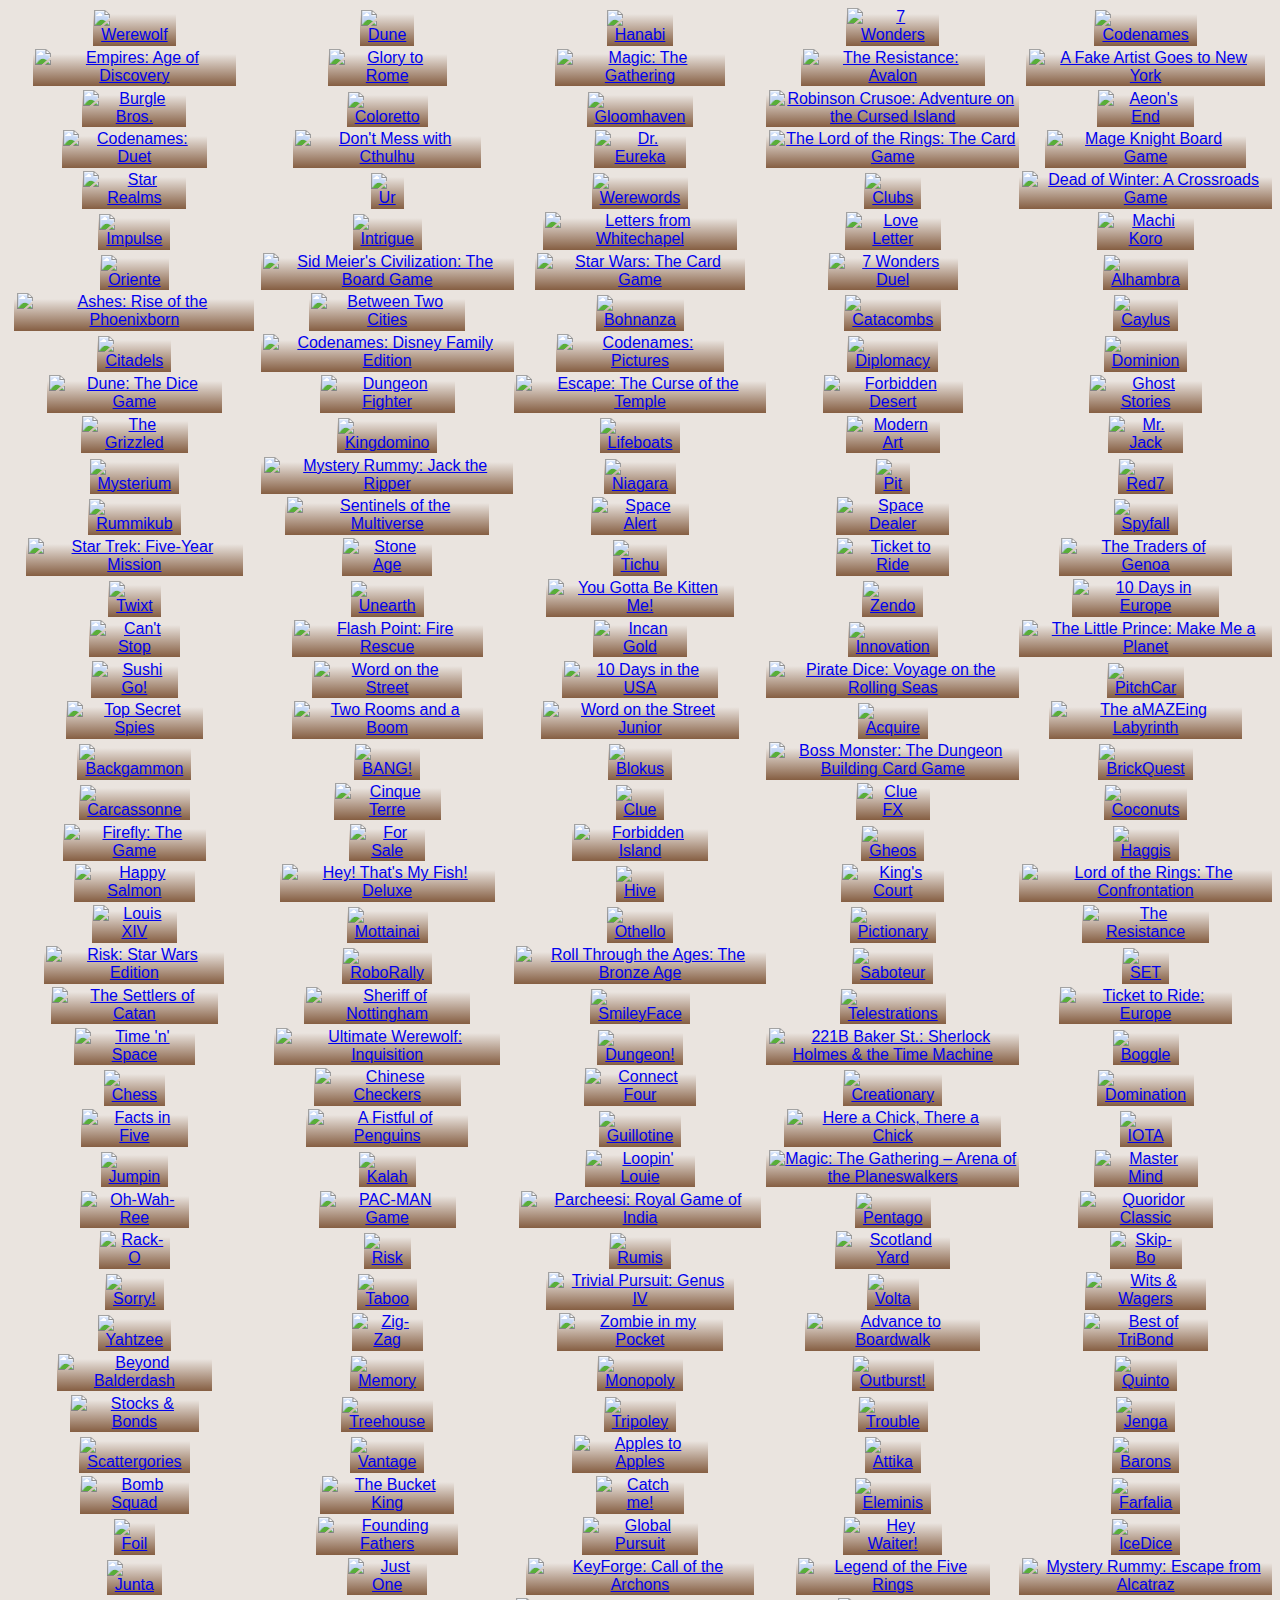
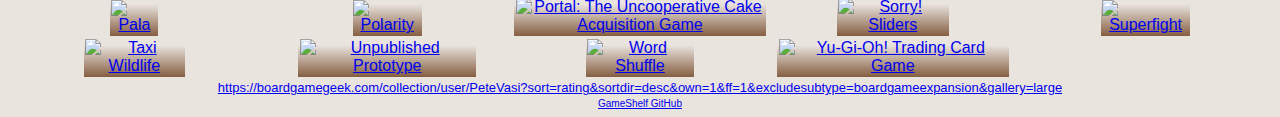
==== docs/PeteVasi.html @ 7de62c11 "Initial commit" ====
<!DOCTYPE html>
<html lang="en">
<head><meta charset="utf-8"><meta name="viewport" content="width=device-width,initial-scale=1,shrink-to-fit=no"><title>GameShelf - PeteVasi</title><link rel="stylesheet" type="text/css" href="gameshelf.css"></head>
<body>
<div class="game"><a href="https://boardgamegeek.com/boardgame/925"><img src="https://cf.geekdo-images.com/original/img/_e-looNUIllsQOCA_R_z2omMkGY=/0x0/pic1327840.jpg" alt="Werewolf"></a></div>
<div class="game"><a href="https://boardgamegeek.com/boardgame/121"><img src="https://cf.geekdo-images.com/original/img/d7LVl0jTBxCGrtiCZnUWFj3LaIc=/0x0/pic279251.jpg" alt="Dune"></a></div>
<div class="game"><a href="https://boardgamegeek.com/boardgame/98778"><img src="https://cf.geekdo-images.com/original/img/Wkrf8z3pMlOFKwxafbw9-Ob404s=/0x0/pic2007286.jpg" alt="Hanabi"></a></div>
<div class="game"><a href="https://boardgamegeek.com/boardgame/68448"><img src="https://cf.geekdo-images.com/original/img/3DP_RW5lTX0WrV67s8qi8CsiXoQ=/0x0/pic860217.jpg" alt="7 Wonders"></a></div>
<div class="game"><a href="https://boardgamegeek.com/boardgame/178900"><img src="https://cf.geekdo-images.com/original/img/MJ6MNz8-_rb1C2VUTnYBTYOiiy0=/0x0/pic2582929.jpg" alt="Codenames"></a></div>
<div class="game"><a href="https://boardgamegeek.com/boardgame/173442"><img src="https://cf.geekdo-images.com/original/img/bKPO6t0X4N952-rXc2W7CxbBfgA=/0x0/pic2420342.jpg" alt="Empires: Age of Discovery"></a></div>
<div class="game"><a href="https://boardgamegeek.com/boardgame/19857"><img src="https://cf.geekdo-images.com/original/img/iQCHNzUcG_az-DZ4khEz0vAa2qs=/0x0/pic1079512.png" alt="Glory to Rome"></a></div>
<div class="game"><a href="https://boardgamegeek.com/boardgame/463"><img src="https://cf.geekdo-images.com/original/img/ikdZhkufC7FFx9v5KEaGpWqo13Y=/0x0/pic163749.jpg" alt="Magic: The Gathering"></a></div>
<div class="game"><a href="https://boardgamegeek.com/boardgame/128882"><img src="https://cf.geekdo-images.com/original/img/kFDTpCfe476T1bzZUtNAbGyIjNg=/0x0/pic1398895.jpg" alt="The Resistance: Avalon"></a></div>
<div class="game"><a href="https://boardgamegeek.com/boardgame/135779"><img src="https://cf.geekdo-images.com/original/img/qo2q33P2BAPmeDDwWMwXEMk282g=/0x0/pic3678404.png" alt="A Fake Artist Goes to New York"></a></div>
<div class="game"><a href="https://boardgamegeek.com/boardgame/172081"><img src="https://cf.geekdo-images.com/original/img/EZzi2Jvp8pY5SWfOG5gD0eTabdM=/0x0/pic2439102.png" alt="Burgle Bros."></a></div>
<div class="game"><a href="https://boardgamegeek.com/boardgame/5782"><img src="https://cf.geekdo-images.com/original/img/YDS-_1noWJnB9GYf0VMdxgXscVI=/0x0/pic149765.jpg" alt="Coloretto"></a></div>
<div class="game"><a href="https://boardgamegeek.com/boardgame/174430"><img src="https://cf.geekdo-images.com/original/img/lDN358RgcYvQfYYN6Oy2TXpifyM=/0x0/pic2437871.jpg" alt="Gloomhaven"></a></div>
<div class="game"><a href="https://boardgamegeek.com/boardgame/121921"><img src="https://cf.geekdo-images.com/original/img/tnu6X1ej2jmMEUWC9tsr4kUDjNo=/0x0/pic1413154.jpg" alt="Robinson Crusoe: Adventure on the Cursed Island"></a></div>
<div class="game"><a href="https://boardgamegeek.com/boardgame/191189"><img src="https://cf.geekdo-images.com/original/img/FMyNWbquUF9zkxFGrZK2qQk94os=/0x0/pic3189350.jpg" alt="Aeon's End"></a></div>
<div class="game"><a href="https://boardgamegeek.com/boardgame/224037"><img src="https://cf.geekdo-images.com/original/img/2_ZxcqriVqf3AzVwzfibM6iGzG4=/0x0/pic3596681.jpg" alt="Codenames: Duet"></a></div>
<div class="game"><a href="https://boardgamegeek.com/boardgame/170587"><img src="https://cf.geekdo-images.com/original/img/WAN-wvLE9EfaucN8qWRU6DRvnjg=/0x0/pic2951242.jpg" alt="Don't Mess with Cthulhu"></a></div>
<div class="game"><a href="https://boardgamegeek.com/boardgame/181345"><img src="https://cf.geekdo-images.com/original/img/JVI8pXwZ6GfIu0Fc47Wn3czf7o4=/0x0/pic2881000.jpg" alt="Dr. Eureka"></a></div>
<div class="game"><a href="https://boardgamegeek.com/boardgame/77423"><img src="https://cf.geekdo-images.com/original/img/TdAxQnbevAwD1oQ91K1KPckgjTk=/0x0/pic906495.jpg" alt="The Lord of the Rings: The Card Game"></a></div>
<div class="game"><a href="https://boardgamegeek.com/boardgame/96848"><img src="https://cf.geekdo-images.com/original/img/AGyvx6NYd6Kq4HUztAObQVLEFWY=/0x0/pic1083380.jpg" alt="Mage Knight Board Game"></a></div>
<div class="game"><a href="https://boardgamegeek.com/boardgame/147020"><img src="https://cf.geekdo-images.com/original/img/XRgMJVv4YweLlANgVvxeZsQ4lm0=/0x0/pic1903816.jpg" alt="Star Realms"></a></div>
<div class="game"><a href="https://boardgamegeek.com/boardgame/25420"><img src="https://cf.geekdo-images.com/original/img/XjEYZmQeD7r2Fj4ZsZc6gIvU1pM=/0x0/pic145204.jpg" alt="Ur"></a></div>
<div class="game"><a href="https://boardgamegeek.com/boardgame/219215"><img src="https://cf.geekdo-images.com/original/img/b-7wQfUdQClH5p9dmNiCo2loKQo=/0x0/pic4415135.jpg" alt="Werewords"></a></div>
<div class="game"><a href="https://boardgamegeek.com/boardgame/125924"><img src="https://cf.geekdo-images.com/original/img/yt_qfrY77x_T2ViaP-wG0_Y4_es=/0x0/pic1467459.jpg" alt="Clubs"></a></div>
<div class="game"><a href="https://boardgamegeek.com/boardgame/150376"><img src="https://cf.geekdo-images.com/original/img/pOYQOSR1CnXcN6pEPx3yFDjKFaA=/0x0/pic3016500.jpg" alt="Dead of Winter: A Crossroads Game"></a></div>
<div class="game"><a href="https://boardgamegeek.com/boardgame/144239"><img src="https://cf.geekdo-images.com/original/img/qG_ejGvTHzFsj-xBVIux90ZlvIo=/0x0/pic2008721.jpg" alt="Impulse"></a></div>
<div class="game"><a href="https://boardgamegeek.com/boardgame/265"><img src="https://cf.geekdo-images.com/original/img/rNTb4D0iJalJ6wrNz96WaxVZRUc=/0x0/pic720446.jpg" alt="Intrigue"></a></div>
<div class="game"><a href="https://boardgamegeek.com/boardgame/59959"><img src="https://cf.geekdo-images.com/original/img/aplDuDGjSKmneJ-Df5OFZjBNdZ4=/0x0/pic1545654.jpg" alt="Letters from Whitechapel"></a></div>
<div class="game"><a href="https://boardgamegeek.com/boardgame/129622"><img src="https://cf.geekdo-images.com/original/img/GuLL8qnP2Kv6cJatUQskLg9Ad0s=/0x0/pic1401448.jpg" alt="Love Letter"></a></div>
<div class="game"><a href="https://boardgamegeek.com/boardgame/143884"><img src="https://cf.geekdo-images.com/original/img/-0UXAhHj3Q992K_q2lOVDkjgjTo=/0x0/pic4783831.png" alt="Machi Koro"></a></div>
<div class="game"><a href="https://boardgamegeek.com/boardgame/9792"><img src="https://cf.geekdo-images.com/original/img/i2Kd3WRnuOQyS99gtjK1chq1iIQ=/0x0/pic57808.jpg" alt="Oriente"></a></div>
<div class="game"><a href="https://boardgamegeek.com/boardgame/77130"><img src="https://cf.geekdo-images.com/original/img/mEWG51yAFGkZlQjSFxMNZ2fsWK0=/0x0/pic798666.jpg" alt="Sid Meier's Civilization: The Board Game"></a></div>
<div class="game"><a href="https://boardgamegeek.com/boardgame/103886"><img src="https://cf.geekdo-images.com/original/img/PcT6ZMjgIXTwpmI9lVp4gMk8eyU=/0x0/pic1474141.jpg" alt="Star Wars: The Card Game"></a></div>
<div class="game"><a href="https://boardgamegeek.com/boardgame/173346"><img src="https://cf.geekdo-images.com/original/img/M6wL1YFgW-PsdtJ328m2QiJf1K8=/0x0/pic3376065.jpg" alt="7 Wonders Duel"></a></div>
<div class="game"><a href="https://boardgamegeek.com/boardgame/6249"><img src="https://cf.geekdo-images.com/original/img/kw2inREfU-Jpbpbv9VV1hGa0LWU=/0x0/pic4893652.jpg" alt="Alhambra"></a></div>
<div class="game"><a href="https://boardgamegeek.com/boardgame/167400"><img src="https://cf.geekdo-images.com/original/img/FVTm0TS7YhdfG9k9ru9QfOC6IMM=/0x0/pic2479679.jpg" alt="Ashes: Rise of the Phoenixborn"></a></div>
<div class="game"><a href="https://boardgamegeek.com/boardgame/168435"><img src="https://cf.geekdo-images.com/original/img/Su50y56tW7OpjmkxtJSobo5-U-0=/0x0/pic2326114.jpg" alt="Between Two Cities"></a></div>
<div class="game"><a href="https://boardgamegeek.com/boardgame/11"><img src="https://cf.geekdo-images.com/original/img/Hwyjq4cYfXY2l07Hm9mncHlrI4U=/0x0/pic69366.jpg" alt="Bohnanza"></a></div>
<div class="game"><a href="https://boardgamegeek.com/boardgame/57390"><img src="https://cf.geekdo-images.com/original/img/zL-tfwegRplpKtOu1KD24rbcSnw=/0x0/pic1258597.jpg" alt="Catacombs"></a></div>
<div class="game"><a href="https://boardgamegeek.com/boardgame/18602"><img src="https://cf.geekdo-images.com/original/img/lfIN2VQs3ZxG_F3p98QLrB_9HXw=/0x0/pic1975475.jpg" alt="Caylus"></a></div>
<div class="game"><a href="https://boardgamegeek.com/boardgame/478"><img src="https://cf.geekdo-images.com/original/img/URnubCk0xqx2UN9dW10JO22V4qg=/0x0/pic3239104.jpg" alt="Citadels"></a></div>
<div class="game"><a href="https://boardgamegeek.com/boardgame/220775"><img src="https://cf.geekdo-images.com/original/img/l18VOE9jJuDlcpq0Oady6fSizA8=/0x0/pic3626220.jpg" alt="Codenames: Disney Family Edition"></a></div>
<div class="game"><a href="https://boardgamegeek.com/boardgame/198773"><img src="https://cf.geekdo-images.com/original/img/3eKT0zKPngjPLWx2aIr2Mgv1IMI=/0x0/pic3476592.jpg" alt="Codenames: Pictures"></a></div>
<div class="game"><a href="https://boardgamegeek.com/boardgame/483"><img src="https://cf.geekdo-images.com/original/img/Krw9_cDRv8h9A4Laj2tCnhrVZgE=/0x0/pic288149.jpg" alt="Diplomacy"></a></div>
<div class="game"><a href="https://boardgamegeek.com/boardgame/36218"><img src="https://cf.geekdo-images.com/original/img/oN8CHUZ8CF6P1dFnhMCJXvE8SOk=/0x0/pic394356.jpg" alt="Dominion"></a></div>
<div class="game"><a href="https://boardgamegeek.com/boardgame/173486"><img src="https://cf.geekdo-images.com/original/img/preFe_vQjqTTceiYGdhz0vK2gvU=/0x0/pic2427360.jpg" alt="Dune: The Dice Game"></a></div>
<div class="game"><a href="https://boardgamegeek.com/boardgame/102548"><img src="https://cf.geekdo-images.com/original/img/iPlI0qufM7kXjYE44nYQVMMaIJ0=/0x0/pic2411495.png" alt="Dungeon Fighter"></a></div>
<div class="game"><a href="https://boardgamegeek.com/boardgame/113294"><img src="https://cf.geekdo-images.com/original/img/SrdNn3Q5PScNpgUP85VFfAXR3mY=/0x0/pic3328521.jpg" alt="Escape: The Curse of the Temple"></a></div>
<div class="game"><a href="https://boardgamegeek.com/boardgame/136063"><img src="https://cf.geekdo-images.com/original/img/wYvf6LExNhb3rflp_QYmCK_NhMc=/0x0/pic1528722.jpg" alt="Forbidden Desert"></a></div>
<div class="game"><a href="https://boardgamegeek.com/boardgame/37046"><img src="https://cf.geekdo-images.com/original/img/Bq2ZwuE3S3RHZ4YA5yHmnrYn96Q=/0x0/pic1790243.jpg" alt="Ghost Stories"></a></div>
<div class="game"><a href="https://boardgamegeek.com/boardgame/171668"><img src="https://cf.geekdo-images.com/original/img/7_qWC5F5DdSXCpmADUDUsuW9mNg=/0x0/pic3719610.png" alt="The Grizzled"></a></div>
<div class="game"><a href="https://boardgamegeek.com/boardgame/204583"><img src="https://cf.geekdo-images.com/original/img/iDSCIiCAd9SQHv3WoYX0QdvDE_0=/0x0/pic3132685.png" alt="Kingdomino"></a></div>
<div class="game"><a href="https://boardgamegeek.com/boardgame/249"><img src="https://cf.geekdo-images.com/original/img/CyT6AYwanmiOR5IJbZQxMmVNxEs=/0x0/pic166390.jpg" alt="Lifeboats"></a></div>
<div class="game"><a href="https://boardgamegeek.com/boardgame/118"><img src="https://cf.geekdo-images.com/original/img/R2ONfhKUvJmCWT4tyJLRy9tAbWM=/0x0/pic149747.jpg" alt="Modern Art"></a></div>
<div class="game"><a href="https://boardgamegeek.com/boardgame/21763"><img src="https://cf.geekdo-images.com/original/img/EMVEbNvm38lZHe6Jw12f7CnCiPY=/0x0/pic3066125.jpg" alt="Mr. Jack"></a></div>
<div class="game"><a href="https://boardgamegeek.com/boardgame/181304"><img src="https://cf.geekdo-images.com/original/img/0Roco0dhRvVW8QUZjUl2N-Yn9bg=/0x0/pic2601683.jpg" alt="Mysterium"></a></div>
<div class="game"><a href="https://boardgamegeek.com/boardgame/106"><img src="https://cf.geekdo-images.com/original/img/tfTyq2650PaCX8hrfldGngj2jdU=/0x0/pic592086.jpg" alt="Mystery Rummy: Jack the Ripper"></a></div>
<div class="game"><a href="https://boardgamegeek.com/boardgame/13308"><img src="https://cf.geekdo-images.com/original/img/2kkDtrlAWsz6SHAdVh1TrsH9i0M=/0x0/pic180873.jpg" alt="Niagara"></a></div>
<div class="game"><a href="https://boardgamegeek.com/boardgame/140"><img src="https://cf.geekdo-images.com/original/img/6Bk_0RHFu1863OEWAa27XBmv1-Y=/0x0/pic423644.jpg" alt="Pit"></a></div>
<div class="game"><a href="https://boardgamegeek.com/boardgame/161417"><img src="https://cf.geekdo-images.com/original/img/BlQg-C_qu02XAyIXZICX9znzfF0=/0x0/pic2247258.png" alt="Red7"></a></div>
<div class="game"><a href="https://boardgamegeek.com/boardgame/811"><img src="https://cf.geekdo-images.com/original/img/AhgkCtsEMp6XMsEWIia6JHzpRV4=/0x0/pic752217.jpg" alt="Rummikub"></a></div>
<div class="game"><a href="https://boardgamegeek.com/boardgame/102652"><img src="https://cf.geekdo-images.com/original/img/8iUgi62Jau7TF00eudHL_n_zxuA=/0x0/pic1296144.jpg" alt="Sentinels of the Multiverse"></a></div>
<div class="game"><a href="https://boardgamegeek.com/boardgame/38453"><img src="https://cf.geekdo-images.com/original/img/bASSKEPd4V_exZ73z4EG0pg9ZrI=/0x0/pic384313.jpg" alt="Space Alert"></a></div>
<div class="game"><a href="https://boardgamegeek.com/boardgame/23451"><img src="https://cf.geekdo-images.com/original/img/ZIHwiqHcSLUkjApBFtKHe8ynxxI=/0x0/pic147924.jpg" alt="Space Dealer"></a></div>
<div class="game"><a href="https://boardgamegeek.com/boardgame/166384"><img src="https://cf.geekdo-images.com/original/img/yiOudtz0yeRa8axxBWr94WuCwbM=/0x0/pic2453926.jpg" alt="Spyfall"></a></div>
<div class="game"><a href="https://boardgamegeek.com/boardgame/178613"><img src="https://cf.geekdo-images.com/original/img/qs6Sq-eoeFfCxsBw_rWdAP4MuGo=/0x0/pic2560621.jpg" alt="Star Trek: Five-Year Mission"></a></div>
<div class="game"><a href="https://boardgamegeek.com/boardgame/34635"><img src="https://cf.geekdo-images.com/original/img/Dt2tBgnvuWww89kSQqOW0vvEJr4=/0x0/pic1632539.jpg" alt="Stone Age"></a></div>
<div class="game"><a href="https://boardgamegeek.com/boardgame/215"><img src="https://cf.geekdo-images.com/original/img/4mtym39nvO7r5AkNoYVxdvPbyOc=/0x0/pic169494.jpg" alt="Tichu"></a></div>
<div class="game"><a href="https://boardgamegeek.com/boardgame/9209"><img src="https://cf.geekdo-images.com/original/img/bOcAJxw-W-B2Gz0x67z8bjqzJgY=/0x0/pic38668.jpg" alt="Ticket to Ride"></a></div>
<div class="game"><a href="https://boardgamegeek.com/boardgame/1345"><img src="https://cf.geekdo-images.com/original/img/G796Z9Vy8cinElKngXi5Zxwuy9o=/0x0/pic143815.jpg" alt="The Traders of Genoa"></a></div>
<div class="game"><a href="https://boardgamegeek.com/boardgame/949"><img src="https://cf.geekdo-images.com/original/img/4XyIFK44fTaEy_8zTgyG8UZcUEM=/0x0/pic146608.jpg" alt="Twixt"></a></div>
<div class="game"><a href="https://boardgamegeek.com/boardgame/217085"><img src="https://cf.geekdo-images.com/original/img/XWIq4HzCPMIu3L7IR1XFCmXcK-8=/0x0/pic3579391.jpg" alt="Unearth"></a></div>
<div class="game"><a href="https://boardgamegeek.com/boardgame/204892"><img src="https://cf.geekdo-images.com/original/img/jVOOg1iyeaUHQNCsmPXAGFtnzLQ=/0x0/pic3123194.png" alt="You Gotta Be Kitten Me!"></a></div>
<div class="game"><a href="https://boardgamegeek.com/boardgame/6830"><img src="https://cf.geekdo-images.com/original/img/eKqEv6GdeQHmg1dTIxnulYZ6plw=/0x0/pic3808891.jpg" alt="Zendo"></a></div>
<div class="game"><a href="https://boardgamegeek.com/boardgame/5867"><img src="https://cf.geekdo-images.com/original/img/JJ6hN2UlO9n_pQPi4zXdQ6ceG-w=/0x0/pic4895073.png" alt="10 Days in Europe"></a></div>
<div class="game"><a href="https://boardgamegeek.com/boardgame/41"><img src="https://cf.geekdo-images.com/original/img/KhE25akKpyfWirTyNTqThTidb0o=/0x0/pic1046518.jpg" alt="Can't Stop"></a></div>
<div class="game"><a href="https://boardgamegeek.com/boardgame/100901"><img src="https://cf.geekdo-images.com/original/img/iYoZCeHO5Zyd7kkEMK2e-KHAuDU=/0x0/pic1129370.jpg" alt="Flash Point: Fire Rescue"></a></div>
<div class="game"><a href="https://boardgamegeek.com/boardgame/15512"><img src="https://cf.geekdo-images.com/original/img/KLhl05MLU6mJ_b5Xa1gssKQhEPo=/0x0/pic440071.jpg" alt="Incan Gold"></a></div>
<div class="game"><a href="https://boardgamegeek.com/boardgame/63888"><img src="https://cf.geekdo-images.com/original/img/1byV87YVtOKa8VLBHs6jNZR98NY=/0x0/pic1159562.jpg" alt="Innovation"></a></div>
<div class="game"><a href="https://boardgamegeek.com/boardgame/134453"><img src="https://cf.geekdo-images.com/original/img/2crLFZyx1ruz5OIoFWMcCk2yhGM=/0x0/pic3083205.jpg" alt="The Little Prince: Make Me a Planet"></a></div>
<div class="game"><a href="https://boardgamegeek.com/boardgame/133473"><img src="https://cf.geekdo-images.com/original/img/IlYW00i351ucPwf_aHiE0v-HNdM=/0x0/pic1900075.jpg" alt="Sushi Go!"></a></div>
<div class="game"><a href="https://boardgamegeek.com/boardgame/40990"><img src="https://cf.geekdo-images.com/original/img/TIYWAAYCbrIFpyVpYEeA5inbeGg=/0x0/pic2313658.jpg" alt="Word on the Street"></a></div>
<div class="game"><a href="https://boardgamegeek.com/boardgame/7866"><img src="https://cf.geekdo-images.com/original/img/o_Hf8NLkSI-Ou96lNvEwQd8Y8yM=/0x0/pic4306793.jpg" alt="10 Days in the USA"></a></div>
<div class="game"><a href="https://boardgamegeek.com/boardgame/124047"><img src="https://cf.geekdo-images.com/original/img/FpMfQCGEMWr3xgQ87gRp8W74UtI=/0x0/pic1364948.png" alt="Pirate Dice: Voyage on the Rolling Seas"></a></div>
<div class="game"><a href="https://boardgamegeek.com/boardgame/150"><img src="https://cf.geekdo-images.com/original/img/aFDFOGgN52kiEQxdoxF9KTb6NjU=/0x0/pic215555.jpg" alt="PitchCar"></a></div>
<div class="game"><a href="https://boardgamegeek.com/boardgame/382"><img src="https://cf.geekdo-images.com/original/img/J6rGd71dF8idu-2LRdhg9FGjjy0=/0x0/pic302703.jpg" alt="Top Secret Spies"></a></div>
<div class="game"><a href="https://boardgamegeek.com/boardgame/134352"><img src="https://cf.geekdo-images.com/original/img/59vCXZGUYwAeoe2nILFyiCmuDZA=/0x0/pic2335221.png" alt="Two Rooms and a Boom"></a></div>
<div class="game"><a href="https://boardgamegeek.com/boardgame/63778"><img src="https://cf.geekdo-images.com/original/img/exX7xiqiGs_lYVJWpghdpZ_YosA=/0x0/pic1229364.jpg" alt="Word on the Street Junior"></a></div>
<div class="game"><a href="https://boardgamegeek.com/boardgame/5"><img src="https://cf.geekdo-images.com/original/img/9GF68W7NmfF7qvxatmiNgg9cM50=/0x0/pic974106.jpg" alt="Acquire"></a></div>
<div class="game"><a href="https://boardgamegeek.com/boardgame/1219"><img src="https://cf.geekdo-images.com/original/img/R-_1MmIOvD9Cq-Q9ZJA9gNBafUE=/0x0/pic70446.jpg" alt="The aMAZEing Labyrinth"></a></div>
<div class="game"><a href="https://boardgamegeek.com/boardgame/2397"><img src="https://cf.geekdo-images.com/original/img/xAF3cm3sKRHjIDTlfJyKNdZKI7c=/0x0/pic1361122.jpg" alt="Backgammon"></a></div>
<div class="game"><a href="https://boardgamegeek.com/boardgame/3955"><img src="https://cf.geekdo-images.com/original/img/ZgLAhswnvphPH_FplkciAQ-J9ic=/0x0/pic1170986.jpg" alt="BANG!"></a></div>
<div class="game"><a href="https://boardgamegeek.com/boardgame/2453"><img src="https://cf.geekdo-images.com/original/img/YAFla7Wy8VSzT6RGTGQOCt-9JfI=/0x0/pic2197702.jpg" alt="Blokus"></a></div>
<div class="game"><a href="https://boardgamegeek.com/boardgame/131835"><img src="https://cf.geekdo-images.com/original/img/qcHZp-8X-yYTElPJP9NYDc-x_k0=/0x0/pic1732644.jpg" alt="Boss Monster: The Dungeon Building Card Game"></a></div>
<div class="game"><a href="https://boardgamegeek.com/boardgame/7603"><img src="https://cf.geekdo-images.com/original/img/i2UfQfkIE63mgsnraufCLJqR-Qw=/0x0/pic88283.jpg" alt="BrickQuest"></a></div>
<div class="game"><a href="https://boardgamegeek.com/boardgame/822"><img src="https://cf.geekdo-images.com/original/img/FMAxASU59TswXng1zooA64QUv14=/0x0/pic87874.jpg" alt="Carcassonne"></a></div>
<div class="game"><a href="https://boardgamegeek.com/boardgame/124052"><img src="https://cf.geekdo-images.com/original/img/JDXDPXqhhHHaxuGGcJ5P4Cmer_M=/0x0/pic1299610.jpg" alt="Cinque Terre"></a></div>
<div class="game"><a href="https://boardgamegeek.com/boardgame/1294"><img src="https://cf.geekdo-images.com/original/img/XUR24DQbxy3OHRC8lSJg6INzxCU=/0x0/pic5146918.png" alt="Clue"></a></div>
<div class="game"><a href="https://boardgamegeek.com/boardgame/8069"><img src="https://cf.geekdo-images.com/original/img/HknbWxCGGhtfr44iSEuFlHTIoQE=/0x0/pic238451.jpg" alt="Clue FX"></a></div>
<div class="game"><a href="https://boardgamegeek.com/boardgame/145639"><img src="https://cf.geekdo-images.com/original/img/5yzkmVRC9ctDmcGtoedfduWPdOA=/0x0/pic2777466.png" alt="Coconuts"></a></div>
<div class="game"><a href="https://boardgamegeek.com/boardgame/138161"><img src="https://cf.geekdo-images.com/original/img/pzB4DckWkbp0mh1bOBvBwouuDbc=/0x0/pic1727008.png" alt="Firefly: The Game"></a></div>
<div class="game"><a href="https://boardgamegeek.com/boardgame/172"><img src="https://cf.geekdo-images.com/original/img/vw0xKvS_ZIxGKFVSDtvPnebUI9A=/0x0/pic1513085.jpg" alt="For Sale"></a></div>
<div class="game"><a href="https://boardgamegeek.com/boardgame/65244"><img src="https://cf.geekdo-images.com/original/img/GxHuu04GdLw8PAnt9SOYRU5gR1A=/0x0/pic646458.jpg" alt="Forbidden Island"></a></div>
<div class="game"><a href="https://boardgamegeek.com/boardgame/23730"><img src="https://cf.geekdo-images.com/original/img/jDHieuQ6w5y63qlS-18EzpM7zmc=/0x0/pic134109.jpg" alt="Gheos"></a></div>
<div class="game"><a href="https://boardgamegeek.com/boardgame/37628"><img src="https://cf.geekdo-images.com/original/img/LlHrWl-ucstd7IxQ-Sj_KEsdVNk=/0x0/pic807564.jpg" alt="Haggis"></a></div>
<div class="game"><a href="https://boardgamegeek.com/boardgame/194626"><img src="https://cf.geekdo-images.com/original/img/3tGsZH7ZvxEXyc0IYY_gWwERsS8=/0x0/pic2913980.png" alt="Happy Salmon"></a></div>
<div class="game"><a href="https://boardgamegeek.com/boardgame/8203"><img src="https://cf.geekdo-images.com/original/img/7Mp_c4faNeZq1eShsTOWLoRWeNU=/0x0/pic382232.jpg" alt="Hey! That's My Fish! Deluxe"></a></div>
<div class="game"><a href="https://boardgamegeek.com/boardgame/2655"><img src="https://cf.geekdo-images.com/original/img/_EUpzmJKbLkOwYMZA_sOmyjGnlI=/0x0/pic791151.jpg" alt="Hive"></a></div>
<div class="game"><a href="https://boardgamegeek.com/boardgame/5157"><img src="https://cf.geekdo-images.com/original/img/9EK5pL-5RrbbtlvGmYOBfZvuspc=/0x0/pic318469.jpg" alt="King's Court"></a></div>
<div class="game"><a href="https://boardgamegeek.com/boardgame/18833"><img src="https://cf.geekdo-images.com/original/img/KTdCZeRym5uqGyfHNs6SmiKMycw=/0x0/pic1680704.jpg" alt="Lord of the Rings: The Confrontation"></a></div>
<div class="game"><a href="https://boardgamegeek.com/boardgame/13642"><img src="https://cf.geekdo-images.com/original/img/VjDT7UhY6VNILDWQFqLuRhheyyg=/0x0/pic63296.jpg" alt="Louis XIV"></a></div>
<div class="game"><a href="https://boardgamegeek.com/boardgame/175199"><img src="https://cf.geekdo-images.com/original/img/RWI7_orMS0UJYSqdiWVVUsWLqmI=/0x0/pic2688214.jpg" alt="Mottainai"></a></div>
<div class="game"><a href="https://boardgamegeek.com/boardgame/2389"><img src="https://cf.geekdo-images.com/original/img/vnnXOq0LrmzR04v6C3bzkg3hzVk=/0x0/pic2762209.jpg" alt="Othello"></a></div>
<div class="game"><a href="https://boardgamegeek.com/boardgame/2281"><img src="https://cf.geekdo-images.com/original/img/UGy7I7whYb-DPXkgJUY0fpc9ujE=/0x0/pic94939.jpg" alt="Pictionary"></a></div>
<div class="game"><a href="https://boardgamegeek.com/boardgame/41114"><img src="https://cf.geekdo-images.com/original/img/VDXFwn8wDc4yObdS5kUABZK6nhI=/0x0/pic2576459.jpg" alt="The Resistance"></a></div>
<div class="game"><a href="https://boardgamegeek.com/boardgame/183880"><img src="https://cf.geekdo-images.com/original/img/oIcifOXWq9a2CszTI-YRbOedobY=/0x0/pic4915114.jpg" alt="Risk: Star Wars Edition"></a></div>
<div class="game"><a href="https://boardgamegeek.com/boardgame/18"><img src="https://cf.geekdo-images.com/original/img/6Qod68Kgmb6NgXWdOglFnfAZiiE=/0x0/pic1000553.jpg" alt="RoboRally"></a></div>
<div class="game"><a href="https://boardgamegeek.com/boardgame/37380"><img src="https://cf.geekdo-images.com/original/img/AmNmhlFJf2wsJATReIpddyWhfUI=/0x0/pic986758.jpg" alt="Roll Through the Ages: The Bronze Age"></a></div>
<div class="game"><a href="https://boardgamegeek.com/boardgame/9220"><img src="https://cf.geekdo-images.com/original/img/liFybHbXvcjMbY7FSzfyxXIsKWE=/0x0/pic1901679.jpg" alt="Saboteur"></a></div>
<div class="game"><a href="https://boardgamegeek.com/boardgame/1198"><img src="https://cf.geekdo-images.com/original/img/5kE_nqZgM9sYlV0gYgWA2BzlmmA=/0x0/pic3524881.jpg" alt="SET"></a></div>
<div class="game"><a href="https://boardgamegeek.com/boardgame/13"><img src="https://cf.geekdo-images.com/original/img/eAxGb-93iOMuQtozfn7k2m4Lspk=/0x0/pic2730.jpg" alt="The Settlers of Catan"></a></div>
<div class="game"><a href="https://boardgamegeek.com/boardgame/157969"><img src="https://cf.geekdo-images.com/original/img/LhRnbdwJ77VnRI_yQg2ZFiwEq1E=/0x0/pic2075830.jpg" alt="Sheriff of Nottingham"></a></div>
<div class="game"><a href="https://boardgamegeek.com/boardgame/72766"><img src="https://cf.geekdo-images.com/original/img/nAALEPuaqzgA2zkCaiF0_ijPZrg=/0x0/pic741402.jpg" alt="SmileyFace"></a></div>
<div class="game"><a href="https://boardgamegeek.com/boardgame/46213"><img src="https://cf.geekdo-images.com/original/img/E8wGa46usehtN1a081shjC8B5Nk=/0x0/pic4991936.jpg" alt="Telestrations"></a></div>
<div class="game"><a href="https://boardgamegeek.com/boardgame/14996"><img src="https://cf.geekdo-images.com/original/img/lN5ivSfgaJwEMXgyLijCtyKVUBs=/0x0/pic66668.jpg" alt="Ticket to Ride: Europe"></a></div>
<div class="game"><a href="https://boardgamegeek.com/boardgame/137238"><img src="https://cf.geekdo-images.com/original/img/AH870ugdmaNXLLeOvWBtIBQuLEQ=/0x0/pic1547400.jpg" alt="Time 'n' Space"></a></div>
<div class="game"><a href="https://boardgamegeek.com/boardgame/140457"><img src="https://cf.geekdo-images.com/original/img/_bj8bPu6sY1kXGzZOMHr6A6TJAA=/0x0/pic1616566.jpg" alt="Ultimate Werewolf: Inquisition"></a></div>
<div class="game"><a href="https://boardgamegeek.com/boardgame/1339"><img src="https://cf.geekdo-images.com/original/img/X9Q8mOqv5BHNWhogsAeYbr2_OIM=/0x0/pic1998857.jpg" alt="Dungeon!"></a></div>
<div class="game"><a href="https://boardgamegeek.com/boardgame/2119"><img src="https://cf.geekdo-images.com/original/img/6v_YSF6MVi9JN_17NYZknJwEcic=/0x0/pic205804.jpg" alt="221B Baker St.: Sherlock Holmes & the Time Machine"></a></div>
<div class="game"><a href="https://boardgamegeek.com/boardgame/1293"><img src="https://cf.geekdo-images.com/original/img/tVaz9o8w_JGsrDQ9vynyXYjJGno=/0x0/pic1596638.jpg" alt="Boggle"></a></div>
<div class="game"><a href="https://boardgamegeek.com/boardgame/171"><img src="https://cf.geekdo-images.com/original/img/kjE_203UAzAopd1voyWKAvXqFHw=/0x0/pic260745.jpg" alt="Chess"></a></div>
<div class="game"><a href="https://boardgamegeek.com/boardgame/2386"><img src="https://cf.geekdo-images.com/original/img/WSm7Es8pOB1y560l5aiJpR96Ryk=/0x0/pic113974.jpg" alt="Chinese Checkers"></a></div>
<div class="game"><a href="https://boardgamegeek.com/boardgame/2719"><img src="https://cf.geekdo-images.com/original/img/lrJ1p0AI4ghZdmZkEzwIle3YDUw=/0x0/pic859430.jpg" alt="Connect Four"></a></div>
<div class="game"><a href="https://boardgamegeek.com/boardgame/41833"><img src="https://cf.geekdo-images.com/original/img/S8kHIf6zvVj8zps9MWAVhVGZU4Q=/0x0/pic508464.jpg" alt="Creationary"></a></div>
<div class="game"><a href="https://boardgamegeek.com/boardgame/789"><img src="https://cf.geekdo-images.com/original/img/EhsPY2c4dwtUXGHpXKSPpPPdFaI=/0x0/pic376733.jpg" alt="Domination"></a></div>
<div class="game"><a href="https://boardgamegeek.com/boardgame/1233"><img src="https://cf.geekdo-images.com/original/img/h9R43m3rn2b5Nehw7hPnA0Wkn8U=/0x0/pic1651611.jpg" alt="Facts in Five"></a></div>
<div class="game"><a href="https://boardgamegeek.com/boardgame/109451"><img src="https://cf.geekdo-images.com/original/img/kkGzbLfxWT3Vp3QqIg4HaCvm6sg=/0x0/pic1105910.jpg" alt="A Fistful of Penguins"></a></div>
<div class="game"><a href="https://boardgamegeek.com/boardgame/116"><img src="https://cf.geekdo-images.com/original/img/kRxzkuN_djr8NjnrklqpEYTDzFM=/0x0/pic143139.jpg" alt="Guillotine"></a></div>
<div class="game"><a href="https://boardgamegeek.com/boardgame/19819"><img src="https://cf.geekdo-images.com/original/img/ftAAY4Xe7IEHrIpMc66sIBpNOXI=/0x0/pic422521.jpg" alt="Here a Chick, There a Chick"></a></div>
<div class="game"><a href="https://boardgamegeek.com/boardgame/119632"><img src="https://cf.geekdo-images.com/original/img/dWnBLfDren61VagGwt_01C6FFAQ=/0x0/pic1337203.jpg" alt="IOTA"></a></div>
<div class="game"><a href="https://boardgamegeek.com/boardgame/336"><img src="https://cf.geekdo-images.com/original/img/ooAYM8fJFi_uhOYLdlO1ETidtL4=/0x0/pic58614.jpg" alt="Jumpin"></a></div>
<div class="game"><a href="https://boardgamegeek.com/boardgame/2448"><img src="https://cf.geekdo-images.com/original/img/PhTRgPh-gKWABgGG00TZjRUOvPg=/0x0/pic1274349.jpg" alt="Kalah"></a></div>
<div class="game"><a href="https://boardgamegeek.com/boardgame/327"><img src="https://cf.geekdo-images.com/original/img/omJ-D8Exi6YrZTJmLoUkBFg9elc=/0x0/pic4025029.png" alt="Loopin' Louie"></a></div>
<div class="game"><a href="https://boardgamegeek.com/boardgame/167698"><img src="https://cf.geekdo-images.com/original/img/YG4ruK8bTC_ZA1z8FFz0WoXW2AI=/0x0/pic2411639.jpg" alt="Magic: The Gathering – Arena of the Planeswalkers"></a></div>
<div class="game"><a href="https://boardgamegeek.com/boardgame/2392"><img src="https://cf.geekdo-images.com/original/img/xveqrgITVFRamZDmNdLXZVHcKqY=/0x0/pic2060775.jpg" alt="Master Mind"></a></div>
<div class="game"><a href="https://boardgamegeek.com/boardgame/1970"><img src="https://cf.geekdo-images.com/original/img/CmTy9Afs8spIZj7S6MyuK6LCvoo=/0x0/pic1514641.jpg" alt="Oh-Wah-Ree"></a></div>
<div class="game"><a href="https://boardgamegeek.com/boardgame/4907"><img src="https://cf.geekdo-images.com/original/img/EioN-4QRgryX0LzMx1J7dxRfGnE=/0x0/pic480222.jpg" alt="PAC-MAN Game"></a></div>
<div class="game"><a href="https://boardgamegeek.com/boardgame/2136"><img src="https://cf.geekdo-images.com/original/img/kH4D9bln0DuxIhT6askBauSCawA=/0x0/pic1748270.jpg" alt="Parcheesi: Royal Game of India"></a></div>
<div class="game"><a href="https://boardgamegeek.com/boardgame/19841"><img src="https://cf.geekdo-images.com/original/img/1YsBR4ZinpptAeodsa5l3i5v1Iw=/0x0/pic177351.jpg" alt="Pentago"></a></div>
<div class="game"><a href="https://boardgamegeek.com/boardgame/624"><img src="https://cf.geekdo-images.com/original/img/cWMqqRbysSAB9UNcKK1KMYf76EI=/0x0/pic1001084.jpg" alt="Quoridor Classic"></a></div>
<div class="game"><a href="https://boardgamegeek.com/boardgame/917"><img src="https://cf.geekdo-images.com/original/img/nyoATiPMQP3Tj0JB9AMfwiFnOdw=/0x0/pic3485850.jpg" alt="Rack-O"></a></div>
<div class="game"><a href="https://boardgamegeek.com/boardgame/181"><img src="https://cf.geekdo-images.com/original/img/ZB3Foph-y0DYBnSQ-MkcNYMPIXI=/0x0/pic1038903.jpg" alt="Risk"></a></div>
<div class="game"><a href="https://boardgamegeek.com/boardgame/6411"><img src="https://cf.geekdo-images.com/original/img/13kV3QblG1HhLoe79xLOwoowcCY=/0x0/pic87631.jpg" alt="Rumis"></a></div>
<div class="game"><a href="https://boardgamegeek.com/boardgame/438"><img src="https://cf.geekdo-images.com/original/img/lTZgHF6-R9Xfht7HDmmljkJwecY=/0x0/pic4527702.jpg" alt="Scotland Yard"></a></div>
<div class="game"><a href="https://boardgamegeek.com/boardgame/1269"><img src="https://cf.geekdo-images.com/original/img/eaH89JasCBfpP26_PxGSyzI97YY=/0x0/pic5134553.jpg" alt="Skip-Bo"></a></div>
<div class="game"><a href="https://boardgamegeek.com/boardgame/2407"><img src="https://cf.geekdo-images.com/original/img/IzDr7EwSlYtqzKrz2h3OVnNg5xY=/0x0/pic1187187.jpg" alt="Sorry!"></a></div>
<div class="game"><a href="https://boardgamegeek.com/boardgame/1111"><img src="https://cf.geekdo-images.com/original/img/SPs7DpPr-bzxD0-dNsS-_3YFdMo=/0x0/pic212946.jpg" alt="Taboo"></a></div>
<div class="game"><a href="https://boardgamegeek.com/boardgame/1299"><img src="https://cf.geekdo-images.com/original/img/AyR0ckkBnos4nm5IokH5XsgIDGA=/0x0/pic147621.jpg" alt="Trivial Pursuit: Genus IV"></a></div>
<div class="game"><a href="https://boardgamegeek.com/boardgame/39976"><img src="https://cf.geekdo-images.com/original/img/StXsvnj3K4ZpYLb7C98esWKedhE=/0x0/pic414250.jpg" alt="Volta"></a></div>
<div class="game"><a href="https://boardgamegeek.com/boardgame/20100"><img src="https://cf.geekdo-images.com/original/img/lAFWaPYAyrgX10Yt8UZ5o9t6ujE=/0x0/pic2558555.jpg" alt="Wits & Wagers"></a></div>
<div class="game"><a href="https://boardgamegeek.com/boardgame/2243"><img src="https://cf.geekdo-images.com/original/img/S9AmoNh3ZPyVXLxoqhOA7MBCN7M=/0x0/pic378237.jpg" alt="Yahtzee"></a></div>
<div class="game"><a href="https://boardgamegeek.com/boardgame/22266"><img src="https://cf.geekdo-images.com/original/img/ah8AOuftPFXwIr_RzJ79y3bjsck=/0x0/pic134514.jpg" alt="Zig-Zag"></a></div>
<div class="game"><a href="https://boardgamegeek.com/boardgame/41372"><img src="https://cf.geekdo-images.com/original/img/RiSRp6MjOYEfcqbI2pajbce6wb4=/0x0/pic452783.jpg" alt="Zombie in my Pocket"></a></div>
<div class="game"><a href="https://boardgamegeek.com/boardgame/334"><img src="https://cf.geekdo-images.com/original/img/TOxSczCCA7iK00K0pui5y81X5pA=/0x0/pic194793.jpg" alt="Advance to Boardwalk"></a></div>
<div class="game"><a href="https://boardgamegeek.com/boardgame/5430"><img src="https://cf.geekdo-images.com/original/img/9RDkG-SMjIHYR_aORh03c1jI3II=/0x0/pic1681384.jpg" alt="Best of TriBond"></a></div>
<div class="game"><a href="https://boardgamegeek.com/boardgame/1544"><img src="https://cf.geekdo-images.com/original/img/FOxmNtw5zc5PMg6XrDIeAtH-Hd8=/0x0/pic3364.jpg" alt="Beyond Balderdash"></a></div>
<div class="game"><a href="https://boardgamegeek.com/boardgame/7688"><img src="https://cf.geekdo-images.com/original/img/n4SBVP-UOBy7a73oU05-jLzG7PA=/0x0/pic286567.jpg" alt="Memory"></a></div>
<div class="game"><a href="https://boardgamegeek.com/boardgame/1406"><img src="https://cf.geekdo-images.com/original/img/5Fosmc8g7a-5vGx_3A-vveOmjE8=/0x0/pic1544485.jpg" alt="Monopoly"></a></div>
<div class="game"><a href="https://boardgamegeek.com/boardgame/4862"><img src="https://cf.geekdo-images.com/original/img/EjzwRA3AxLFCQ8aQ-o-tPt9NoHo=/0x0/pic300350.jpg" alt="Outburst!"></a></div>
<div class="game"><a href="https://boardgamegeek.com/boardgame/2366"><img src="https://cf.geekdo-images.com/original/img/Gx-xJCr_LO0SUCg7VtDG1V31lrE=/0x0/pic1514688.jpg" alt="Quinto"></a></div>
<div class="game"><a href="https://boardgamegeek.com/boardgame/1590"><img src="https://cf.geekdo-images.com/original/img/HOVmmWtdHJ4ovBER7zSmJZpx6N0=/0x0/pic245248.jpg" alt="Stocks & Bonds"></a></div>
<div class="game"><a href="https://boardgamegeek.com/boardgame/21955"><img src="https://cf.geekdo-images.com/original/img/QXPdUZptGbnHXEinZQ6Wwez74JY=/0x0/pic1469212.jpg" alt="Treehouse"></a></div>
<div class="game"><a href="https://boardgamegeek.com/boardgame/4853"><img src="https://cf.geekdo-images.com/original/img/pPfqJTM9DeDCsSxfloLnhGBRvRo=/0x0/pic3049220.jpg" alt="Tripoley"></a></div>
<div class="game"><a href="https://boardgamegeek.com/boardgame/1410"><img src="https://cf.geekdo-images.com/original/img/LS2tq2EYkQE5eZWpeyIiULfp11w=/0x0/pic135797.jpg" alt="Trouble"></a></div>
<div class="game"><a href="https://boardgamegeek.com/boardgame/2452"><img src="https://cf.geekdo-images.com/original/img/F-2wyspWoNz_9x-JD-fqd4eqbe0=/0x0/pic5140451.jpg" alt="Jenga"></a></div>
<div class="game"><a href="https://boardgamegeek.com/boardgame/2381"><img src="https://cf.geekdo-images.com/original/img/sN6GwoL0fEVWxgiQdCtrGBRO7a0=/0x0/pic4994410.jpg" alt="Scattergories"></a></div>
<div class="game"><a href="https://boardgamegeek.com/boardgame/2782"><img src="https://cf.geekdo-images.com/original/img/6H5FvLgpD_wPbHw7f1IEa36Dfm0=/0x0/pic469398.jpg" alt="Vantage"></a></div>
<div class="game"><a href="https://boardgamegeek.com/boardgame/74"><img src="https://cf.geekdo-images.com/original/img/hk2t6NE3MDErfwv0A4vbsImnSWY=/0x0/pic213515.jpg" alt="Apples to Apples"></a></div>
<div class="game"><a href="https://boardgamegeek.com/boardgame/8051"><img src="https://cf.geekdo-images.com/original/img/oUdIB3_4f4H9u6S6_3ceZkAkRXo=/0x0/pic33096.jpg" alt="Attika"></a></div>
<div class="game"><a href="https://boardgamegeek.com/boardgame/86128"><img src="https://cf.geekdo-images.com/original/img/zcbG_7ZbEcNTTq7qMucdxyFRnG4=/0x0/pic899791.jpg" alt="Barons"></a></div>
<div class="game"><a href="https://boardgamegeek.com/boardgame/142267"><img src="https://cf.geekdo-images.com/original/img/WILhNIn8CL_As0Tl24wfs60je1Y=/0x0/pic2162016.png" alt="Bomb Squad"></a></div>
<div class="game"><a href="https://boardgamegeek.com/boardgame/3141"><img src="https://cf.geekdo-images.com/original/img/8U6i6k6omoeRG9JyPGol9tDNdrg=/0x0/pic48604.jpg" alt="The Bucket King"></a></div>
<div class="game"><a href="https://boardgamegeek.com/boardgame/16403"><img src="https://cf.geekdo-images.com/original/img/qZUCPxhMtpm7KzLDAeAQaJ1QYxo=/0x0/pic221748.jpg" alt="Catch me!"></a></div>
<div class="game"><a href="https://boardgamegeek.com/boardgame/90050"><img src="https://cf.geekdo-images.com/original/img/l7adikHDP2qt5F15zGdlsk9rZXs=/0x0/pic2935376.jpg" alt="Eleminis"></a></div>
<div class="game"><a href="https://boardgamegeek.com/boardgame/11002"><img src="https://cf.geekdo-images.com/original/img/05pudesUopfTE0xEk3j81t9dEnE=/0x0/pic1220400.jpg" alt="Farfalia"></a></div>
<div class="game"><a href="https://boardgamegeek.com/boardgame/794"><img src="https://cf.geekdo-images.com/original/img/gOE0ZsLC59ROGps7Tu6DeMJaUzk=/0x0/pic174890.jpg" alt="Foil"></a></div>
<div class="game"><a href="https://boardgamegeek.com/boardgame/37358"><img src="https://cf.geekdo-images.com/original/img/UsTEGG9L2Fr6mjlDQ-AJkQSuMWo=/0x0/pic600733.jpg" alt="Founding Fathers"></a></div>
<div class="game"><a href="https://boardgamegeek.com/boardgame/3676"><img src="https://cf.geekdo-images.com/original/img/onoOn3_okriWeQgbIUiED3-kW1o=/0x0/pic473222.jpg" alt="Global Pursuit"></a></div>
<div class="game"><a href="https://boardgamegeek.com/boardgame/67309"><img src="https://cf.geekdo-images.com/original/img/oAdebFK_bdizjXorTkiGK86FVSs=/0x0/pic674003.jpg" alt="Hey Waiter!"></a></div>
<div class="game"><a href="https://boardgamegeek.com/boardgame/93001"><img src="https://cf.geekdo-images.com/original/img/ImoBh9CY_4FvyKZrcxmcOom0oZ8=/0x0/pic988888.jpg" alt="IceDice"></a></div>
<div class="game"><a href="https://boardgamegeek.com/boardgame/242"><img src="https://cf.geekdo-images.com/original/img/EmJBPmV4WoPCvLSPZTMib3pMPI4=/0x0/pic2497596.jpg" alt="Junta"></a></div>
<div class="game"><a href="https://boardgamegeek.com/boardgame/254640"><img src="https://cf.geekdo-images.com/original/img/WFsA4z8bPaByWIDS_QwC5lFwIIM=/0x0/pic4268499.jpg" alt="Just One"></a></div>
<div class="game"><a href="https://boardgamegeek.com/boardgame/257501"><img src="https://cf.geekdo-images.com/original/img/vu0eiTk2Bd3pJF-qvVVIzFsy63c=/0x0/pic4298867.jpg" alt="KeyForge: Call of the Archons"></a></div>
<div class="game"><a href="https://boardgamegeek.com/boardgame/1887"><img src="https://cf.geekdo-images.com/original/img/__KtDqh6iA2cRWFtC2S_04_swlQ=/0x0/pic151045.jpg" alt="Legend of the Five Rings"></a></div>
<div class="game"><a href="https://boardgamegeek.com/boardgame/66126"><img src="https://cf.geekdo-images.com/original/img/xJX05xtoTgQCdEo-1EGayzG9AQU=/0x0/pic2055686.jpg" alt="Mystery Rummy: Escape from Alcatraz"></a></div>
<div class="game"><a href="https://boardgamegeek.com/boardgame/37441"><img src="https://cf.geekdo-images.com/original/img/dzw2kWhF4hgV6mEo5p1HOePsd4M=/0x0/pic1109808.png" alt="Pala"></a></div>
<div class="game"><a href="https://boardgamegeek.com/boardgame/380"><img src="https://cf.geekdo-images.com/original/img/9PW0FweG2aTAa6CirtZO8FaB99o=/0x0/pic175963.jpg" alt="Polarity"></a></div>
<div class="game"><a href="https://boardgamegeek.com/boardgame/159406"><img src="https://cf.geekdo-images.com/original/img/jw8-TLmekCVcJVbv0XkVlNr-98M=/0x0/pic4245101.jpg" alt="Portal: The Uncooperative Cake Acquisition Game"></a></div>
<div class="game"><a href="https://boardgamegeek.com/boardgame/37196"><img src="https://cf.geekdo-images.com/original/img/6F8TS4wb29YqIfGKzwFRANRrOXI=/0x0/pic358058.jpg" alt="Sorry! Sliders"></a></div>
<div class="game"><a href="https://boardgamegeek.com/boardgame/139443"><img src="https://cf.geekdo-images.com/original/img/1unbvfjkPf5GzSSRSGtICGZu2aE=/0x0/pic2429251.png" alt="Superfight"></a></div>
<div class="game"><a href="https://boardgamegeek.com/boardgame/159573"><img src="https://cf.geekdo-images.com/original/img/THEnIREjCwo-R47IF0R77SjLqpc=/0x0/pic2527279.jpg" alt="Taxi Wildlife"></a></div>
<div class="game"><a href="https://boardgamegeek.com/boardgame/18291"><img src="https://cf.geekdo-images.com/original/img/6hIAFKweQN-r0YZpyfXhgi4G5Cw=/0x0/pic116113.jpg" alt="Unpublished Prototype"></a></div>
<div class="game"><a href="https://boardgamegeek.com/boardgame/182535"><img src="https://cf.geekdo-images.com/original/img/jNa34HH_a0ukwWjGqd1CnGcueTk=/0x0/pic2694170.jpg" alt="Word Shuffle"></a></div>
<div class="game"><a href="https://boardgamegeek.com/boardgame/4154"><img src="https://cf.geekdo-images.com/original/img/vm_DSglDCZHMfAoQa6kEKdgpSjM=/0x0/pic144665.jpg" alt="Yu-Gi-Oh! Trading Card Game"></a></div>
<div class="extra"><a href="https://boardgamegeek.com/collection/user/PeteVasi?sort=rating&sortdir=desc&own=1&ff=1&excludesubtype=boardgameexpansion&gallery=large">https://boardgamegeek.com/collection/user/PeteVasi?sort=rating&sortdir=desc&own=1&ff=1&excludesubtype=boardgameexpansion&gallery=large</a></div>
<div class="git"><a href="https://github.com/PeteVasi/GameShelf">GameShelf GitHub</a></div>
</body>
</html>
---- docs/gameshelf.css ----
body {
    background-color: #EAE4DF;
    font-family: Arial, Helvetica, sans-serif;
    display: grid;
    align-items: end;
    row-gap: 0.2em;
    justify-items: center;
    grid-template-columns: repeat(2, minmax(0, 1fr));
}

@media (min-width: 700px) {
    body {
        grid-template-columns: repeat(3, minmax(0, 1fr));
    }
}

@media (min-width: 1200px) {
    body {
        grid-template-columns: repeat(5, minmax(0, 1fr));
    }
}

.game {
    text-align: center;
    padding-bottom: 0.1em;
    background-image: linear-gradient(to top, #855E42 0, #EAE4DF 2em, #EAE4DF);
}

img {
    max-width: 98%;
}

.extra {
    font-size: small;
    text-align: center;
    grid-column: 1 / -1;
}

.git {
    font-size: x-small;
    text-align: center;
    grid-column: 1 / -1;
}
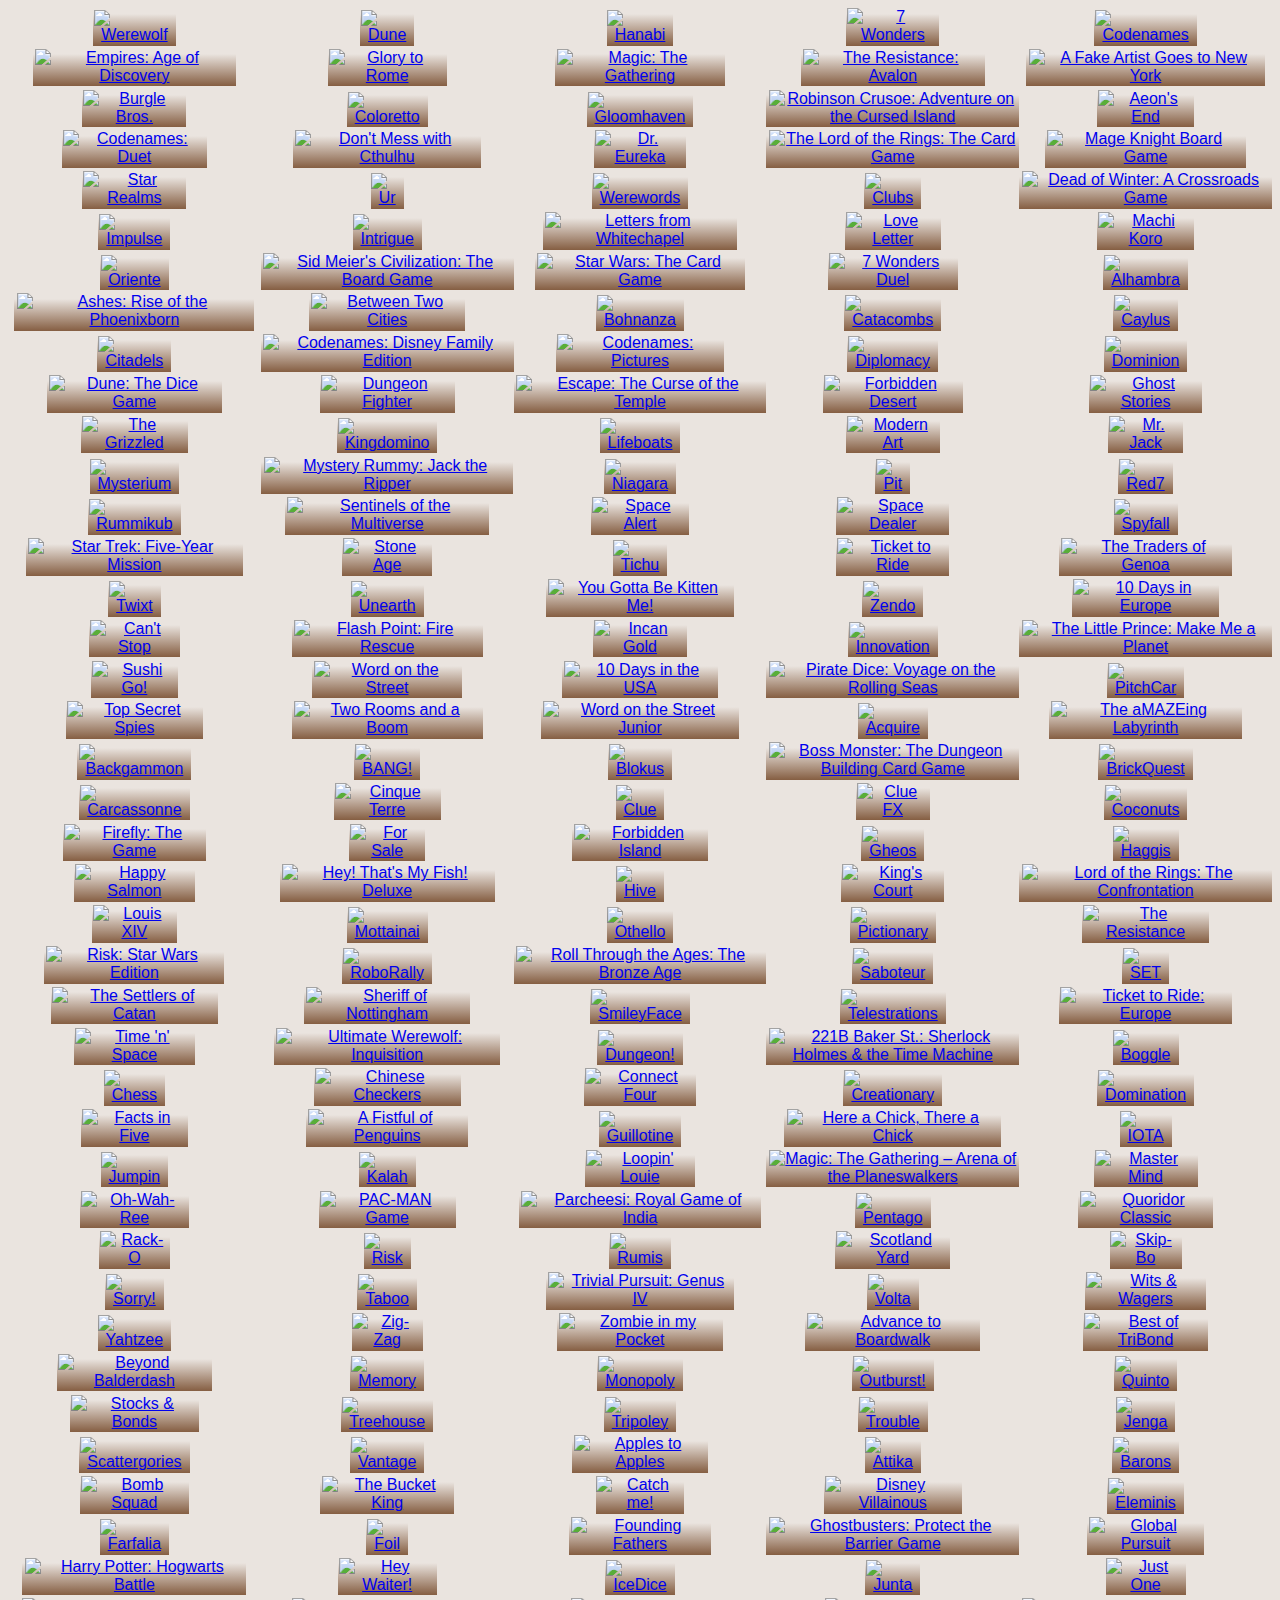
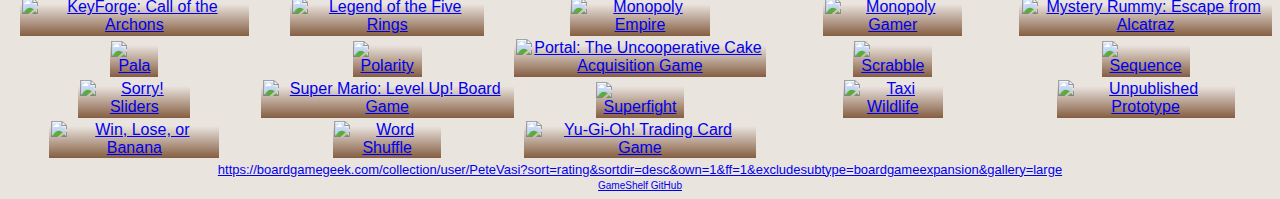
==== commit 9812e3df: "Added some missing games" ====
--- a/docs/PeteVasi.html
+++ b/docs/PeteVasi.html
@@ -185,25 +185,34 @@
 <div class="game"><a href="https://boardgamegeek.com/boardgame/142267"><img src="https://cf.geekdo-images.com/original/img/WILhNIn8CL_As0Tl24wfs60je1Y=/0x0/pic2162016.png" alt="Bomb Squad"></a></div>
 <div class="game"><a href="https://boardgamegeek.com/boardgame/3141"><img src="https://cf.geekdo-images.com/original/img/8U6i6k6omoeRG9JyPGol9tDNdrg=/0x0/pic48604.jpg" alt="The Bucket King"></a></div>
 <div class="game"><a href="https://boardgamegeek.com/boardgame/16403"><img src="https://cf.geekdo-images.com/original/img/qZUCPxhMtpm7KzLDAeAQaJ1QYxo=/0x0/pic221748.jpg" alt="Catch me!"></a></div>
+<div class="game"><a href="https://boardgamegeek.com/boardgame/256382"><img src="https://cf.geekdo-images.com/original/img/ldlfeWODbB_Ma5STQ5q1vqSxiHc=/0x0/pic4216110.jpg" alt="Disney Villainous"></a></div>
 <div class="game"><a href="https://boardgamegeek.com/boardgame/90050"><img src="https://cf.geekdo-images.com/original/img/l7adikHDP2qt5F15zGdlsk9rZXs=/0x0/pic2935376.jpg" alt="Eleminis"></a></div>
 <div class="game"><a href="https://boardgamegeek.com/boardgame/11002"><img src="https://cf.geekdo-images.com/original/img/05pudesUopfTE0xEk3j81t9dEnE=/0x0/pic1220400.jpg" alt="Farfalia"></a></div>
 <div class="game"><a href="https://boardgamegeek.com/boardgame/794"><img src="https://cf.geekdo-images.com/original/img/gOE0ZsLC59ROGps7Tu6DeMJaUzk=/0x0/pic174890.jpg" alt="Foil"></a></div>
 <div class="game"><a href="https://boardgamegeek.com/boardgame/37358"><img src="https://cf.geekdo-images.com/original/img/UsTEGG9L2Fr6mjlDQ-AJkQSuMWo=/0x0/pic600733.jpg" alt="Founding Fathers"></a></div>
+<div class="game"><a href="https://boardgamegeek.com/boardgame/201037"><img src="https://cf.geekdo-images.com/original/img/9TmFVxc8gCmx6hvXLDd0R_4opsg=/0x0/pic3038921.jpg" alt="Ghostbusters: Protect the Barrier Game"></a></div>
 <div class="game"><a href="https://boardgamegeek.com/boardgame/3676"><img src="https://cf.geekdo-images.com/original/img/onoOn3_okriWeQgbIUiED3-kW1o=/0x0/pic473222.jpg" alt="Global Pursuit"></a></div>
+<div class="game"><a href="https://boardgamegeek.com/boardgame/199042"><img src="https://cf.geekdo-images.com/original/img/QfSBPJDuntV80tNqwBqbJqtiJ90=/0x0/pic3518231.jpg" alt="Harry Potter: Hogwarts Battle"></a></div>
 <div class="game"><a href="https://boardgamegeek.com/boardgame/67309"><img src="https://cf.geekdo-images.com/original/img/oAdebFK_bdizjXorTkiGK86FVSs=/0x0/pic674003.jpg" alt="Hey Waiter!"></a></div>
 <div class="game"><a href="https://boardgamegeek.com/boardgame/93001"><img src="https://cf.geekdo-images.com/original/img/ImoBh9CY_4FvyKZrcxmcOom0oZ8=/0x0/pic988888.jpg" alt="IceDice"></a></div>
 <div class="game"><a href="https://boardgamegeek.com/boardgame/242"><img src="https://cf.geekdo-images.com/original/img/EmJBPmV4WoPCvLSPZTMib3pMPI4=/0x0/pic2497596.jpg" alt="Junta"></a></div>
 <div class="game"><a href="https://boardgamegeek.com/boardgame/254640"><img src="https://cf.geekdo-images.com/original/img/WFsA4z8bPaByWIDS_QwC5lFwIIM=/0x0/pic4268499.jpg" alt="Just One"></a></div>
 <div class="game"><a href="https://boardgamegeek.com/boardgame/257501"><img src="https://cf.geekdo-images.com/original/img/vu0eiTk2Bd3pJF-qvVVIzFsy63c=/0x0/pic4298867.jpg" alt="KeyForge: Call of the Archons"></a></div>
 <div class="game"><a href="https://boardgamegeek.com/boardgame/1887"><img src="https://cf.geekdo-images.com/original/img/__KtDqh6iA2cRWFtC2S_04_swlQ=/0x0/pic151045.jpg" alt="Legend of the Five Rings"></a></div>
+<div class="game"><a href="https://boardgamegeek.com/boardgame/145842"><img src="https://cf.geekdo-images.com/original/img/j9yq-oLO4IGK-SnbH1sXgVrATfM=/0x0/pic5235877.png" alt="Monopoly Empire"></a></div>
+<div class="game"><a href="https://boardgamegeek.com/boardgame/230408"><img src="https://cf.geekdo-images.com/original/img/YMLVzMt_L1-u_lfMBG7Y8IFHUMw=/0x0/pic3925506.png" alt="Monopoly Gamer"></a></div>
 <div class="game"><a href="https://boardgamegeek.com/boardgame/66126"><img src="https://cf.geekdo-images.com/original/img/xJX05xtoTgQCdEo-1EGayzG9AQU=/0x0/pic2055686.jpg" alt="Mystery Rummy: Escape from Alcatraz"></a></div>
 <div class="game"><a href="https://boardgamegeek.com/boardgame/37441"><img src="https://cf.geekdo-images.com/original/img/dzw2kWhF4hgV6mEo5p1HOePsd4M=/0x0/pic1109808.png" alt="Pala"></a></div>
 <div class="game"><a href="https://boardgamegeek.com/boardgame/380"><img src="https://cf.geekdo-images.com/original/img/9PW0FweG2aTAa6CirtZO8FaB99o=/0x0/pic175963.jpg" alt="Polarity"></a></div>
 <div class="game"><a href="https://boardgamegeek.com/boardgame/159406"><img src="https://cf.geekdo-images.com/original/img/jw8-TLmekCVcJVbv0XkVlNr-98M=/0x0/pic4245101.jpg" alt="Portal: The Uncooperative Cake Acquisition Game"></a></div>
+<div class="game"><a href="https://boardgamegeek.com/boardgame/320"><img src="https://cf.geekdo-images.com/original/img/lVqLm3lRviB_an3_gAqhvSJ6riA=/0x0/pic404651.jpg" alt="Scrabble"></a></div>
+<div class="game"><a href="https://boardgamegeek.com/boardgame/2375"><img src="https://cf.geekdo-images.com/original/img/j92TCxh6cdGu0S6GepM7_7jhI9E=/0x0/pic212893.jpg" alt="Sequence"></a></div>
 <div class="game"><a href="https://boardgamegeek.com/boardgame/37196"><img src="https://cf.geekdo-images.com/original/img/6F8TS4wb29YqIfGKzwFRANRrOXI=/0x0/pic358058.jpg" alt="Sorry! Sliders"></a></div>
+<div class="game"><a href="https://boardgamegeek.com/boardgame/224907"><img src="https://cf.geekdo-images.com/original/img/VQ77GKbhPLgCe02BzRUIKmwn3W8=/0x0/pic3513160.jpg" alt="Super Mario: Level Up! Board Game"></a></div>
 <div class="game"><a href="https://boardgamegeek.com/boardgame/139443"><img src="https://cf.geekdo-images.com/original/img/1unbvfjkPf5GzSSRSGtICGZu2aE=/0x0/pic2429251.png" alt="Superfight"></a></div>
 <div class="game"><a href="https://boardgamegeek.com/boardgame/159573"><img src="https://cf.geekdo-images.com/original/img/THEnIREjCwo-R47IF0R77SjLqpc=/0x0/pic2527279.jpg" alt="Taxi Wildlife"></a></div>
 <div class="game"><a href="https://boardgamegeek.com/boardgame/18291"><img src="https://cf.geekdo-images.com/original/img/6hIAFKweQN-r0YZpyfXhgi4G5Cw=/0x0/pic116113.jpg" alt="Unpublished Prototype"></a></div>
+<div class="game"><a href="https://boardgamegeek.com/boardgame/47082"><img src="https://cf.geekdo-images.com/original/img/I8Ww9zHXtQATjFqTh2kgn4X0FbQ=/0x0/pic1355334.jpg" alt="Win, Lose, or Banana"></a></div>
 <div class="game"><a href="https://boardgamegeek.com/boardgame/182535"><img src="https://cf.geekdo-images.com/original/img/jNa34HH_a0ukwWjGqd1CnGcueTk=/0x0/pic2694170.jpg" alt="Word Shuffle"></a></div>
 <div class="game"><a href="https://boardgamegeek.com/boardgame/4154"><img src="https://cf.geekdo-images.com/original/img/vm_DSglDCZHMfAoQa6kEKdgpSjM=/0x0/pic144665.jpg" alt="Yu-Gi-Oh! Trading Card Game"></a></div>
 <div class="extra"><a href="https://boardgamegeek.com/collection/user/PeteVasi?sort=rating&sortdir=desc&own=1&ff=1&excludesubtype=boardgameexpansion&gallery=large">https://boardgamegeek.com/collection/user/PeteVasi?sort=rating&sortdir=desc&own=1&ff=1&excludesubtype=boardgameexpansion&gallery=large</a></div>
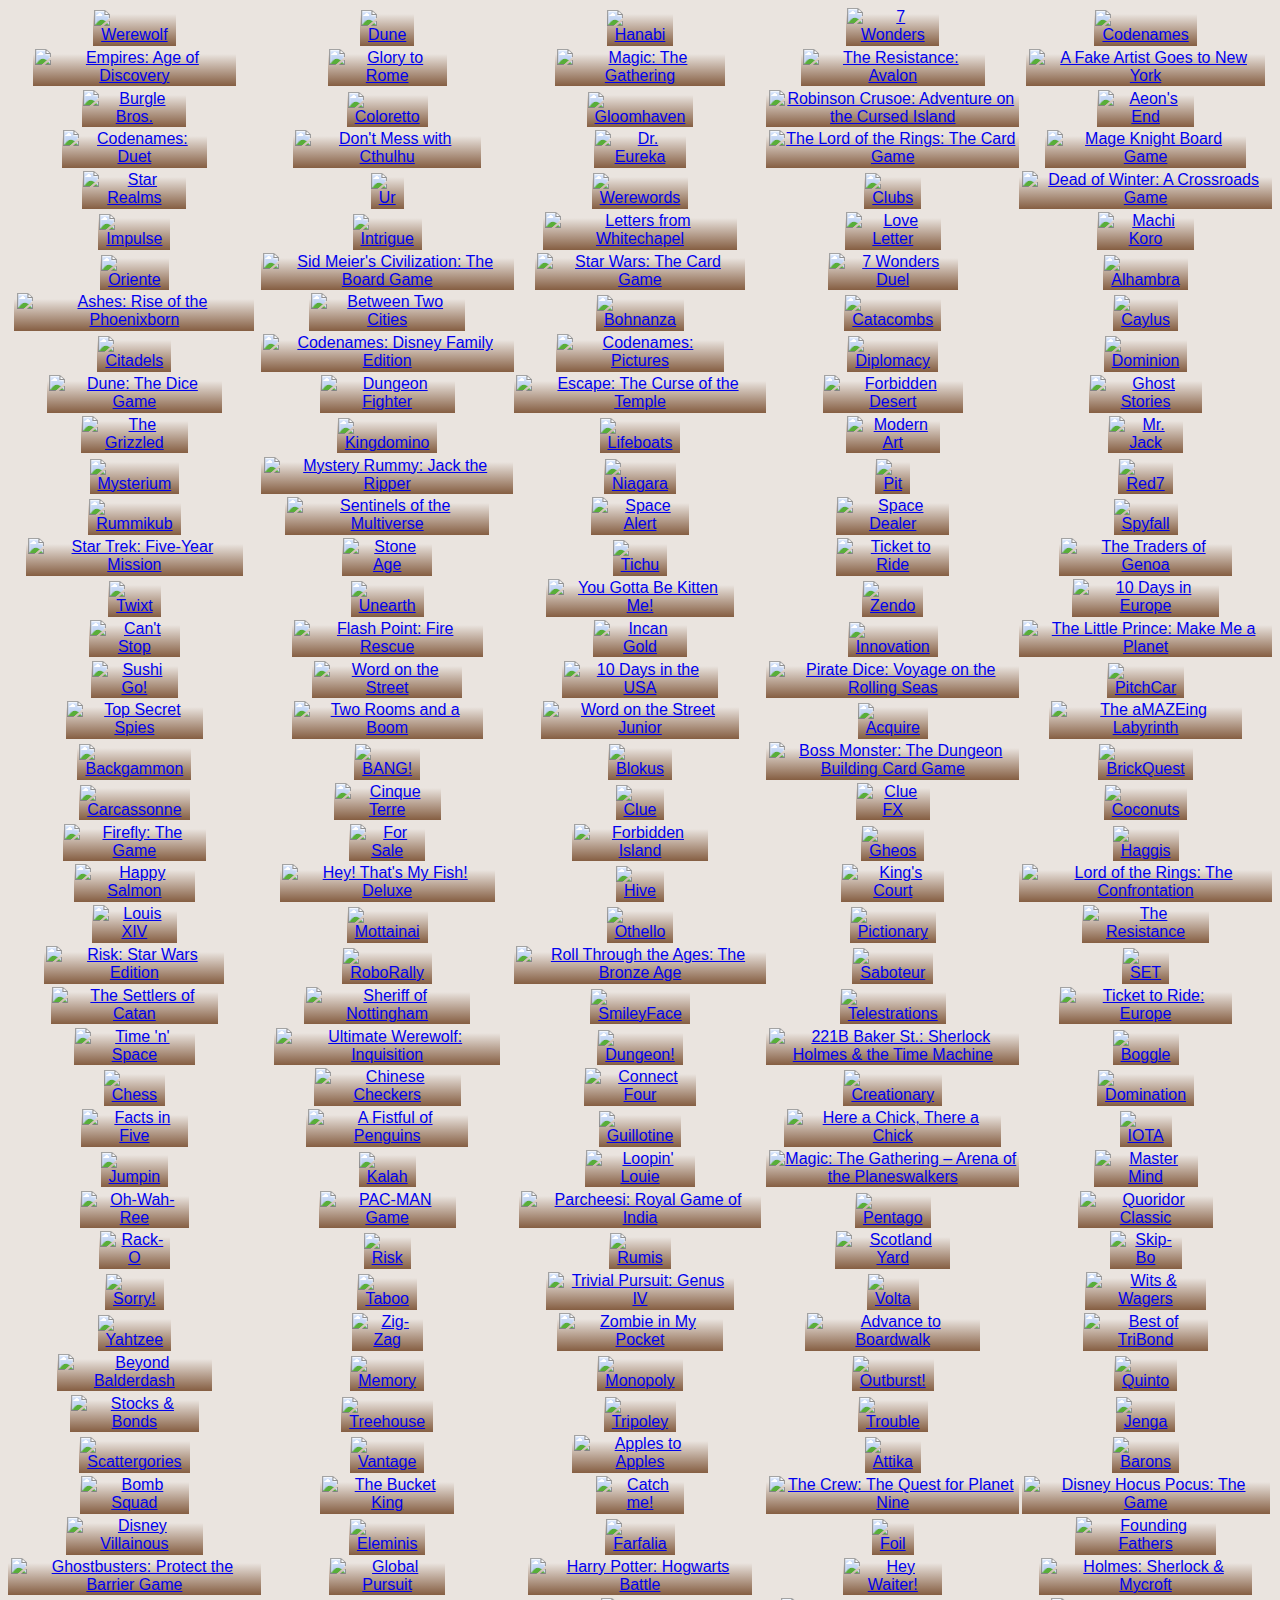
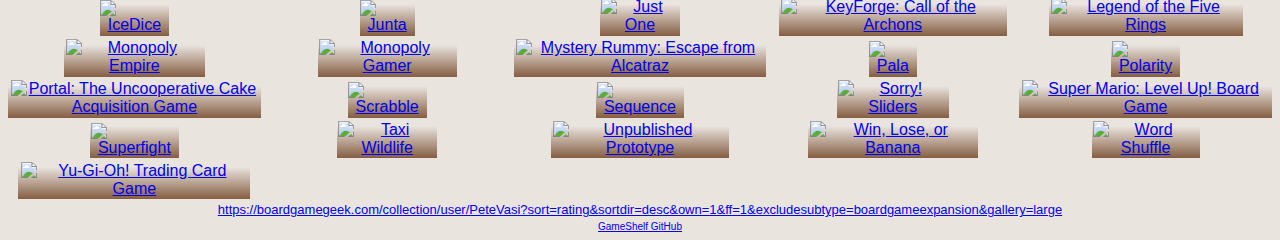
==== commit 4fa9d28d: "Game updates" ====
--- a/docs/PeteVasi.html
+++ b/docs/PeteVasi.html
@@ -2,219 +2,222 @@
 <html lang="en">
 <head><meta charset="utf-8"><meta name="viewport" content="width=device-width,initial-scale=1,shrink-to-fit=no"><title>GameShelf - PeteVasi</title><link rel="stylesheet" type="text/css" href="gameshelf.css"></head>
 <body>
-<div class="game"><a href="https://boardgamegeek.com/boardgame/925"><img src="https://cf.geekdo-images.com/original/img/_e-looNUIllsQOCA_R_z2omMkGY=/0x0/pic1327840.jpg" alt="Werewolf"></a></div>
-<div class="game"><a href="https://boardgamegeek.com/boardgame/121"><img src="https://cf.geekdo-images.com/original/img/d7LVl0jTBxCGrtiCZnUWFj3LaIc=/0x0/pic279251.jpg" alt="Dune"></a></div>
-<div class="game"><a href="https://boardgamegeek.com/boardgame/98778"><img src="https://cf.geekdo-images.com/original/img/Wkrf8z3pMlOFKwxafbw9-Ob404s=/0x0/pic2007286.jpg" alt="Hanabi"></a></div>
-<div class="game"><a href="https://boardgamegeek.com/boardgame/68448"><img src="https://cf.geekdo-images.com/original/img/3DP_RW5lTX0WrV67s8qi8CsiXoQ=/0x0/pic860217.jpg" alt="7 Wonders"></a></div>
-<div class="game"><a href="https://boardgamegeek.com/boardgame/178900"><img src="https://cf.geekdo-images.com/original/img/MJ6MNz8-_rb1C2VUTnYBTYOiiy0=/0x0/pic2582929.jpg" alt="Codenames"></a></div>
-<div class="game"><a href="https://boardgamegeek.com/boardgame/173442"><img src="https://cf.geekdo-images.com/original/img/bKPO6t0X4N952-rXc2W7CxbBfgA=/0x0/pic2420342.jpg" alt="Empires: Age of Discovery"></a></div>
-<div class="game"><a href="https://boardgamegeek.com/boardgame/19857"><img src="https://cf.geekdo-images.com/original/img/iQCHNzUcG_az-DZ4khEz0vAa2qs=/0x0/pic1079512.png" alt="Glory to Rome"></a></div>
-<div class="game"><a href="https://boardgamegeek.com/boardgame/463"><img src="https://cf.geekdo-images.com/original/img/ikdZhkufC7FFx9v5KEaGpWqo13Y=/0x0/pic163749.jpg" alt="Magic: The Gathering"></a></div>
-<div class="game"><a href="https://boardgamegeek.com/boardgame/128882"><img src="https://cf.geekdo-images.com/original/img/kFDTpCfe476T1bzZUtNAbGyIjNg=/0x0/pic1398895.jpg" alt="The Resistance: Avalon"></a></div>
-<div class="game"><a href="https://boardgamegeek.com/boardgame/135779"><img src="https://cf.geekdo-images.com/original/img/qo2q33P2BAPmeDDwWMwXEMk282g=/0x0/pic3678404.png" alt="A Fake Artist Goes to New York"></a></div>
-<div class="game"><a href="https://boardgamegeek.com/boardgame/172081"><img src="https://cf.geekdo-images.com/original/img/EZzi2Jvp8pY5SWfOG5gD0eTabdM=/0x0/pic2439102.png" alt="Burgle Bros."></a></div>
-<div class="game"><a href="https://boardgamegeek.com/boardgame/5782"><img src="https://cf.geekdo-images.com/original/img/YDS-_1noWJnB9GYf0VMdxgXscVI=/0x0/pic149765.jpg" alt="Coloretto"></a></div>
-<div class="game"><a href="https://boardgamegeek.com/boardgame/174430"><img src="https://cf.geekdo-images.com/original/img/lDN358RgcYvQfYYN6Oy2TXpifyM=/0x0/pic2437871.jpg" alt="Gloomhaven"></a></div>
-<div class="game"><a href="https://boardgamegeek.com/boardgame/121921"><img src="https://cf.geekdo-images.com/original/img/tnu6X1ej2jmMEUWC9tsr4kUDjNo=/0x0/pic1413154.jpg" alt="Robinson Crusoe: Adventure on the Cursed Island"></a></div>
-<div class="game"><a href="https://boardgamegeek.com/boardgame/191189"><img src="https://cf.geekdo-images.com/original/img/FMyNWbquUF9zkxFGrZK2qQk94os=/0x0/pic3189350.jpg" alt="Aeon's End"></a></div>
-<div class="game"><a href="https://boardgamegeek.com/boardgame/224037"><img src="https://cf.geekdo-images.com/original/img/2_ZxcqriVqf3AzVwzfibM6iGzG4=/0x0/pic3596681.jpg" alt="Codenames: Duet"></a></div>
-<div class="game"><a href="https://boardgamegeek.com/boardgame/170587"><img src="https://cf.geekdo-images.com/original/img/WAN-wvLE9EfaucN8qWRU6DRvnjg=/0x0/pic2951242.jpg" alt="Don't Mess with Cthulhu"></a></div>
-<div class="game"><a href="https://boardgamegeek.com/boardgame/181345"><img src="https://cf.geekdo-images.com/original/img/JVI8pXwZ6GfIu0Fc47Wn3czf7o4=/0x0/pic2881000.jpg" alt="Dr. Eureka"></a></div>
-<div class="game"><a href="https://boardgamegeek.com/boardgame/77423"><img src="https://cf.geekdo-images.com/original/img/TdAxQnbevAwD1oQ91K1KPckgjTk=/0x0/pic906495.jpg" alt="The Lord of the Rings: The Card Game"></a></div>
-<div class="game"><a href="https://boardgamegeek.com/boardgame/96848"><img src="https://cf.geekdo-images.com/original/img/AGyvx6NYd6Kq4HUztAObQVLEFWY=/0x0/pic1083380.jpg" alt="Mage Knight Board Game"></a></div>
-<div class="game"><a href="https://boardgamegeek.com/boardgame/147020"><img src="https://cf.geekdo-images.com/original/img/XRgMJVv4YweLlANgVvxeZsQ4lm0=/0x0/pic1903816.jpg" alt="Star Realms"></a></div>
-<div class="game"><a href="https://boardgamegeek.com/boardgame/25420"><img src="https://cf.geekdo-images.com/original/img/XjEYZmQeD7r2Fj4ZsZc6gIvU1pM=/0x0/pic145204.jpg" alt="Ur"></a></div>
-<div class="game"><a href="https://boardgamegeek.com/boardgame/219215"><img src="https://cf.geekdo-images.com/original/img/b-7wQfUdQClH5p9dmNiCo2loKQo=/0x0/pic4415135.jpg" alt="Werewords"></a></div>
-<div class="game"><a href="https://boardgamegeek.com/boardgame/125924"><img src="https://cf.geekdo-images.com/original/img/yt_qfrY77x_T2ViaP-wG0_Y4_es=/0x0/pic1467459.jpg" alt="Clubs"></a></div>
-<div class="game"><a href="https://boardgamegeek.com/boardgame/150376"><img src="https://cf.geekdo-images.com/original/img/pOYQOSR1CnXcN6pEPx3yFDjKFaA=/0x0/pic3016500.jpg" alt="Dead of Winter: A Crossroads Game"></a></div>
-<div class="game"><a href="https://boardgamegeek.com/boardgame/144239"><img src="https://cf.geekdo-images.com/original/img/qG_ejGvTHzFsj-xBVIux90ZlvIo=/0x0/pic2008721.jpg" alt="Impulse"></a></div>
-<div class="game"><a href="https://boardgamegeek.com/boardgame/265"><img src="https://cf.geekdo-images.com/original/img/rNTb4D0iJalJ6wrNz96WaxVZRUc=/0x0/pic720446.jpg" alt="Intrigue"></a></div>
-<div class="game"><a href="https://boardgamegeek.com/boardgame/59959"><img src="https://cf.geekdo-images.com/original/img/aplDuDGjSKmneJ-Df5OFZjBNdZ4=/0x0/pic1545654.jpg" alt="Letters from Whitechapel"></a></div>
-<div class="game"><a href="https://boardgamegeek.com/boardgame/129622"><img src="https://cf.geekdo-images.com/original/img/GuLL8qnP2Kv6cJatUQskLg9Ad0s=/0x0/pic1401448.jpg" alt="Love Letter"></a></div>
-<div class="game"><a href="https://boardgamegeek.com/boardgame/143884"><img src="https://cf.geekdo-images.com/original/img/-0UXAhHj3Q992K_q2lOVDkjgjTo=/0x0/pic4783831.png" alt="Machi Koro"></a></div>
-<div class="game"><a href="https://boardgamegeek.com/boardgame/9792"><img src="https://cf.geekdo-images.com/original/img/i2Kd3WRnuOQyS99gtjK1chq1iIQ=/0x0/pic57808.jpg" alt="Oriente"></a></div>
-<div class="game"><a href="https://boardgamegeek.com/boardgame/77130"><img src="https://cf.geekdo-images.com/original/img/mEWG51yAFGkZlQjSFxMNZ2fsWK0=/0x0/pic798666.jpg" alt="Sid Meier's Civilization: The Board Game"></a></div>
-<div class="game"><a href="https://boardgamegeek.com/boardgame/103886"><img src="https://cf.geekdo-images.com/original/img/PcT6ZMjgIXTwpmI9lVp4gMk8eyU=/0x0/pic1474141.jpg" alt="Star Wars: The Card Game"></a></div>
-<div class="game"><a href="https://boardgamegeek.com/boardgame/173346"><img src="https://cf.geekdo-images.com/original/img/M6wL1YFgW-PsdtJ328m2QiJf1K8=/0x0/pic3376065.jpg" alt="7 Wonders Duel"></a></div>
-<div class="game"><a href="https://boardgamegeek.com/boardgame/6249"><img src="https://cf.geekdo-images.com/original/img/kw2inREfU-Jpbpbv9VV1hGa0LWU=/0x0/pic4893652.jpg" alt="Alhambra"></a></div>
-<div class="game"><a href="https://boardgamegeek.com/boardgame/167400"><img src="https://cf.geekdo-images.com/original/img/FVTm0TS7YhdfG9k9ru9QfOC6IMM=/0x0/pic2479679.jpg" alt="Ashes: Rise of the Phoenixborn"></a></div>
-<div class="game"><a href="https://boardgamegeek.com/boardgame/168435"><img src="https://cf.geekdo-images.com/original/img/Su50y56tW7OpjmkxtJSobo5-U-0=/0x0/pic2326114.jpg" alt="Between Two Cities"></a></div>
-<div class="game"><a href="https://boardgamegeek.com/boardgame/11"><img src="https://cf.geekdo-images.com/original/img/Hwyjq4cYfXY2l07Hm9mncHlrI4U=/0x0/pic69366.jpg" alt="Bohnanza"></a></div>
-<div class="game"><a href="https://boardgamegeek.com/boardgame/57390"><img src="https://cf.geekdo-images.com/original/img/zL-tfwegRplpKtOu1KD24rbcSnw=/0x0/pic1258597.jpg" alt="Catacombs"></a></div>
-<div class="game"><a href="https://boardgamegeek.com/boardgame/18602"><img src="https://cf.geekdo-images.com/original/img/lfIN2VQs3ZxG_F3p98QLrB_9HXw=/0x0/pic1975475.jpg" alt="Caylus"></a></div>
-<div class="game"><a href="https://boardgamegeek.com/boardgame/478"><img src="https://cf.geekdo-images.com/original/img/URnubCk0xqx2UN9dW10JO22V4qg=/0x0/pic3239104.jpg" alt="Citadels"></a></div>
-<div class="game"><a href="https://boardgamegeek.com/boardgame/220775"><img src="https://cf.geekdo-images.com/original/img/l18VOE9jJuDlcpq0Oady6fSizA8=/0x0/pic3626220.jpg" alt="Codenames: Disney Family Edition"></a></div>
-<div class="game"><a href="https://boardgamegeek.com/boardgame/198773"><img src="https://cf.geekdo-images.com/original/img/3eKT0zKPngjPLWx2aIr2Mgv1IMI=/0x0/pic3476592.jpg" alt="Codenames: Pictures"></a></div>
-<div class="game"><a href="https://boardgamegeek.com/boardgame/483"><img src="https://cf.geekdo-images.com/original/img/Krw9_cDRv8h9A4Laj2tCnhrVZgE=/0x0/pic288149.jpg" alt="Diplomacy"></a></div>
-<div class="game"><a href="https://boardgamegeek.com/boardgame/36218"><img src="https://cf.geekdo-images.com/original/img/oN8CHUZ8CF6P1dFnhMCJXvE8SOk=/0x0/pic394356.jpg" alt="Dominion"></a></div>
-<div class="game"><a href="https://boardgamegeek.com/boardgame/173486"><img src="https://cf.geekdo-images.com/original/img/preFe_vQjqTTceiYGdhz0vK2gvU=/0x0/pic2427360.jpg" alt="Dune: The Dice Game"></a></div>
-<div class="game"><a href="https://boardgamegeek.com/boardgame/102548"><img src="https://cf.geekdo-images.com/original/img/iPlI0qufM7kXjYE44nYQVMMaIJ0=/0x0/pic2411495.png" alt="Dungeon Fighter"></a></div>
-<div class="game"><a href="https://boardgamegeek.com/boardgame/113294"><img src="https://cf.geekdo-images.com/original/img/SrdNn3Q5PScNpgUP85VFfAXR3mY=/0x0/pic3328521.jpg" alt="Escape: The Curse of the Temple"></a></div>
-<div class="game"><a href="https://boardgamegeek.com/boardgame/136063"><img src="https://cf.geekdo-images.com/original/img/wYvf6LExNhb3rflp_QYmCK_NhMc=/0x0/pic1528722.jpg" alt="Forbidden Desert"></a></div>
-<div class="game"><a href="https://boardgamegeek.com/boardgame/37046"><img src="https://cf.geekdo-images.com/original/img/Bq2ZwuE3S3RHZ4YA5yHmnrYn96Q=/0x0/pic1790243.jpg" alt="Ghost Stories"></a></div>
-<div class="game"><a href="https://boardgamegeek.com/boardgame/171668"><img src="https://cf.geekdo-images.com/original/img/7_qWC5F5DdSXCpmADUDUsuW9mNg=/0x0/pic3719610.png" alt="The Grizzled"></a></div>
-<div class="game"><a href="https://boardgamegeek.com/boardgame/204583"><img src="https://cf.geekdo-images.com/original/img/iDSCIiCAd9SQHv3WoYX0QdvDE_0=/0x0/pic3132685.png" alt="Kingdomino"></a></div>
-<div class="game"><a href="https://boardgamegeek.com/boardgame/249"><img src="https://cf.geekdo-images.com/original/img/CyT6AYwanmiOR5IJbZQxMmVNxEs=/0x0/pic166390.jpg" alt="Lifeboats"></a></div>
-<div class="game"><a href="https://boardgamegeek.com/boardgame/118"><img src="https://cf.geekdo-images.com/original/img/R2ONfhKUvJmCWT4tyJLRy9tAbWM=/0x0/pic149747.jpg" alt="Modern Art"></a></div>
-<div class="game"><a href="https://boardgamegeek.com/boardgame/21763"><img src="https://cf.geekdo-images.com/original/img/EMVEbNvm38lZHe6Jw12f7CnCiPY=/0x0/pic3066125.jpg" alt="Mr. Jack"></a></div>
-<div class="game"><a href="https://boardgamegeek.com/boardgame/181304"><img src="https://cf.geekdo-images.com/original/img/0Roco0dhRvVW8QUZjUl2N-Yn9bg=/0x0/pic2601683.jpg" alt="Mysterium"></a></div>
-<div class="game"><a href="https://boardgamegeek.com/boardgame/106"><img src="https://cf.geekdo-images.com/original/img/tfTyq2650PaCX8hrfldGngj2jdU=/0x0/pic592086.jpg" alt="Mystery Rummy: Jack the Ripper"></a></div>
-<div class="game"><a href="https://boardgamegeek.com/boardgame/13308"><img src="https://cf.geekdo-images.com/original/img/2kkDtrlAWsz6SHAdVh1TrsH9i0M=/0x0/pic180873.jpg" alt="Niagara"></a></div>
-<div class="game"><a href="https://boardgamegeek.com/boardgame/140"><img src="https://cf.geekdo-images.com/original/img/6Bk_0RHFu1863OEWAa27XBmv1-Y=/0x0/pic423644.jpg" alt="Pit"></a></div>
-<div class="game"><a href="https://boardgamegeek.com/boardgame/161417"><img src="https://cf.geekdo-images.com/original/img/BlQg-C_qu02XAyIXZICX9znzfF0=/0x0/pic2247258.png" alt="Red7"></a></div>
-<div class="game"><a href="https://boardgamegeek.com/boardgame/811"><img src="https://cf.geekdo-images.com/original/img/AhgkCtsEMp6XMsEWIia6JHzpRV4=/0x0/pic752217.jpg" alt="Rummikub"></a></div>
-<div class="game"><a href="https://boardgamegeek.com/boardgame/102652"><img src="https://cf.geekdo-images.com/original/img/8iUgi62Jau7TF00eudHL_n_zxuA=/0x0/pic1296144.jpg" alt="Sentinels of the Multiverse"></a></div>
-<div class="game"><a href="https://boardgamegeek.com/boardgame/38453"><img src="https://cf.geekdo-images.com/original/img/bASSKEPd4V_exZ73z4EG0pg9ZrI=/0x0/pic384313.jpg" alt="Space Alert"></a></div>
-<div class="game"><a href="https://boardgamegeek.com/boardgame/23451"><img src="https://cf.geekdo-images.com/original/img/ZIHwiqHcSLUkjApBFtKHe8ynxxI=/0x0/pic147924.jpg" alt="Space Dealer"></a></div>
-<div class="game"><a href="https://boardgamegeek.com/boardgame/166384"><img src="https://cf.geekdo-images.com/original/img/yiOudtz0yeRa8axxBWr94WuCwbM=/0x0/pic2453926.jpg" alt="Spyfall"></a></div>
-<div class="game"><a href="https://boardgamegeek.com/boardgame/178613"><img src="https://cf.geekdo-images.com/original/img/qs6Sq-eoeFfCxsBw_rWdAP4MuGo=/0x0/pic2560621.jpg" alt="Star Trek: Five-Year Mission"></a></div>
-<div class="game"><a href="https://boardgamegeek.com/boardgame/34635"><img src="https://cf.geekdo-images.com/original/img/Dt2tBgnvuWww89kSQqOW0vvEJr4=/0x0/pic1632539.jpg" alt="Stone Age"></a></div>
-<div class="game"><a href="https://boardgamegeek.com/boardgame/215"><img src="https://cf.geekdo-images.com/original/img/4mtym39nvO7r5AkNoYVxdvPbyOc=/0x0/pic169494.jpg" alt="Tichu"></a></div>
-<div class="game"><a href="https://boardgamegeek.com/boardgame/9209"><img src="https://cf.geekdo-images.com/original/img/bOcAJxw-W-B2Gz0x67z8bjqzJgY=/0x0/pic38668.jpg" alt="Ticket to Ride"></a></div>
-<div class="game"><a href="https://boardgamegeek.com/boardgame/1345"><img src="https://cf.geekdo-images.com/original/img/G796Z9Vy8cinElKngXi5Zxwuy9o=/0x0/pic143815.jpg" alt="The Traders of Genoa"></a></div>
-<div class="game"><a href="https://boardgamegeek.com/boardgame/949"><img src="https://cf.geekdo-images.com/original/img/4XyIFK44fTaEy_8zTgyG8UZcUEM=/0x0/pic146608.jpg" alt="Twixt"></a></div>
-<div class="game"><a href="https://boardgamegeek.com/boardgame/217085"><img src="https://cf.geekdo-images.com/original/img/XWIq4HzCPMIu3L7IR1XFCmXcK-8=/0x0/pic3579391.jpg" alt="Unearth"></a></div>
-<div class="game"><a href="https://boardgamegeek.com/boardgame/204892"><img src="https://cf.geekdo-images.com/original/img/jVOOg1iyeaUHQNCsmPXAGFtnzLQ=/0x0/pic3123194.png" alt="You Gotta Be Kitten Me!"></a></div>
-<div class="game"><a href="https://boardgamegeek.com/boardgame/6830"><img src="https://cf.geekdo-images.com/original/img/eKqEv6GdeQHmg1dTIxnulYZ6plw=/0x0/pic3808891.jpg" alt="Zendo"></a></div>
-<div class="game"><a href="https://boardgamegeek.com/boardgame/5867"><img src="https://cf.geekdo-images.com/original/img/JJ6hN2UlO9n_pQPi4zXdQ6ceG-w=/0x0/pic4895073.png" alt="10 Days in Europe"></a></div>
-<div class="game"><a href="https://boardgamegeek.com/boardgame/41"><img src="https://cf.geekdo-images.com/original/img/KhE25akKpyfWirTyNTqThTidb0o=/0x0/pic1046518.jpg" alt="Can't Stop"></a></div>
-<div class="game"><a href="https://boardgamegeek.com/boardgame/100901"><img src="https://cf.geekdo-images.com/original/img/iYoZCeHO5Zyd7kkEMK2e-KHAuDU=/0x0/pic1129370.jpg" alt="Flash Point: Fire Rescue"></a></div>
-<div class="game"><a href="https://boardgamegeek.com/boardgame/15512"><img src="https://cf.geekdo-images.com/original/img/KLhl05MLU6mJ_b5Xa1gssKQhEPo=/0x0/pic440071.jpg" alt="Incan Gold"></a></div>
-<div class="game"><a href="https://boardgamegeek.com/boardgame/63888"><img src="https://cf.geekdo-images.com/original/img/1byV87YVtOKa8VLBHs6jNZR98NY=/0x0/pic1159562.jpg" alt="Innovation"></a></div>
-<div class="game"><a href="https://boardgamegeek.com/boardgame/134453"><img src="https://cf.geekdo-images.com/original/img/2crLFZyx1ruz5OIoFWMcCk2yhGM=/0x0/pic3083205.jpg" alt="The Little Prince: Make Me a Planet"></a></div>
-<div class="game"><a href="https://boardgamegeek.com/boardgame/133473"><img src="https://cf.geekdo-images.com/original/img/IlYW00i351ucPwf_aHiE0v-HNdM=/0x0/pic1900075.jpg" alt="Sushi Go!"></a></div>
-<div class="game"><a href="https://boardgamegeek.com/boardgame/40990"><img src="https://cf.geekdo-images.com/original/img/TIYWAAYCbrIFpyVpYEeA5inbeGg=/0x0/pic2313658.jpg" alt="Word on the Street"></a></div>
-<div class="game"><a href="https://boardgamegeek.com/boardgame/7866"><img src="https://cf.geekdo-images.com/original/img/o_Hf8NLkSI-Ou96lNvEwQd8Y8yM=/0x0/pic4306793.jpg" alt="10 Days in the USA"></a></div>
-<div class="game"><a href="https://boardgamegeek.com/boardgame/124047"><img src="https://cf.geekdo-images.com/original/img/FpMfQCGEMWr3xgQ87gRp8W74UtI=/0x0/pic1364948.png" alt="Pirate Dice: Voyage on the Rolling Seas"></a></div>
-<div class="game"><a href="https://boardgamegeek.com/boardgame/150"><img src="https://cf.geekdo-images.com/original/img/aFDFOGgN52kiEQxdoxF9KTb6NjU=/0x0/pic215555.jpg" alt="PitchCar"></a></div>
-<div class="game"><a href="https://boardgamegeek.com/boardgame/382"><img src="https://cf.geekdo-images.com/original/img/J6rGd71dF8idu-2LRdhg9FGjjy0=/0x0/pic302703.jpg" alt="Top Secret Spies"></a></div>
-<div class="game"><a href="https://boardgamegeek.com/boardgame/134352"><img src="https://cf.geekdo-images.com/original/img/59vCXZGUYwAeoe2nILFyiCmuDZA=/0x0/pic2335221.png" alt="Two Rooms and a Boom"></a></div>
-<div class="game"><a href="https://boardgamegeek.com/boardgame/63778"><img src="https://cf.geekdo-images.com/original/img/exX7xiqiGs_lYVJWpghdpZ_YosA=/0x0/pic1229364.jpg" alt="Word on the Street Junior"></a></div>
-<div class="game"><a href="https://boardgamegeek.com/boardgame/5"><img src="https://cf.geekdo-images.com/original/img/9GF68W7NmfF7qvxatmiNgg9cM50=/0x0/pic974106.jpg" alt="Acquire"></a></div>
-<div class="game"><a href="https://boardgamegeek.com/boardgame/1219"><img src="https://cf.geekdo-images.com/original/img/R-_1MmIOvD9Cq-Q9ZJA9gNBafUE=/0x0/pic70446.jpg" alt="The aMAZEing Labyrinth"></a></div>
-<div class="game"><a href="https://boardgamegeek.com/boardgame/2397"><img src="https://cf.geekdo-images.com/original/img/xAF3cm3sKRHjIDTlfJyKNdZKI7c=/0x0/pic1361122.jpg" alt="Backgammon"></a></div>
-<div class="game"><a href="https://boardgamegeek.com/boardgame/3955"><img src="https://cf.geekdo-images.com/original/img/ZgLAhswnvphPH_FplkciAQ-J9ic=/0x0/pic1170986.jpg" alt="BANG!"></a></div>
-<div class="game"><a href="https://boardgamegeek.com/boardgame/2453"><img src="https://cf.geekdo-images.com/original/img/YAFla7Wy8VSzT6RGTGQOCt-9JfI=/0x0/pic2197702.jpg" alt="Blokus"></a></div>
-<div class="game"><a href="https://boardgamegeek.com/boardgame/131835"><img src="https://cf.geekdo-images.com/original/img/qcHZp-8X-yYTElPJP9NYDc-x_k0=/0x0/pic1732644.jpg" alt="Boss Monster: The Dungeon Building Card Game"></a></div>
-<div class="game"><a href="https://boardgamegeek.com/boardgame/7603"><img src="https://cf.geekdo-images.com/original/img/i2UfQfkIE63mgsnraufCLJqR-Qw=/0x0/pic88283.jpg" alt="BrickQuest"></a></div>
-<div class="game"><a href="https://boardgamegeek.com/boardgame/822"><img src="https://cf.geekdo-images.com/original/img/FMAxASU59TswXng1zooA64QUv14=/0x0/pic87874.jpg" alt="Carcassonne"></a></div>
-<div class="game"><a href="https://boardgamegeek.com/boardgame/124052"><img src="https://cf.geekdo-images.com/original/img/JDXDPXqhhHHaxuGGcJ5P4Cmer_M=/0x0/pic1299610.jpg" alt="Cinque Terre"></a></div>
-<div class="game"><a href="https://boardgamegeek.com/boardgame/1294"><img src="https://cf.geekdo-images.com/original/img/XUR24DQbxy3OHRC8lSJg6INzxCU=/0x0/pic5146918.png" alt="Clue"></a></div>
-<div class="game"><a href="https://boardgamegeek.com/boardgame/8069"><img src="https://cf.geekdo-images.com/original/img/HknbWxCGGhtfr44iSEuFlHTIoQE=/0x0/pic238451.jpg" alt="Clue FX"></a></div>
-<div class="game"><a href="https://boardgamegeek.com/boardgame/145639"><img src="https://cf.geekdo-images.com/original/img/5yzkmVRC9ctDmcGtoedfduWPdOA=/0x0/pic2777466.png" alt="Coconuts"></a></div>
-<div class="game"><a href="https://boardgamegeek.com/boardgame/138161"><img src="https://cf.geekdo-images.com/original/img/pzB4DckWkbp0mh1bOBvBwouuDbc=/0x0/pic1727008.png" alt="Firefly: The Game"></a></div>
-<div class="game"><a href="https://boardgamegeek.com/boardgame/172"><img src="https://cf.geekdo-images.com/original/img/vw0xKvS_ZIxGKFVSDtvPnebUI9A=/0x0/pic1513085.jpg" alt="For Sale"></a></div>
-<div class="game"><a href="https://boardgamegeek.com/boardgame/65244"><img src="https://cf.geekdo-images.com/original/img/GxHuu04GdLw8PAnt9SOYRU5gR1A=/0x0/pic646458.jpg" alt="Forbidden Island"></a></div>
-<div class="game"><a href="https://boardgamegeek.com/boardgame/23730"><img src="https://cf.geekdo-images.com/original/img/jDHieuQ6w5y63qlS-18EzpM7zmc=/0x0/pic134109.jpg" alt="Gheos"></a></div>
-<div class="game"><a href="https://boardgamegeek.com/boardgame/37628"><img src="https://cf.geekdo-images.com/original/img/LlHrWl-ucstd7IxQ-Sj_KEsdVNk=/0x0/pic807564.jpg" alt="Haggis"></a></div>
-<div class="game"><a href="https://boardgamegeek.com/boardgame/194626"><img src="https://cf.geekdo-images.com/original/img/3tGsZH7ZvxEXyc0IYY_gWwERsS8=/0x0/pic2913980.png" alt="Happy Salmon"></a></div>
-<div class="game"><a href="https://boardgamegeek.com/boardgame/8203"><img src="https://cf.geekdo-images.com/original/img/7Mp_c4faNeZq1eShsTOWLoRWeNU=/0x0/pic382232.jpg" alt="Hey! That's My Fish! Deluxe"></a></div>
-<div class="game"><a href="https://boardgamegeek.com/boardgame/2655"><img src="https://cf.geekdo-images.com/original/img/_EUpzmJKbLkOwYMZA_sOmyjGnlI=/0x0/pic791151.jpg" alt="Hive"></a></div>
-<div class="game"><a href="https://boardgamegeek.com/boardgame/5157"><img src="https://cf.geekdo-images.com/original/img/9EK5pL-5RrbbtlvGmYOBfZvuspc=/0x0/pic318469.jpg" alt="King's Court"></a></div>
-<div class="game"><a href="https://boardgamegeek.com/boardgame/18833"><img src="https://cf.geekdo-images.com/original/img/KTdCZeRym5uqGyfHNs6SmiKMycw=/0x0/pic1680704.jpg" alt="Lord of the Rings: The Confrontation"></a></div>
-<div class="game"><a href="https://boardgamegeek.com/boardgame/13642"><img src="https://cf.geekdo-images.com/original/img/VjDT7UhY6VNILDWQFqLuRhheyyg=/0x0/pic63296.jpg" alt="Louis XIV"></a></div>
-<div class="game"><a href="https://boardgamegeek.com/boardgame/175199"><img src="https://cf.geekdo-images.com/original/img/RWI7_orMS0UJYSqdiWVVUsWLqmI=/0x0/pic2688214.jpg" alt="Mottainai"></a></div>
-<div class="game"><a href="https://boardgamegeek.com/boardgame/2389"><img src="https://cf.geekdo-images.com/original/img/vnnXOq0LrmzR04v6C3bzkg3hzVk=/0x0/pic2762209.jpg" alt="Othello"></a></div>
-<div class="game"><a href="https://boardgamegeek.com/boardgame/2281"><img src="https://cf.geekdo-images.com/original/img/UGy7I7whYb-DPXkgJUY0fpc9ujE=/0x0/pic94939.jpg" alt="Pictionary"></a></div>
-<div class="game"><a href="https://boardgamegeek.com/boardgame/41114"><img src="https://cf.geekdo-images.com/original/img/VDXFwn8wDc4yObdS5kUABZK6nhI=/0x0/pic2576459.jpg" alt="The Resistance"></a></div>
-<div class="game"><a href="https://boardgamegeek.com/boardgame/183880"><img src="https://cf.geekdo-images.com/original/img/oIcifOXWq9a2CszTI-YRbOedobY=/0x0/pic4915114.jpg" alt="Risk: Star Wars Edition"></a></div>
-<div class="game"><a href="https://boardgamegeek.com/boardgame/18"><img src="https://cf.geekdo-images.com/original/img/6Qod68Kgmb6NgXWdOglFnfAZiiE=/0x0/pic1000553.jpg" alt="RoboRally"></a></div>
-<div class="game"><a href="https://boardgamegeek.com/boardgame/37380"><img src="https://cf.geekdo-images.com/original/img/AmNmhlFJf2wsJATReIpddyWhfUI=/0x0/pic986758.jpg" alt="Roll Through the Ages: The Bronze Age"></a></div>
-<div class="game"><a href="https://boardgamegeek.com/boardgame/9220"><img src="https://cf.geekdo-images.com/original/img/liFybHbXvcjMbY7FSzfyxXIsKWE=/0x0/pic1901679.jpg" alt="Saboteur"></a></div>
-<div class="game"><a href="https://boardgamegeek.com/boardgame/1198"><img src="https://cf.geekdo-images.com/original/img/5kE_nqZgM9sYlV0gYgWA2BzlmmA=/0x0/pic3524881.jpg" alt="SET"></a></div>
-<div class="game"><a href="https://boardgamegeek.com/boardgame/13"><img src="https://cf.geekdo-images.com/original/img/eAxGb-93iOMuQtozfn7k2m4Lspk=/0x0/pic2730.jpg" alt="The Settlers of Catan"></a></div>
-<div class="game"><a href="https://boardgamegeek.com/boardgame/157969"><img src="https://cf.geekdo-images.com/original/img/LhRnbdwJ77VnRI_yQg2ZFiwEq1E=/0x0/pic2075830.jpg" alt="Sheriff of Nottingham"></a></div>
-<div class="game"><a href="https://boardgamegeek.com/boardgame/72766"><img src="https://cf.geekdo-images.com/original/img/nAALEPuaqzgA2zkCaiF0_ijPZrg=/0x0/pic741402.jpg" alt="SmileyFace"></a></div>
-<div class="game"><a href="https://boardgamegeek.com/boardgame/46213"><img src="https://cf.geekdo-images.com/original/img/E8wGa46usehtN1a081shjC8B5Nk=/0x0/pic4991936.jpg" alt="Telestrations"></a></div>
-<div class="game"><a href="https://boardgamegeek.com/boardgame/14996"><img src="https://cf.geekdo-images.com/original/img/lN5ivSfgaJwEMXgyLijCtyKVUBs=/0x0/pic66668.jpg" alt="Ticket to Ride: Europe"></a></div>
-<div class="game"><a href="https://boardgamegeek.com/boardgame/137238"><img src="https://cf.geekdo-images.com/original/img/AH870ugdmaNXLLeOvWBtIBQuLEQ=/0x0/pic1547400.jpg" alt="Time 'n' Space"></a></div>
-<div class="game"><a href="https://boardgamegeek.com/boardgame/140457"><img src="https://cf.geekdo-images.com/original/img/_bj8bPu6sY1kXGzZOMHr6A6TJAA=/0x0/pic1616566.jpg" alt="Ultimate Werewolf: Inquisition"></a></div>
-<div class="game"><a href="https://boardgamegeek.com/boardgame/1339"><img src="https://cf.geekdo-images.com/original/img/X9Q8mOqv5BHNWhogsAeYbr2_OIM=/0x0/pic1998857.jpg" alt="Dungeon!"></a></div>
-<div class="game"><a href="https://boardgamegeek.com/boardgame/2119"><img src="https://cf.geekdo-images.com/original/img/6v_YSF6MVi9JN_17NYZknJwEcic=/0x0/pic205804.jpg" alt="221B Baker St.: Sherlock Holmes & the Time Machine"></a></div>
-<div class="game"><a href="https://boardgamegeek.com/boardgame/1293"><img src="https://cf.geekdo-images.com/original/img/tVaz9o8w_JGsrDQ9vynyXYjJGno=/0x0/pic1596638.jpg" alt="Boggle"></a></div>
-<div class="game"><a href="https://boardgamegeek.com/boardgame/171"><img src="https://cf.geekdo-images.com/original/img/kjE_203UAzAopd1voyWKAvXqFHw=/0x0/pic260745.jpg" alt="Chess"></a></div>
-<div class="game"><a href="https://boardgamegeek.com/boardgame/2386"><img src="https://cf.geekdo-images.com/original/img/WSm7Es8pOB1y560l5aiJpR96Ryk=/0x0/pic113974.jpg" alt="Chinese Checkers"></a></div>
-<div class="game"><a href="https://boardgamegeek.com/boardgame/2719"><img src="https://cf.geekdo-images.com/original/img/lrJ1p0AI4ghZdmZkEzwIle3YDUw=/0x0/pic859430.jpg" alt="Connect Four"></a></div>
-<div class="game"><a href="https://boardgamegeek.com/boardgame/41833"><img src="https://cf.geekdo-images.com/original/img/S8kHIf6zvVj8zps9MWAVhVGZU4Q=/0x0/pic508464.jpg" alt="Creationary"></a></div>
-<div class="game"><a href="https://boardgamegeek.com/boardgame/789"><img src="https://cf.geekdo-images.com/original/img/EhsPY2c4dwtUXGHpXKSPpPPdFaI=/0x0/pic376733.jpg" alt="Domination"></a></div>
-<div class="game"><a href="https://boardgamegeek.com/boardgame/1233"><img src="https://cf.geekdo-images.com/original/img/h9R43m3rn2b5Nehw7hPnA0Wkn8U=/0x0/pic1651611.jpg" alt="Facts in Five"></a></div>
-<div class="game"><a href="https://boardgamegeek.com/boardgame/109451"><img src="https://cf.geekdo-images.com/original/img/kkGzbLfxWT3Vp3QqIg4HaCvm6sg=/0x0/pic1105910.jpg" alt="A Fistful of Penguins"></a></div>
-<div class="game"><a href="https://boardgamegeek.com/boardgame/116"><img src="https://cf.geekdo-images.com/original/img/kRxzkuN_djr8NjnrklqpEYTDzFM=/0x0/pic143139.jpg" alt="Guillotine"></a></div>
-<div class="game"><a href="https://boardgamegeek.com/boardgame/19819"><img src="https://cf.geekdo-images.com/original/img/ftAAY4Xe7IEHrIpMc66sIBpNOXI=/0x0/pic422521.jpg" alt="Here a Chick, There a Chick"></a></div>
-<div class="game"><a href="https://boardgamegeek.com/boardgame/119632"><img src="https://cf.geekdo-images.com/original/img/dWnBLfDren61VagGwt_01C6FFAQ=/0x0/pic1337203.jpg" alt="IOTA"></a></div>
-<div class="game"><a href="https://boardgamegeek.com/boardgame/336"><img src="https://cf.geekdo-images.com/original/img/ooAYM8fJFi_uhOYLdlO1ETidtL4=/0x0/pic58614.jpg" alt="Jumpin"></a></div>
-<div class="game"><a href="https://boardgamegeek.com/boardgame/2448"><img src="https://cf.geekdo-images.com/original/img/PhTRgPh-gKWABgGG00TZjRUOvPg=/0x0/pic1274349.jpg" alt="Kalah"></a></div>
-<div class="game"><a href="https://boardgamegeek.com/boardgame/327"><img src="https://cf.geekdo-images.com/original/img/omJ-D8Exi6YrZTJmLoUkBFg9elc=/0x0/pic4025029.png" alt="Loopin' Louie"></a></div>
-<div class="game"><a href="https://boardgamegeek.com/boardgame/167698"><img src="https://cf.geekdo-images.com/original/img/YG4ruK8bTC_ZA1z8FFz0WoXW2AI=/0x0/pic2411639.jpg" alt="Magic: The Gathering – Arena of the Planeswalkers"></a></div>
-<div class="game"><a href="https://boardgamegeek.com/boardgame/2392"><img src="https://cf.geekdo-images.com/original/img/xveqrgITVFRamZDmNdLXZVHcKqY=/0x0/pic2060775.jpg" alt="Master Mind"></a></div>
-<div class="game"><a href="https://boardgamegeek.com/boardgame/1970"><img src="https://cf.geekdo-images.com/original/img/CmTy9Afs8spIZj7S6MyuK6LCvoo=/0x0/pic1514641.jpg" alt="Oh-Wah-Ree"></a></div>
-<div class="game"><a href="https://boardgamegeek.com/boardgame/4907"><img src="https://cf.geekdo-images.com/original/img/EioN-4QRgryX0LzMx1J7dxRfGnE=/0x0/pic480222.jpg" alt="PAC-MAN Game"></a></div>
-<div class="game"><a href="https://boardgamegeek.com/boardgame/2136"><img src="https://cf.geekdo-images.com/original/img/kH4D9bln0DuxIhT6askBauSCawA=/0x0/pic1748270.jpg" alt="Parcheesi: Royal Game of India"></a></div>
-<div class="game"><a href="https://boardgamegeek.com/boardgame/19841"><img src="https://cf.geekdo-images.com/original/img/1YsBR4ZinpptAeodsa5l3i5v1Iw=/0x0/pic177351.jpg" alt="Pentago"></a></div>
-<div class="game"><a href="https://boardgamegeek.com/boardgame/624"><img src="https://cf.geekdo-images.com/original/img/cWMqqRbysSAB9UNcKK1KMYf76EI=/0x0/pic1001084.jpg" alt="Quoridor Classic"></a></div>
-<div class="game"><a href="https://boardgamegeek.com/boardgame/917"><img src="https://cf.geekdo-images.com/original/img/nyoATiPMQP3Tj0JB9AMfwiFnOdw=/0x0/pic3485850.jpg" alt="Rack-O"></a></div>
-<div class="game"><a href="https://boardgamegeek.com/boardgame/181"><img src="https://cf.geekdo-images.com/original/img/ZB3Foph-y0DYBnSQ-MkcNYMPIXI=/0x0/pic1038903.jpg" alt="Risk"></a></div>
-<div class="game"><a href="https://boardgamegeek.com/boardgame/6411"><img src="https://cf.geekdo-images.com/original/img/13kV3QblG1HhLoe79xLOwoowcCY=/0x0/pic87631.jpg" alt="Rumis"></a></div>
-<div class="game"><a href="https://boardgamegeek.com/boardgame/438"><img src="https://cf.geekdo-images.com/original/img/lTZgHF6-R9Xfht7HDmmljkJwecY=/0x0/pic4527702.jpg" alt="Scotland Yard"></a></div>
-<div class="game"><a href="https://boardgamegeek.com/boardgame/1269"><img src="https://cf.geekdo-images.com/original/img/eaH89JasCBfpP26_PxGSyzI97YY=/0x0/pic5134553.jpg" alt="Skip-Bo"></a></div>
-<div class="game"><a href="https://boardgamegeek.com/boardgame/2407"><img src="https://cf.geekdo-images.com/original/img/IzDr7EwSlYtqzKrz2h3OVnNg5xY=/0x0/pic1187187.jpg" alt="Sorry!"></a></div>
-<div class="game"><a href="https://boardgamegeek.com/boardgame/1111"><img src="https://cf.geekdo-images.com/original/img/SPs7DpPr-bzxD0-dNsS-_3YFdMo=/0x0/pic212946.jpg" alt="Taboo"></a></div>
-<div class="game"><a href="https://boardgamegeek.com/boardgame/1299"><img src="https://cf.geekdo-images.com/original/img/AyR0ckkBnos4nm5IokH5XsgIDGA=/0x0/pic147621.jpg" alt="Trivial Pursuit: Genus IV"></a></div>
-<div class="game"><a href="https://boardgamegeek.com/boardgame/39976"><img src="https://cf.geekdo-images.com/original/img/StXsvnj3K4ZpYLb7C98esWKedhE=/0x0/pic414250.jpg" alt="Volta"></a></div>
-<div class="game"><a href="https://boardgamegeek.com/boardgame/20100"><img src="https://cf.geekdo-images.com/original/img/lAFWaPYAyrgX10Yt8UZ5o9t6ujE=/0x0/pic2558555.jpg" alt="Wits & Wagers"></a></div>
-<div class="game"><a href="https://boardgamegeek.com/boardgame/2243"><img src="https://cf.geekdo-images.com/original/img/S9AmoNh3ZPyVXLxoqhOA7MBCN7M=/0x0/pic378237.jpg" alt="Yahtzee"></a></div>
-<div class="game"><a href="https://boardgamegeek.com/boardgame/22266"><img src="https://cf.geekdo-images.com/original/img/ah8AOuftPFXwIr_RzJ79y3bjsck=/0x0/pic134514.jpg" alt="Zig-Zag"></a></div>
-<div class="game"><a href="https://boardgamegeek.com/boardgame/41372"><img src="https://cf.geekdo-images.com/original/img/RiSRp6MjOYEfcqbI2pajbce6wb4=/0x0/pic452783.jpg" alt="Zombie in my Pocket"></a></div>
-<div class="game"><a href="https://boardgamegeek.com/boardgame/334"><img src="https://cf.geekdo-images.com/original/img/TOxSczCCA7iK00K0pui5y81X5pA=/0x0/pic194793.jpg" alt="Advance to Boardwalk"></a></div>
-<div class="game"><a href="https://boardgamegeek.com/boardgame/5430"><img src="https://cf.geekdo-images.com/original/img/9RDkG-SMjIHYR_aORh03c1jI3II=/0x0/pic1681384.jpg" alt="Best of TriBond"></a></div>
-<div class="game"><a href="https://boardgamegeek.com/boardgame/1544"><img src="https://cf.geekdo-images.com/original/img/FOxmNtw5zc5PMg6XrDIeAtH-Hd8=/0x0/pic3364.jpg" alt="Beyond Balderdash"></a></div>
-<div class="game"><a href="https://boardgamegeek.com/boardgame/7688"><img src="https://cf.geekdo-images.com/original/img/n4SBVP-UOBy7a73oU05-jLzG7PA=/0x0/pic286567.jpg" alt="Memory"></a></div>
-<div class="game"><a href="https://boardgamegeek.com/boardgame/1406"><img src="https://cf.geekdo-images.com/original/img/5Fosmc8g7a-5vGx_3A-vveOmjE8=/0x0/pic1544485.jpg" alt="Monopoly"></a></div>
-<div class="game"><a href="https://boardgamegeek.com/boardgame/4862"><img src="https://cf.geekdo-images.com/original/img/EjzwRA3AxLFCQ8aQ-o-tPt9NoHo=/0x0/pic300350.jpg" alt="Outburst!"></a></div>
-<div class="game"><a href="https://boardgamegeek.com/boardgame/2366"><img src="https://cf.geekdo-images.com/original/img/Gx-xJCr_LO0SUCg7VtDG1V31lrE=/0x0/pic1514688.jpg" alt="Quinto"></a></div>
-<div class="game"><a href="https://boardgamegeek.com/boardgame/1590"><img src="https://cf.geekdo-images.com/original/img/HOVmmWtdHJ4ovBER7zSmJZpx6N0=/0x0/pic245248.jpg" alt="Stocks & Bonds"></a></div>
-<div class="game"><a href="https://boardgamegeek.com/boardgame/21955"><img src="https://cf.geekdo-images.com/original/img/QXPdUZptGbnHXEinZQ6Wwez74JY=/0x0/pic1469212.jpg" alt="Treehouse"></a></div>
-<div class="game"><a href="https://boardgamegeek.com/boardgame/4853"><img src="https://cf.geekdo-images.com/original/img/pPfqJTM9DeDCsSxfloLnhGBRvRo=/0x0/pic3049220.jpg" alt="Tripoley"></a></div>
-<div class="game"><a href="https://boardgamegeek.com/boardgame/1410"><img src="https://cf.geekdo-images.com/original/img/LS2tq2EYkQE5eZWpeyIiULfp11w=/0x0/pic135797.jpg" alt="Trouble"></a></div>
-<div class="game"><a href="https://boardgamegeek.com/boardgame/2452"><img src="https://cf.geekdo-images.com/original/img/F-2wyspWoNz_9x-JD-fqd4eqbe0=/0x0/pic5140451.jpg" alt="Jenga"></a></div>
-<div class="game"><a href="https://boardgamegeek.com/boardgame/2381"><img src="https://cf.geekdo-images.com/original/img/sN6GwoL0fEVWxgiQdCtrGBRO7a0=/0x0/pic4994410.jpg" alt="Scattergories"></a></div>
-<div class="game"><a href="https://boardgamegeek.com/boardgame/2782"><img src="https://cf.geekdo-images.com/original/img/6H5FvLgpD_wPbHw7f1IEa36Dfm0=/0x0/pic469398.jpg" alt="Vantage"></a></div>
-<div class="game"><a href="https://boardgamegeek.com/boardgame/74"><img src="https://cf.geekdo-images.com/original/img/hk2t6NE3MDErfwv0A4vbsImnSWY=/0x0/pic213515.jpg" alt="Apples to Apples"></a></div>
-<div class="game"><a href="https://boardgamegeek.com/boardgame/8051"><img src="https://cf.geekdo-images.com/original/img/oUdIB3_4f4H9u6S6_3ceZkAkRXo=/0x0/pic33096.jpg" alt="Attika"></a></div>
-<div class="game"><a href="https://boardgamegeek.com/boardgame/86128"><img src="https://cf.geekdo-images.com/original/img/zcbG_7ZbEcNTTq7qMucdxyFRnG4=/0x0/pic899791.jpg" alt="Barons"></a></div>
-<div class="game"><a href="https://boardgamegeek.com/boardgame/142267"><img src="https://cf.geekdo-images.com/original/img/WILhNIn8CL_As0Tl24wfs60je1Y=/0x0/pic2162016.png" alt="Bomb Squad"></a></div>
-<div class="game"><a href="https://boardgamegeek.com/boardgame/3141"><img src="https://cf.geekdo-images.com/original/img/8U6i6k6omoeRG9JyPGol9tDNdrg=/0x0/pic48604.jpg" alt="The Bucket King"></a></div>
-<div class="game"><a href="https://boardgamegeek.com/boardgame/16403"><img src="https://cf.geekdo-images.com/original/img/qZUCPxhMtpm7KzLDAeAQaJ1QYxo=/0x0/pic221748.jpg" alt="Catch me!"></a></div>
-<div class="game"><a href="https://boardgamegeek.com/boardgame/256382"><img src="https://cf.geekdo-images.com/original/img/ldlfeWODbB_Ma5STQ5q1vqSxiHc=/0x0/pic4216110.jpg" alt="Disney Villainous"></a></div>
-<div class="game"><a href="https://boardgamegeek.com/boardgame/90050"><img src="https://cf.geekdo-images.com/original/img/l7adikHDP2qt5F15zGdlsk9rZXs=/0x0/pic2935376.jpg" alt="Eleminis"></a></div>
-<div class="game"><a href="https://boardgamegeek.com/boardgame/11002"><img src="https://cf.geekdo-images.com/original/img/05pudesUopfTE0xEk3j81t9dEnE=/0x0/pic1220400.jpg" alt="Farfalia"></a></div>
-<div class="game"><a href="https://boardgamegeek.com/boardgame/794"><img src="https://cf.geekdo-images.com/original/img/gOE0ZsLC59ROGps7Tu6DeMJaUzk=/0x0/pic174890.jpg" alt="Foil"></a></div>
-<div class="game"><a href="https://boardgamegeek.com/boardgame/37358"><img src="https://cf.geekdo-images.com/original/img/UsTEGG9L2Fr6mjlDQ-AJkQSuMWo=/0x0/pic600733.jpg" alt="Founding Fathers"></a></div>
-<div class="game"><a href="https://boardgamegeek.com/boardgame/201037"><img src="https://cf.geekdo-images.com/original/img/9TmFVxc8gCmx6hvXLDd0R_4opsg=/0x0/pic3038921.jpg" alt="Ghostbusters: Protect the Barrier Game"></a></div>
-<div class="game"><a href="https://boardgamegeek.com/boardgame/3676"><img src="https://cf.geekdo-images.com/original/img/onoOn3_okriWeQgbIUiED3-kW1o=/0x0/pic473222.jpg" alt="Global Pursuit"></a></div>
-<div class="game"><a href="https://boardgamegeek.com/boardgame/199042"><img src="https://cf.geekdo-images.com/original/img/QfSBPJDuntV80tNqwBqbJqtiJ90=/0x0/pic3518231.jpg" alt="Harry Potter: Hogwarts Battle"></a></div>
-<div class="game"><a href="https://boardgamegeek.com/boardgame/67309"><img src="https://cf.geekdo-images.com/original/img/oAdebFK_bdizjXorTkiGK86FVSs=/0x0/pic674003.jpg" alt="Hey Waiter!"></a></div>
-<div class="game"><a href="https://boardgamegeek.com/boardgame/93001"><img src="https://cf.geekdo-images.com/original/img/ImoBh9CY_4FvyKZrcxmcOom0oZ8=/0x0/pic988888.jpg" alt="IceDice"></a></div>
-<div class="game"><a href="https://boardgamegeek.com/boardgame/242"><img src="https://cf.geekdo-images.com/original/img/EmJBPmV4WoPCvLSPZTMib3pMPI4=/0x0/pic2497596.jpg" alt="Junta"></a></div>
-<div class="game"><a href="https://boardgamegeek.com/boardgame/254640"><img src="https://cf.geekdo-images.com/original/img/WFsA4z8bPaByWIDS_QwC5lFwIIM=/0x0/pic4268499.jpg" alt="Just One"></a></div>
-<div class="game"><a href="https://boardgamegeek.com/boardgame/257501"><img src="https://cf.geekdo-images.com/original/img/vu0eiTk2Bd3pJF-qvVVIzFsy63c=/0x0/pic4298867.jpg" alt="KeyForge: Call of the Archons"></a></div>
-<div class="game"><a href="https://boardgamegeek.com/boardgame/1887"><img src="https://cf.geekdo-images.com/original/img/__KtDqh6iA2cRWFtC2S_04_swlQ=/0x0/pic151045.jpg" alt="Legend of the Five Rings"></a></div>
-<div class="game"><a href="https://boardgamegeek.com/boardgame/145842"><img src="https://cf.geekdo-images.com/original/img/j9yq-oLO4IGK-SnbH1sXgVrATfM=/0x0/pic5235877.png" alt="Monopoly Empire"></a></div>
-<div class="game"><a href="https://boardgamegeek.com/boardgame/230408"><img src="https://cf.geekdo-images.com/original/img/YMLVzMt_L1-u_lfMBG7Y8IFHUMw=/0x0/pic3925506.png" alt="Monopoly Gamer"></a></div>
-<div class="game"><a href="https://boardgamegeek.com/boardgame/66126"><img src="https://cf.geekdo-images.com/original/img/xJX05xtoTgQCdEo-1EGayzG9AQU=/0x0/pic2055686.jpg" alt="Mystery Rummy: Escape from Alcatraz"></a></div>
-<div class="game"><a href="https://boardgamegeek.com/boardgame/37441"><img src="https://cf.geekdo-images.com/original/img/dzw2kWhF4hgV6mEo5p1HOePsd4M=/0x0/pic1109808.png" alt="Pala"></a></div>
-<div class="game"><a href="https://boardgamegeek.com/boardgame/380"><img src="https://cf.geekdo-images.com/original/img/9PW0FweG2aTAa6CirtZO8FaB99o=/0x0/pic175963.jpg" alt="Polarity"></a></div>
-<div class="game"><a href="https://boardgamegeek.com/boardgame/159406"><img src="https://cf.geekdo-images.com/original/img/jw8-TLmekCVcJVbv0XkVlNr-98M=/0x0/pic4245101.jpg" alt="Portal: The Uncooperative Cake Acquisition Game"></a></div>
-<div class="game"><a href="https://boardgamegeek.com/boardgame/320"><img src="https://cf.geekdo-images.com/original/img/lVqLm3lRviB_an3_gAqhvSJ6riA=/0x0/pic404651.jpg" alt="Scrabble"></a></div>
-<div class="game"><a href="https://boardgamegeek.com/boardgame/2375"><img src="https://cf.geekdo-images.com/original/img/j92TCxh6cdGu0S6GepM7_7jhI9E=/0x0/pic212893.jpg" alt="Sequence"></a></div>
-<div class="game"><a href="https://boardgamegeek.com/boardgame/37196"><img src="https://cf.geekdo-images.com/original/img/6F8TS4wb29YqIfGKzwFRANRrOXI=/0x0/pic358058.jpg" alt="Sorry! Sliders"></a></div>
-<div class="game"><a href="https://boardgamegeek.com/boardgame/224907"><img src="https://cf.geekdo-images.com/original/img/VQ77GKbhPLgCe02BzRUIKmwn3W8=/0x0/pic3513160.jpg" alt="Super Mario: Level Up! Board Game"></a></div>
-<div class="game"><a href="https://boardgamegeek.com/boardgame/139443"><img src="https://cf.geekdo-images.com/original/img/1unbvfjkPf5GzSSRSGtICGZu2aE=/0x0/pic2429251.png" alt="Superfight"></a></div>
-<div class="game"><a href="https://boardgamegeek.com/boardgame/159573"><img src="https://cf.geekdo-images.com/original/img/THEnIREjCwo-R47IF0R77SjLqpc=/0x0/pic2527279.jpg" alt="Taxi Wildlife"></a></div>
-<div class="game"><a href="https://boardgamegeek.com/boardgame/18291"><img src="https://cf.geekdo-images.com/original/img/6hIAFKweQN-r0YZpyfXhgi4G5Cw=/0x0/pic116113.jpg" alt="Unpublished Prototype"></a></div>
-<div class="game"><a href="https://boardgamegeek.com/boardgame/47082"><img src="https://cf.geekdo-images.com/original/img/I8Ww9zHXtQATjFqTh2kgn4X0FbQ=/0x0/pic1355334.jpg" alt="Win, Lose, or Banana"></a></div>
-<div class="game"><a href="https://boardgamegeek.com/boardgame/182535"><img src="https://cf.geekdo-images.com/original/img/jNa34HH_a0ukwWjGqd1CnGcueTk=/0x0/pic2694170.jpg" alt="Word Shuffle"></a></div>
-<div class="game"><a href="https://boardgamegeek.com/boardgame/4154"><img src="https://cf.geekdo-images.com/original/img/vm_DSglDCZHMfAoQa6kEKdgpSjM=/0x0/pic144665.jpg" alt="Yu-Gi-Oh! Trading Card Game"></a></div>
+<div class="game"><a href="https://boardgamegeek.com/boardgame/925"><img src="https://cf.geekdo-images.com/KAdnD8B-JRm55wPZN25Fxg__original/img/_e-looNUIllsQOCA_R_z2omMkGY=/0x0/pic1327840.jpg" alt="Werewolf"></a></div>
+<div class="game"><a href="https://boardgamegeek.com/boardgame/121"><img src="https://cf.geekdo-images.com/BU8s0uY97Hle4mqUOj8f1g__original/img/d7LVl0jTBxCGrtiCZnUWFj3LaIc=/0x0/pic279251.jpg" alt="Dune"></a></div>
+<div class="game"><a href="https://boardgamegeek.com/boardgame/98778"><img src="https://cf.geekdo-images.com/JDVksMwfcqoem1k_xtZrOA__original/img/Wkrf8z3pMlOFKwxafbw9-Ob404s=/0x0/pic2007286.jpg" alt="Hanabi"></a></div>
+<div class="game"><a href="https://boardgamegeek.com/boardgame/68448"><img src="https://cf.geekdo-images.com/RvFVTEpnbb4NM7k0IF8V7A__original/img/3DP_RW5lTX0WrV67s8qi8CsiXoQ=/0x0/pic860217.jpg" alt="7 Wonders"></a></div>
+<div class="game"><a href="https://boardgamegeek.com/boardgame/178900"><img src="https://cf.geekdo-images.com/F_KDEu0GjdClml8N7c8Imw__original/img/MJ6MNz8-_rb1C2VUTnYBTYOiiy0=/0x0/pic2582929.jpg" alt="Codenames"></a></div>
+<div class="game"><a href="https://boardgamegeek.com/boardgame/173442"><img src="https://cf.geekdo-images.com/5Z_ZH3J9AcC1cmGce7a2Gw__original/img/bKPO6t0X4N952-rXc2W7CxbBfgA=/0x0/pic2420342.jpg" alt="Empires: Age of Discovery"></a></div>
+<div class="game"><a href="https://boardgamegeek.com/boardgame/19857"><img src="https://cf.geekdo-images.com/S_-n-WRvpzgH-d8xuzJgmg__original/img/iQCHNzUcG_az-DZ4khEz0vAa2qs=/0x0/pic1079512.png" alt="Glory to Rome"></a></div>
+<div class="game"><a href="https://boardgamegeek.com/boardgame/463"><img src="https://cf.geekdo-images.com/CxJmNl4wR4InjqyNrMdBTw__original/img/ikdZhkufC7FFx9v5KEaGpWqo13Y=/0x0/pic163749.jpg" alt="Magic: The Gathering"></a></div>
+<div class="game"><a href="https://boardgamegeek.com/boardgame/128882"><img src="https://cf.geekdo-images.com/LPa6rsGcv8S0-OeNjCOAEQ__original/img/kFDTpCfe476T1bzZUtNAbGyIjNg=/0x0/pic1398895.jpg" alt="The Resistance: Avalon"></a></div>
+<div class="game"><a href="https://boardgamegeek.com/boardgame/135779"><img src="https://cf.geekdo-images.com/5Q5YHxJeVp6PAhfv5Ct0-g__original/img/qo2q33P2BAPmeDDwWMwXEMk282g=/0x0/pic3678404.png" alt="A Fake Artist Goes to New York"></a></div>
+<div class="game"><a href="https://boardgamegeek.com/boardgame/172081"><img src="https://cf.geekdo-images.com/cPZZhbehOr-cXE1HRa6T3w__original/img/EZzi2Jvp8pY5SWfOG5gD0eTabdM=/0x0/pic2439102.png" alt="Burgle Bros."></a></div>
+<div class="game"><a href="https://boardgamegeek.com/boardgame/5782"><img src="https://cf.geekdo-images.com/Z_C3ujE0BcRpbQjDd1Vatg__original/img/YDS-_1noWJnB9GYf0VMdxgXscVI=/0x0/pic149765.jpg" alt="Coloretto"></a></div>
+<div class="game"><a href="https://boardgamegeek.com/boardgame/174430"><img src="https://cf.geekdo-images.com/sZYp_3BTDGjh2unaZfZmuA__original/img/lDN358RgcYvQfYYN6Oy2TXpifyM=/0x0/pic2437871.jpg" alt="Gloomhaven"></a></div>
+<div class="game"><a href="https://boardgamegeek.com/boardgame/121921"><img src="https://cf.geekdo-images.com/9zeDFBhbp88CoyqXMIJowA__original/img/tnu6X1ej2jmMEUWC9tsr4kUDjNo=/0x0/pic1413154.jpg" alt="Robinson Crusoe: Adventure on the Cursed Island"></a></div>
+<div class="game"><a href="https://boardgamegeek.com/boardgame/191189"><img src="https://cf.geekdo-images.com/d50LceHj6LIafa4S_qIsCg__original/img/FMyNWbquUF9zkxFGrZK2qQk94os=/0x0/pic3189350.jpg" alt="Aeon's End"></a></div>
+<div class="game"><a href="https://boardgamegeek.com/boardgame/224037"><img src="https://cf.geekdo-images.com/0d1EaMVmAiIBROI2QstFSQ__original/img/2_ZxcqriVqf3AzVwzfibM6iGzG4=/0x0/pic3596681.jpg" alt="Codenames: Duet"></a></div>
+<div class="game"><a href="https://boardgamegeek.com/boardgame/170587"><img src="https://cf.geekdo-images.com/qqNnUI-J99d5Tn7VCjwZRA__original/img/WAN-wvLE9EfaucN8qWRU6DRvnjg=/0x0/pic2951242.jpg" alt="Don't Mess with Cthulhu"></a></div>
+<div class="game"><a href="https://boardgamegeek.com/boardgame/181345"><img src="https://cf.geekdo-images.com/cmMcYly-fL0dguWHoz4Haw__original/img/JVI8pXwZ6GfIu0Fc47Wn3czf7o4=/0x0/pic2881000.jpg" alt="Dr. Eureka"></a></div>
+<div class="game"><a href="https://boardgamegeek.com/boardgame/77423"><img src="https://cf.geekdo-images.com/ZmXi5BbtoWl58ZnKcUy1vw__original/img/TdAxQnbevAwD1oQ91K1KPckgjTk=/0x0/pic906495.jpg" alt="The Lord of the Rings: The Card Game"></a></div>
+<div class="game"><a href="https://boardgamegeek.com/boardgame/96848"><img src="https://cf.geekdo-images.com/DUO2hz9AlLOH8p9ED-lCWg__original/img/AGyvx6NYd6Kq4HUztAObQVLEFWY=/0x0/pic1083380.jpg" alt="Mage Knight Board Game"></a></div>
+<div class="game"><a href="https://boardgamegeek.com/boardgame/147020"><img src="https://cf.geekdo-images.com/EsJqPL5CB_TMt0MYL-lnVg__original/img/XRgMJVv4YweLlANgVvxeZsQ4lm0=/0x0/pic1903816.jpg" alt="Star Realms"></a></div>
+<div class="game"><a href="https://boardgamegeek.com/boardgame/25420"><img src="https://cf.geekdo-images.com/Fe7RkifyzwmHVrPgxrfHWw__original/img/XjEYZmQeD7r2Fj4ZsZc6gIvU1pM=/0x0/pic145204.jpg" alt="Ur"></a></div>
+<div class="game"><a href="https://boardgamegeek.com/boardgame/219215"><img src="https://cf.geekdo-images.com/4ngyBZXLLKIOdGuUHE7baw__original/img/b-7wQfUdQClH5p9dmNiCo2loKQo=/0x0/pic4415135.jpg" alt="Werewords"></a></div>
+<div class="game"><a href="https://boardgamegeek.com/boardgame/125924"><img src="https://cf.geekdo-images.com/lKCWoRoOIPF0cMsuaY91nA__original/img/yt_qfrY77x_T2ViaP-wG0_Y4_es=/0x0/pic1467459.jpg" alt="Clubs"></a></div>
+<div class="game"><a href="https://boardgamegeek.com/boardgame/150376"><img src="https://cf.geekdo-images.com/g4mV4BH-ZrhMUVgil-yV1A__original/img/pOYQOSR1CnXcN6pEPx3yFDjKFaA=/0x0/pic3016500.jpg" alt="Dead of Winter: A Crossroads Game"></a></div>
+<div class="game"><a href="https://boardgamegeek.com/boardgame/144239"><img src="https://cf.geekdo-images.com/wxSD0KIVwprNqq_WgDFm6w__original/img/qG_ejGvTHzFsj-xBVIux90ZlvIo=/0x0/pic2008721.jpg" alt="Impulse"></a></div>
+<div class="game"><a href="https://boardgamegeek.com/boardgame/265"><img src="https://cf.geekdo-images.com/QI6I_QIW8IBdClyO3bQkuw__original/img/rNTb4D0iJalJ6wrNz96WaxVZRUc=/0x0/pic720446.jpg" alt="Intrigue"></a></div>
+<div class="game"><a href="https://boardgamegeek.com/boardgame/59959"><img src="https://cf.geekdo-images.com/H3G1t-oIjN9gEVVI21FoVg__original/img/aplDuDGjSKmneJ-Df5OFZjBNdZ4=/0x0/pic1545654.jpg" alt="Letters from Whitechapel"></a></div>
+<div class="game"><a href="https://boardgamegeek.com/boardgame/129622"><img src="https://cf.geekdo-images.com/T1ltXwapFUtghS9A7_tf4g__original/img/GuLL8qnP2Kv6cJatUQskLg9Ad0s=/0x0/pic1401448.jpg" alt="Love Letter"></a></div>
+<div class="game"><a href="https://boardgamegeek.com/boardgame/143884"><img src="https://cf.geekdo-images.com/_lI2eUDHfesfe5SswJiFAg__original/img/-0UXAhHj3Q992K_q2lOVDkjgjTo=/0x0/pic4783831.png" alt="Machi Koro"></a></div>
+<div class="game"><a href="https://boardgamegeek.com/boardgame/9792"><img src="https://cf.geekdo-images.com/87ioHgxVgJzQoxKOo0igHg__original/img/i2Kd3WRnuOQyS99gtjK1chq1iIQ=/0x0/pic57808.jpg" alt="Oriente"></a></div>
+<div class="game"><a href="https://boardgamegeek.com/boardgame/77130"><img src="https://cf.geekdo-images.com/1WAfWHPi4Vvm1UCMtQaeaA__original/img/mEWG51yAFGkZlQjSFxMNZ2fsWK0=/0x0/pic798666.jpg" alt="Sid Meier's Civilization: The Board Game"></a></div>
+<div class="game"><a href="https://boardgamegeek.com/boardgame/103886"><img src="https://cf.geekdo-images.com/9CpLES0gHMKgizZReKy-lA__original/img/PcT6ZMjgIXTwpmI9lVp4gMk8eyU=/0x0/pic1474141.jpg" alt="Star Wars: The Card Game"></a></div>
+<div class="game"><a href="https://boardgamegeek.com/boardgame/173346"><img src="https://cf.geekdo-images.com/WzNs1mA_o22ZWTR8fkLP2g__original/img/M6wL1YFgW-PsdtJ328m2QiJf1K8=/0x0/pic3376065.jpg" alt="7 Wonders Duel"></a></div>
+<div class="game"><a href="https://boardgamegeek.com/boardgame/6249"><img src="https://cf.geekdo-images.com/OiqKsYDh7pqeRYKG__kMSw__original/img/kw2inREfU-Jpbpbv9VV1hGa0LWU=/0x0/pic4893652.jpg" alt="Alhambra"></a></div>
+<div class="game"><a href="https://boardgamegeek.com/boardgame/167400"><img src="https://cf.geekdo-images.com/jBnEDVjYkx7p3k0ipchwHA__original/img/FVTm0TS7YhdfG9k9ru9QfOC6IMM=/0x0/pic2479679.jpg" alt="Ashes: Rise of the Phoenixborn"></a></div>
+<div class="game"><a href="https://boardgamegeek.com/boardgame/168435"><img src="https://cf.geekdo-images.com/2-3HBsfKxeSvE4J3yI6Mlw__original/img/Su50y56tW7OpjmkxtJSobo5-U-0=/0x0/pic2326114.jpg" alt="Between Two Cities"></a></div>
+<div class="game"><a href="https://boardgamegeek.com/boardgame/11"><img src="https://cf.geekdo-images.com/hTK_hi_S0RvDRuZKyNEgvQ__original/img/Hwyjq4cYfXY2l07Hm9mncHlrI4U=/0x0/pic69366.jpg" alt="Bohnanza"></a></div>
+<div class="game"><a href="https://boardgamegeek.com/boardgame/57390"><img src="https://cf.geekdo-images.com/HR5mkNeowHMPqpYYYwKBIQ__original/img/zL-tfwegRplpKtOu1KD24rbcSnw=/0x0/pic1258597.jpg" alt="Catacombs"></a></div>
+<div class="game"><a href="https://boardgamegeek.com/boardgame/18602"><img src="https://cf.geekdo-images.com/KYxg5XSkqQE0y1kzRvqfUA__original/img/lfIN2VQs3ZxG_F3p98QLrB_9HXw=/0x0/pic1975475.jpg" alt="Caylus"></a></div>
+<div class="game"><a href="https://boardgamegeek.com/boardgame/478"><img src="https://cf.geekdo-images.com/42iW4E-vOumFXRQAiSf-GA__original/img/URnubCk0xqx2UN9dW10JO22V4qg=/0x0/pic3239104.jpg" alt="Citadels"></a></div>
+<div class="game"><a href="https://boardgamegeek.com/boardgame/220775"><img src="https://cf.geekdo-images.com/Y05zcr91wl8oUEP6ULAnVg__original/img/l18VOE9jJuDlcpq0Oady6fSizA8=/0x0/pic3626220.jpg" alt="Codenames: Disney Family Edition"></a></div>
+<div class="game"><a href="https://boardgamegeek.com/boardgame/198773"><img src="https://cf.geekdo-images.com/Q2u-Nk68Wb1iLjxh_dfsIg__original/img/3eKT0zKPngjPLWx2aIr2Mgv1IMI=/0x0/pic3476592.jpg" alt="Codenames: Pictures"></a></div>
+<div class="game"><a href="https://boardgamegeek.com/boardgame/483"><img src="https://cf.geekdo-images.com/nogL4_97ys563HqEIM3PVA__original/img/Krw9_cDRv8h9A4Laj2tCnhrVZgE=/0x0/pic288149.jpg" alt="Diplomacy"></a></div>
+<div class="game"><a href="https://boardgamegeek.com/boardgame/36218"><img src="https://cf.geekdo-images.com/j6iQpZ4XkemZP07HNCODBA__original/img/oN8CHUZ8CF6P1dFnhMCJXvE8SOk=/0x0/pic394356.jpg" alt="Dominion"></a></div>
+<div class="game"><a href="https://boardgamegeek.com/boardgame/173486"><img src="https://cf.geekdo-images.com/_ivKiuBgjmQidmFkwUyndA__original/img/preFe_vQjqTTceiYGdhz0vK2gvU=/0x0/pic2427360.jpg" alt="Dune: The Dice Game"></a></div>
+<div class="game"><a href="https://boardgamegeek.com/boardgame/102548"><img src="https://cf.geekdo-images.com/ukPf_rrA7ity7UQEVjWPNw__original/img/iPlI0qufM7kXjYE44nYQVMMaIJ0=/0x0/pic2411495.png" alt="Dungeon Fighter"></a></div>
+<div class="game"><a href="https://boardgamegeek.com/boardgame/113294"><img src="https://cf.geekdo-images.com/m6269wyfWVa7gZp3oXKx6A__original/img/SrdNn3Q5PScNpgUP85VFfAXR3mY=/0x0/pic3328521.jpg" alt="Escape: The Curse of the Temple"></a></div>
+<div class="game"><a href="https://boardgamegeek.com/boardgame/136063"><img src="https://cf.geekdo-images.com/OU26qQZoHJodxSFKiR5IzA__original/img/wYvf6LExNhb3rflp_QYmCK_NhMc=/0x0/pic1528722.jpg" alt="Forbidden Desert"></a></div>
+<div class="game"><a href="https://boardgamegeek.com/boardgame/37046"><img src="https://cf.geekdo-images.com/Mfoj66t524ZS5DKMZJlUYQ__original/img/Bq2ZwuE3S3RHZ4YA5yHmnrYn96Q=/0x0/pic1790243.jpg" alt="Ghost Stories"></a></div>
+<div class="game"><a href="https://boardgamegeek.com/boardgame/171668"><img src="https://cf.geekdo-images.com/5JuQCtSAeSZpAL3WgWdwow__original/img/7_qWC5F5DdSXCpmADUDUsuW9mNg=/0x0/pic3719610.png" alt="The Grizzled"></a></div>
+<div class="game"><a href="https://boardgamegeek.com/boardgame/204583"><img src="https://cf.geekdo-images.com/3h9W8BfB_rltQ48EBmHliw__original/img/iDSCIiCAd9SQHv3WoYX0QdvDE_0=/0x0/pic3132685.png" alt="Kingdomino"></a></div>
+<div class="game"><a href="https://boardgamegeek.com/boardgame/249"><img src="https://cf.geekdo-images.com/wcjYK7MwVpOf_V7zcOEcdQ__original/img/CyT6AYwanmiOR5IJbZQxMmVNxEs=/0x0/pic166390.jpg" alt="Lifeboats"></a></div>
+<div class="game"><a href="https://boardgamegeek.com/boardgame/118"><img src="https://cf.geekdo-images.com/u5kXqUgraA-27UxUKYtVoA__original/img/R2ONfhKUvJmCWT4tyJLRy9tAbWM=/0x0/pic149747.jpg" alt="Modern Art"></a></div>
+<div class="game"><a href="https://boardgamegeek.com/boardgame/21763"><img src="https://cf.geekdo-images.com/CDdF4xOQJsNK0gX8-tBdCQ__original/img/EMVEbNvm38lZHe6Jw12f7CnCiPY=/0x0/pic3066125.jpg" alt="Mr. Jack"></a></div>
+<div class="game"><a href="https://boardgamegeek.com/boardgame/181304"><img src="https://cf.geekdo-images.com/wfeAiLK5n5hD1omhnlYLLA__original/img/0Roco0dhRvVW8QUZjUl2N-Yn9bg=/0x0/pic2601683.jpg" alt="Mysterium"></a></div>
+<div class="game"><a href="https://boardgamegeek.com/boardgame/106"><img src="https://cf.geekdo-images.com/lVc5ebKuO3kLu6a0m-cZuA__original/img/tfTyq2650PaCX8hrfldGngj2jdU=/0x0/pic592086.jpg" alt="Mystery Rummy: Jack the Ripper"></a></div>
+<div class="game"><a href="https://boardgamegeek.com/boardgame/13308"><img src="https://cf.geekdo-images.com/1cbJG7-MeFI8Vg6a0v3X3g__original/img/2kkDtrlAWsz6SHAdVh1TrsH9i0M=/0x0/pic180873.jpg" alt="Niagara"></a></div>
+<div class="game"><a href="https://boardgamegeek.com/boardgame/140"><img src="https://cf.geekdo-images.com/LkEPNu7bPTS1rVRU_Ba-Dg__original/img/6Bk_0RHFu1863OEWAa27XBmv1-Y=/0x0/pic423644.jpg" alt="Pit"></a></div>
+<div class="game"><a href="https://boardgamegeek.com/boardgame/161417"><img src="https://cf.geekdo-images.com/7zH6Kt5ebWEixjDGmHweNA__original/img/BlQg-C_qu02XAyIXZICX9znzfF0=/0x0/pic2247258.png" alt="Red7"></a></div>
+<div class="game"><a href="https://boardgamegeek.com/boardgame/811"><img src="https://cf.geekdo-images.com/aZ-4lHDXNisqk2fJ2Y-txA__original/img/AhgkCtsEMp6XMsEWIia6JHzpRV4=/0x0/pic752217.jpg" alt="Rummikub"></a></div>
+<div class="game"><a href="https://boardgamegeek.com/boardgame/102652"><img src="https://cf.geekdo-images.com/KQJVwFggx85c6tkq99MW9Q__original/img/8iUgi62Jau7TF00eudHL_n_zxuA=/0x0/pic1296144.jpg" alt="Sentinels of the Multiverse"></a></div>
+<div class="game"><a href="https://boardgamegeek.com/boardgame/38453"><img src="https://cf.geekdo-images.com/tinE1f2lauIsEL4aC9aU-w__original/img/bASSKEPd4V_exZ73z4EG0pg9ZrI=/0x0/pic384313.jpg" alt="Space Alert"></a></div>
+<div class="game"><a href="https://boardgamegeek.com/boardgame/23451"><img src="https://cf.geekdo-images.com/0oURThe-6wuCft4vjJxYYw__original/img/ZIHwiqHcSLUkjApBFtKHe8ynxxI=/0x0/pic147924.jpg" alt="Space Dealer"></a></div>
+<div class="game"><a href="https://boardgamegeek.com/boardgame/166384"><img src="https://cf.geekdo-images.com/Ehx72XRdSeQHISVXcZVnHg__original/img/yiOudtz0yeRa8axxBWr94WuCwbM=/0x0/pic2453926.jpg" alt="Spyfall"></a></div>
+<div class="game"><a href="https://boardgamegeek.com/boardgame/178613"><img src="https://cf.geekdo-images.com/Bo4bdoWfMmo8PvBRPU2i2g__original/img/qs6Sq-eoeFfCxsBw_rWdAP4MuGo=/0x0/pic2560621.jpg" alt="Star Trek: Five-Year Mission"></a></div>
+<div class="game"><a href="https://boardgamegeek.com/boardgame/34635"><img src="https://cf.geekdo-images.com/elmZegVZ6gp4_5izUgxGQQ__original/img/Dt2tBgnvuWww89kSQqOW0vvEJr4=/0x0/pic1632539.jpg" alt="Stone Age"></a></div>
+<div class="game"><a href="https://boardgamegeek.com/boardgame/215"><img src="https://cf.geekdo-images.com/n_r7msAfwmzR29cv9sGVrg__original/img/4mtym39nvO7r5AkNoYVxdvPbyOc=/0x0/pic169494.jpg" alt="Tichu"></a></div>
+<div class="game"><a href="https://boardgamegeek.com/boardgame/9209"><img src="https://cf.geekdo-images.com/ZWJg0dCdrWHxVnc0eFXK8w__original/img/bOcAJxw-W-B2Gz0x67z8bjqzJgY=/0x0/pic38668.jpg" alt="Ticket to Ride"></a></div>
+<div class="game"><a href="https://boardgamegeek.com/boardgame/1345"><img src="https://cf.geekdo-images.com/777jAziHYv30S1qyZhBMsg__original/img/G796Z9Vy8cinElKngXi5Zxwuy9o=/0x0/pic143815.jpg" alt="The Traders of Genoa"></a></div>
+<div class="game"><a href="https://boardgamegeek.com/boardgame/949"><img src="https://cf.geekdo-images.com/Wxt4w0x9nX_khGHqmts3vw__original/img/qZAJA392SvUl6p_BeZTabiul5Oc=/0x0/pic5731137.jpg" alt="Twixt"></a></div>
+<div class="game"><a href="https://boardgamegeek.com/boardgame/217085"><img src="https://cf.geekdo-images.com/0olGvNCDk-VmFW2LDOnI_Q__original/img/XWIq4HzCPMIu3L7IR1XFCmXcK-8=/0x0/pic3579391.jpg" alt="Unearth"></a></div>
+<div class="game"><a href="https://boardgamegeek.com/boardgame/204892"><img src="https://cf.geekdo-images.com/vj7xDT-MxkQunFKlHmkUAw__original/img/jVOOg1iyeaUHQNCsmPXAGFtnzLQ=/0x0/pic3123194.png" alt="You Gotta Be Kitten Me!"></a></div>
+<div class="game"><a href="https://boardgamegeek.com/boardgame/6830"><img src="https://cf.geekdo-images.com/F5gufc6NTi_MZ1rcPsRvtQ__original/img/eKqEv6GdeQHmg1dTIxnulYZ6plw=/0x0/pic3808891.jpg" alt="Zendo"></a></div>
+<div class="game"><a href="https://boardgamegeek.com/boardgame/5867"><img src="https://cf.geekdo-images.com/7jXx06W2pr66YKWrZ7Dywg__original/img/JJ6hN2UlO9n_pQPi4zXdQ6ceG-w=/0x0/pic4895073.png" alt="10 Days in Europe"></a></div>
+<div class="game"><a href="https://boardgamegeek.com/boardgame/41"><img src="https://cf.geekdo-images.com/JZpo3AnyFH4TqxKWFSFKGQ__original/img/KhE25akKpyfWirTyNTqThTidb0o=/0x0/pic1046518.jpg" alt="Can't Stop"></a></div>
+<div class="game"><a href="https://boardgamegeek.com/boardgame/100901"><img src="https://cf.geekdo-images.com/v6bTbxeprDFj1nN4AenvjA__original/img/iYoZCeHO5Zyd7kkEMK2e-KHAuDU=/0x0/pic1129370.jpg" alt="Flash Point: Fire Rescue"></a></div>
+<div class="game"><a href="https://boardgamegeek.com/boardgame/15512"><img src="https://cf.geekdo-images.com/sCZv5MDfImdiUwmyg4rIfg__original/img/KLhl05MLU6mJ_b5Xa1gssKQhEPo=/0x0/pic440071.jpg" alt="Incan Gold"></a></div>
+<div class="game"><a href="https://boardgamegeek.com/boardgame/63888"><img src="https://cf.geekdo-images.com/pn13stF7DU6jEPOsGLydVg__original/img/1byV87YVtOKa8VLBHs6jNZR98NY=/0x0/pic1159562.jpg" alt="Innovation"></a></div>
+<div class="game"><a href="https://boardgamegeek.com/boardgame/134453"><img src="https://cf.geekdo-images.com/qrSFj8YArH-rUAwpUaTpPw__original/img/2crLFZyx1ruz5OIoFWMcCk2yhGM=/0x0/pic3083205.jpg" alt="The Little Prince: Make Me a Planet"></a></div>
+<div class="game"><a href="https://boardgamegeek.com/boardgame/133473"><img src="https://cf.geekdo-images.com/Fn3PSPZVxa3YurlorITQ1Q__original/img/IlYW00i351ucPwf_aHiE0v-HNdM=/0x0/pic1900075.jpg" alt="Sushi Go!"></a></div>
+<div class="game"><a href="https://boardgamegeek.com/boardgame/40990"><img src="https://cf.geekdo-images.com/BqKGSCqn3Xmdz-5SRHrRSA__original/img/TIYWAAYCbrIFpyVpYEeA5inbeGg=/0x0/pic2313658.jpg" alt="Word on the Street"></a></div>
+<div class="game"><a href="https://boardgamegeek.com/boardgame/7866"><img src="https://cf.geekdo-images.com/RYv5O8PWn5NiCFwAfCMlbw__original/img/o_Hf8NLkSI-Ou96lNvEwQd8Y8yM=/0x0/pic4306793.jpg" alt="10 Days in the USA"></a></div>
+<div class="game"><a href="https://boardgamegeek.com/boardgame/124047"><img src="https://cf.geekdo-images.com/ZV-YdoLtx_UQNNtChtNnDA__original/img/FpMfQCGEMWr3xgQ87gRp8W74UtI=/0x0/pic1364948.png" alt="Pirate Dice: Voyage on the Rolling Seas"></a></div>
+<div class="game"><a href="https://boardgamegeek.com/boardgame/150"><img src="https://cf.geekdo-images.com/lvC1qJo4-RQ_zqudi_oRmA__original/img/aFDFOGgN52kiEQxdoxF9KTb6NjU=/0x0/pic215555.jpg" alt="PitchCar"></a></div>
+<div class="game"><a href="https://boardgamegeek.com/boardgame/382"><img src="https://cf.geekdo-images.com/yOXLC2SoZK1-_jujPhhGBg__original/img/J6rGd71dF8idu-2LRdhg9FGjjy0=/0x0/pic302703.jpg" alt="Top Secret Spies"></a></div>
+<div class="game"><a href="https://boardgamegeek.com/boardgame/134352"><img src="https://cf.geekdo-images.com/jmf0M01DsReKLByori6OGg__original/img/59vCXZGUYwAeoe2nILFyiCmuDZA=/0x0/pic2335221.png" alt="Two Rooms and a Boom"></a></div>
+<div class="game"><a href="https://boardgamegeek.com/boardgame/63778"><img src="https://cf.geekdo-images.com/OSpbIIWz-AECRuobyRLrBg__original/img/exX7xiqiGs_lYVJWpghdpZ_YosA=/0x0/pic1229364.jpg" alt="Word on the Street Junior"></a></div>
+<div class="game"><a href="https://boardgamegeek.com/boardgame/5"><img src="https://cf.geekdo-images.com/UoWO4OjD8OM07qx5wvZqyw__original/img/9GF68W7NmfF7qvxatmiNgg9cM50=/0x0/pic974106.jpg" alt="Acquire"></a></div>
+<div class="game"><a href="https://boardgamegeek.com/boardgame/1219"><img src="https://cf.geekdo-images.com/6wXyKxbrT0HRiRAoihLBTQ__original/img/R-_1MmIOvD9Cq-Q9ZJA9gNBafUE=/0x0/pic70446.jpg" alt="The aMAZEing Labyrinth"></a></div>
+<div class="game"><a href="https://boardgamegeek.com/boardgame/2397"><img src="https://cf.geekdo-images.com/_6HVCuGni6NunlrSje0ySQ__original/img/xAF3cm3sKRHjIDTlfJyKNdZKI7c=/0x0/pic1361122.jpg" alt="Backgammon"></a></div>
+<div class="game"><a href="https://boardgamegeek.com/boardgame/3955"><img src="https://cf.geekdo-images.com/_04xA-d-rfygm0c49HE4vA__original/img/ZgLAhswnvphPH_FplkciAQ-J9ic=/0x0/pic1170986.jpg" alt="BANG!"></a></div>
+<div class="game"><a href="https://boardgamegeek.com/boardgame/2453"><img src="https://cf.geekdo-images.com/96YA5wUJDxtPkmPxemr5Qg__original/img/YAFla7Wy8VSzT6RGTGQOCt-9JfI=/0x0/pic2197702.jpg" alt="Blokus"></a></div>
+<div class="game"><a href="https://boardgamegeek.com/boardgame/131835"><img src="https://cf.geekdo-images.com/VBwaHyx-NWL3VLcCWKRA0w__original/img/qcHZp-8X-yYTElPJP9NYDc-x_k0=/0x0/pic1732644.jpg" alt="Boss Monster: The Dungeon Building Card Game"></a></div>
+<div class="game"><a href="https://boardgamegeek.com/boardgame/7603"><img src="https://cf.geekdo-images.com/RIXLVKoRcoxDuUKoInLM2w__original/img/i2UfQfkIE63mgsnraufCLJqR-Qw=/0x0/pic88283.jpg" alt="BrickQuest"></a></div>
+<div class="game"><a href="https://boardgamegeek.com/boardgame/822"><img src="https://cf.geekdo-images.com/7_iIexNvhUhtXzgQ8mb_SQ__original/img/FMAxASU59TswXng1zooA64QUv14=/0x0/pic87874.jpg" alt="Carcassonne"></a></div>
+<div class="game"><a href="https://boardgamegeek.com/boardgame/124052"><img src="https://cf.geekdo-images.com/tKGmB7xfdX5g6nv9pfAUmw__original/img/JDXDPXqhhHHaxuGGcJ5P4Cmer_M=/0x0/pic1299610.jpg" alt="Cinque Terre"></a></div>
+<div class="game"><a href="https://boardgamegeek.com/boardgame/1294"><img src="https://cf.geekdo-images.com/owlmDA10KegcwPaapY5auw__original/img/XUR24DQbxy3OHRC8lSJg6INzxCU=/0x0/pic5146918.png" alt="Clue"></a></div>
+<div class="game"><a href="https://boardgamegeek.com/boardgame/8069"><img src="https://cf.geekdo-images.com/LayRn23fNaCp2hsV48M1GQ__original/img/HknbWxCGGhtfr44iSEuFlHTIoQE=/0x0/pic238451.jpg" alt="Clue FX"></a></div>
+<div class="game"><a href="https://boardgamegeek.com/boardgame/145639"><img src="https://cf.geekdo-images.com/KY1O_Ska7Kgg6rOZ4WRsDg__original/img/5yzkmVRC9ctDmcGtoedfduWPdOA=/0x0/pic2777466.png" alt="Coconuts"></a></div>
+<div class="game"><a href="https://boardgamegeek.com/boardgame/138161"><img src="https://cf.geekdo-images.com/iRkRCqB6-J428N8JPjL5fg__original/img/pzB4DckWkbp0mh1bOBvBwouuDbc=/0x0/pic1727008.png" alt="Firefly: The Game"></a></div>
+<div class="game"><a href="https://boardgamegeek.com/boardgame/172"><img src="https://cf.geekdo-images.com/dJh9HkZC346NgPTAicJq_A__original/img/vw0xKvS_ZIxGKFVSDtvPnebUI9A=/0x0/pic1513085.jpg" alt="For Sale"></a></div>
+<div class="game"><a href="https://boardgamegeek.com/boardgame/65244"><img src="https://cf.geekdo-images.com/JgAkEBUaiHOsOS94iRMs2w__original/img/GxHuu04GdLw8PAnt9SOYRU5gR1A=/0x0/pic646458.jpg" alt="Forbidden Island"></a></div>
+<div class="game"><a href="https://boardgamegeek.com/boardgame/23730"><img src="https://cf.geekdo-images.com/uu2Vzt8mg9Pj67g_NPvOpw__original/img/jDHieuQ6w5y63qlS-18EzpM7zmc=/0x0/pic134109.jpg" alt="Gheos"></a></div>
+<div class="game"><a href="https://boardgamegeek.com/boardgame/37628"><img src="https://cf.geekdo-images.com/LF-MB-iHzmAD2uf33pjPpg__original/img/LlHrWl-ucstd7IxQ-Sj_KEsdVNk=/0x0/pic807564.jpg" alt="Haggis"></a></div>
+<div class="game"><a href="https://boardgamegeek.com/boardgame/194626"><img src="https://cf.geekdo-images.com/m0fTHQRSHztlpHsCzR9iAw__original/img/3tGsZH7ZvxEXyc0IYY_gWwERsS8=/0x0/pic2913980.png" alt="Happy Salmon"></a></div>
+<div class="game"><a href="https://boardgamegeek.com/boardgame/8203"><img src="https://cf.geekdo-images.com/wgRGz0YoYNac1AA5FM4U_A__original/img/7Mp_c4faNeZq1eShsTOWLoRWeNU=/0x0/pic382232.jpg" alt="Hey! That's My Fish! Deluxe"></a></div>
+<div class="game"><a href="https://boardgamegeek.com/boardgame/2655"><img src="https://cf.geekdo-images.com/fQe85tsBZoH6ibPnm1k1UA__original/img/_EUpzmJKbLkOwYMZA_sOmyjGnlI=/0x0/pic791151.jpg" alt="Hive"></a></div>
+<div class="game"><a href="https://boardgamegeek.com/boardgame/5157"><img src="https://cf.geekdo-images.com/FWMlePwEji5L2MSW9E0kow__original/img/9EK5pL-5RrbbtlvGmYOBfZvuspc=/0x0/pic318469.jpg" alt="King's Court"></a></div>
+<div class="game"><a href="https://boardgamegeek.com/boardgame/18833"><img src="https://cf.geekdo-images.com/uL9pJAwO9gyJZZjmuWYdyQ__original/img/KTdCZeRym5uqGyfHNs6SmiKMycw=/0x0/pic1680704.jpg" alt="Lord of the Rings: The Confrontation"></a></div>
+<div class="game"><a href="https://boardgamegeek.com/boardgame/13642"><img src="https://cf.geekdo-images.com/TsxO4Iggn_kKRMBlR14gJg__original/img/VjDT7UhY6VNILDWQFqLuRhheyyg=/0x0/pic63296.jpg" alt="Louis XIV"></a></div>
+<div class="game"><a href="https://boardgamegeek.com/boardgame/175199"><img src="https://cf.geekdo-images.com/CTOlrpzG8J6JxkCnrL_cPw__original/img/RWI7_orMS0UJYSqdiWVVUsWLqmI=/0x0/pic2688214.jpg" alt="Mottainai"></a></div>
+<div class="game"><a href="https://boardgamegeek.com/boardgame/2389"><img src="https://cf.geekdo-images.com/Wt_XTMxhYP5sJP5er-D9Zw__original/img/vnnXOq0LrmzR04v6C3bzkg3hzVk=/0x0/pic2762209.jpg" alt="Othello"></a></div>
+<div class="game"><a href="https://boardgamegeek.com/boardgame/2281"><img src="https://cf.geekdo-images.com/9rIM7TizjsFKeBKwo8i4IA__original/img/UGy7I7whYb-DPXkgJUY0fpc9ujE=/0x0/pic94939.jpg" alt="Pictionary"></a></div>
+<div class="game"><a href="https://boardgamegeek.com/boardgame/41114"><img src="https://cf.geekdo-images.com/cAPTkL2BR3snLO71dkH8rw__original/img/VDXFwn8wDc4yObdS5kUABZK6nhI=/0x0/pic2576459.jpg" alt="The Resistance"></a></div>
+<div class="game"><a href="https://boardgamegeek.com/boardgame/183880"><img src="https://cf.geekdo-images.com/K54XDlW9-vq8ozr1ye-PLg__original/img/oIcifOXWq9a2CszTI-YRbOedobY=/0x0/pic4915114.jpg" alt="Risk: Star Wars Edition"></a></div>
+<div class="game"><a href="https://boardgamegeek.com/boardgame/18"><img src="https://cf.geekdo-images.com/eJx8hRJ6-86C2VrhECwEPA__original/img/6Qod68Kgmb6NgXWdOglFnfAZiiE=/0x0/pic1000553.jpg" alt="RoboRally"></a></div>
+<div class="game"><a href="https://boardgamegeek.com/boardgame/37380"><img src="https://cf.geekdo-images.com/VoLyy7ScO6aAU9Neo7KCiA__original/img/AmNmhlFJf2wsJATReIpddyWhfUI=/0x0/pic986758.jpg" alt="Roll Through the Ages: The Bronze Age"></a></div>
+<div class="game"><a href="https://boardgamegeek.com/boardgame/9220"><img src="https://cf.geekdo-images.com/uhsvlwACE_QtPCz9oOCOPg__original/img/liFybHbXvcjMbY7FSzfyxXIsKWE=/0x0/pic1901679.jpg" alt="Saboteur"></a></div>
+<div class="game"><a href="https://boardgamegeek.com/boardgame/1198"><img src="https://cf.geekdo-images.com/yOWJiLykXC5RfOgRukdoKQ__original/img/5kE_nqZgM9sYlV0gYgWA2BzlmmA=/0x0/pic3524881.jpg" alt="SET"></a></div>
+<div class="game"><a href="https://boardgamegeek.com/boardgame/13"><img src="https://cf.geekdo-images.com/_GqBbXEWUuSHr9E2eSZNSw__original/img/eAxGb-93iOMuQtozfn7k2m4Lspk=/0x0/pic2730.jpg" alt="The Settlers of Catan"></a></div>
+<div class="game"><a href="https://boardgamegeek.com/boardgame/157969"><img src="https://cf.geekdo-images.com/BBgLFKUzr6tcKtlIM2JSFw__original/img/LhRnbdwJ77VnRI_yQg2ZFiwEq1E=/0x0/pic2075830.jpg" alt="Sheriff of Nottingham"></a></div>
+<div class="game"><a href="https://boardgamegeek.com/boardgame/72766"><img src="https://cf.geekdo-images.com/JPVkPVoKvzwYPormEeMVJQ__original/img/nAALEPuaqzgA2zkCaiF0_ijPZrg=/0x0/pic741402.jpg" alt="SmileyFace"></a></div>
+<div class="game"><a href="https://boardgamegeek.com/boardgame/46213"><img src="https://cf.geekdo-images.com/oc3u6OQpJkf9TvDw4iI9xA__original/img/E8wGa46usehtN1a081shjC8B5Nk=/0x0/pic4991936.jpg" alt="Telestrations"></a></div>
+<div class="game"><a href="https://boardgamegeek.com/boardgame/14996"><img src="https://cf.geekdo-images.com/0K1AOciqlMVUWFPLTJSiww__original/img/lN5ivSfgaJwEMXgyLijCtyKVUBs=/0x0/pic66668.jpg" alt="Ticket to Ride: Europe"></a></div>
+<div class="game"><a href="https://boardgamegeek.com/boardgame/137238"><img src="https://cf.geekdo-images.com/4G9z90eqPjFKvqayjhCPeQ__original/img/AH870ugdmaNXLLeOvWBtIBQuLEQ=/0x0/pic1547400.jpg" alt="Time 'n' Space"></a></div>
+<div class="game"><a href="https://boardgamegeek.com/boardgame/140457"><img src="https://cf.geekdo-images.com/e_djn_aJVG6KfiegGa6WLQ__original/img/_bj8bPu6sY1kXGzZOMHr6A6TJAA=/0x0/pic1616566.jpg" alt="Ultimate Werewolf: Inquisition"></a></div>
+<div class="game"><a href="https://boardgamegeek.com/boardgame/1339"><img src="https://cf.geekdo-images.com/y3bVQDPaqXTCz5MlyIYEjA__original/img/X9Q8mOqv5BHNWhogsAeYbr2_OIM=/0x0/pic1998857.jpg" alt="Dungeon!"></a></div>
+<div class="game"><a href="https://boardgamegeek.com/boardgame/2119"><img src="https://cf.geekdo-images.com/rEiTXttWfHU_40ljnDkZ0A__original/img/6v_YSF6MVi9JN_17NYZknJwEcic=/0x0/pic205804.jpg" alt="221B Baker St.: Sherlock Holmes & the Time Machine"></a></div>
+<div class="game"><a href="https://boardgamegeek.com/boardgame/1293"><img src="https://cf.geekdo-images.com/c8HlahaH0JSMbWxgT0BM_g__original/img/tVaz9o8w_JGsrDQ9vynyXYjJGno=/0x0/pic1596638.jpg" alt="Boggle"></a></div>
+<div class="game"><a href="https://boardgamegeek.com/boardgame/171"><img src="https://cf.geekdo-images.com/0-DjGBOko6RV8zg5ejhYIg__original/img/kjE_203UAzAopd1voyWKAvXqFHw=/0x0/pic260745.jpg" alt="Chess"></a></div>
+<div class="game"><a href="https://boardgamegeek.com/boardgame/2386"><img src="https://cf.geekdo-images.com/MFhxbJJRHjIb4oWn70pJuQ__original/img/WSm7Es8pOB1y560l5aiJpR96Ryk=/0x0/pic113974.jpg" alt="Chinese Checkers"></a></div>
+<div class="game"><a href="https://boardgamegeek.com/boardgame/2719"><img src="https://cf.geekdo-images.com/I_ZPIWEvFlrMa8caT4UD-w__original/img/lrJ1p0AI4ghZdmZkEzwIle3YDUw=/0x0/pic859430.jpg" alt="Connect Four"></a></div>
+<div class="game"><a href="https://boardgamegeek.com/boardgame/41833"><img src="https://cf.geekdo-images.com/QZU-UHSJv-q8W5UQ9Je6OQ__original/img/S8kHIf6zvVj8zps9MWAVhVGZU4Q=/0x0/pic508464.jpg" alt="Creationary"></a></div>
+<div class="game"><a href="https://boardgamegeek.com/boardgame/789"><img src="https://cf.geekdo-images.com/8z12wVipdGLFab6tCrAg-Q__original/img/EhsPY2c4dwtUXGHpXKSPpPPdFaI=/0x0/pic376733.jpg" alt="Domination"></a></div>
+<div class="game"><a href="https://boardgamegeek.com/boardgame/1233"><img src="https://cf.geekdo-images.com/tRLn7wWfMmGJwKAwgAgF2g__original/img/h9R43m3rn2b5Nehw7hPnA0Wkn8U=/0x0/pic1651611.jpg" alt="Facts in Five"></a></div>
+<div class="game"><a href="https://boardgamegeek.com/boardgame/109451"><img src="https://cf.geekdo-images.com/boRBiJiGw15RVe-PDTzTUw__original/img/kkGzbLfxWT3Vp3QqIg4HaCvm6sg=/0x0/pic1105910.jpg" alt="A Fistful of Penguins"></a></div>
+<div class="game"><a href="https://boardgamegeek.com/boardgame/116"><img src="https://cf.geekdo-images.com/9gdaUHNTcgv8RhFhG0kzBw__original/img/kRxzkuN_djr8NjnrklqpEYTDzFM=/0x0/pic143139.jpg" alt="Guillotine"></a></div>
+<div class="game"><a href="https://boardgamegeek.com/boardgame/19819"><img src="https://cf.geekdo-images.com/HU4jgsI2_WI1IeYC1ugHNw__original/img/ftAAY4Xe7IEHrIpMc66sIBpNOXI=/0x0/pic422521.jpg" alt="Here a Chick, There a Chick"></a></div>
+<div class="game"><a href="https://boardgamegeek.com/boardgame/119632"><img src="https://cf.geekdo-images.com/CKh-OlKYubIAq7SbOmkd8A__original/img/dWnBLfDren61VagGwt_01C6FFAQ=/0x0/pic1337203.jpg" alt="IOTA"></a></div>
+<div class="game"><a href="https://boardgamegeek.com/boardgame/336"><img src="https://cf.geekdo-images.com/l5uGPwf4GZ8PPsAPbLbnXQ__original/img/ooAYM8fJFi_uhOYLdlO1ETidtL4=/0x0/pic58614.jpg" alt="Jumpin"></a></div>
+<div class="game"><a href="https://boardgamegeek.com/boardgame/2448"><img src="https://cf.geekdo-images.com/XmC3SnD_g_b6BC_6lthVlQ__original/img/PhTRgPh-gKWABgGG00TZjRUOvPg=/0x0/pic1274349.jpg" alt="Kalah"></a></div>
+<div class="game"><a href="https://boardgamegeek.com/boardgame/327"><img src="https://cf.geekdo-images.com/e9CWevSJC03NzLybnCKEVQ__original/img/omJ-D8Exi6YrZTJmLoUkBFg9elc=/0x0/pic4025029.png" alt="Loopin' Louie"></a></div>
+<div class="game"><a href="https://boardgamegeek.com/boardgame/167698"><img src="https://cf.geekdo-images.com/pjsa1dpZ4iv6C1fbMxxRtA__original/img/YG4ruK8bTC_ZA1z8FFz0WoXW2AI=/0x0/pic2411639.jpg" alt="Magic: The Gathering – Arena of the Planeswalkers"></a></div>
+<div class="game"><a href="https://boardgamegeek.com/boardgame/2392"><img src="https://cf.geekdo-images.com/9m6Qu6qkZjD0D0EgzcO2mQ__original/img/xveqrgITVFRamZDmNdLXZVHcKqY=/0x0/pic2060775.jpg" alt="Master Mind"></a></div>
+<div class="game"><a href="https://boardgamegeek.com/boardgame/1970"><img src="https://cf.geekdo-images.com/l-kIGSRZ3fvDhzT94C5LGA__original/img/CmTy9Afs8spIZj7S6MyuK6LCvoo=/0x0/pic1514641.jpg" alt="Oh-Wah-Ree"></a></div>
+<div class="game"><a href="https://boardgamegeek.com/boardgame/4907"><img src="https://cf.geekdo-images.com/xzFgMvt5NYkhs0rxcgVlXw__original/img/EioN-4QRgryX0LzMx1J7dxRfGnE=/0x0/pic480222.jpg" alt="PAC-MAN Game"></a></div>
+<div class="game"><a href="https://boardgamegeek.com/boardgame/2136"><img src="https://cf.geekdo-images.com/05garcgxvvNvo4Zr8oHSlQ__original/img/kH4D9bln0DuxIhT6askBauSCawA=/0x0/pic1748270.jpg" alt="Parcheesi: Royal Game of India"></a></div>
+<div class="game"><a href="https://boardgamegeek.com/boardgame/19841"><img src="https://cf.geekdo-images.com/B5A9vaGBoMcgjiFTtX3-nA__original/img/1YsBR4ZinpptAeodsa5l3i5v1Iw=/0x0/pic177351.jpg" alt="Pentago"></a></div>
+<div class="game"><a href="https://boardgamegeek.com/boardgame/624"><img src="https://cf.geekdo-images.com/uZd7xtghhnrsj2vJxiTGQg__original/img/cWMqqRbysSAB9UNcKK1KMYf76EI=/0x0/pic1001084.jpg" alt="Quoridor Classic"></a></div>
+<div class="game"><a href="https://boardgamegeek.com/boardgame/917"><img src="https://cf.geekdo-images.com/x7nZj8qB17l6oHfOabeh9g__original/img/nyoATiPMQP3Tj0JB9AMfwiFnOdw=/0x0/pic3485850.jpg" alt="Rack-O"></a></div>
+<div class="game"><a href="https://boardgamegeek.com/boardgame/181"><img src="https://cf.geekdo-images.com/qrMfW69evISdrhs_oqu33g__original/img/ZB3Foph-y0DYBnSQ-MkcNYMPIXI=/0x0/pic1038903.jpg" alt="Risk"></a></div>
+<div class="game"><a href="https://boardgamegeek.com/boardgame/6411"><img src="https://cf.geekdo-images.com/VTdxp-ePxUEWMmOZawOzPw__original/img/13kV3QblG1HhLoe79xLOwoowcCY=/0x0/pic87631.jpg" alt="Rumis"></a></div>
+<div class="game"><a href="https://boardgamegeek.com/boardgame/438"><img src="https://cf.geekdo-images.com/NbHZjHmQcA5_TenhVJtJ3w__original/img/lTZgHF6-R9Xfht7HDmmljkJwecY=/0x0/pic4527702.jpg" alt="Scotland Yard"></a></div>
+<div class="game"><a href="https://boardgamegeek.com/boardgame/1269"><img src="https://cf.geekdo-images.com/K747P83EEOELWmajg3gdIA__original/img/eaH89JasCBfpP26_PxGSyzI97YY=/0x0/pic5134553.jpg" alt="Skip-Bo"></a></div>
+<div class="game"><a href="https://boardgamegeek.com/boardgame/2407"><img src="https://cf.geekdo-images.com/HjA3y6QIJ-OEBHbYIUSMCw__original/img/IzDr7EwSlYtqzKrz2h3OVnNg5xY=/0x0/pic1187187.jpg" alt="Sorry!"></a></div>
+<div class="game"><a href="https://boardgamegeek.com/boardgame/1111"><img src="https://cf.geekdo-images.com/e8wVvax1VqQkgCu_AST5Aw__original/img/SPs7DpPr-bzxD0-dNsS-_3YFdMo=/0x0/pic212946.jpg" alt="Taboo"></a></div>
+<div class="game"><a href="https://boardgamegeek.com/boardgame/1299"><img src="https://cf.geekdo-images.com/VDUrF0mWpaOFJMwK9tKRpg__original/img/AyR0ckkBnos4nm5IokH5XsgIDGA=/0x0/pic147621.jpg" alt="Trivial Pursuit: Genus IV"></a></div>
+<div class="game"><a href="https://boardgamegeek.com/boardgame/39976"><img src="https://cf.geekdo-images.com/0N53nKT-1jJX_Hou7dTFHw__original/img/StXsvnj3K4ZpYLb7C98esWKedhE=/0x0/pic414250.jpg" alt="Volta"></a></div>
+<div class="game"><a href="https://boardgamegeek.com/boardgame/20100"><img src="https://cf.geekdo-images.com/TxojLHTFHfBOBAk9MQSyLg__original/img/lAFWaPYAyrgX10Yt8UZ5o9t6ujE=/0x0/pic2558555.jpg" alt="Wits & Wagers"></a></div>
+<div class="game"><a href="https://boardgamegeek.com/boardgame/2243"><img src="https://cf.geekdo-images.com/dp-pJkUemCjhrwi9QItrPA__original/img/S9AmoNh3ZPyVXLxoqhOA7MBCN7M=/0x0/pic378237.jpg" alt="Yahtzee"></a></div>
+<div class="game"><a href="https://boardgamegeek.com/boardgame/22266"><img src="https://cf.geekdo-images.com/v1RhyohgxZrAXl91YGpDVA__original/img/ah8AOuftPFXwIr_RzJ79y3bjsck=/0x0/pic134514.jpg" alt="Zig-Zag"></a></div>
+<div class="game"><a href="https://boardgamegeek.com/boardgame/41372"><img src="https://cf.geekdo-images.com/8zUX8GnMaz9ZXAiHumiHCQ__original/img/RiSRp6MjOYEfcqbI2pajbce6wb4=/0x0/pic452783.jpg" alt="Zombie in My Pocket"></a></div>
+<div class="game"><a href="https://boardgamegeek.com/boardgame/334"><img src="https://cf.geekdo-images.com/XrG0R6KuZ2CroUZ8b7Jjcg__original/img/TOxSczCCA7iK00K0pui5y81X5pA=/0x0/pic194793.jpg" alt="Advance to Boardwalk"></a></div>
+<div class="game"><a href="https://boardgamegeek.com/boardgame/5430"><img src="https://cf.geekdo-images.com/DQ2xGvHQke0EuQ0ZCoZ2pg__original/img/9RDkG-SMjIHYR_aORh03c1jI3II=/0x0/pic1681384.jpg" alt="Best of TriBond"></a></div>
+<div class="game"><a href="https://boardgamegeek.com/boardgame/1544"><img src="https://cf.geekdo-images.com/FfLekRrX3dNKQAfTsYuVxw__original/img/FOxmNtw5zc5PMg6XrDIeAtH-Hd8=/0x0/pic3364.jpg" alt="Beyond Balderdash"></a></div>
+<div class="game"><a href="https://boardgamegeek.com/boardgame/7688"><img src="https://cf.geekdo-images.com/vDo4qdmjMC0KqHEVuahGng__original/img/n4SBVP-UOBy7a73oU05-jLzG7PA=/0x0/pic286567.jpg" alt="Memory"></a></div>
+<div class="game"><a href="https://boardgamegeek.com/boardgame/1406"><img src="https://cf.geekdo-images.com/CAMikZPcP9cLxxNNXi4xgw__original/img/5Fosmc8g7a-5vGx_3A-vveOmjE8=/0x0/pic1544485.jpg" alt="Monopoly"></a></div>
+<div class="game"><a href="https://boardgamegeek.com/boardgame/4862"><img src="https://cf.geekdo-images.com/7XIAR4Y2c5sgKhJ-dBmPUQ__original/img/EjzwRA3AxLFCQ8aQ-o-tPt9NoHo=/0x0/pic300350.jpg" alt="Outburst!"></a></div>
+<div class="game"><a href="https://boardgamegeek.com/boardgame/2366"><img src="https://cf.geekdo-images.com/UgjR6cK7OLcGk4YS7tBxsw__original/img/Gx-xJCr_LO0SUCg7VtDG1V31lrE=/0x0/pic1514688.jpg" alt="Quinto"></a></div>
+<div class="game"><a href="https://boardgamegeek.com/boardgame/1590"><img src="https://cf.geekdo-images.com/08yM1r_GAhTGBVZqrJWVww__original/img/HOVmmWtdHJ4ovBER7zSmJZpx6N0=/0x0/pic245248.jpg" alt="Stocks & Bonds"></a></div>
+<div class="game"><a href="https://boardgamegeek.com/boardgame/21955"><img src="https://cf.geekdo-images.com/8l2drOb746O0OqPqeRm9aw__original/img/QXPdUZptGbnHXEinZQ6Wwez74JY=/0x0/pic1469212.jpg" alt="Treehouse"></a></div>
+<div class="game"><a href="https://boardgamegeek.com/boardgame/4853"><img src="https://cf.geekdo-images.com/-V1yLDhB1RqqWOuWRid4aw__original/img/pPfqJTM9DeDCsSxfloLnhGBRvRo=/0x0/pic3049220.jpg" alt="Tripoley"></a></div>
+<div class="game"><a href="https://boardgamegeek.com/boardgame/1410"><img src="https://cf.geekdo-images.com/3CRH_fvyD-GAnNuMkC7pLQ__original/img/LS2tq2EYkQE5eZWpeyIiULfp11w=/0x0/pic135797.jpg" alt="Trouble"></a></div>
+<div class="game"><a href="https://boardgamegeek.com/boardgame/2452"><img src="https://cf.geekdo-images.com/YH5C06snaoJtDqKjwMROPw__original/img/F-2wyspWoNz_9x-JD-fqd4eqbe0=/0x0/pic5140451.jpg" alt="Jenga"></a></div>
+<div class="game"><a href="https://boardgamegeek.com/boardgame/2381"><img src="https://cf.geekdo-images.com/eIL4hvMb7ZPgizc7BZOh-g__original/img/sN6GwoL0fEVWxgiQdCtrGBRO7a0=/0x0/pic4994410.jpg" alt="Scattergories"></a></div>
+<div class="game"><a href="https://boardgamegeek.com/boardgame/2782"><img src="https://cf.geekdo-images.com/svuMmBBD0A21pf3qI-5akw__original/img/6H5FvLgpD_wPbHw7f1IEa36Dfm0=/0x0/pic469398.jpg" alt="Vantage"></a></div>
+<div class="game"><a href="https://boardgamegeek.com/boardgame/74"><img src="https://cf.geekdo-images.com/S5GzB_f2Re3kEDoSxqG5Ew__original/img/hk2t6NE3MDErfwv0A4vbsImnSWY=/0x0/pic213515.jpg" alt="Apples to Apples"></a></div>
+<div class="game"><a href="https://boardgamegeek.com/boardgame/8051"><img src="https://cf.geekdo-images.com/qaqbQuVKcAd5hjWZxMQfpg__original/img/oUdIB3_4f4H9u6S6_3ceZkAkRXo=/0x0/pic33096.jpg" alt="Attika"></a></div>
+<div class="game"><a href="https://boardgamegeek.com/boardgame/86128"><img src="https://cf.geekdo-images.com/JJ4tqkv0qUJQMNcUueFmeA__original/img/zcbG_7ZbEcNTTq7qMucdxyFRnG4=/0x0/pic899791.jpg" alt="Barons"></a></div>
+<div class="game"><a href="https://boardgamegeek.com/boardgame/142267"><img src="https://cf.geekdo-images.com/mmJUfQ0kUoyPX14RDKUniQ__original/img/WILhNIn8CL_As0Tl24wfs60je1Y=/0x0/pic2162016.png" alt="Bomb Squad"></a></div>
+<div class="game"><a href="https://boardgamegeek.com/boardgame/3141"><img src="https://cf.geekdo-images.com/8fnUMXNf25EV7VvUKri93Q__original/img/8U6i6k6omoeRG9JyPGol9tDNdrg=/0x0/pic48604.jpg" alt="The Bucket King"></a></div>
+<div class="game"><a href="https://boardgamegeek.com/boardgame/16403"><img src="https://cf.geekdo-images.com/r325zS0Zr1Zd5LpBMfJAYg__original/img/qZUCPxhMtpm7KzLDAeAQaJ1QYxo=/0x0/pic221748.jpg" alt="Catch me!"></a></div>
+<div class="game"><a href="https://boardgamegeek.com/boardgame/284083"><img src="https://cf.geekdo-images.com/98LnQShydr11OBKS46xY-Q__original/img/MBkKUxzroaYdicND7cOxRSujcwg=/0x0/pic5687013.jpg" alt="The Crew: The Quest for Planet Nine"></a></div>
+<div class="game"><a href="https://boardgamegeek.com/boardgame/303648"><img src="https://cf.geekdo-images.com/UVgIZz4pw6bny14r-eqOXA__original/img/tchIJSOvepaq_0krIz3mOpg69aA=/0x0/pic5582359.jpg" alt="Disney Hocus Pocus: The Game"></a></div>
+<div class="game"><a href="https://boardgamegeek.com/boardgame/256382"><img src="https://cf.geekdo-images.com/7Ej5V5Dq92QdvVFvISfl_A__original/img/ldlfeWODbB_Ma5STQ5q1vqSxiHc=/0x0/pic4216110.jpg" alt="Disney Villainous"></a></div>
+<div class="game"><a href="https://boardgamegeek.com/boardgame/90050"><img src="https://cf.geekdo-images.com/JzdwCbwZ4ZlQfCZu1aCzjA__original/img/l7adikHDP2qt5F15zGdlsk9rZXs=/0x0/pic2935376.jpg" alt="Eleminis"></a></div>
+<div class="game"><a href="https://boardgamegeek.com/boardgame/11002"><img src="https://cf.geekdo-images.com/oOhCAUYaqnknXN9Yyvq2rQ__original/img/05pudesUopfTE0xEk3j81t9dEnE=/0x0/pic1220400.jpg" alt="Farfalia"></a></div>
+<div class="game"><a href="https://boardgamegeek.com/boardgame/794"><img src="https://cf.geekdo-images.com/920aefsJc0iazr-tergEhA__original/img/gOE0ZsLC59ROGps7Tu6DeMJaUzk=/0x0/pic174890.jpg" alt="Foil"></a></div>
+<div class="game"><a href="https://boardgamegeek.com/boardgame/37358"><img src="https://cf.geekdo-images.com/BCez10Kj0zmRS1cGN9yafA__original/img/UsTEGG9L2Fr6mjlDQ-AJkQSuMWo=/0x0/pic600733.jpg" alt="Founding Fathers"></a></div>
+<div class="game"><a href="https://boardgamegeek.com/boardgame/201037"><img src="https://cf.geekdo-images.com/F5_AHjzD1YzxKzoExSzTdQ__original/img/9TmFVxc8gCmx6hvXLDd0R_4opsg=/0x0/pic3038921.jpg" alt="Ghostbusters: Protect the Barrier Game"></a></div>
+<div class="game"><a href="https://boardgamegeek.com/boardgame/3676"><img src="https://cf.geekdo-images.com/BcKroIIp-DT7q4wm12rhXg__original/img/onoOn3_okriWeQgbIUiED3-kW1o=/0x0/pic473222.jpg" alt="Global Pursuit"></a></div>
+<div class="game"><a href="https://boardgamegeek.com/boardgame/199042"><img src="https://cf.geekdo-images.com/ugYBvYxyWyx8_BqaFKZlGw__original/img/QfSBPJDuntV80tNqwBqbJqtiJ90=/0x0/pic3518231.jpg" alt="Harry Potter: Hogwarts Battle"></a></div>
+<div class="game"><a href="https://boardgamegeek.com/boardgame/67309"><img src="https://cf.geekdo-images.com/JXkDW_JZPhymS2NEXVJqPA__original/img/oAdebFK_bdizjXorTkiGK86FVSs=/0x0/pic674003.jpg" alt="Hey Waiter!"></a></div>
+<div class="game"><a href="https://boardgamegeek.com/boardgame/174078"><img src="https://cf.geekdo-images.com/EAUE93YGXVFJW1FwftPRgw__original/img/Lq6kPFQbCPTGlMICW8_eAAexpuk=/0x0/pic2431481.jpg" alt="Holmes: Sherlock & Mycroft"></a></div>
+<div class="game"><a href="https://boardgamegeek.com/boardgame/93001"><img src="https://cf.geekdo-images.com/f3GG3w_cf5IF6-VZqqBvbg__original/img/ImoBh9CY_4FvyKZrcxmcOom0oZ8=/0x0/pic988888.jpg" alt="IceDice"></a></div>
+<div class="game"><a href="https://boardgamegeek.com/boardgame/242"><img src="https://cf.geekdo-images.com/CJdl6aOlXL1FyXG7hfSJQg__original/img/EmJBPmV4WoPCvLSPZTMib3pMPI4=/0x0/pic2497596.jpg" alt="Junta"></a></div>
+<div class="game"><a href="https://boardgamegeek.com/boardgame/254640"><img src="https://cf.geekdo-images.com/qKcKjHpzAvLddwBhyindag__original/img/WFsA4z8bPaByWIDS_QwC5lFwIIM=/0x0/pic4268499.jpg" alt="Just One"></a></div>
+<div class="game"><a href="https://boardgamegeek.com/boardgame/257501"><img src="https://cf.geekdo-images.com/ZzJ2NGZz4CXxr1VIRkQZtA__original/img/vu0eiTk2Bd3pJF-qvVVIzFsy63c=/0x0/pic4298867.jpg" alt="KeyForge: Call of the Archons"></a></div>
+<div class="game"><a href="https://boardgamegeek.com/boardgame/1887"><img src="https://cf.geekdo-images.com/x3wcTdnfvzICO-AESm0v_Q__original/img/__KtDqh6iA2cRWFtC2S_04_swlQ=/0x0/pic151045.jpg" alt="Legend of the Five Rings"></a></div>
+<div class="game"><a href="https://boardgamegeek.com/boardgame/145842"><img src="https://cf.geekdo-images.com/rgcMIDyts7udwpRp1Q9njQ__original/img/j9yq-oLO4IGK-SnbH1sXgVrATfM=/0x0/pic5235877.png" alt="Monopoly Empire"></a></div>
+<div class="game"><a href="https://boardgamegeek.com/boardgame/230408"><img src="https://cf.geekdo-images.com/ZNX8p1k9r0d5QMcpKp64NQ__original/img/YMLVzMt_L1-u_lfMBG7Y8IFHUMw=/0x0/pic3925506.png" alt="Monopoly Gamer"></a></div>
+<div class="game"><a href="https://boardgamegeek.com/boardgame/66126"><img src="https://cf.geekdo-images.com/KvicrAwnaj3DgzajQEtGKA__original/img/xJX05xtoTgQCdEo-1EGayzG9AQU=/0x0/pic2055686.jpg" alt="Mystery Rummy: Escape from Alcatraz"></a></div>
+<div class="game"><a href="https://boardgamegeek.com/boardgame/37441"><img src="https://cf.geekdo-images.com/0tcLDf-ikKVkNdXwz-s_-w__original/img/dzw2kWhF4hgV6mEo5p1HOePsd4M=/0x0/pic1109808.png" alt="Pala"></a></div>
+<div class="game"><a href="https://boardgamegeek.com/boardgame/380"><img src="https://cf.geekdo-images.com/9LzoU2xaS3jezOxNM5PddA__original/img/9PW0FweG2aTAa6CirtZO8FaB99o=/0x0/pic175963.jpg" alt="Polarity"></a></div>
+<div class="game"><a href="https://boardgamegeek.com/boardgame/159406"><img src="https://cf.geekdo-images.com/nyn3n3wJXVOBxhKi8Arstw__original/img/jw8-TLmekCVcJVbv0XkVlNr-98M=/0x0/pic4245101.jpg" alt="Portal: The Uncooperative Cake Acquisition Game"></a></div>
+<div class="game"><a href="https://boardgamegeek.com/boardgame/320"><img src="https://cf.geekdo-images.com/mVmmntn2oQd0PfFrWBvwIQ__original/img/lVqLm3lRviB_an3_gAqhvSJ6riA=/0x0/pic404651.jpg" alt="Scrabble"></a></div>
+<div class="game"><a href="https://boardgamegeek.com/boardgame/2375"><img src="https://cf.geekdo-images.com/VosGBqkOjkhgC2QFS1o3_g__original/img/j92TCxh6cdGu0S6GepM7_7jhI9E=/0x0/pic212893.jpg" alt="Sequence"></a></div>
+<div class="game"><a href="https://boardgamegeek.com/boardgame/37196"><img src="https://cf.geekdo-images.com/PKyPm_hY3Ujwd1G_C6OOTQ__original/img/6F8TS4wb29YqIfGKzwFRANRrOXI=/0x0/pic358058.jpg" alt="Sorry! Sliders"></a></div>
+<div class="game"><a href="https://boardgamegeek.com/boardgame/224907"><img src="https://cf.geekdo-images.com/eCHnUHluuIceSAaaLiOONw__original/img/VQ77GKbhPLgCe02BzRUIKmwn3W8=/0x0/pic3513160.jpg" alt="Super Mario: Level Up! Board Game"></a></div>
+<div class="game"><a href="https://boardgamegeek.com/boardgame/139443"><img src="https://cf.geekdo-images.com/XT_zIUdnEfKO058ShFJ2VQ__original/img/1unbvfjkPf5GzSSRSGtICGZu2aE=/0x0/pic2429251.png" alt="Superfight"></a></div>
+<div class="game"><a href="https://boardgamegeek.com/boardgame/159573"><img src="https://cf.geekdo-images.com/RN-D2RkNad9uokyfUA9-3Q__original/img/THEnIREjCwo-R47IF0R77SjLqpc=/0x0/pic2527279.jpg" alt="Taxi Wildlife"></a></div>
+<div class="game"><a href="https://boardgamegeek.com/boardgame/18291"><img src="https://cf.geekdo-images.com/hSJ5e5rrA3xar3I5QAvQWw__original/img/6hIAFKweQN-r0YZpyfXhgi4G5Cw=/0x0/pic116113.jpg" alt="Unpublished Prototype"></a></div>
+<div class="game"><a href="https://boardgamegeek.com/boardgame/47082"><img src="https://cf.geekdo-images.com/RkHrnWVAdILYe9wjhNoUTQ__original/img/I8Ww9zHXtQATjFqTh2kgn4X0FbQ=/0x0/pic1355334.jpg" alt="Win, Lose, or Banana"></a></div>
+<div class="game"><a href="https://boardgamegeek.com/boardgame/182535"><img src="https://cf.geekdo-images.com/KNcQtTz0MOk1otIVT3TeSQ__original/img/jNa34HH_a0ukwWjGqd1CnGcueTk=/0x0/pic2694170.jpg" alt="Word Shuffle"></a></div>
+<div class="game"><a href="https://boardgamegeek.com/boardgame/4154"><img src="https://cf.geekdo-images.com/27FbsV_5hxJo2S19EhHLRQ__original/img/vm_DSglDCZHMfAoQa6kEKdgpSjM=/0x0/pic144665.jpg" alt="Yu-Gi-Oh! Trading Card Game"></a></div>
 <div class="extra"><a href="https://boardgamegeek.com/collection/user/PeteVasi?sort=rating&sortdir=desc&own=1&ff=1&excludesubtype=boardgameexpansion&gallery=large">https://boardgamegeek.com/collection/user/PeteVasi?sort=rating&sortdir=desc&own=1&ff=1&excludesubtype=boardgameexpansion&gallery=large</a></div>
 <div class="git"><a href="https://github.com/PeteVasi/GameShelf">GameShelf GitHub</a></div>
 </body>
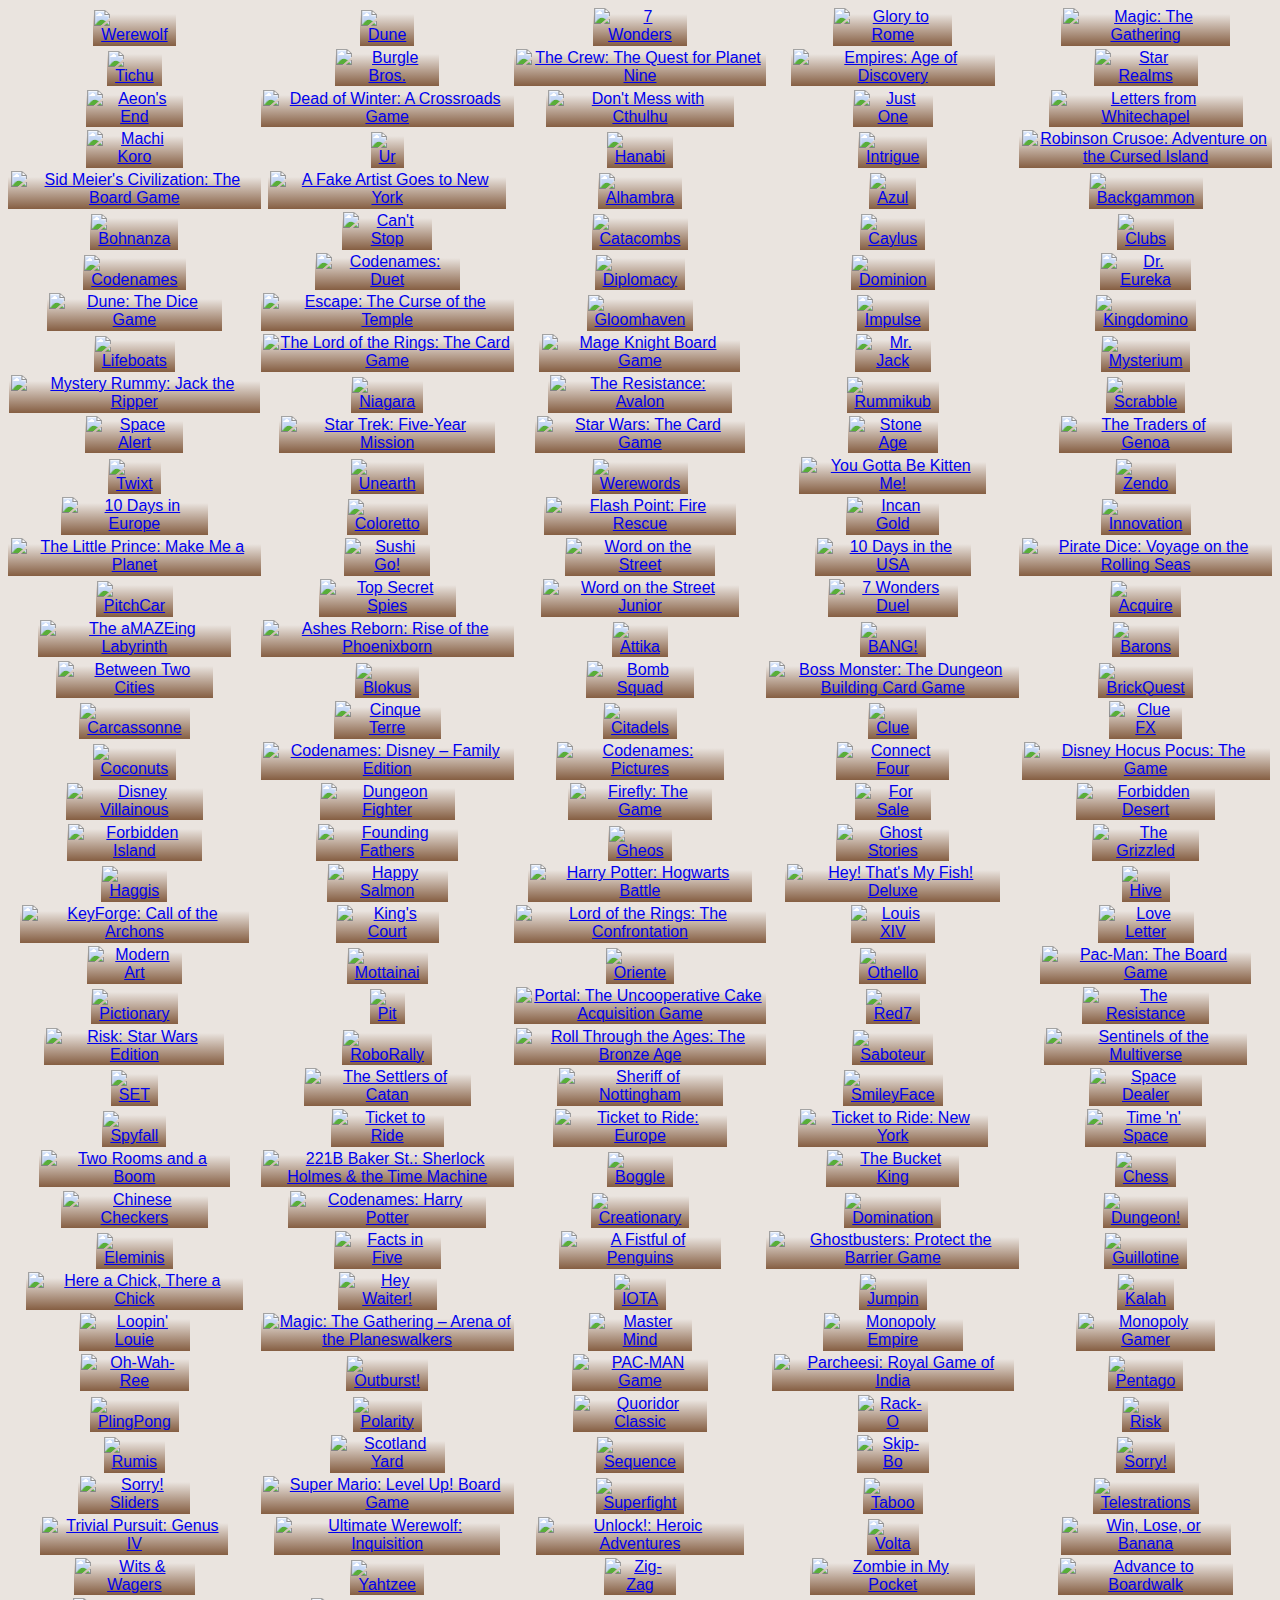
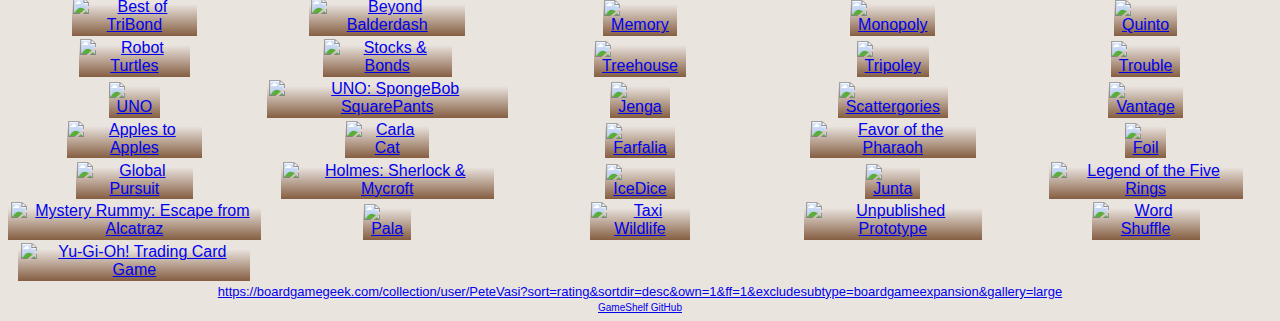
==== commit 4ba531b1: "Updated pages" ====
--- a/docs/PeteVasi.html
+++ b/docs/PeteVasi.html
@@ -2,222 +2,232 @@
 <html lang="en">
 <head><meta charset="utf-8"><meta name="viewport" content="width=device-width,initial-scale=1,shrink-to-fit=no"><title>GameShelf - PeteVasi</title><link rel="stylesheet" type="text/css" href="gameshelf.css"></head>
 <body>
-<div class="game"><a href="https://boardgamegeek.com/boardgame/925"><img src="https://cf.geekdo-images.com/KAdnD8B-JRm55wPZN25Fxg__original/img/_e-looNUIllsQOCA_R_z2omMkGY=/0x0/pic1327840.jpg" alt="Werewolf"></a></div>
-<div class="game"><a href="https://boardgamegeek.com/boardgame/121"><img src="https://cf.geekdo-images.com/BU8s0uY97Hle4mqUOj8f1g__original/img/d7LVl0jTBxCGrtiCZnUWFj3LaIc=/0x0/pic279251.jpg" alt="Dune"></a></div>
-<div class="game"><a href="https://boardgamegeek.com/boardgame/98778"><img src="https://cf.geekdo-images.com/JDVksMwfcqoem1k_xtZrOA__original/img/Wkrf8z3pMlOFKwxafbw9-Ob404s=/0x0/pic2007286.jpg" alt="Hanabi"></a></div>
-<div class="game"><a href="https://boardgamegeek.com/boardgame/68448"><img src="https://cf.geekdo-images.com/RvFVTEpnbb4NM7k0IF8V7A__original/img/3DP_RW5lTX0WrV67s8qi8CsiXoQ=/0x0/pic860217.jpg" alt="7 Wonders"></a></div>
-<div class="game"><a href="https://boardgamegeek.com/boardgame/178900"><img src="https://cf.geekdo-images.com/F_KDEu0GjdClml8N7c8Imw__original/img/MJ6MNz8-_rb1C2VUTnYBTYOiiy0=/0x0/pic2582929.jpg" alt="Codenames"></a></div>
-<div class="game"><a href="https://boardgamegeek.com/boardgame/173442"><img src="https://cf.geekdo-images.com/5Z_ZH3J9AcC1cmGce7a2Gw__original/img/bKPO6t0X4N952-rXc2W7CxbBfgA=/0x0/pic2420342.jpg" alt="Empires: Age of Discovery"></a></div>
-<div class="game"><a href="https://boardgamegeek.com/boardgame/19857"><img src="https://cf.geekdo-images.com/S_-n-WRvpzgH-d8xuzJgmg__original/img/iQCHNzUcG_az-DZ4khEz0vAa2qs=/0x0/pic1079512.png" alt="Glory to Rome"></a></div>
-<div class="game"><a href="https://boardgamegeek.com/boardgame/463"><img src="https://cf.geekdo-images.com/CxJmNl4wR4InjqyNrMdBTw__original/img/ikdZhkufC7FFx9v5KEaGpWqo13Y=/0x0/pic163749.jpg" alt="Magic: The Gathering"></a></div>
-<div class="game"><a href="https://boardgamegeek.com/boardgame/128882"><img src="https://cf.geekdo-images.com/LPa6rsGcv8S0-OeNjCOAEQ__original/img/kFDTpCfe476T1bzZUtNAbGyIjNg=/0x0/pic1398895.jpg" alt="The Resistance: Avalon"></a></div>
-<div class="game"><a href="https://boardgamegeek.com/boardgame/135779"><img src="https://cf.geekdo-images.com/5Q5YHxJeVp6PAhfv5Ct0-g__original/img/qo2q33P2BAPmeDDwWMwXEMk282g=/0x0/pic3678404.png" alt="A Fake Artist Goes to New York"></a></div>
-<div class="game"><a href="https://boardgamegeek.com/boardgame/172081"><img src="https://cf.geekdo-images.com/cPZZhbehOr-cXE1HRa6T3w__original/img/EZzi2Jvp8pY5SWfOG5gD0eTabdM=/0x0/pic2439102.png" alt="Burgle Bros."></a></div>
-<div class="game"><a href="https://boardgamegeek.com/boardgame/5782"><img src="https://cf.geekdo-images.com/Z_C3ujE0BcRpbQjDd1Vatg__original/img/YDS-_1noWJnB9GYf0VMdxgXscVI=/0x0/pic149765.jpg" alt="Coloretto"></a></div>
-<div class="game"><a href="https://boardgamegeek.com/boardgame/174430"><img src="https://cf.geekdo-images.com/sZYp_3BTDGjh2unaZfZmuA__original/img/lDN358RgcYvQfYYN6Oy2TXpifyM=/0x0/pic2437871.jpg" alt="Gloomhaven"></a></div>
-<div class="game"><a href="https://boardgamegeek.com/boardgame/121921"><img src="https://cf.geekdo-images.com/9zeDFBhbp88CoyqXMIJowA__original/img/tnu6X1ej2jmMEUWC9tsr4kUDjNo=/0x0/pic1413154.jpg" alt="Robinson Crusoe: Adventure on the Cursed Island"></a></div>
-<div class="game"><a href="https://boardgamegeek.com/boardgame/191189"><img src="https://cf.geekdo-images.com/d50LceHj6LIafa4S_qIsCg__original/img/FMyNWbquUF9zkxFGrZK2qQk94os=/0x0/pic3189350.jpg" alt="Aeon's End"></a></div>
-<div class="game"><a href="https://boardgamegeek.com/boardgame/224037"><img src="https://cf.geekdo-images.com/0d1EaMVmAiIBROI2QstFSQ__original/img/2_ZxcqriVqf3AzVwzfibM6iGzG4=/0x0/pic3596681.jpg" alt="Codenames: Duet"></a></div>
-<div class="game"><a href="https://boardgamegeek.com/boardgame/170587"><img src="https://cf.geekdo-images.com/qqNnUI-J99d5Tn7VCjwZRA__original/img/WAN-wvLE9EfaucN8qWRU6DRvnjg=/0x0/pic2951242.jpg" alt="Don't Mess with Cthulhu"></a></div>
-<div class="game"><a href="https://boardgamegeek.com/boardgame/181345"><img src="https://cf.geekdo-images.com/cmMcYly-fL0dguWHoz4Haw__original/img/JVI8pXwZ6GfIu0Fc47Wn3czf7o4=/0x0/pic2881000.jpg" alt="Dr. Eureka"></a></div>
-<div class="game"><a href="https://boardgamegeek.com/boardgame/77423"><img src="https://cf.geekdo-images.com/ZmXi5BbtoWl58ZnKcUy1vw__original/img/TdAxQnbevAwD1oQ91K1KPckgjTk=/0x0/pic906495.jpg" alt="The Lord of the Rings: The Card Game"></a></div>
-<div class="game"><a href="https://boardgamegeek.com/boardgame/96848"><img src="https://cf.geekdo-images.com/DUO2hz9AlLOH8p9ED-lCWg__original/img/AGyvx6NYd6Kq4HUztAObQVLEFWY=/0x0/pic1083380.jpg" alt="Mage Knight Board Game"></a></div>
-<div class="game"><a href="https://boardgamegeek.com/boardgame/147020"><img src="https://cf.geekdo-images.com/EsJqPL5CB_TMt0MYL-lnVg__original/img/XRgMJVv4YweLlANgVvxeZsQ4lm0=/0x0/pic1903816.jpg" alt="Star Realms"></a></div>
-<div class="game"><a href="https://boardgamegeek.com/boardgame/25420"><img src="https://cf.geekdo-images.com/Fe7RkifyzwmHVrPgxrfHWw__original/img/XjEYZmQeD7r2Fj4ZsZc6gIvU1pM=/0x0/pic145204.jpg" alt="Ur"></a></div>
-<div class="game"><a href="https://boardgamegeek.com/boardgame/219215"><img src="https://cf.geekdo-images.com/4ngyBZXLLKIOdGuUHE7baw__original/img/b-7wQfUdQClH5p9dmNiCo2loKQo=/0x0/pic4415135.jpg" alt="Werewords"></a></div>
-<div class="game"><a href="https://boardgamegeek.com/boardgame/125924"><img src="https://cf.geekdo-images.com/lKCWoRoOIPF0cMsuaY91nA__original/img/yt_qfrY77x_T2ViaP-wG0_Y4_es=/0x0/pic1467459.jpg" alt="Clubs"></a></div>
-<div class="game"><a href="https://boardgamegeek.com/boardgame/150376"><img src="https://cf.geekdo-images.com/g4mV4BH-ZrhMUVgil-yV1A__original/img/pOYQOSR1CnXcN6pEPx3yFDjKFaA=/0x0/pic3016500.jpg" alt="Dead of Winter: A Crossroads Game"></a></div>
-<div class="game"><a href="https://boardgamegeek.com/boardgame/144239"><img src="https://cf.geekdo-images.com/wxSD0KIVwprNqq_WgDFm6w__original/img/qG_ejGvTHzFsj-xBVIux90ZlvIo=/0x0/pic2008721.jpg" alt="Impulse"></a></div>
-<div class="game"><a href="https://boardgamegeek.com/boardgame/265"><img src="https://cf.geekdo-images.com/QI6I_QIW8IBdClyO3bQkuw__original/img/rNTb4D0iJalJ6wrNz96WaxVZRUc=/0x0/pic720446.jpg" alt="Intrigue"></a></div>
-<div class="game"><a href="https://boardgamegeek.com/boardgame/59959"><img src="https://cf.geekdo-images.com/H3G1t-oIjN9gEVVI21FoVg__original/img/aplDuDGjSKmneJ-Df5OFZjBNdZ4=/0x0/pic1545654.jpg" alt="Letters from Whitechapel"></a></div>
-<div class="game"><a href="https://boardgamegeek.com/boardgame/129622"><img src="https://cf.geekdo-images.com/T1ltXwapFUtghS9A7_tf4g__original/img/GuLL8qnP2Kv6cJatUQskLg9Ad0s=/0x0/pic1401448.jpg" alt="Love Letter"></a></div>
-<div class="game"><a href="https://boardgamegeek.com/boardgame/143884"><img src="https://cf.geekdo-images.com/_lI2eUDHfesfe5SswJiFAg__original/img/-0UXAhHj3Q992K_q2lOVDkjgjTo=/0x0/pic4783831.png" alt="Machi Koro"></a></div>
-<div class="game"><a href="https://boardgamegeek.com/boardgame/9792"><img src="https://cf.geekdo-images.com/87ioHgxVgJzQoxKOo0igHg__original/img/i2Kd3WRnuOQyS99gtjK1chq1iIQ=/0x0/pic57808.jpg" alt="Oriente"></a></div>
-<div class="game"><a href="https://boardgamegeek.com/boardgame/77130"><img src="https://cf.geekdo-images.com/1WAfWHPi4Vvm1UCMtQaeaA__original/img/mEWG51yAFGkZlQjSFxMNZ2fsWK0=/0x0/pic798666.jpg" alt="Sid Meier's Civilization: The Board Game"></a></div>
-<div class="game"><a href="https://boardgamegeek.com/boardgame/103886"><img src="https://cf.geekdo-images.com/9CpLES0gHMKgizZReKy-lA__original/img/PcT6ZMjgIXTwpmI9lVp4gMk8eyU=/0x0/pic1474141.jpg" alt="Star Wars: The Card Game"></a></div>
-<div class="game"><a href="https://boardgamegeek.com/boardgame/173346"><img src="https://cf.geekdo-images.com/WzNs1mA_o22ZWTR8fkLP2g__original/img/M6wL1YFgW-PsdtJ328m2QiJf1K8=/0x0/pic3376065.jpg" alt="7 Wonders Duel"></a></div>
-<div class="game"><a href="https://boardgamegeek.com/boardgame/6249"><img src="https://cf.geekdo-images.com/OiqKsYDh7pqeRYKG__kMSw__original/img/kw2inREfU-Jpbpbv9VV1hGa0LWU=/0x0/pic4893652.jpg" alt="Alhambra"></a></div>
-<div class="game"><a href="https://boardgamegeek.com/boardgame/167400"><img src="https://cf.geekdo-images.com/jBnEDVjYkx7p3k0ipchwHA__original/img/FVTm0TS7YhdfG9k9ru9QfOC6IMM=/0x0/pic2479679.jpg" alt="Ashes: Rise of the Phoenixborn"></a></div>
-<div class="game"><a href="https://boardgamegeek.com/boardgame/168435"><img src="https://cf.geekdo-images.com/2-3HBsfKxeSvE4J3yI6Mlw__original/img/Su50y56tW7OpjmkxtJSobo5-U-0=/0x0/pic2326114.jpg" alt="Between Two Cities"></a></div>
-<div class="game"><a href="https://boardgamegeek.com/boardgame/11"><img src="https://cf.geekdo-images.com/hTK_hi_S0RvDRuZKyNEgvQ__original/img/Hwyjq4cYfXY2l07Hm9mncHlrI4U=/0x0/pic69366.jpg" alt="Bohnanza"></a></div>
-<div class="game"><a href="https://boardgamegeek.com/boardgame/57390"><img src="https://cf.geekdo-images.com/HR5mkNeowHMPqpYYYwKBIQ__original/img/zL-tfwegRplpKtOu1KD24rbcSnw=/0x0/pic1258597.jpg" alt="Catacombs"></a></div>
-<div class="game"><a href="https://boardgamegeek.com/boardgame/18602"><img src="https://cf.geekdo-images.com/KYxg5XSkqQE0y1kzRvqfUA__original/img/lfIN2VQs3ZxG_F3p98QLrB_9HXw=/0x0/pic1975475.jpg" alt="Caylus"></a></div>
-<div class="game"><a href="https://boardgamegeek.com/boardgame/478"><img src="https://cf.geekdo-images.com/42iW4E-vOumFXRQAiSf-GA__original/img/URnubCk0xqx2UN9dW10JO22V4qg=/0x0/pic3239104.jpg" alt="Citadels"></a></div>
-<div class="game"><a href="https://boardgamegeek.com/boardgame/220775"><img src="https://cf.geekdo-images.com/Y05zcr91wl8oUEP6ULAnVg__original/img/l18VOE9jJuDlcpq0Oady6fSizA8=/0x0/pic3626220.jpg" alt="Codenames: Disney Family Edition"></a></div>
-<div class="game"><a href="https://boardgamegeek.com/boardgame/198773"><img src="https://cf.geekdo-images.com/Q2u-Nk68Wb1iLjxh_dfsIg__original/img/3eKT0zKPngjPLWx2aIr2Mgv1IMI=/0x0/pic3476592.jpg" alt="Codenames: Pictures"></a></div>
-<div class="game"><a href="https://boardgamegeek.com/boardgame/483"><img src="https://cf.geekdo-images.com/nogL4_97ys563HqEIM3PVA__original/img/Krw9_cDRv8h9A4Laj2tCnhrVZgE=/0x0/pic288149.jpg" alt="Diplomacy"></a></div>
-<div class="game"><a href="https://boardgamegeek.com/boardgame/36218"><img src="https://cf.geekdo-images.com/j6iQpZ4XkemZP07HNCODBA__original/img/oN8CHUZ8CF6P1dFnhMCJXvE8SOk=/0x0/pic394356.jpg" alt="Dominion"></a></div>
-<div class="game"><a href="https://boardgamegeek.com/boardgame/173486"><img src="https://cf.geekdo-images.com/_ivKiuBgjmQidmFkwUyndA__original/img/preFe_vQjqTTceiYGdhz0vK2gvU=/0x0/pic2427360.jpg" alt="Dune: The Dice Game"></a></div>
-<div class="game"><a href="https://boardgamegeek.com/boardgame/102548"><img src="https://cf.geekdo-images.com/ukPf_rrA7ity7UQEVjWPNw__original/img/iPlI0qufM7kXjYE44nYQVMMaIJ0=/0x0/pic2411495.png" alt="Dungeon Fighter"></a></div>
-<div class="game"><a href="https://boardgamegeek.com/boardgame/113294"><img src="https://cf.geekdo-images.com/m6269wyfWVa7gZp3oXKx6A__original/img/SrdNn3Q5PScNpgUP85VFfAXR3mY=/0x0/pic3328521.jpg" alt="Escape: The Curse of the Temple"></a></div>
-<div class="game"><a href="https://boardgamegeek.com/boardgame/136063"><img src="https://cf.geekdo-images.com/OU26qQZoHJodxSFKiR5IzA__original/img/wYvf6LExNhb3rflp_QYmCK_NhMc=/0x0/pic1528722.jpg" alt="Forbidden Desert"></a></div>
-<div class="game"><a href="https://boardgamegeek.com/boardgame/37046"><img src="https://cf.geekdo-images.com/Mfoj66t524ZS5DKMZJlUYQ__original/img/Bq2ZwuE3S3RHZ4YA5yHmnrYn96Q=/0x0/pic1790243.jpg" alt="Ghost Stories"></a></div>
-<div class="game"><a href="https://boardgamegeek.com/boardgame/171668"><img src="https://cf.geekdo-images.com/5JuQCtSAeSZpAL3WgWdwow__original/img/7_qWC5F5DdSXCpmADUDUsuW9mNg=/0x0/pic3719610.png" alt="The Grizzled"></a></div>
-<div class="game"><a href="https://boardgamegeek.com/boardgame/204583"><img src="https://cf.geekdo-images.com/3h9W8BfB_rltQ48EBmHliw__original/img/iDSCIiCAd9SQHv3WoYX0QdvDE_0=/0x0/pic3132685.png" alt="Kingdomino"></a></div>
-<div class="game"><a href="https://boardgamegeek.com/boardgame/249"><img src="https://cf.geekdo-images.com/wcjYK7MwVpOf_V7zcOEcdQ__original/img/CyT6AYwanmiOR5IJbZQxMmVNxEs=/0x0/pic166390.jpg" alt="Lifeboats"></a></div>
-<div class="game"><a href="https://boardgamegeek.com/boardgame/118"><img src="https://cf.geekdo-images.com/u5kXqUgraA-27UxUKYtVoA__original/img/R2ONfhKUvJmCWT4tyJLRy9tAbWM=/0x0/pic149747.jpg" alt="Modern Art"></a></div>
-<div class="game"><a href="https://boardgamegeek.com/boardgame/21763"><img src="https://cf.geekdo-images.com/CDdF4xOQJsNK0gX8-tBdCQ__original/img/EMVEbNvm38lZHe6Jw12f7CnCiPY=/0x0/pic3066125.jpg" alt="Mr. Jack"></a></div>
-<div class="game"><a href="https://boardgamegeek.com/boardgame/181304"><img src="https://cf.geekdo-images.com/wfeAiLK5n5hD1omhnlYLLA__original/img/0Roco0dhRvVW8QUZjUl2N-Yn9bg=/0x0/pic2601683.jpg" alt="Mysterium"></a></div>
-<div class="game"><a href="https://boardgamegeek.com/boardgame/106"><img src="https://cf.geekdo-images.com/lVc5ebKuO3kLu6a0m-cZuA__original/img/tfTyq2650PaCX8hrfldGngj2jdU=/0x0/pic592086.jpg" alt="Mystery Rummy: Jack the Ripper"></a></div>
-<div class="game"><a href="https://boardgamegeek.com/boardgame/13308"><img src="https://cf.geekdo-images.com/1cbJG7-MeFI8Vg6a0v3X3g__original/img/2kkDtrlAWsz6SHAdVh1TrsH9i0M=/0x0/pic180873.jpg" alt="Niagara"></a></div>
-<div class="game"><a href="https://boardgamegeek.com/boardgame/140"><img src="https://cf.geekdo-images.com/LkEPNu7bPTS1rVRU_Ba-Dg__original/img/6Bk_0RHFu1863OEWAa27XBmv1-Y=/0x0/pic423644.jpg" alt="Pit"></a></div>
-<div class="game"><a href="https://boardgamegeek.com/boardgame/161417"><img src="https://cf.geekdo-images.com/7zH6Kt5ebWEixjDGmHweNA__original/img/BlQg-C_qu02XAyIXZICX9znzfF0=/0x0/pic2247258.png" alt="Red7"></a></div>
-<div class="game"><a href="https://boardgamegeek.com/boardgame/811"><img src="https://cf.geekdo-images.com/aZ-4lHDXNisqk2fJ2Y-txA__original/img/AhgkCtsEMp6XMsEWIia6JHzpRV4=/0x0/pic752217.jpg" alt="Rummikub"></a></div>
-<div class="game"><a href="https://boardgamegeek.com/boardgame/102652"><img src="https://cf.geekdo-images.com/KQJVwFggx85c6tkq99MW9Q__original/img/8iUgi62Jau7TF00eudHL_n_zxuA=/0x0/pic1296144.jpg" alt="Sentinels of the Multiverse"></a></div>
-<div class="game"><a href="https://boardgamegeek.com/boardgame/38453"><img src="https://cf.geekdo-images.com/tinE1f2lauIsEL4aC9aU-w__original/img/bASSKEPd4V_exZ73z4EG0pg9ZrI=/0x0/pic384313.jpg" alt="Space Alert"></a></div>
-<div class="game"><a href="https://boardgamegeek.com/boardgame/23451"><img src="https://cf.geekdo-images.com/0oURThe-6wuCft4vjJxYYw__original/img/ZIHwiqHcSLUkjApBFtKHe8ynxxI=/0x0/pic147924.jpg" alt="Space Dealer"></a></div>
-<div class="game"><a href="https://boardgamegeek.com/boardgame/166384"><img src="https://cf.geekdo-images.com/Ehx72XRdSeQHISVXcZVnHg__original/img/yiOudtz0yeRa8axxBWr94WuCwbM=/0x0/pic2453926.jpg" alt="Spyfall"></a></div>
-<div class="game"><a href="https://boardgamegeek.com/boardgame/178613"><img src="https://cf.geekdo-images.com/Bo4bdoWfMmo8PvBRPU2i2g__original/img/qs6Sq-eoeFfCxsBw_rWdAP4MuGo=/0x0/pic2560621.jpg" alt="Star Trek: Five-Year Mission"></a></div>
-<div class="game"><a href="https://boardgamegeek.com/boardgame/34635"><img src="https://cf.geekdo-images.com/elmZegVZ6gp4_5izUgxGQQ__original/img/Dt2tBgnvuWww89kSQqOW0vvEJr4=/0x0/pic1632539.jpg" alt="Stone Age"></a></div>
-<div class="game"><a href="https://boardgamegeek.com/boardgame/215"><img src="https://cf.geekdo-images.com/n_r7msAfwmzR29cv9sGVrg__original/img/4mtym39nvO7r5AkNoYVxdvPbyOc=/0x0/pic169494.jpg" alt="Tichu"></a></div>
-<div class="game"><a href="https://boardgamegeek.com/boardgame/9209"><img src="https://cf.geekdo-images.com/ZWJg0dCdrWHxVnc0eFXK8w__original/img/bOcAJxw-W-B2Gz0x67z8bjqzJgY=/0x0/pic38668.jpg" alt="Ticket to Ride"></a></div>
-<div class="game"><a href="https://boardgamegeek.com/boardgame/1345"><img src="https://cf.geekdo-images.com/777jAziHYv30S1qyZhBMsg__original/img/G796Z9Vy8cinElKngXi5Zxwuy9o=/0x0/pic143815.jpg" alt="The Traders of Genoa"></a></div>
-<div class="game"><a href="https://boardgamegeek.com/boardgame/949"><img src="https://cf.geekdo-images.com/Wxt4w0x9nX_khGHqmts3vw__original/img/qZAJA392SvUl6p_BeZTabiul5Oc=/0x0/pic5731137.jpg" alt="Twixt"></a></div>
-<div class="game"><a href="https://boardgamegeek.com/boardgame/217085"><img src="https://cf.geekdo-images.com/0olGvNCDk-VmFW2LDOnI_Q__original/img/XWIq4HzCPMIu3L7IR1XFCmXcK-8=/0x0/pic3579391.jpg" alt="Unearth"></a></div>
-<div class="game"><a href="https://boardgamegeek.com/boardgame/204892"><img src="https://cf.geekdo-images.com/vj7xDT-MxkQunFKlHmkUAw__original/img/jVOOg1iyeaUHQNCsmPXAGFtnzLQ=/0x0/pic3123194.png" alt="You Gotta Be Kitten Me!"></a></div>
-<div class="game"><a href="https://boardgamegeek.com/boardgame/6830"><img src="https://cf.geekdo-images.com/F5gufc6NTi_MZ1rcPsRvtQ__original/img/eKqEv6GdeQHmg1dTIxnulYZ6plw=/0x0/pic3808891.jpg" alt="Zendo"></a></div>
-<div class="game"><a href="https://boardgamegeek.com/boardgame/5867"><img src="https://cf.geekdo-images.com/7jXx06W2pr66YKWrZ7Dywg__original/img/JJ6hN2UlO9n_pQPi4zXdQ6ceG-w=/0x0/pic4895073.png" alt="10 Days in Europe"></a></div>
-<div class="game"><a href="https://boardgamegeek.com/boardgame/41"><img src="https://cf.geekdo-images.com/JZpo3AnyFH4TqxKWFSFKGQ__original/img/KhE25akKpyfWirTyNTqThTidb0o=/0x0/pic1046518.jpg" alt="Can't Stop"></a></div>
-<div class="game"><a href="https://boardgamegeek.com/boardgame/100901"><img src="https://cf.geekdo-images.com/v6bTbxeprDFj1nN4AenvjA__original/img/iYoZCeHO5Zyd7kkEMK2e-KHAuDU=/0x0/pic1129370.jpg" alt="Flash Point: Fire Rescue"></a></div>
-<div class="game"><a href="https://boardgamegeek.com/boardgame/15512"><img src="https://cf.geekdo-images.com/sCZv5MDfImdiUwmyg4rIfg__original/img/KLhl05MLU6mJ_b5Xa1gssKQhEPo=/0x0/pic440071.jpg" alt="Incan Gold"></a></div>
-<div class="game"><a href="https://boardgamegeek.com/boardgame/63888"><img src="https://cf.geekdo-images.com/pn13stF7DU6jEPOsGLydVg__original/img/1byV87YVtOKa8VLBHs6jNZR98NY=/0x0/pic1159562.jpg" alt="Innovation"></a></div>
-<div class="game"><a href="https://boardgamegeek.com/boardgame/134453"><img src="https://cf.geekdo-images.com/qrSFj8YArH-rUAwpUaTpPw__original/img/2crLFZyx1ruz5OIoFWMcCk2yhGM=/0x0/pic3083205.jpg" alt="The Little Prince: Make Me a Planet"></a></div>
-<div class="game"><a href="https://boardgamegeek.com/boardgame/133473"><img src="https://cf.geekdo-images.com/Fn3PSPZVxa3YurlorITQ1Q__original/img/IlYW00i351ucPwf_aHiE0v-HNdM=/0x0/pic1900075.jpg" alt="Sushi Go!"></a></div>
-<div class="game"><a href="https://boardgamegeek.com/boardgame/40990"><img src="https://cf.geekdo-images.com/BqKGSCqn3Xmdz-5SRHrRSA__original/img/TIYWAAYCbrIFpyVpYEeA5inbeGg=/0x0/pic2313658.jpg" alt="Word on the Street"></a></div>
-<div class="game"><a href="https://boardgamegeek.com/boardgame/7866"><img src="https://cf.geekdo-images.com/RYv5O8PWn5NiCFwAfCMlbw__original/img/o_Hf8NLkSI-Ou96lNvEwQd8Y8yM=/0x0/pic4306793.jpg" alt="10 Days in the USA"></a></div>
-<div class="game"><a href="https://boardgamegeek.com/boardgame/124047"><img src="https://cf.geekdo-images.com/ZV-YdoLtx_UQNNtChtNnDA__original/img/FpMfQCGEMWr3xgQ87gRp8W74UtI=/0x0/pic1364948.png" alt="Pirate Dice: Voyage on the Rolling Seas"></a></div>
-<div class="game"><a href="https://boardgamegeek.com/boardgame/150"><img src="https://cf.geekdo-images.com/lvC1qJo4-RQ_zqudi_oRmA__original/img/aFDFOGgN52kiEQxdoxF9KTb6NjU=/0x0/pic215555.jpg" alt="PitchCar"></a></div>
-<div class="game"><a href="https://boardgamegeek.com/boardgame/382"><img src="https://cf.geekdo-images.com/yOXLC2SoZK1-_jujPhhGBg__original/img/J6rGd71dF8idu-2LRdhg9FGjjy0=/0x0/pic302703.jpg" alt="Top Secret Spies"></a></div>
-<div class="game"><a href="https://boardgamegeek.com/boardgame/134352"><img src="https://cf.geekdo-images.com/jmf0M01DsReKLByori6OGg__original/img/59vCXZGUYwAeoe2nILFyiCmuDZA=/0x0/pic2335221.png" alt="Two Rooms and a Boom"></a></div>
-<div class="game"><a href="https://boardgamegeek.com/boardgame/63778"><img src="https://cf.geekdo-images.com/OSpbIIWz-AECRuobyRLrBg__original/img/exX7xiqiGs_lYVJWpghdpZ_YosA=/0x0/pic1229364.jpg" alt="Word on the Street Junior"></a></div>
-<div class="game"><a href="https://boardgamegeek.com/boardgame/5"><img src="https://cf.geekdo-images.com/UoWO4OjD8OM07qx5wvZqyw__original/img/9GF68W7NmfF7qvxatmiNgg9cM50=/0x0/pic974106.jpg" alt="Acquire"></a></div>
-<div class="game"><a href="https://boardgamegeek.com/boardgame/1219"><img src="https://cf.geekdo-images.com/6wXyKxbrT0HRiRAoihLBTQ__original/img/R-_1MmIOvD9Cq-Q9ZJA9gNBafUE=/0x0/pic70446.jpg" alt="The aMAZEing Labyrinth"></a></div>
-<div class="game"><a href="https://boardgamegeek.com/boardgame/2397"><img src="https://cf.geekdo-images.com/_6HVCuGni6NunlrSje0ySQ__original/img/xAF3cm3sKRHjIDTlfJyKNdZKI7c=/0x0/pic1361122.jpg" alt="Backgammon"></a></div>
-<div class="game"><a href="https://boardgamegeek.com/boardgame/3955"><img src="https://cf.geekdo-images.com/_04xA-d-rfygm0c49HE4vA__original/img/ZgLAhswnvphPH_FplkciAQ-J9ic=/0x0/pic1170986.jpg" alt="BANG!"></a></div>
-<div class="game"><a href="https://boardgamegeek.com/boardgame/2453"><img src="https://cf.geekdo-images.com/96YA5wUJDxtPkmPxemr5Qg__original/img/YAFla7Wy8VSzT6RGTGQOCt-9JfI=/0x0/pic2197702.jpg" alt="Blokus"></a></div>
-<div class="game"><a href="https://boardgamegeek.com/boardgame/131835"><img src="https://cf.geekdo-images.com/VBwaHyx-NWL3VLcCWKRA0w__original/img/qcHZp-8X-yYTElPJP9NYDc-x_k0=/0x0/pic1732644.jpg" alt="Boss Monster: The Dungeon Building Card Game"></a></div>
-<div class="game"><a href="https://boardgamegeek.com/boardgame/7603"><img src="https://cf.geekdo-images.com/RIXLVKoRcoxDuUKoInLM2w__original/img/i2UfQfkIE63mgsnraufCLJqR-Qw=/0x0/pic88283.jpg" alt="BrickQuest"></a></div>
-<div class="game"><a href="https://boardgamegeek.com/boardgame/822"><img src="https://cf.geekdo-images.com/7_iIexNvhUhtXzgQ8mb_SQ__original/img/FMAxASU59TswXng1zooA64QUv14=/0x0/pic87874.jpg" alt="Carcassonne"></a></div>
-<div class="game"><a href="https://boardgamegeek.com/boardgame/124052"><img src="https://cf.geekdo-images.com/tKGmB7xfdX5g6nv9pfAUmw__original/img/JDXDPXqhhHHaxuGGcJ5P4Cmer_M=/0x0/pic1299610.jpg" alt="Cinque Terre"></a></div>
-<div class="game"><a href="https://boardgamegeek.com/boardgame/1294"><img src="https://cf.geekdo-images.com/owlmDA10KegcwPaapY5auw__original/img/XUR24DQbxy3OHRC8lSJg6INzxCU=/0x0/pic5146918.png" alt="Clue"></a></div>
-<div class="game"><a href="https://boardgamegeek.com/boardgame/8069"><img src="https://cf.geekdo-images.com/LayRn23fNaCp2hsV48M1GQ__original/img/HknbWxCGGhtfr44iSEuFlHTIoQE=/0x0/pic238451.jpg" alt="Clue FX"></a></div>
-<div class="game"><a href="https://boardgamegeek.com/boardgame/145639"><img src="https://cf.geekdo-images.com/KY1O_Ska7Kgg6rOZ4WRsDg__original/img/5yzkmVRC9ctDmcGtoedfduWPdOA=/0x0/pic2777466.png" alt="Coconuts"></a></div>
-<div class="game"><a href="https://boardgamegeek.com/boardgame/138161"><img src="https://cf.geekdo-images.com/iRkRCqB6-J428N8JPjL5fg__original/img/pzB4DckWkbp0mh1bOBvBwouuDbc=/0x0/pic1727008.png" alt="Firefly: The Game"></a></div>
-<div class="game"><a href="https://boardgamegeek.com/boardgame/172"><img src="https://cf.geekdo-images.com/dJh9HkZC346NgPTAicJq_A__original/img/vw0xKvS_ZIxGKFVSDtvPnebUI9A=/0x0/pic1513085.jpg" alt="For Sale"></a></div>
-<div class="game"><a href="https://boardgamegeek.com/boardgame/65244"><img src="https://cf.geekdo-images.com/JgAkEBUaiHOsOS94iRMs2w__original/img/GxHuu04GdLw8PAnt9SOYRU5gR1A=/0x0/pic646458.jpg" alt="Forbidden Island"></a></div>
-<div class="game"><a href="https://boardgamegeek.com/boardgame/23730"><img src="https://cf.geekdo-images.com/uu2Vzt8mg9Pj67g_NPvOpw__original/img/jDHieuQ6w5y63qlS-18EzpM7zmc=/0x0/pic134109.jpg" alt="Gheos"></a></div>
-<div class="game"><a href="https://boardgamegeek.com/boardgame/37628"><img src="https://cf.geekdo-images.com/LF-MB-iHzmAD2uf33pjPpg__original/img/LlHrWl-ucstd7IxQ-Sj_KEsdVNk=/0x0/pic807564.jpg" alt="Haggis"></a></div>
-<div class="game"><a href="https://boardgamegeek.com/boardgame/194626"><img src="https://cf.geekdo-images.com/m0fTHQRSHztlpHsCzR9iAw__original/img/3tGsZH7ZvxEXyc0IYY_gWwERsS8=/0x0/pic2913980.png" alt="Happy Salmon"></a></div>
-<div class="game"><a href="https://boardgamegeek.com/boardgame/8203"><img src="https://cf.geekdo-images.com/wgRGz0YoYNac1AA5FM4U_A__original/img/7Mp_c4faNeZq1eShsTOWLoRWeNU=/0x0/pic382232.jpg" alt="Hey! That's My Fish! Deluxe"></a></div>
-<div class="game"><a href="https://boardgamegeek.com/boardgame/2655"><img src="https://cf.geekdo-images.com/fQe85tsBZoH6ibPnm1k1UA__original/img/_EUpzmJKbLkOwYMZA_sOmyjGnlI=/0x0/pic791151.jpg" alt="Hive"></a></div>
-<div class="game"><a href="https://boardgamegeek.com/boardgame/5157"><img src="https://cf.geekdo-images.com/FWMlePwEji5L2MSW9E0kow__original/img/9EK5pL-5RrbbtlvGmYOBfZvuspc=/0x0/pic318469.jpg" alt="King's Court"></a></div>
-<div class="game"><a href="https://boardgamegeek.com/boardgame/18833"><img src="https://cf.geekdo-images.com/uL9pJAwO9gyJZZjmuWYdyQ__original/img/KTdCZeRym5uqGyfHNs6SmiKMycw=/0x0/pic1680704.jpg" alt="Lord of the Rings: The Confrontation"></a></div>
-<div class="game"><a href="https://boardgamegeek.com/boardgame/13642"><img src="https://cf.geekdo-images.com/TsxO4Iggn_kKRMBlR14gJg__original/img/VjDT7UhY6VNILDWQFqLuRhheyyg=/0x0/pic63296.jpg" alt="Louis XIV"></a></div>
-<div class="game"><a href="https://boardgamegeek.com/boardgame/175199"><img src="https://cf.geekdo-images.com/CTOlrpzG8J6JxkCnrL_cPw__original/img/RWI7_orMS0UJYSqdiWVVUsWLqmI=/0x0/pic2688214.jpg" alt="Mottainai"></a></div>
-<div class="game"><a href="https://boardgamegeek.com/boardgame/2389"><img src="https://cf.geekdo-images.com/Wt_XTMxhYP5sJP5er-D9Zw__original/img/vnnXOq0LrmzR04v6C3bzkg3hzVk=/0x0/pic2762209.jpg" alt="Othello"></a></div>
-<div class="game"><a href="https://boardgamegeek.com/boardgame/2281"><img src="https://cf.geekdo-images.com/9rIM7TizjsFKeBKwo8i4IA__original/img/UGy7I7whYb-DPXkgJUY0fpc9ujE=/0x0/pic94939.jpg" alt="Pictionary"></a></div>
-<div class="game"><a href="https://boardgamegeek.com/boardgame/41114"><img src="https://cf.geekdo-images.com/cAPTkL2BR3snLO71dkH8rw__original/img/VDXFwn8wDc4yObdS5kUABZK6nhI=/0x0/pic2576459.jpg" alt="The Resistance"></a></div>
-<div class="game"><a href="https://boardgamegeek.com/boardgame/183880"><img src="https://cf.geekdo-images.com/K54XDlW9-vq8ozr1ye-PLg__original/img/oIcifOXWq9a2CszTI-YRbOedobY=/0x0/pic4915114.jpg" alt="Risk: Star Wars Edition"></a></div>
-<div class="game"><a href="https://boardgamegeek.com/boardgame/18"><img src="https://cf.geekdo-images.com/eJx8hRJ6-86C2VrhECwEPA__original/img/6Qod68Kgmb6NgXWdOglFnfAZiiE=/0x0/pic1000553.jpg" alt="RoboRally"></a></div>
-<div class="game"><a href="https://boardgamegeek.com/boardgame/37380"><img src="https://cf.geekdo-images.com/VoLyy7ScO6aAU9Neo7KCiA__original/img/AmNmhlFJf2wsJATReIpddyWhfUI=/0x0/pic986758.jpg" alt="Roll Through the Ages: The Bronze Age"></a></div>
-<div class="game"><a href="https://boardgamegeek.com/boardgame/9220"><img src="https://cf.geekdo-images.com/uhsvlwACE_QtPCz9oOCOPg__original/img/liFybHbXvcjMbY7FSzfyxXIsKWE=/0x0/pic1901679.jpg" alt="Saboteur"></a></div>
-<div class="game"><a href="https://boardgamegeek.com/boardgame/1198"><img src="https://cf.geekdo-images.com/yOWJiLykXC5RfOgRukdoKQ__original/img/5kE_nqZgM9sYlV0gYgWA2BzlmmA=/0x0/pic3524881.jpg" alt="SET"></a></div>
-<div class="game"><a href="https://boardgamegeek.com/boardgame/13"><img src="https://cf.geekdo-images.com/_GqBbXEWUuSHr9E2eSZNSw__original/img/eAxGb-93iOMuQtozfn7k2m4Lspk=/0x0/pic2730.jpg" alt="The Settlers of Catan"></a></div>
-<div class="game"><a href="https://boardgamegeek.com/boardgame/157969"><img src="https://cf.geekdo-images.com/BBgLFKUzr6tcKtlIM2JSFw__original/img/LhRnbdwJ77VnRI_yQg2ZFiwEq1E=/0x0/pic2075830.jpg" alt="Sheriff of Nottingham"></a></div>
-<div class="game"><a href="https://boardgamegeek.com/boardgame/72766"><img src="https://cf.geekdo-images.com/JPVkPVoKvzwYPormEeMVJQ__original/img/nAALEPuaqzgA2zkCaiF0_ijPZrg=/0x0/pic741402.jpg" alt="SmileyFace"></a></div>
-<div class="game"><a href="https://boardgamegeek.com/boardgame/46213"><img src="https://cf.geekdo-images.com/oc3u6OQpJkf9TvDw4iI9xA__original/img/E8wGa46usehtN1a081shjC8B5Nk=/0x0/pic4991936.jpg" alt="Telestrations"></a></div>
-<div class="game"><a href="https://boardgamegeek.com/boardgame/14996"><img src="https://cf.geekdo-images.com/0K1AOciqlMVUWFPLTJSiww__original/img/lN5ivSfgaJwEMXgyLijCtyKVUBs=/0x0/pic66668.jpg" alt="Ticket to Ride: Europe"></a></div>
-<div class="game"><a href="https://boardgamegeek.com/boardgame/137238"><img src="https://cf.geekdo-images.com/4G9z90eqPjFKvqayjhCPeQ__original/img/AH870ugdmaNXLLeOvWBtIBQuLEQ=/0x0/pic1547400.jpg" alt="Time 'n' Space"></a></div>
-<div class="game"><a href="https://boardgamegeek.com/boardgame/140457"><img src="https://cf.geekdo-images.com/e_djn_aJVG6KfiegGa6WLQ__original/img/_bj8bPu6sY1kXGzZOMHr6A6TJAA=/0x0/pic1616566.jpg" alt="Ultimate Werewolf: Inquisition"></a></div>
-<div class="game"><a href="https://boardgamegeek.com/boardgame/1339"><img src="https://cf.geekdo-images.com/y3bVQDPaqXTCz5MlyIYEjA__original/img/X9Q8mOqv5BHNWhogsAeYbr2_OIM=/0x0/pic1998857.jpg" alt="Dungeon!"></a></div>
-<div class="game"><a href="https://boardgamegeek.com/boardgame/2119"><img src="https://cf.geekdo-images.com/rEiTXttWfHU_40ljnDkZ0A__original/img/6v_YSF6MVi9JN_17NYZknJwEcic=/0x0/pic205804.jpg" alt="221B Baker St.: Sherlock Holmes & the Time Machine"></a></div>
-<div class="game"><a href="https://boardgamegeek.com/boardgame/1293"><img src="https://cf.geekdo-images.com/c8HlahaH0JSMbWxgT0BM_g__original/img/tVaz9o8w_JGsrDQ9vynyXYjJGno=/0x0/pic1596638.jpg" alt="Boggle"></a></div>
-<div class="game"><a href="https://boardgamegeek.com/boardgame/171"><img src="https://cf.geekdo-images.com/0-DjGBOko6RV8zg5ejhYIg__original/img/kjE_203UAzAopd1voyWKAvXqFHw=/0x0/pic260745.jpg" alt="Chess"></a></div>
-<div class="game"><a href="https://boardgamegeek.com/boardgame/2386"><img src="https://cf.geekdo-images.com/MFhxbJJRHjIb4oWn70pJuQ__original/img/WSm7Es8pOB1y560l5aiJpR96Ryk=/0x0/pic113974.jpg" alt="Chinese Checkers"></a></div>
-<div class="game"><a href="https://boardgamegeek.com/boardgame/2719"><img src="https://cf.geekdo-images.com/I_ZPIWEvFlrMa8caT4UD-w__original/img/lrJ1p0AI4ghZdmZkEzwIle3YDUw=/0x0/pic859430.jpg" alt="Connect Four"></a></div>
-<div class="game"><a href="https://boardgamegeek.com/boardgame/41833"><img src="https://cf.geekdo-images.com/QZU-UHSJv-q8W5UQ9Je6OQ__original/img/S8kHIf6zvVj8zps9MWAVhVGZU4Q=/0x0/pic508464.jpg" alt="Creationary"></a></div>
-<div class="game"><a href="https://boardgamegeek.com/boardgame/789"><img src="https://cf.geekdo-images.com/8z12wVipdGLFab6tCrAg-Q__original/img/EhsPY2c4dwtUXGHpXKSPpPPdFaI=/0x0/pic376733.jpg" alt="Domination"></a></div>
-<div class="game"><a href="https://boardgamegeek.com/boardgame/1233"><img src="https://cf.geekdo-images.com/tRLn7wWfMmGJwKAwgAgF2g__original/img/h9R43m3rn2b5Nehw7hPnA0Wkn8U=/0x0/pic1651611.jpg" alt="Facts in Five"></a></div>
-<div class="game"><a href="https://boardgamegeek.com/boardgame/109451"><img src="https://cf.geekdo-images.com/boRBiJiGw15RVe-PDTzTUw__original/img/kkGzbLfxWT3Vp3QqIg4HaCvm6sg=/0x0/pic1105910.jpg" alt="A Fistful of Penguins"></a></div>
-<div class="game"><a href="https://boardgamegeek.com/boardgame/116"><img src="https://cf.geekdo-images.com/9gdaUHNTcgv8RhFhG0kzBw__original/img/kRxzkuN_djr8NjnrklqpEYTDzFM=/0x0/pic143139.jpg" alt="Guillotine"></a></div>
-<div class="game"><a href="https://boardgamegeek.com/boardgame/19819"><img src="https://cf.geekdo-images.com/HU4jgsI2_WI1IeYC1ugHNw__original/img/ftAAY4Xe7IEHrIpMc66sIBpNOXI=/0x0/pic422521.jpg" alt="Here a Chick, There a Chick"></a></div>
-<div class="game"><a href="https://boardgamegeek.com/boardgame/119632"><img src="https://cf.geekdo-images.com/CKh-OlKYubIAq7SbOmkd8A__original/img/dWnBLfDren61VagGwt_01C6FFAQ=/0x0/pic1337203.jpg" alt="IOTA"></a></div>
-<div class="game"><a href="https://boardgamegeek.com/boardgame/336"><img src="https://cf.geekdo-images.com/l5uGPwf4GZ8PPsAPbLbnXQ__original/img/ooAYM8fJFi_uhOYLdlO1ETidtL4=/0x0/pic58614.jpg" alt="Jumpin"></a></div>
-<div class="game"><a href="https://boardgamegeek.com/boardgame/2448"><img src="https://cf.geekdo-images.com/XmC3SnD_g_b6BC_6lthVlQ__original/img/PhTRgPh-gKWABgGG00TZjRUOvPg=/0x0/pic1274349.jpg" alt="Kalah"></a></div>
-<div class="game"><a href="https://boardgamegeek.com/boardgame/327"><img src="https://cf.geekdo-images.com/e9CWevSJC03NzLybnCKEVQ__original/img/omJ-D8Exi6YrZTJmLoUkBFg9elc=/0x0/pic4025029.png" alt="Loopin' Louie"></a></div>
-<div class="game"><a href="https://boardgamegeek.com/boardgame/167698"><img src="https://cf.geekdo-images.com/pjsa1dpZ4iv6C1fbMxxRtA__original/img/YG4ruK8bTC_ZA1z8FFz0WoXW2AI=/0x0/pic2411639.jpg" alt="Magic: The Gathering – Arena of the Planeswalkers"></a></div>
-<div class="game"><a href="https://boardgamegeek.com/boardgame/2392"><img src="https://cf.geekdo-images.com/9m6Qu6qkZjD0D0EgzcO2mQ__original/img/xveqrgITVFRamZDmNdLXZVHcKqY=/0x0/pic2060775.jpg" alt="Master Mind"></a></div>
-<div class="game"><a href="https://boardgamegeek.com/boardgame/1970"><img src="https://cf.geekdo-images.com/l-kIGSRZ3fvDhzT94C5LGA__original/img/CmTy9Afs8spIZj7S6MyuK6LCvoo=/0x0/pic1514641.jpg" alt="Oh-Wah-Ree"></a></div>
-<div class="game"><a href="https://boardgamegeek.com/boardgame/4907"><img src="https://cf.geekdo-images.com/xzFgMvt5NYkhs0rxcgVlXw__original/img/EioN-4QRgryX0LzMx1J7dxRfGnE=/0x0/pic480222.jpg" alt="PAC-MAN Game"></a></div>
-<div class="game"><a href="https://boardgamegeek.com/boardgame/2136"><img src="https://cf.geekdo-images.com/05garcgxvvNvo4Zr8oHSlQ__original/img/kH4D9bln0DuxIhT6askBauSCawA=/0x0/pic1748270.jpg" alt="Parcheesi: Royal Game of India"></a></div>
-<div class="game"><a href="https://boardgamegeek.com/boardgame/19841"><img src="https://cf.geekdo-images.com/B5A9vaGBoMcgjiFTtX3-nA__original/img/1YsBR4ZinpptAeodsa5l3i5v1Iw=/0x0/pic177351.jpg" alt="Pentago"></a></div>
-<div class="game"><a href="https://boardgamegeek.com/boardgame/624"><img src="https://cf.geekdo-images.com/uZd7xtghhnrsj2vJxiTGQg__original/img/cWMqqRbysSAB9UNcKK1KMYf76EI=/0x0/pic1001084.jpg" alt="Quoridor Classic"></a></div>
-<div class="game"><a href="https://boardgamegeek.com/boardgame/917"><img src="https://cf.geekdo-images.com/x7nZj8qB17l6oHfOabeh9g__original/img/nyoATiPMQP3Tj0JB9AMfwiFnOdw=/0x0/pic3485850.jpg" alt="Rack-O"></a></div>
-<div class="game"><a href="https://boardgamegeek.com/boardgame/181"><img src="https://cf.geekdo-images.com/qrMfW69evISdrhs_oqu33g__original/img/ZB3Foph-y0DYBnSQ-MkcNYMPIXI=/0x0/pic1038903.jpg" alt="Risk"></a></div>
-<div class="game"><a href="https://boardgamegeek.com/boardgame/6411"><img src="https://cf.geekdo-images.com/VTdxp-ePxUEWMmOZawOzPw__original/img/13kV3QblG1HhLoe79xLOwoowcCY=/0x0/pic87631.jpg" alt="Rumis"></a></div>
-<div class="game"><a href="https://boardgamegeek.com/boardgame/438"><img src="https://cf.geekdo-images.com/NbHZjHmQcA5_TenhVJtJ3w__original/img/lTZgHF6-R9Xfht7HDmmljkJwecY=/0x0/pic4527702.jpg" alt="Scotland Yard"></a></div>
-<div class="game"><a href="https://boardgamegeek.com/boardgame/1269"><img src="https://cf.geekdo-images.com/K747P83EEOELWmajg3gdIA__original/img/eaH89JasCBfpP26_PxGSyzI97YY=/0x0/pic5134553.jpg" alt="Skip-Bo"></a></div>
-<div class="game"><a href="https://boardgamegeek.com/boardgame/2407"><img src="https://cf.geekdo-images.com/HjA3y6QIJ-OEBHbYIUSMCw__original/img/IzDr7EwSlYtqzKrz2h3OVnNg5xY=/0x0/pic1187187.jpg" alt="Sorry!"></a></div>
-<div class="game"><a href="https://boardgamegeek.com/boardgame/1111"><img src="https://cf.geekdo-images.com/e8wVvax1VqQkgCu_AST5Aw__original/img/SPs7DpPr-bzxD0-dNsS-_3YFdMo=/0x0/pic212946.jpg" alt="Taboo"></a></div>
-<div class="game"><a href="https://boardgamegeek.com/boardgame/1299"><img src="https://cf.geekdo-images.com/VDUrF0mWpaOFJMwK9tKRpg__original/img/AyR0ckkBnos4nm5IokH5XsgIDGA=/0x0/pic147621.jpg" alt="Trivial Pursuit: Genus IV"></a></div>
-<div class="game"><a href="https://boardgamegeek.com/boardgame/39976"><img src="https://cf.geekdo-images.com/0N53nKT-1jJX_Hou7dTFHw__original/img/StXsvnj3K4ZpYLb7C98esWKedhE=/0x0/pic414250.jpg" alt="Volta"></a></div>
-<div class="game"><a href="https://boardgamegeek.com/boardgame/20100"><img src="https://cf.geekdo-images.com/TxojLHTFHfBOBAk9MQSyLg__original/img/lAFWaPYAyrgX10Yt8UZ5o9t6ujE=/0x0/pic2558555.jpg" alt="Wits & Wagers"></a></div>
-<div class="game"><a href="https://boardgamegeek.com/boardgame/2243"><img src="https://cf.geekdo-images.com/dp-pJkUemCjhrwi9QItrPA__original/img/S9AmoNh3ZPyVXLxoqhOA7MBCN7M=/0x0/pic378237.jpg" alt="Yahtzee"></a></div>
-<div class="game"><a href="https://boardgamegeek.com/boardgame/22266"><img src="https://cf.geekdo-images.com/v1RhyohgxZrAXl91YGpDVA__original/img/ah8AOuftPFXwIr_RzJ79y3bjsck=/0x0/pic134514.jpg" alt="Zig-Zag"></a></div>
-<div class="game"><a href="https://boardgamegeek.com/boardgame/41372"><img src="https://cf.geekdo-images.com/8zUX8GnMaz9ZXAiHumiHCQ__original/img/RiSRp6MjOYEfcqbI2pajbce6wb4=/0x0/pic452783.jpg" alt="Zombie in My Pocket"></a></div>
-<div class="game"><a href="https://boardgamegeek.com/boardgame/334"><img src="https://cf.geekdo-images.com/XrG0R6KuZ2CroUZ8b7Jjcg__original/img/TOxSczCCA7iK00K0pui5y81X5pA=/0x0/pic194793.jpg" alt="Advance to Boardwalk"></a></div>
-<div class="game"><a href="https://boardgamegeek.com/boardgame/5430"><img src="https://cf.geekdo-images.com/DQ2xGvHQke0EuQ0ZCoZ2pg__original/img/9RDkG-SMjIHYR_aORh03c1jI3II=/0x0/pic1681384.jpg" alt="Best of TriBond"></a></div>
-<div class="game"><a href="https://boardgamegeek.com/boardgame/1544"><img src="https://cf.geekdo-images.com/FfLekRrX3dNKQAfTsYuVxw__original/img/FOxmNtw5zc5PMg6XrDIeAtH-Hd8=/0x0/pic3364.jpg" alt="Beyond Balderdash"></a></div>
-<div class="game"><a href="https://boardgamegeek.com/boardgame/7688"><img src="https://cf.geekdo-images.com/vDo4qdmjMC0KqHEVuahGng__original/img/n4SBVP-UOBy7a73oU05-jLzG7PA=/0x0/pic286567.jpg" alt="Memory"></a></div>
-<div class="game"><a href="https://boardgamegeek.com/boardgame/1406"><img src="https://cf.geekdo-images.com/CAMikZPcP9cLxxNNXi4xgw__original/img/5Fosmc8g7a-5vGx_3A-vveOmjE8=/0x0/pic1544485.jpg" alt="Monopoly"></a></div>
-<div class="game"><a href="https://boardgamegeek.com/boardgame/4862"><img src="https://cf.geekdo-images.com/7XIAR4Y2c5sgKhJ-dBmPUQ__original/img/EjzwRA3AxLFCQ8aQ-o-tPt9NoHo=/0x0/pic300350.jpg" alt="Outburst!"></a></div>
-<div class="game"><a href="https://boardgamegeek.com/boardgame/2366"><img src="https://cf.geekdo-images.com/UgjR6cK7OLcGk4YS7tBxsw__original/img/Gx-xJCr_LO0SUCg7VtDG1V31lrE=/0x0/pic1514688.jpg" alt="Quinto"></a></div>
-<div class="game"><a href="https://boardgamegeek.com/boardgame/1590"><img src="https://cf.geekdo-images.com/08yM1r_GAhTGBVZqrJWVww__original/img/HOVmmWtdHJ4ovBER7zSmJZpx6N0=/0x0/pic245248.jpg" alt="Stocks & Bonds"></a></div>
-<div class="game"><a href="https://boardgamegeek.com/boardgame/21955"><img src="https://cf.geekdo-images.com/8l2drOb746O0OqPqeRm9aw__original/img/QXPdUZptGbnHXEinZQ6Wwez74JY=/0x0/pic1469212.jpg" alt="Treehouse"></a></div>
-<div class="game"><a href="https://boardgamegeek.com/boardgame/4853"><img src="https://cf.geekdo-images.com/-V1yLDhB1RqqWOuWRid4aw__original/img/pPfqJTM9DeDCsSxfloLnhGBRvRo=/0x0/pic3049220.jpg" alt="Tripoley"></a></div>
-<div class="game"><a href="https://boardgamegeek.com/boardgame/1410"><img src="https://cf.geekdo-images.com/3CRH_fvyD-GAnNuMkC7pLQ__original/img/LS2tq2EYkQE5eZWpeyIiULfp11w=/0x0/pic135797.jpg" alt="Trouble"></a></div>
-<div class="game"><a href="https://boardgamegeek.com/boardgame/2452"><img src="https://cf.geekdo-images.com/YH5C06snaoJtDqKjwMROPw__original/img/F-2wyspWoNz_9x-JD-fqd4eqbe0=/0x0/pic5140451.jpg" alt="Jenga"></a></div>
-<div class="game"><a href="https://boardgamegeek.com/boardgame/2381"><img src="https://cf.geekdo-images.com/eIL4hvMb7ZPgizc7BZOh-g__original/img/sN6GwoL0fEVWxgiQdCtrGBRO7a0=/0x0/pic4994410.jpg" alt="Scattergories"></a></div>
-<div class="game"><a href="https://boardgamegeek.com/boardgame/2782"><img src="https://cf.geekdo-images.com/svuMmBBD0A21pf3qI-5akw__original/img/6H5FvLgpD_wPbHw7f1IEa36Dfm0=/0x0/pic469398.jpg" alt="Vantage"></a></div>
-<div class="game"><a href="https://boardgamegeek.com/boardgame/74"><img src="https://cf.geekdo-images.com/S5GzB_f2Re3kEDoSxqG5Ew__original/img/hk2t6NE3MDErfwv0A4vbsImnSWY=/0x0/pic213515.jpg" alt="Apples to Apples"></a></div>
-<div class="game"><a href="https://boardgamegeek.com/boardgame/8051"><img src="https://cf.geekdo-images.com/qaqbQuVKcAd5hjWZxMQfpg__original/img/oUdIB3_4f4H9u6S6_3ceZkAkRXo=/0x0/pic33096.jpg" alt="Attika"></a></div>
-<div class="game"><a href="https://boardgamegeek.com/boardgame/86128"><img src="https://cf.geekdo-images.com/JJ4tqkv0qUJQMNcUueFmeA__original/img/zcbG_7ZbEcNTTq7qMucdxyFRnG4=/0x0/pic899791.jpg" alt="Barons"></a></div>
-<div class="game"><a href="https://boardgamegeek.com/boardgame/142267"><img src="https://cf.geekdo-images.com/mmJUfQ0kUoyPX14RDKUniQ__original/img/WILhNIn8CL_As0Tl24wfs60je1Y=/0x0/pic2162016.png" alt="Bomb Squad"></a></div>
-<div class="game"><a href="https://boardgamegeek.com/boardgame/3141"><img src="https://cf.geekdo-images.com/8fnUMXNf25EV7VvUKri93Q__original/img/8U6i6k6omoeRG9JyPGol9tDNdrg=/0x0/pic48604.jpg" alt="The Bucket King"></a></div>
-<div class="game"><a href="https://boardgamegeek.com/boardgame/16403"><img src="https://cf.geekdo-images.com/r325zS0Zr1Zd5LpBMfJAYg__original/img/qZUCPxhMtpm7KzLDAeAQaJ1QYxo=/0x0/pic221748.jpg" alt="Catch me!"></a></div>
-<div class="game"><a href="https://boardgamegeek.com/boardgame/284083"><img src="https://cf.geekdo-images.com/98LnQShydr11OBKS46xY-Q__original/img/MBkKUxzroaYdicND7cOxRSujcwg=/0x0/pic5687013.jpg" alt="The Crew: The Quest for Planet Nine"></a></div>
-<div class="game"><a href="https://boardgamegeek.com/boardgame/303648"><img src="https://cf.geekdo-images.com/UVgIZz4pw6bny14r-eqOXA__original/img/tchIJSOvepaq_0krIz3mOpg69aA=/0x0/pic5582359.jpg" alt="Disney Hocus Pocus: The Game"></a></div>
-<div class="game"><a href="https://boardgamegeek.com/boardgame/256382"><img src="https://cf.geekdo-images.com/7Ej5V5Dq92QdvVFvISfl_A__original/img/ldlfeWODbB_Ma5STQ5q1vqSxiHc=/0x0/pic4216110.jpg" alt="Disney Villainous"></a></div>
-<div class="game"><a href="https://boardgamegeek.com/boardgame/90050"><img src="https://cf.geekdo-images.com/JzdwCbwZ4ZlQfCZu1aCzjA__original/img/l7adikHDP2qt5F15zGdlsk9rZXs=/0x0/pic2935376.jpg" alt="Eleminis"></a></div>
-<div class="game"><a href="https://boardgamegeek.com/boardgame/11002"><img src="https://cf.geekdo-images.com/oOhCAUYaqnknXN9Yyvq2rQ__original/img/05pudesUopfTE0xEk3j81t9dEnE=/0x0/pic1220400.jpg" alt="Farfalia"></a></div>
-<div class="game"><a href="https://boardgamegeek.com/boardgame/794"><img src="https://cf.geekdo-images.com/920aefsJc0iazr-tergEhA__original/img/gOE0ZsLC59ROGps7Tu6DeMJaUzk=/0x0/pic174890.jpg" alt="Foil"></a></div>
-<div class="game"><a href="https://boardgamegeek.com/boardgame/37358"><img src="https://cf.geekdo-images.com/BCez10Kj0zmRS1cGN9yafA__original/img/UsTEGG9L2Fr6mjlDQ-AJkQSuMWo=/0x0/pic600733.jpg" alt="Founding Fathers"></a></div>
-<div class="game"><a href="https://boardgamegeek.com/boardgame/201037"><img src="https://cf.geekdo-images.com/F5_AHjzD1YzxKzoExSzTdQ__original/img/9TmFVxc8gCmx6hvXLDd0R_4opsg=/0x0/pic3038921.jpg" alt="Ghostbusters: Protect the Barrier Game"></a></div>
-<div class="game"><a href="https://boardgamegeek.com/boardgame/3676"><img src="https://cf.geekdo-images.com/BcKroIIp-DT7q4wm12rhXg__original/img/onoOn3_okriWeQgbIUiED3-kW1o=/0x0/pic473222.jpg" alt="Global Pursuit"></a></div>
-<div class="game"><a href="https://boardgamegeek.com/boardgame/199042"><img src="https://cf.geekdo-images.com/ugYBvYxyWyx8_BqaFKZlGw__original/img/QfSBPJDuntV80tNqwBqbJqtiJ90=/0x0/pic3518231.jpg" alt="Harry Potter: Hogwarts Battle"></a></div>
-<div class="game"><a href="https://boardgamegeek.com/boardgame/67309"><img src="https://cf.geekdo-images.com/JXkDW_JZPhymS2NEXVJqPA__original/img/oAdebFK_bdizjXorTkiGK86FVSs=/0x0/pic674003.jpg" alt="Hey Waiter!"></a></div>
-<div class="game"><a href="https://boardgamegeek.com/boardgame/174078"><img src="https://cf.geekdo-images.com/EAUE93YGXVFJW1FwftPRgw__original/img/Lq6kPFQbCPTGlMICW8_eAAexpuk=/0x0/pic2431481.jpg" alt="Holmes: Sherlock & Mycroft"></a></div>
-<div class="game"><a href="https://boardgamegeek.com/boardgame/93001"><img src="https://cf.geekdo-images.com/f3GG3w_cf5IF6-VZqqBvbg__original/img/ImoBh9CY_4FvyKZrcxmcOom0oZ8=/0x0/pic988888.jpg" alt="IceDice"></a></div>
-<div class="game"><a href="https://boardgamegeek.com/boardgame/242"><img src="https://cf.geekdo-images.com/CJdl6aOlXL1FyXG7hfSJQg__original/img/EmJBPmV4WoPCvLSPZTMib3pMPI4=/0x0/pic2497596.jpg" alt="Junta"></a></div>
-<div class="game"><a href="https://boardgamegeek.com/boardgame/254640"><img src="https://cf.geekdo-images.com/qKcKjHpzAvLddwBhyindag__original/img/WFsA4z8bPaByWIDS_QwC5lFwIIM=/0x0/pic4268499.jpg" alt="Just One"></a></div>
-<div class="game"><a href="https://boardgamegeek.com/boardgame/257501"><img src="https://cf.geekdo-images.com/ZzJ2NGZz4CXxr1VIRkQZtA__original/img/vu0eiTk2Bd3pJF-qvVVIzFsy63c=/0x0/pic4298867.jpg" alt="KeyForge: Call of the Archons"></a></div>
-<div class="game"><a href="https://boardgamegeek.com/boardgame/1887"><img src="https://cf.geekdo-images.com/x3wcTdnfvzICO-AESm0v_Q__original/img/__KtDqh6iA2cRWFtC2S_04_swlQ=/0x0/pic151045.jpg" alt="Legend of the Five Rings"></a></div>
-<div class="game"><a href="https://boardgamegeek.com/boardgame/145842"><img src="https://cf.geekdo-images.com/rgcMIDyts7udwpRp1Q9njQ__original/img/j9yq-oLO4IGK-SnbH1sXgVrATfM=/0x0/pic5235877.png" alt="Monopoly Empire"></a></div>
-<div class="game"><a href="https://boardgamegeek.com/boardgame/230408"><img src="https://cf.geekdo-images.com/ZNX8p1k9r0d5QMcpKp64NQ__original/img/YMLVzMt_L1-u_lfMBG7Y8IFHUMw=/0x0/pic3925506.png" alt="Monopoly Gamer"></a></div>
-<div class="game"><a href="https://boardgamegeek.com/boardgame/66126"><img src="https://cf.geekdo-images.com/KvicrAwnaj3DgzajQEtGKA__original/img/xJX05xtoTgQCdEo-1EGayzG9AQU=/0x0/pic2055686.jpg" alt="Mystery Rummy: Escape from Alcatraz"></a></div>
-<div class="game"><a href="https://boardgamegeek.com/boardgame/37441"><img src="https://cf.geekdo-images.com/0tcLDf-ikKVkNdXwz-s_-w__original/img/dzw2kWhF4hgV6mEo5p1HOePsd4M=/0x0/pic1109808.png" alt="Pala"></a></div>
-<div class="game"><a href="https://boardgamegeek.com/boardgame/380"><img src="https://cf.geekdo-images.com/9LzoU2xaS3jezOxNM5PddA__original/img/9PW0FweG2aTAa6CirtZO8FaB99o=/0x0/pic175963.jpg" alt="Polarity"></a></div>
-<div class="game"><a href="https://boardgamegeek.com/boardgame/159406"><img src="https://cf.geekdo-images.com/nyn3n3wJXVOBxhKi8Arstw__original/img/jw8-TLmekCVcJVbv0XkVlNr-98M=/0x0/pic4245101.jpg" alt="Portal: The Uncooperative Cake Acquisition Game"></a></div>
-<div class="game"><a href="https://boardgamegeek.com/boardgame/320"><img src="https://cf.geekdo-images.com/mVmmntn2oQd0PfFrWBvwIQ__original/img/lVqLm3lRviB_an3_gAqhvSJ6riA=/0x0/pic404651.jpg" alt="Scrabble"></a></div>
-<div class="game"><a href="https://boardgamegeek.com/boardgame/2375"><img src="https://cf.geekdo-images.com/VosGBqkOjkhgC2QFS1o3_g__original/img/j92TCxh6cdGu0S6GepM7_7jhI9E=/0x0/pic212893.jpg" alt="Sequence"></a></div>
-<div class="game"><a href="https://boardgamegeek.com/boardgame/37196"><img src="https://cf.geekdo-images.com/PKyPm_hY3Ujwd1G_C6OOTQ__original/img/6F8TS4wb29YqIfGKzwFRANRrOXI=/0x0/pic358058.jpg" alt="Sorry! Sliders"></a></div>
-<div class="game"><a href="https://boardgamegeek.com/boardgame/224907"><img src="https://cf.geekdo-images.com/eCHnUHluuIceSAaaLiOONw__original/img/VQ77GKbhPLgCe02BzRUIKmwn3W8=/0x0/pic3513160.jpg" alt="Super Mario: Level Up! Board Game"></a></div>
-<div class="game"><a href="https://boardgamegeek.com/boardgame/139443"><img src="https://cf.geekdo-images.com/XT_zIUdnEfKO058ShFJ2VQ__original/img/1unbvfjkPf5GzSSRSGtICGZu2aE=/0x0/pic2429251.png" alt="Superfight"></a></div>
-<div class="game"><a href="https://boardgamegeek.com/boardgame/159573"><img src="https://cf.geekdo-images.com/RN-D2RkNad9uokyfUA9-3Q__original/img/THEnIREjCwo-R47IF0R77SjLqpc=/0x0/pic2527279.jpg" alt="Taxi Wildlife"></a></div>
-<div class="game"><a href="https://boardgamegeek.com/boardgame/18291"><img src="https://cf.geekdo-images.com/hSJ5e5rrA3xar3I5QAvQWw__original/img/6hIAFKweQN-r0YZpyfXhgi4G5Cw=/0x0/pic116113.jpg" alt="Unpublished Prototype"></a></div>
-<div class="game"><a href="https://boardgamegeek.com/boardgame/47082"><img src="https://cf.geekdo-images.com/RkHrnWVAdILYe9wjhNoUTQ__original/img/I8Ww9zHXtQATjFqTh2kgn4X0FbQ=/0x0/pic1355334.jpg" alt="Win, Lose, or Banana"></a></div>
-<div class="game"><a href="https://boardgamegeek.com/boardgame/182535"><img src="https://cf.geekdo-images.com/KNcQtTz0MOk1otIVT3TeSQ__original/img/jNa34HH_a0ukwWjGqd1CnGcueTk=/0x0/pic2694170.jpg" alt="Word Shuffle"></a></div>
-<div class="game"><a href="https://boardgamegeek.com/boardgame/4154"><img src="https://cf.geekdo-images.com/27FbsV_5hxJo2S19EhHLRQ__original/img/vm_DSglDCZHMfAoQa6kEKdgpSjM=/0x0/pic144665.jpg" alt="Yu-Gi-Oh! Trading Card Game"></a></div>
+<div class="game"><a href="https://boardgamegeek.com/boardgame/925"><img src="https://cf.geekdo-images.com/KAdnD8B-JRm55wPZN25Fxg__original/img/I9BABTsBaj7e0HVJ0lkVw6O87RI=/0x0/filters:format(jpeg)/pic1327840.jpg" alt="Werewolf"></a></div>
+<div class="game"><a href="https://boardgamegeek.com/boardgame/121"><img src="https://cf.geekdo-images.com/BU8s0uY97Hle4mqUOj8f1g__original/img/GJp5GfzIdwzPgQDXxpBjCPRP_K8=/0x0/filters:format(jpeg)/pic279251.jpg" alt="Dune"></a></div>
+<div class="game"><a href="https://boardgamegeek.com/boardgame/68448"><img src="https://cf.geekdo-images.com/RvFVTEpnbb4NM7k0IF8V7A__original/img/JQvRoz0xns9LZII74-ygKGDq_Es=/0x0/filters:format(jpeg)/pic860217.jpg" alt="7 Wonders"></a></div>
+<div class="game"><a href="https://boardgamegeek.com/boardgame/19857"><img src="https://cf.geekdo-images.com/S_-n-WRvpzgH-d8xuzJgmg__original/img/cvWVDcSUBsngibbELMhABgIyrVo=/0x0/filters:format(png)/pic1079512.png" alt="Glory to Rome"></a></div>
+<div class="game"><a href="https://boardgamegeek.com/boardgame/463"><img src="https://cf.geekdo-images.com/CxJmNl4wR4InjqyNrMdBTw__original/img/TKQgvl_i6zVYld8Gac8oU-c2ezE=/0x0/filters:format(jpeg)/pic163749.jpg" alt="Magic: The Gathering"></a></div>
+<div class="game"><a href="https://boardgamegeek.com/boardgame/215"><img src="https://cf.geekdo-images.com/xNjgIMdpcTeZdV_AEk6gSA__original/img/WIqNglmUcUcNRP9xTvNLHDenDUQ=/0x0/filters:format(jpeg)/pic6222031.jpg" alt="Tichu"></a></div>
+<div class="game"><a href="https://boardgamegeek.com/boardgame/172081"><img src="https://cf.geekdo-images.com/cPZZhbehOr-cXE1HRa6T3w__original/img/GAmiCfqQ1UdkVxYw4LAkryGW4dY=/0x0/filters:format(png)/pic2439102.png" alt="Burgle Bros."></a></div>
+<div class="game"><a href="https://boardgamegeek.com/boardgame/284083"><img src="https://cf.geekdo-images.com/98LnQShydr11OBKS46xY-Q__original/img/Q-ZkgnuBu9OTBr7J3qnqPjqamAE=/0x0/filters:format(jpeg)/pic5687013.jpg" alt="The Crew: The Quest for Planet Nine"></a></div>
+<div class="game"><a href="https://boardgamegeek.com/boardgame/173442"><img src="https://cf.geekdo-images.com/5Z_ZH3J9AcC1cmGce7a2Gw__original/img/-O3-_1d-KqKWr3j5ro-GZETzkDg=/0x0/filters:format(jpeg)/pic2420342.jpg" alt="Empires: Age of Discovery"></a></div>
+<div class="game"><a href="https://boardgamegeek.com/boardgame/147020"><img src="https://cf.geekdo-images.com/EsJqPL5CB_TMt0MYL-lnVg__original/img/QXgamCDRuBoRJyU1PQjeh58Pvr8=/0x0/filters:format(jpeg)/pic1903816.jpg" alt="Star Realms"></a></div>
+<div class="game"><a href="https://boardgamegeek.com/boardgame/191189"><img src="https://cf.geekdo-images.com/d50LceHj6LIafa4S_qIsCg__original/img/4MsKNGm47PU9BGW4i2yamMlRSQ0=/0x0/filters:format(jpeg)/pic3189350.jpg" alt="Aeon's End"></a></div>
+<div class="game"><a href="https://boardgamegeek.com/boardgame/150376"><img src="https://cf.geekdo-images.com/g4mV4BH-ZrhMUVgil-yV1A__original/img/NjrnSg1aeia8I4eETDU3I1Br7a8=/0x0/filters:format(jpeg)/pic3016500.jpg" alt="Dead of Winter: A Crossroads Game"></a></div>
+<div class="game"><a href="https://boardgamegeek.com/boardgame/170587"><img src="https://cf.geekdo-images.com/qqNnUI-J99d5Tn7VCjwZRA__original/img/Digqt2ZJ_lS5rg6sZxJOg1GHKZ8=/0x0/filters:format(jpeg)/pic2951242.jpg" alt="Don't Mess with Cthulhu"></a></div>
+<div class="game"><a href="https://boardgamegeek.com/boardgame/254640"><img src="https://cf.geekdo-images.com/qKcKjHpzAvLddwBhyindag__original/img/NPUrOSJ5NEC7aPkoEXnTHJ7vICU=/0x0/filters:format(jpeg)/pic4268499.jpg" alt="Just One"></a></div>
+<div class="game"><a href="https://boardgamegeek.com/boardgame/59959"><img src="https://cf.geekdo-images.com/H3G1t-oIjN9gEVVI21FoVg__original/img/YfHGqQB_HXicZUTY-XgXgpsl_rg=/0x0/filters:format(jpeg)/pic1545654.jpg" alt="Letters from Whitechapel"></a></div>
+<div class="game"><a href="https://boardgamegeek.com/boardgame/143884"><img src="https://cf.geekdo-images.com/_lI2eUDHfesfe5SswJiFAg__original/img/H4XHVffQ4SOxgWoG396I9LUrwg8=/0x0/filters:format(png)/pic4783831.png" alt="Machi Koro"></a></div>
+<div class="game"><a href="https://boardgamegeek.com/boardgame/25420"><img src="https://cf.geekdo-images.com/Fe7RkifyzwmHVrPgxrfHWw__original/img/pITC1mwwBMlo9_Z8jsEgC_6rkrg=/0x0/filters:format(jpeg)/pic145204.jpg" alt="Ur"></a></div>
+<div class="game"><a href="https://boardgamegeek.com/boardgame/98778"><img src="https://cf.geekdo-images.com/JDVksMwfcqoem1k_xtZrOA__original/img/5vNHZiTEhK4aRDuGXv5KImp9cmQ=/0x0/filters:format(jpeg)/pic2007286.jpg" alt="Hanabi"></a></div>
+<div class="game"><a href="https://boardgamegeek.com/boardgame/265"><img src="https://cf.geekdo-images.com/QI6I_QIW8IBdClyO3bQkuw__original/img/ZIWZSFOm0Ezg86AOrwMIXIq_OuQ=/0x0/filters:format(jpeg)/pic720446.jpg" alt="Intrigue"></a></div>
+<div class="game"><a href="https://boardgamegeek.com/boardgame/121921"><img src="https://cf.geekdo-images.com/9zeDFBhbp88CoyqXMIJowA__original/img/tmvLbVe8Ak0Wlc0CRk1DzAdz0P4=/0x0/filters:format(jpeg)/pic1413154.jpg" alt="Robinson Crusoe: Adventure on the Cursed Island"></a></div>
+<div class="game"><a href="https://boardgamegeek.com/boardgame/77130"><img src="https://cf.geekdo-images.com/1WAfWHPi4Vvm1UCMtQaeaA__original/img/R7C_Kxsq4KI8i7twszpT_kCQ--g=/0x0/filters:format(jpeg)/pic798666.jpg" alt="Sid Meier's Civilization: The Board Game"></a></div>
+<div class="game"><a href="https://boardgamegeek.com/boardgame/135779"><img src="https://cf.geekdo-images.com/5Q5YHxJeVp6PAhfv5Ct0-g__original/img/yRNioltDOtjrTRXa0HHoTTCWNf8=/0x0/filters:format(png)/pic3678404.png" alt="A Fake Artist Goes to New York"></a></div>
+<div class="game"><a href="https://boardgamegeek.com/boardgame/6249"><img src="https://cf.geekdo-images.com/OiqKsYDh7pqeRYKG__kMSw__original/img/Oe2ZTGE2hUnyZQIEoIjM_zwYfcY=/0x0/filters:format(jpeg)/pic4893652.jpg" alt="Alhambra"></a></div>
+<div class="game"><a href="https://boardgamegeek.com/boardgame/230802"><img src="https://cf.geekdo-images.com/tz19PfklMdAdjxV9WArraA__original/img/eFRt3o7W6YltnrkqpiSOKr2rKCw=/0x0/filters:format(jpeg)/pic3718275.jpg" alt="Azul"></a></div>
+<div class="game"><a href="https://boardgamegeek.com/boardgame/2397"><img src="https://cf.geekdo-images.com/_6HVCuGni6NunlrSje0ySQ__original/img/DsSzdUyhre6UpncIdOq7zvVb-2Q=/0x0/filters:format(jpeg)/pic1361122.jpg" alt="Backgammon"></a></div>
+<div class="game"><a href="https://boardgamegeek.com/boardgame/11"><img src="https://cf.geekdo-images.com/hTK_hi_S0RvDRuZKyNEgvQ__original/img/t0_TtOwUs0DfQzI2tN7gEVAQ9wc=/0x0/filters:format(jpeg)/pic69366.jpg" alt="Bohnanza"></a></div>
+<div class="game"><a href="https://boardgamegeek.com/boardgame/41"><img src="https://cf.geekdo-images.com/JZpo3AnyFH4TqxKWFSFKGQ__original/img/FqTBNKpUalw3f4FEWvFcQ5ydtPg=/0x0/filters:format(jpeg)/pic1046518.jpg" alt="Can't Stop"></a></div>
+<div class="game"><a href="https://boardgamegeek.com/boardgame/57390"><img src="https://cf.geekdo-images.com/HR5mkNeowHMPqpYYYwKBIQ__original/img/Ji7S8-ahdlN7vXjI0e6aki7th_I=/0x0/filters:format(jpeg)/pic1258597.jpg" alt="Catacombs"></a></div>
+<div class="game"><a href="https://boardgamegeek.com/boardgame/18602"><img src="https://cf.geekdo-images.com/KYxg5XSkqQE0y1kzRvqfUA__original/img/XWCsSYrX83YOx40jlVtR6ERrkSA=/0x0/filters:format(jpeg)/pic1975475.jpg" alt="Caylus"></a></div>
+<div class="game"><a href="https://boardgamegeek.com/boardgame/125924"><img src="https://cf.geekdo-images.com/lKCWoRoOIPF0cMsuaY91nA__original/img/1zGbE85x-Bao7K-n-suuuYbmBhM=/0x0/filters:format(jpeg)/pic1467459.jpg" alt="Clubs"></a></div>
+<div class="game"><a href="https://boardgamegeek.com/boardgame/178900"><img src="https://cf.geekdo-images.com/F_KDEu0GjdClml8N7c8Imw__original/img/gcX_EfjsRpB5fI4Ug4XV73G4jGI=/0x0/filters:format(jpeg)/pic2582929.jpg" alt="Codenames"></a></div>
+<div class="game"><a href="https://boardgamegeek.com/boardgame/224037"><img src="https://cf.geekdo-images.com/0d1EaMVmAiIBROI2QstFSQ__original/img/udyeiYgfDrEymxhfgtqODm0GwwA=/0x0/filters:format(jpeg)/pic3596681.jpg" alt="Codenames: Duet"></a></div>
+<div class="game"><a href="https://boardgamegeek.com/boardgame/483"><img src="https://cf.geekdo-images.com/nogL4_97ys563HqEIM3PVA__original/img/3fX1_H105KO-2CklUSV0mEAkFZQ=/0x0/filters:format(jpeg)/pic288149.jpg" alt="Diplomacy"></a></div>
+<div class="game"><a href="https://boardgamegeek.com/boardgame/36218"><img src="https://cf.geekdo-images.com/j6iQpZ4XkemZP07HNCODBA__original/img/96COuakNiLRrjDLc1sM4Zxsw4WE=/0x0/filters:format(jpeg)/pic394356.jpg" alt="Dominion"></a></div>
+<div class="game"><a href="https://boardgamegeek.com/boardgame/181345"><img src="https://cf.geekdo-images.com/cmMcYly-fL0dguWHoz4Haw__original/img/nbpyLMTDxoXa0C_14JLXiHgV-CU=/0x0/filters:format(jpeg)/pic2881000.jpg" alt="Dr. Eureka"></a></div>
+<div class="game"><a href="https://boardgamegeek.com/boardgame/173486"><img src="https://cf.geekdo-images.com/_ivKiuBgjmQidmFkwUyndA__original/img/r_fogHCxIi6GntyLws1SLDsxglU=/0x0/filters:format(jpeg)/pic2427360.jpg" alt="Dune: The Dice Game"></a></div>
+<div class="game"><a href="https://boardgamegeek.com/boardgame/113294"><img src="https://cf.geekdo-images.com/m6269wyfWVa7gZp3oXKx6A__original/img/ZSDgydHuIZpyrZaVL1F7Lepi3h0=/0x0/filters:format(jpeg)/pic3328521.jpg" alt="Escape: The Curse of the Temple"></a></div>
+<div class="game"><a href="https://boardgamegeek.com/boardgame/174430"><img src="https://cf.geekdo-images.com/sZYp_3BTDGjh2unaZfZmuA__original/img/7d-lj5Gd1e8PFnD97LYFah2c45M=/0x0/filters:format(jpeg)/pic2437871.jpg" alt="Gloomhaven"></a></div>
+<div class="game"><a href="https://boardgamegeek.com/boardgame/144239"><img src="https://cf.geekdo-images.com/wxSD0KIVwprNqq_WgDFm6w__original/img/CHQdUFPbPeGKnomSkcOcXQqIP0E=/0x0/filters:format(jpeg)/pic2008721.jpg" alt="Impulse"></a></div>
+<div class="game"><a href="https://boardgamegeek.com/boardgame/204583"><img src="https://cf.geekdo-images.com/3h9W8BfB_rltQ48EBmHliw__original/img/DDk3fDr0FkDpkYAcny5LeekB2qg=/0x0/filters:format(png)/pic3132685.png" alt="Kingdomino"></a></div>
+<div class="game"><a href="https://boardgamegeek.com/boardgame/249"><img src="https://cf.geekdo-images.com/wcjYK7MwVpOf_V7zcOEcdQ__original/img/obGvnlB_BqyPjgR6K45RmZ3OE9w=/0x0/filters:format(jpeg)/pic166390.jpg" alt="Lifeboats"></a></div>
+<div class="game"><a href="https://boardgamegeek.com/boardgame/77423"><img src="https://cf.geekdo-images.com/ZmXi5BbtoWl58ZnKcUy1vw__original/img/nNHf1qRJCVQx_0p-1zM8QKxcywo=/0x0/filters:format(jpeg)/pic906495.jpg" alt="The Lord of the Rings: The Card Game"></a></div>
+<div class="game"><a href="https://boardgamegeek.com/boardgame/96848"><img src="https://cf.geekdo-images.com/DUO2hz9AlLOH8p9ED-lCWg__original/img/PDDH38Vf9NEB_4ODURxcJKNBfVQ=/0x0/filters:format(jpeg)/pic1083380.jpg" alt="Mage Knight Board Game"></a></div>
+<div class="game"><a href="https://boardgamegeek.com/boardgame/21763"><img src="https://cf.geekdo-images.com/CDdF4xOQJsNK0gX8-tBdCQ__original/img/d18QDvd0PyfMsipVpHPajZCFPsE=/0x0/filters:format(jpeg)/pic3066125.jpg" alt="Mr. Jack"></a></div>
+<div class="game"><a href="https://boardgamegeek.com/boardgame/181304"><img src="https://cf.geekdo-images.com/wfeAiLK5n5hD1omhnlYLLA__original/img/uhvKoYDfAsLg-nMkjQcbSJTDFmU=/0x0/filters:format(jpeg)/pic2601683.jpg" alt="Mysterium"></a></div>
+<div class="game"><a href="https://boardgamegeek.com/boardgame/106"><img src="https://cf.geekdo-images.com/lVc5ebKuO3kLu6a0m-cZuA__original/img/jwBmQ9Fc_tCeDCu9JG1tnwok-DI=/0x0/filters:format(jpeg)/pic592086.jpg" alt="Mystery Rummy: Jack the Ripper"></a></div>
+<div class="game"><a href="https://boardgamegeek.com/boardgame/13308"><img src="https://cf.geekdo-images.com/1cbJG7-MeFI8Vg6a0v3X3g__original/img/csASfMZHpMJD0nTH6ft90g4pdUE=/0x0/filters:format(jpeg)/pic180873.jpg" alt="Niagara"></a></div>
+<div class="game"><a href="https://boardgamegeek.com/boardgame/128882"><img src="https://cf.geekdo-images.com/LPa6rsGcv8S0-OeNjCOAEQ__original/img/AF8HHaIad1re-eg3kd9mlm2j_ss=/0x0/filters:format(jpeg)/pic1398895.jpg" alt="The Resistance: Avalon"></a></div>
+<div class="game"><a href="https://boardgamegeek.com/boardgame/811"><img src="https://cf.geekdo-images.com/aZ-4lHDXNisqk2fJ2Y-txA__original/img/itBhApy1iGA9IpNVlWaPWQ0wLMg=/0x0/filters:format(jpeg)/pic752217.jpg" alt="Rummikub"></a></div>
+<div class="game"><a href="https://boardgamegeek.com/boardgame/320"><img src="https://cf.geekdo-images.com/mVmmntn2oQd0PfFrWBvwIQ__original/img/11jrKPiOVTNl5NwX83KGtTZEq40=/0x0/filters:format(jpeg)/pic404651.jpg" alt="Scrabble"></a></div>
+<div class="game"><a href="https://boardgamegeek.com/boardgame/38453"><img src="https://cf.geekdo-images.com/tinE1f2lauIsEL4aC9aU-w__original/img/ccy5tGJK7WF9B6ykayJEm5cReTM=/0x0/filters:format(jpeg)/pic384313.jpg" alt="Space Alert"></a></div>
+<div class="game"><a href="https://boardgamegeek.com/boardgame/178613"><img src="https://cf.geekdo-images.com/Bo4bdoWfMmo8PvBRPU2i2g__original/img/YGkhvNclPIIhCRJjLvVK6EbHFzM=/0x0/filters:format(jpeg)/pic2560621.jpg" alt="Star Trek: Five-Year Mission"></a></div>
+<div class="game"><a href="https://boardgamegeek.com/boardgame/103886"><img src="https://cf.geekdo-images.com/9CpLES0gHMKgizZReKy-lA__original/img/ruuKzMGJpZRmnvh_vt0RiRxGiFA=/0x0/filters:format(jpeg)/pic1474141.jpg" alt="Star Wars: The Card Game"></a></div>
+<div class="game"><a href="https://boardgamegeek.com/boardgame/34635"><img src="https://cf.geekdo-images.com/elmZegVZ6gp4_5izUgxGQQ__original/img/cR92Dm6yQ3Lgxt1yR81zUb0ooqQ=/0x0/filters:format(jpeg)/pic1632539.jpg" alt="Stone Age"></a></div>
+<div class="game"><a href="https://boardgamegeek.com/boardgame/1345"><img src="https://cf.geekdo-images.com/777jAziHYv30S1qyZhBMsg__original/img/8SSXo5K3HfbIP8rstB0Zm_0qH1U=/0x0/filters:format(jpeg)/pic143815.jpg" alt="The Traders of Genoa"></a></div>
+<div class="game"><a href="https://boardgamegeek.com/boardgame/949"><img src="https://cf.geekdo-images.com/Wxt4w0x9nX_khGHqmts3vw__original/img/UHdoO_mlAqU2Xv8GHzc9Y_Y0C_4=/0x0/filters:format(jpeg)/pic5731137.jpg" alt="Twixt"></a></div>
+<div class="game"><a href="https://boardgamegeek.com/boardgame/217085"><img src="https://cf.geekdo-images.com/0olGvNCDk-VmFW2LDOnI_Q__original/img/sugvsPhhLdQrUxD5SH970FN-Fuc=/0x0/filters:format(jpeg)/pic3579391.jpg" alt="Unearth"></a></div>
+<div class="game"><a href="https://boardgamegeek.com/boardgame/219215"><img src="https://cf.geekdo-images.com/4ngyBZXLLKIOdGuUHE7baw__original/img/26CKXFLZQ1sUlUwdu_kJ3E8F4Bs=/0x0/filters:format(jpeg)/pic4415135.jpg" alt="Werewords"></a></div>
+<div class="game"><a href="https://boardgamegeek.com/boardgame/204892"><img src="https://cf.geekdo-images.com/vj7xDT-MxkQunFKlHmkUAw__original/img/d7DuFNOiibTtcXPXed43rAHCAaY=/0x0/filters:format(png)/pic3123194.png" alt="You Gotta Be Kitten Me!"></a></div>
+<div class="game"><a href="https://boardgamegeek.com/boardgame/6830"><img src="https://cf.geekdo-images.com/F5gufc6NTi_MZ1rcPsRvtQ__original/img/TbQdW305j2rqYumYhNzrmvI3XQ4=/0x0/filters:format(jpeg)/pic3808891.jpg" alt="Zendo"></a></div>
+<div class="game"><a href="https://boardgamegeek.com/boardgame/5867"><img src="https://cf.geekdo-images.com/7jXx06W2pr66YKWrZ7Dywg__original/img/ylUIeQ-GifItuTGgLWGWhyA1cus=/0x0/filters:format(png)/pic4895073.png" alt="10 Days in Europe"></a></div>
+<div class="game"><a href="https://boardgamegeek.com/boardgame/5782"><img src="https://cf.geekdo-images.com/Z_C3ujE0BcRpbQjDd1Vatg__original/img/vX1WXUNWWN6TT01O-YhfgXJvpSc=/0x0/filters:format(jpeg)/pic149765.jpg" alt="Coloretto"></a></div>
+<div class="game"><a href="https://boardgamegeek.com/boardgame/100901"><img src="https://cf.geekdo-images.com/v6bTbxeprDFj1nN4AenvjA__original/img/ri91i22ujLCZqxXKhFIdVDPGe8Y=/0x0/filters:format(jpeg)/pic1129370.jpg" alt="Flash Point: Fire Rescue"></a></div>
+<div class="game"><a href="https://boardgamegeek.com/boardgame/15512"><img src="https://cf.geekdo-images.com/sCZv5MDfImdiUwmyg4rIfg__original/img/cLxIFb6Uvv00GogeeybJLqxshQg=/0x0/filters:format(jpeg)/pic440071.jpg" alt="Incan Gold"></a></div>
+<div class="game"><a href="https://boardgamegeek.com/boardgame/63888"><img src="https://cf.geekdo-images.com/pn13stF7DU6jEPOsGLydVg__original/img/o9rrTGRBKfN76xpMDc5gXvChaLs=/0x0/filters:format(jpeg)/pic1159562.jpg" alt="Innovation"></a></div>
+<div class="game"><a href="https://boardgamegeek.com/boardgame/134453"><img src="https://cf.geekdo-images.com/qrSFj8YArH-rUAwpUaTpPw__original/img/hzOdnLpx_JUNrvKUyTHsv95J0q0=/0x0/filters:format(jpeg)/pic3083205.jpg" alt="The Little Prince: Make Me a Planet"></a></div>
+<div class="game"><a href="https://boardgamegeek.com/boardgame/133473"><img src="https://cf.geekdo-images.com/EPdI2KbLVtpGWLgL_eJLFg__original/img/ahppJwWWpWQTzT8LR-2ObsjB7OY=/0x0/filters:format(jpeg)/pic5885690.jpg" alt="Sushi Go!"></a></div>
+<div class="game"><a href="https://boardgamegeek.com/boardgame/40990"><img src="https://cf.geekdo-images.com/BqKGSCqn3Xmdz-5SRHrRSA__original/img/RWuXx4vkGa_eAypiYm1NbheaoLk=/0x0/filters:format(jpeg)/pic2313658.jpg" alt="Word on the Street"></a></div>
+<div class="game"><a href="https://boardgamegeek.com/boardgame/7866"><img src="https://cf.geekdo-images.com/RYv5O8PWn5NiCFwAfCMlbw__original/img/H5J1XXYwmFZCGu9XU7gf8iGMGTY=/0x0/filters:format(jpeg)/pic4306793.jpg" alt="10 Days in the USA"></a></div>
+<div class="game"><a href="https://boardgamegeek.com/boardgame/124047"><img src="https://cf.geekdo-images.com/ZV-YdoLtx_UQNNtChtNnDA__original/img/SALa8ZlEYBSH0165zymYpYPCCH8=/0x0/filters:format(png)/pic1364948.png" alt="Pirate Dice: Voyage on the Rolling Seas"></a></div>
+<div class="game"><a href="https://boardgamegeek.com/boardgame/150"><img src="https://cf.geekdo-images.com/lvC1qJo4-RQ_zqudi_oRmA__original/img/6hC5NG-_7acG1lMzMfrAnou4Fb8=/0x0/filters:format(jpeg)/pic215555.jpg" alt="PitchCar"></a></div>
+<div class="game"><a href="https://boardgamegeek.com/boardgame/382"><img src="https://cf.geekdo-images.com/yOXLC2SoZK1-_jujPhhGBg__original/img/HRp2CPqoOZr6GG3InvqkAoeMf58=/0x0/filters:format(jpeg)/pic302703.jpg" alt="Top Secret Spies"></a></div>
+<div class="game"><a href="https://boardgamegeek.com/boardgame/63778"><img src="https://cf.geekdo-images.com/OSpbIIWz-AECRuobyRLrBg__original/img/-WrVM7mcYW5K2DVyXiHnTeoik48=/0x0/filters:format(jpeg)/pic1229364.jpg" alt="Word on the Street Junior"></a></div>
+<div class="game"><a href="https://boardgamegeek.com/boardgame/173346"><img src="https://cf.geekdo-images.com/WzNs1mA_o22ZWTR8fkLP2g__original/img/q_TrwF4VnXgW1dFQgtMJexSXOEA=/0x0/filters:format(jpeg)/pic3376065.jpg" alt="7 Wonders Duel"></a></div>
+<div class="game"><a href="https://boardgamegeek.com/boardgame/5"><img src="https://cf.geekdo-images.com/UoWO4OjD8OM07qx5wvZqyw__original/img/lTewk93mmAkP9qGADP1reFM7hv4=/0x0/filters:format(jpeg)/pic974106.jpg" alt="Acquire"></a></div>
+<div class="game"><a href="https://boardgamegeek.com/boardgame/1219"><img src="https://cf.geekdo-images.com/6wXyKxbrT0HRiRAoihLBTQ__original/img/01hK15KSOgAequZ5_nYZ6NHEVOA=/0x0/filters:format(jpeg)/pic70446.jpg" alt="The aMAZEing Labyrinth"></a></div>
+<div class="game"><a href="https://boardgamegeek.com/boardgame/167400"><img src="https://cf.geekdo-images.com/BxBWqnm98y1qgk9cEmStgQ__original/img/QK9ku5RxaXxttpT_zA4-l-rSIX4=/0x0/filters:format(jpeg)/pic5868255.jpg" alt="Ashes Reborn: Rise of the Phoenixborn"></a></div>
+<div class="game"><a href="https://boardgamegeek.com/boardgame/8051"><img src="https://cf.geekdo-images.com/qaqbQuVKcAd5hjWZxMQfpg__original/img/8s7ZeDiMjBBkgYgZkE8TxPEXG_4=/0x0/filters:format(jpeg)/pic33096.jpg" alt="Attika"></a></div>
+<div class="game"><a href="https://boardgamegeek.com/boardgame/3955"><img src="https://cf.geekdo-images.com/_04xA-d-rfygm0c49HE4vA__original/img/el-4Ilu9DeYunRT3r4TVP8Vy3uk=/0x0/filters:format(jpeg)/pic1170986.jpg" alt="BANG!"></a></div>
+<div class="game"><a href="https://boardgamegeek.com/boardgame/86128"><img src="https://cf.geekdo-images.com/JJ4tqkv0qUJQMNcUueFmeA__original/img/IhjgFdrcAaj7ISvcYXOKSVc2NfI=/0x0/filters:format(jpeg)/pic899791.jpg" alt="Barons"></a></div>
+<div class="game"><a href="https://boardgamegeek.com/boardgame/168435"><img src="https://cf.geekdo-images.com/2-3HBsfKxeSvE4J3yI6Mlw__original/img/5z8j8KjFphv0I1ku6-0t9NW9gG8=/0x0/filters:format(jpeg)/pic2326114.jpg" alt="Between Two Cities"></a></div>
+<div class="game"><a href="https://boardgamegeek.com/boardgame/2453"><img src="https://cf.geekdo-images.com/96YA5wUJDxtPkmPxemr5Qg__original/img/sdX6o0TZpXjsDMw071k2P80wpYw=/0x0/filters:format(jpeg)/pic2197702.jpg" alt="Blokus"></a></div>
+<div class="game"><a href="https://boardgamegeek.com/boardgame/142267"><img src="https://cf.geekdo-images.com/mmJUfQ0kUoyPX14RDKUniQ__original/img/c0Wsiwsywzrxf-KX2II_GsCS4J0=/0x0/filters:format(png)/pic2162016.png" alt="Bomb Squad"></a></div>
+<div class="game"><a href="https://boardgamegeek.com/boardgame/131835"><img src="https://cf.geekdo-images.com/VBwaHyx-NWL3VLcCWKRA0w__original/img/izAmJ81QELl5DoK3y2bzJw55lhA=/0x0/filters:format(jpeg)/pic1732644.jpg" alt="Boss Monster: The Dungeon Building Card Game"></a></div>
+<div class="game"><a href="https://boardgamegeek.com/boardgame/7603"><img src="https://cf.geekdo-images.com/RIXLVKoRcoxDuUKoInLM2w__original/img/YtFG5OJ3XKYJWHskkRSD12YXIJs=/0x0/filters:format(jpeg)/pic88283.jpg" alt="BrickQuest"></a></div>
+<div class="game"><a href="https://boardgamegeek.com/boardgame/822"><img src="https://cf.geekdo-images.com/7_iIexNvhUhtXzgQ8mb_SQ__original/img/m6fHRLt-46iFrJtlzMtOq8QDseI=/0x0/filters:format(jpeg)/pic87874.jpg" alt="Carcassonne"></a></div>
+<div class="game"><a href="https://boardgamegeek.com/boardgame/124052"><img src="https://cf.geekdo-images.com/tKGmB7xfdX5g6nv9pfAUmw__original/img/-XemMw8yO-j4aWVwXRywx40D0mA=/0x0/filters:format(jpeg)/pic1299610.jpg" alt="Cinque Terre"></a></div>
+<div class="game"><a href="https://boardgamegeek.com/boardgame/478"><img src="https://cf.geekdo-images.com/42iW4E-vOumFXRQAiSf-GA__original/img/ochY5pK4sq4vtzkka0OPRwsGLOE=/0x0/filters:format(jpeg)/pic3239104.jpg" alt="Citadels"></a></div>
+<div class="game"><a href="https://boardgamegeek.com/boardgame/1294"><img src="https://cf.geekdo-images.com/owlmDA10KegcwPaapY5auw__original/img/JJ5Pw1-6M7GUZ7OhFxEybSaryiM=/0x0/filters:format(png)/pic5146918.png" alt="Clue"></a></div>
+<div class="game"><a href="https://boardgamegeek.com/boardgame/8069"><img src="https://cf.geekdo-images.com/LayRn23fNaCp2hsV48M1GQ__original/img/qIAgFFf2w_9TKHZr8uGbIMDO-L4=/0x0/filters:format(jpeg)/pic238451.jpg" alt="Clue FX"></a></div>
+<div class="game"><a href="https://boardgamegeek.com/boardgame/145639"><img src="https://cf.geekdo-images.com/sk1Bf6ijzmnhMuXOuLadNg__original/img/UKwjTK1ADnPpjXH4A54Fa9H71VY=/0x0/filters:format(jpeg)/pic5818708.jpg" alt="Coconuts"></a></div>
+<div class="game"><a href="https://boardgamegeek.com/boardgame/220775"><img src="https://cf.geekdo-images.com/Y05zcr91wl8oUEP6ULAnVg__original/img/GJnZkFmcNxm3SWShmXIO_3bdPAo=/0x0/filters:format(jpeg)/pic3626220.jpg" alt="Codenames: Disney – Family Edition"></a></div>
+<div class="game"><a href="https://boardgamegeek.com/boardgame/198773"><img src="https://cf.geekdo-images.com/Q2u-Nk68Wb1iLjxh_dfsIg__original/img/i4FVjrk9TtmvVlVK7NtwRqgOxdQ=/0x0/filters:format(jpeg)/pic3476592.jpg" alt="Codenames: Pictures"></a></div>
+<div class="game"><a href="https://boardgamegeek.com/boardgame/2719"><img src="https://cf.geekdo-images.com/I_ZPIWEvFlrMa8caT4UD-w__original/img/w93rimjstxQr4BVmaZ_Tl5pQGOw=/0x0/filters:format(jpeg)/pic859430.jpg" alt="Connect Four"></a></div>
+<div class="game"><a href="https://boardgamegeek.com/boardgame/303648"><img src="https://cf.geekdo-images.com/UVgIZz4pw6bny14r-eqOXA__original/img/FBjxnLdPDPcRKwk8Bl-8XNo2Y8c=/0x0/filters:format(jpeg)/pic5582359.jpg" alt="Disney Hocus Pocus: The Game"></a></div>
+<div class="game"><a href="https://boardgamegeek.com/boardgame/256382"><img src="https://cf.geekdo-images.com/7Ej5V5Dq92QdvVFvISfl_A__original/img/XHykA7cqZ0F4tYiKXw095TvHRno=/0x0/filters:format(jpeg)/pic4216110.jpg" alt="Disney Villainous"></a></div>
+<div class="game"><a href="https://boardgamegeek.com/boardgame/102548"><img src="https://cf.geekdo-images.com/ukPf_rrA7ity7UQEVjWPNw__original/img/Oss0hzRILIZgXlqQGJaa7HCH_Zo=/0x0/filters:format(png)/pic2411495.png" alt="Dungeon Fighter"></a></div>
+<div class="game"><a href="https://boardgamegeek.com/boardgame/138161"><img src="https://cf.geekdo-images.com/iRkRCqB6-J428N8JPjL5fg__original/img/hZEedxgN2GQ8UENAGkWAX_E2bZA=/0x0/filters:format(png)/pic1727008.png" alt="Firefly: The Game"></a></div>
+<div class="game"><a href="https://boardgamegeek.com/boardgame/172"><img src="https://cf.geekdo-images.com/dJh9HkZC346NgPTAicJq_A__original/img/6ib2NLakSlsf69WYwCOe9NNLcsc=/0x0/filters:format(jpeg)/pic1513085.jpg" alt="For Sale"></a></div>
+<div class="game"><a href="https://boardgamegeek.com/boardgame/136063"><img src="https://cf.geekdo-images.com/OU26qQZoHJodxSFKiR5IzA__original/img/8smpJMuHROyrbu8FP-EOLXjEi0w=/0x0/filters:format(jpeg)/pic1528722.jpg" alt="Forbidden Desert"></a></div>
+<div class="game"><a href="https://boardgamegeek.com/boardgame/65244"><img src="https://cf.geekdo-images.com/JgAkEBUaiHOsOS94iRMs2w__original/img/H5d4I5z_HSpPEu7EAl0DqLt9_pM=/0x0/filters:format(jpeg)/pic646458.jpg" alt="Forbidden Island"></a></div>
+<div class="game"><a href="https://boardgamegeek.com/boardgame/37358"><img src="https://cf.geekdo-images.com/BCez10Kj0zmRS1cGN9yafA__original/img/CEQLNGxet49P-9RVgSqhyO5wkus=/0x0/filters:format(jpeg)/pic600733.jpg" alt="Founding Fathers"></a></div>
+<div class="game"><a href="https://boardgamegeek.com/boardgame/23730"><img src="https://cf.geekdo-images.com/uu2Vzt8mg9Pj67g_NPvOpw__original/img/rOKN1el8iPkqf2aChhC9DnOQCzU=/0x0/filters:format(jpeg)/pic134109.jpg" alt="Gheos"></a></div>
+<div class="game"><a href="https://boardgamegeek.com/boardgame/37046"><img src="https://cf.geekdo-images.com/Mfoj66t524ZS5DKMZJlUYQ__original/img/u0Q_C6KB_2A0sjeX7iYESNW2_Z8=/0x0/filters:format(jpeg)/pic1790243.jpg" alt="Ghost Stories"></a></div>
+<div class="game"><a href="https://boardgamegeek.com/boardgame/171668"><img src="https://cf.geekdo-images.com/5JuQCtSAeSZpAL3WgWdwow__original/img/hn5gRpKVlmB3Ds9gIxD7k2SrVt4=/0x0/filters:format(png)/pic3719610.png" alt="The Grizzled"></a></div>
+<div class="game"><a href="https://boardgamegeek.com/boardgame/37628"><img src="https://cf.geekdo-images.com/LF-MB-iHzmAD2uf33pjPpg__original/img/wSARjrBBa8f9vy3KDe635MxIg-I=/0x0/filters:format(jpeg)/pic807564.jpg" alt="Haggis"></a></div>
+<div class="game"><a href="https://boardgamegeek.com/boardgame/194626"><img src="https://cf.geekdo-images.com/m0fTHQRSHztlpHsCzR9iAw__original/img/Q9nfxwysU0Vz2vQnnhuvzSq5P0U=/0x0/filters:format(png)/pic2913980.png" alt="Happy Salmon"></a></div>
+<div class="game"><a href="https://boardgamegeek.com/boardgame/199042"><img src="https://cf.geekdo-images.com/ugYBvYxyWyx8_BqaFKZlGw__original/img/7ifajkbPyvyn8GUavbNOjWZbNYU=/0x0/filters:format(jpeg)/pic3518231.jpg" alt="Harry Potter: Hogwarts Battle"></a></div>
+<div class="game"><a href="https://boardgamegeek.com/boardgame/8203"><img src="https://cf.geekdo-images.com/wgRGz0YoYNac1AA5FM4U_A__original/img/bmp3walT2AtqZQ3HnjQUum7jp9E=/0x0/filters:format(jpeg)/pic382232.jpg" alt="Hey! That's My Fish! Deluxe"></a></div>
+<div class="game"><a href="https://boardgamegeek.com/boardgame/2655"><img src="https://cf.geekdo-images.com/fQe85tsBZoH6ibPnm1k1UA__original/img/eqUVrCJKcMBGBhw4Gfc9_9JabYE=/0x0/filters:format(jpeg)/pic791151.jpg" alt="Hive"></a></div>
+<div class="game"><a href="https://boardgamegeek.com/boardgame/257501"><img src="https://cf.geekdo-images.com/ZzJ2NGZz4CXxr1VIRkQZtA__original/img/ePqFX4yps1Mj2muu8YKnJE6wmmg=/0x0/filters:format(jpeg)/pic4298867.jpg" alt="KeyForge: Call of the Archons"></a></div>
+<div class="game"><a href="https://boardgamegeek.com/boardgame/5157"><img src="https://cf.geekdo-images.com/FWMlePwEji5L2MSW9E0kow__original/img/-gBpW6RD6HQGRHymERRnjv-K-LQ=/0x0/filters:format(jpeg)/pic318469.jpg" alt="King's Court"></a></div>
+<div class="game"><a href="https://boardgamegeek.com/boardgame/18833"><img src="https://cf.geekdo-images.com/uL9pJAwO9gyJZZjmuWYdyQ__original/img/G-Ke7y4AX1ruj4V2GQuEm7S75T8=/0x0/filters:format(jpeg)/pic1680704.jpg" alt="Lord of the Rings: The Confrontation"></a></div>
+<div class="game"><a href="https://boardgamegeek.com/boardgame/13642"><img src="https://cf.geekdo-images.com/TsxO4Iggn_kKRMBlR14gJg__original/img/y74HCBcfAABuZUy6kFc9PbFq1HM=/0x0/filters:format(jpeg)/pic63296.jpg" alt="Louis XIV"></a></div>
+<div class="game"><a href="https://boardgamegeek.com/boardgame/129622"><img src="https://cf.geekdo-images.com/T1ltXwapFUtghS9A7_tf4g__original/img/xIAzJY7rl-mtPStRZSqnTVsAr8Y=/0x0/filters:format(jpeg)/pic1401448.jpg" alt="Love Letter"></a></div>
+<div class="game"><a href="https://boardgamegeek.com/boardgame/118"><img src="https://cf.geekdo-images.com/u5kXqUgraA-27UxUKYtVoA__original/img/Wdw1dk1PsHv5RbQ9KZrUx0aTOo4=/0x0/filters:format(jpeg)/pic149747.jpg" alt="Modern Art"></a></div>
+<div class="game"><a href="https://boardgamegeek.com/boardgame/175199"><img src="https://cf.geekdo-images.com/CTOlrpzG8J6JxkCnrL_cPw__original/img/JW4j6faFmXvDA9tD0_DSJmQRYdA=/0x0/filters:format(jpeg)/pic2688214.jpg" alt="Mottainai"></a></div>
+<div class="game"><a href="https://boardgamegeek.com/boardgame/9792"><img src="https://cf.geekdo-images.com/87ioHgxVgJzQoxKOo0igHg__original/img/vv4uFkgK6Z4WtceeCcpVtK7KL2Y=/0x0/filters:format(jpeg)/pic57808.jpg" alt="Oriente"></a></div>
+<div class="game"><a href="https://boardgamegeek.com/boardgame/2389"><img src="https://cf.geekdo-images.com/Wt_XTMxhYP5sJP5er-D9Zw__original/img/YlglWCNGgDVC3ya1L42QTbIHekM=/0x0/filters:format(jpeg)/pic2762209.jpg" alt="Othello"></a></div>
+<div class="game"><a href="https://boardgamegeek.com/boardgame/285992"><img src="https://cf.geekdo-images.com/OhmnxvPdcMEG69GxxDaQVw__original/img/mKnX_rRzHelCvkTL6wqcU9tRtHQ=/0x0/filters:format(jpeg)/pic4891484.jpg" alt="Pac-Man: The Board Game"></a></div>
+<div class="game"><a href="https://boardgamegeek.com/boardgame/2281"><img src="https://cf.geekdo-images.com/9rIM7TizjsFKeBKwo8i4IA__original/img/5X66jhUlYUs6naaCZXpkruC41tA=/0x0/filters:format(jpeg)/pic94939.jpg" alt="Pictionary"></a></div>
+<div class="game"><a href="https://boardgamegeek.com/boardgame/140"><img src="https://cf.geekdo-images.com/LkEPNu7bPTS1rVRU_Ba-Dg__original/img/rLq4S5WQ8ns2Ez3n3RIwe1_ZI8Y=/0x0/filters:format(jpeg)/pic423644.jpg" alt="Pit"></a></div>
+<div class="game"><a href="https://boardgamegeek.com/boardgame/159406"><img src="https://cf.geekdo-images.com/nyn3n3wJXVOBxhKi8Arstw__original/img/6n0YWkdEKeI-gL1xvJFmYr8iZT8=/0x0/filters:format(jpeg)/pic4245101.jpg" alt="Portal: The Uncooperative Cake Acquisition Game"></a></div>
+<div class="game"><a href="https://boardgamegeek.com/boardgame/161417"><img src="https://cf.geekdo-images.com/7zH6Kt5ebWEixjDGmHweNA__original/img/fABY4SjThfxj2NO1SL_G_FzbX7M=/0x0/filters:format(png)/pic2247258.png" alt="Red7"></a></div>
+<div class="game"><a href="https://boardgamegeek.com/boardgame/41114"><img src="https://cf.geekdo-images.com/cAPTkL2BR3snLO71dkH8rw__original/img/_UahoIUTqh39xRqzCc2jwgdYbSA=/0x0/filters:format(jpeg)/pic2576459.jpg" alt="The Resistance"></a></div>
+<div class="game"><a href="https://boardgamegeek.com/boardgame/183880"><img src="https://cf.geekdo-images.com/K54XDlW9-vq8ozr1ye-PLg__original/img/QnG1h8_h__CtapJDRnUX1r992rQ=/0x0/filters:format(jpeg)/pic4915114.jpg" alt="Risk: Star Wars Edition"></a></div>
+<div class="game"><a href="https://boardgamegeek.com/boardgame/18"><img src="https://cf.geekdo-images.com/eJx8hRJ6-86C2VrhECwEPA__original/img/-9I8B82hDOO1n0h9urwZUdz6bqc=/0x0/filters:format(jpeg)/pic1000553.jpg" alt="RoboRally"></a></div>
+<div class="game"><a href="https://boardgamegeek.com/boardgame/37380"><img src="https://cf.geekdo-images.com/VoLyy7ScO6aAU9Neo7KCiA__original/img/Va3l1ZkSn20zIMRt4-xpglPRmy0=/0x0/filters:format(jpeg)/pic986758.jpg" alt="Roll Through the Ages: The Bronze Age"></a></div>
+<div class="game"><a href="https://boardgamegeek.com/boardgame/9220"><img src="https://cf.geekdo-images.com/uhsvlwACE_QtPCz9oOCOPg__original/img/qDtFS0F-UGk7hmz51jBulRqI11s=/0x0/filters:format(jpeg)/pic1901679.jpg" alt="Saboteur"></a></div>
+<div class="game"><a href="https://boardgamegeek.com/boardgame/102652"><img src="https://cf.geekdo-images.com/KQJVwFggx85c6tkq99MW9Q__original/img/6zbLmCIIUoFlK_l5AnIKB7UGsOg=/0x0/filters:format(jpeg)/pic1296144.jpg" alt="Sentinels of the Multiverse"></a></div>
+<div class="game"><a href="https://boardgamegeek.com/boardgame/1198"><img src="https://cf.geekdo-images.com/yOWJiLykXC5RfOgRukdoKQ__original/img/_eNX4a7ff8nve2H2xeXbZeGIkdk=/0x0/filters:format(jpeg)/pic3524881.jpg" alt="SET"></a></div>
+<div class="game"><a href="https://boardgamegeek.com/boardgame/13"><img src="https://cf.geekdo-images.com/_GqBbXEWUuSHr9E2eSZNSw__original/img/tL0IaZo0M0slB1N5J56UEYrOHF8=/0x0/filters:format(jpeg)/pic2730.jpg" alt="The Settlers of Catan"></a></div>
+<div class="game"><a href="https://boardgamegeek.com/boardgame/157969"><img src="https://cf.geekdo-images.com/BBgLFKUzr6tcKtlIM2JSFw__original/img/fll2MuTBPVKb7fyBJ8D-4_c1XHM=/0x0/filters:format(jpeg)/pic2075830.jpg" alt="Sheriff of Nottingham"></a></div>
+<div class="game"><a href="https://boardgamegeek.com/boardgame/72766"><img src="https://cf.geekdo-images.com/JPVkPVoKvzwYPormEeMVJQ__original/img/IoxeBaQ8Hxw8ehr9JzhlnSEXIOo=/0x0/filters:format(jpeg)/pic741402.jpg" alt="SmileyFace"></a></div>
+<div class="game"><a href="https://boardgamegeek.com/boardgame/23451"><img src="https://cf.geekdo-images.com/0oURThe-6wuCft4vjJxYYw__original/img/-oSX14SS-L-DsJ_eZhuDrdNULVg=/0x0/filters:format(jpeg)/pic147924.jpg" alt="Space Dealer"></a></div>
+<div class="game"><a href="https://boardgamegeek.com/boardgame/166384"><img src="https://cf.geekdo-images.com/Ehx72XRdSeQHISVXcZVnHg__original/img/bI3PgKtvAGiD59QYya-pqasF_tk=/0x0/filters:format(jpeg)/pic2453926.jpg" alt="Spyfall"></a></div>
+<div class="game"><a href="https://boardgamegeek.com/boardgame/9209"><img src="https://cf.geekdo-images.com/ZWJg0dCdrWHxVnc0eFXK8w__original/img/LgzEsQlF3xkSEQLoorc8ntiYiIY=/0x0/filters:format(jpeg)/pic38668.jpg" alt="Ticket to Ride"></a></div>
+<div class="game"><a href="https://boardgamegeek.com/boardgame/14996"><img src="https://cf.geekdo-images.com/0K1AOciqlMVUWFPLTJSiww__original/img/O37sCRSJLq4S8EpCxFDNVsNBuxE=/0x0/filters:format(jpeg)/pic66668.jpg" alt="Ticket to Ride: Europe"></a></div>
+<div class="game"><a href="https://boardgamegeek.com/boardgame/253284"><img src="https://cf.geekdo-images.com/v0YHI6x4g8dJdtSqaxMdiA__original/img/U0g-dhZFasfDloAJDxP1NT5ruDI=/0x0/filters:format(jpeg)/pic4132194.jpg" alt="Ticket to Ride: New York"></a></div>
+<div class="game"><a href="https://boardgamegeek.com/boardgame/137238"><img src="https://cf.geekdo-images.com/4G9z90eqPjFKvqayjhCPeQ__original/img/oPg5mTngZxRFCMKF97rUNrCoLMk=/0x0/filters:format(jpeg)/pic1547400.jpg" alt="Time 'n' Space"></a></div>
+<div class="game"><a href="https://boardgamegeek.com/boardgame/134352"><img src="https://cf.geekdo-images.com/jmf0M01DsReKLByori6OGg__original/img/GwiB4vBd89GU_aF57BGP-QBnQQc=/0x0/filters:format(png)/pic2335221.png" alt="Two Rooms and a Boom"></a></div>
+<div class="game"><a href="https://boardgamegeek.com/boardgame/2119"><img src="https://cf.geekdo-images.com/rEiTXttWfHU_40ljnDkZ0A__original/img/AFEj3S3sA3LaDRIe3G_hesSLJOg=/0x0/filters:format(jpeg)/pic205804.jpg" alt="221B Baker St.: Sherlock Holmes & the Time Machine"></a></div>
+<div class="game"><a href="https://boardgamegeek.com/boardgame/1293"><img src="https://cf.geekdo-images.com/c8HlahaH0JSMbWxgT0BM_g__original/img/Q1KGwDtozURlgOfhszof6xaSTfQ=/0x0/filters:format(jpeg)/pic1596638.jpg" alt="Boggle"></a></div>
+<div class="game"><a href="https://boardgamegeek.com/boardgame/3141"><img src="https://cf.geekdo-images.com/8fnUMXNf25EV7VvUKri93Q__original/img/sASrFvKDVOBQsnWZaP5DarUo-XM=/0x0/filters:format(jpeg)/pic48604.jpg" alt="The Bucket King"></a></div>
+<div class="game"><a href="https://boardgamegeek.com/boardgame/171"><img src="https://cf.geekdo-images.com/0-DjGBOko6RV8zg5ejhYIg__original/img/0pn_QgMuWaIJb2Q7aZNfORse0_o=/0x0/filters:format(jpeg)/pic260745.jpg" alt="Chess"></a></div>
+<div class="game"><a href="https://boardgamegeek.com/boardgame/2386"><img src="https://cf.geekdo-images.com/MFhxbJJRHjIb4oWn70pJuQ__original/img/zvWQ28-I0i77QCaJlbNagykZHGo=/0x0/filters:format(jpeg)/pic113974.jpg" alt="Chinese Checkers"></a></div>
+<div class="game"><a href="https://boardgamegeek.com/boardgame/249821"><img src="https://cf.geekdo-images.com/x8-fTrO1XwhctZIvoeVP3w__original/img/T7StAIkpucIPtSlghPhVI8Zkblc=/0x0/filters:format(jpeg)/pic4281839.jpg" alt="Codenames: Harry Potter"></a></div>
+<div class="game"><a href="https://boardgamegeek.com/boardgame/41833"><img src="https://cf.geekdo-images.com/QZU-UHSJv-q8W5UQ9Je6OQ__original/img/gZ9WsBcBsH9DqXVfbCNOEeOfYTs=/0x0/filters:format(jpeg)/pic508464.jpg" alt="Creationary"></a></div>
+<div class="game"><a href="https://boardgamegeek.com/boardgame/789"><img src="https://cf.geekdo-images.com/8z12wVipdGLFab6tCrAg-Q__original/img/Aq3-EVhY4aaNp8e3RLvtZgM0B2c=/0x0/filters:format(jpeg)/pic376733.jpg" alt="Domination"></a></div>
+<div class="game"><a href="https://boardgamegeek.com/boardgame/1339"><img src="https://cf.geekdo-images.com/y3bVQDPaqXTCz5MlyIYEjA__original/img/FKhSfFO20bE7xuKJX0MPYr2DmDI=/0x0/filters:format(jpeg)/pic1998857.jpg" alt="Dungeon!"></a></div>
+<div class="game"><a href="https://boardgamegeek.com/boardgame/90050"><img src="https://cf.geekdo-images.com/JzdwCbwZ4ZlQfCZu1aCzjA__original/img/-NTzhDPP_ovjmUuUMTcAM-6neLk=/0x0/filters:format(jpeg)/pic2935376.jpg" alt="Eleminis"></a></div>
+<div class="game"><a href="https://boardgamegeek.com/boardgame/1233"><img src="https://cf.geekdo-images.com/tRLn7wWfMmGJwKAwgAgF2g__original/img/PaNZOTSdbkxO_KLd_dlpZ4oah3I=/0x0/filters:format(jpeg)/pic1651611.jpg" alt="Facts in Five"></a></div>
+<div class="game"><a href="https://boardgamegeek.com/boardgame/109451"><img src="https://cf.geekdo-images.com/boRBiJiGw15RVe-PDTzTUw__original/img/W2NEc7ibJTsKrnnN_xI4Mg-ifs4=/0x0/filters:format(jpeg)/pic1105910.jpg" alt="A Fistful of Penguins"></a></div>
+<div class="game"><a href="https://boardgamegeek.com/boardgame/201037"><img src="https://cf.geekdo-images.com/F5_AHjzD1YzxKzoExSzTdQ__original/img/8qICIBVAKWFXyDStTTv61TO0QcY=/0x0/filters:format(jpeg)/pic3038921.jpg" alt="Ghostbusters: Protect the Barrier Game"></a></div>
+<div class="game"><a href="https://boardgamegeek.com/boardgame/116"><img src="https://cf.geekdo-images.com/9gdaUHNTcgv8RhFhG0kzBw__original/img/uJQubpcCxCE4G1pmM8akyrLAVRY=/0x0/filters:format(jpeg)/pic143139.jpg" alt="Guillotine"></a></div>
+<div class="game"><a href="https://boardgamegeek.com/boardgame/19819"><img src="https://cf.geekdo-images.com/HU4jgsI2_WI1IeYC1ugHNw__original/img/GPlbN0nRpptswCv7mUM9LjdrT8g=/0x0/filters:format(jpeg)/pic422521.jpg" alt="Here a Chick, There a Chick"></a></div>
+<div class="game"><a href="https://boardgamegeek.com/boardgame/67309"><img src="https://cf.geekdo-images.com/JXkDW_JZPhymS2NEXVJqPA__original/img/kkPOA_qaRjnhLhk5jEemRzF4apI=/0x0/filters:format(jpeg)/pic674003.jpg" alt="Hey Waiter!"></a></div>
+<div class="game"><a href="https://boardgamegeek.com/boardgame/119632"><img src="https://cf.geekdo-images.com/CKh-OlKYubIAq7SbOmkd8A__original/img/u3aGj4nVLurQ6F2-ePkh462xvFY=/0x0/filters:format(jpeg)/pic1337203.jpg" alt="IOTA"></a></div>
+<div class="game"><a href="https://boardgamegeek.com/boardgame/336"><img src="https://cf.geekdo-images.com/l5uGPwf4GZ8PPsAPbLbnXQ__original/img/eYWFX8nBdKvisdN7AFQ81MRtH7U=/0x0/filters:format(jpeg)/pic58614.jpg" alt="Jumpin"></a></div>
+<div class="game"><a href="https://boardgamegeek.com/boardgame/2448"><img src="https://cf.geekdo-images.com/Rvu1UIrmRwpfA3TPB8gMQg__original/img/XtvUXTworDGm-D1HA9ubQPxullo=/0x0/filters:format(jpeg)/pic302117.jpg" alt="Kalah"></a></div>
+<div class="game"><a href="https://boardgamegeek.com/boardgame/327"><img src="https://cf.geekdo-images.com/e9CWevSJC03NzLybnCKEVQ__original/img/FZ8ti8jTLQPuHuQHWDt0hE6YHDs=/0x0/filters:format(png)/pic4025029.png" alt="Loopin' Louie"></a></div>
+<div class="game"><a href="https://boardgamegeek.com/boardgame/167698"><img src="https://cf.geekdo-images.com/pjsa1dpZ4iv6C1fbMxxRtA__original/img/yNIirrKGLlcV4gzk0og9iyXqdi0=/0x0/filters:format(jpeg)/pic2411639.jpg" alt="Magic: The Gathering – Arena of the Planeswalkers"></a></div>
+<div class="game"><a href="https://boardgamegeek.com/boardgame/2392"><img src="https://cf.geekdo-images.com/9m6Qu6qkZjD0D0EgzcO2mQ__original/img/P6tJP51LRKtmqaODRAAk3PPl37k=/0x0/filters:format(jpeg)/pic2060775.jpg" alt="Master Mind"></a></div>
+<div class="game"><a href="https://boardgamegeek.com/boardgame/145842"><img src="https://cf.geekdo-images.com/rgcMIDyts7udwpRp1Q9njQ__original/img/xTx79-GTA89PNfLz57eLqaNZztM=/0x0/filters:format(png)/pic5235877.png" alt="Monopoly Empire"></a></div>
+<div class="game"><a href="https://boardgamegeek.com/boardgame/230408"><img src="https://cf.geekdo-images.com/ZNX8p1k9r0d5QMcpKp64NQ__original/img/kn0fPbiirY2hLNrzTtO2qAjRvAI=/0x0/filters:format(png)/pic3925506.png" alt="Monopoly Gamer"></a></div>
+<div class="game"><a href="https://boardgamegeek.com/boardgame/1970"><img src="https://cf.geekdo-images.com/l-kIGSRZ3fvDhzT94C5LGA__original/img/BD2st4UslzovERaMyYFQ3GuQZiU=/0x0/filters:format(jpeg)/pic1514641.jpg" alt="Oh-Wah-Ree"></a></div>
+<div class="game"><a href="https://boardgamegeek.com/boardgame/4862"><img src="https://cf.geekdo-images.com/7XIAR4Y2c5sgKhJ-dBmPUQ__original/img/6LhtZO-Ja8qJyOMiTYqdLGcXCS4=/0x0/filters:format(jpeg)/pic300350.jpg" alt="Outburst!"></a></div>
+<div class="game"><a href="https://boardgamegeek.com/boardgame/4907"><img src="https://cf.geekdo-images.com/xzFgMvt5NYkhs0rxcgVlXw__original/img/HAwj47TPeKaYAzNrDYH_7FdShIQ=/0x0/filters:format(jpeg)/pic480222.jpg" alt="PAC-MAN Game"></a></div>
+<div class="game"><a href="https://boardgamegeek.com/boardgame/2136"><img src="https://cf.geekdo-images.com/05garcgxvvNvo4Zr8oHSlQ__original/img/OSPYahETg7hYvlg1_QXykxyCqe8=/0x0/filters:format(jpeg)/pic1748270.jpg" alt="Parcheesi: Royal Game of India"></a></div>
+<div class="game"><a href="https://boardgamegeek.com/boardgame/19841"><img src="https://cf.geekdo-images.com/B5A9vaGBoMcgjiFTtX3-nA__original/img/Tv5YmlTTAIwULq_IwoTXQ2FFZig=/0x0/filters:format(jpeg)/pic177351.jpg" alt="Pentago"></a></div>
+<div class="game"><a href="https://boardgamegeek.com/boardgame/243080"><img src="https://cf.geekdo-images.com/F7SOvLRcHB9iYm58D1uY7Q__original/img/WJ2RY1Ui1_kfsMHDeTAOWNrnh6A=/0x0/filters:format(jpeg)/pic3931147.jpg" alt="PlingPong"></a></div>
+<div class="game"><a href="https://boardgamegeek.com/boardgame/380"><img src="https://cf.geekdo-images.com/9LzoU2xaS3jezOxNM5PddA__original/img/OjXcjJeSprkiQupXH1CR3uEiMyY=/0x0/filters:format(jpeg)/pic175963.jpg" alt="Polarity"></a></div>
+<div class="game"><a href="https://boardgamegeek.com/boardgame/624"><img src="https://cf.geekdo-images.com/uZd7xtghhnrsj2vJxiTGQg__original/img/iU1VZhxIqXTsomquAv33-sdXwYY=/0x0/filters:format(jpeg)/pic1001084.jpg" alt="Quoridor Classic"></a></div>
+<div class="game"><a href="https://boardgamegeek.com/boardgame/917"><img src="https://cf.geekdo-images.com/x7nZj8qB17l6oHfOabeh9g__original/img/K4CG6qjZ6DUba-87UI0CAd0hnfQ=/0x0/filters:format(jpeg)/pic3485850.jpg" alt="Rack-O"></a></div>
+<div class="game"><a href="https://boardgamegeek.com/boardgame/181"><img src="https://cf.geekdo-images.com/qrMfW69evISdrhs_oqu33g__original/img/5hGQpQ3dJmBUtxhw3BS_r558JYA=/0x0/filters:format(jpeg)/pic1038903.jpg" alt="Risk"></a></div>
+<div class="game"><a href="https://boardgamegeek.com/boardgame/6411"><img src="https://cf.geekdo-images.com/VTdxp-ePxUEWMmOZawOzPw__original/img/Iv6qsOoMjrOXyYYUn6yXcYt25wo=/0x0/filters:format(jpeg)/pic87631.jpg" alt="Rumis"></a></div>
+<div class="game"><a href="https://boardgamegeek.com/boardgame/438"><img src="https://cf.geekdo-images.com/NbHZjHmQcA5_TenhVJtJ3w__original/img/qFCcZlvle2mEEI9NuK6mVra7JNY=/0x0/filters:format(jpeg)/pic4527702.jpg" alt="Scotland Yard"></a></div>
+<div class="game"><a href="https://boardgamegeek.com/boardgame/2375"><img src="https://cf.geekdo-images.com/VosGBqkOjkhgC2QFS1o3_g__original/img/ZIc1p75HIEOIwtKy9ZIHsP2l0zQ=/0x0/filters:format(jpeg)/pic212893.jpg" alt="Sequence"></a></div>
+<div class="game"><a href="https://boardgamegeek.com/boardgame/1269"><img src="https://cf.geekdo-images.com/-HPuETp4eCW3cIQtvNbNQQ__original/img/T3drorX9vDmSJHqKO_2jAKOYeaI=/0x0/filters:format(png)/pic5885685.png" alt="Skip-Bo"></a></div>
+<div class="game"><a href="https://boardgamegeek.com/boardgame/2407"><img src="https://cf.geekdo-images.com/HjA3y6QIJ-OEBHbYIUSMCw__original/img/IpbON7whhO1Cg8cTrAq-Z0B46vE=/0x0/filters:format(jpeg)/pic1187187.jpg" alt="Sorry!"></a></div>
+<div class="game"><a href="https://boardgamegeek.com/boardgame/37196"><img src="https://cf.geekdo-images.com/PKyPm_hY3Ujwd1G_C6OOTQ__original/img/sqAzWk-Uo9mYIdOoDwXPGzrN8Eo=/0x0/filters:format(jpeg)/pic358058.jpg" alt="Sorry! Sliders"></a></div>
+<div class="game"><a href="https://boardgamegeek.com/boardgame/224907"><img src="https://cf.geekdo-images.com/eCHnUHluuIceSAaaLiOONw__original/img/Prh9NEbNEihrLnURcWBKgIbbLx4=/0x0/filters:format(jpeg)/pic3513160.jpg" alt="Super Mario: Level Up! Board Game"></a></div>
+<div class="game"><a href="https://boardgamegeek.com/boardgame/139443"><img src="https://cf.geekdo-images.com/XT_zIUdnEfKO058ShFJ2VQ__original/img/SeSdxQJbIQpCvsgJLV_jHBsWgUI=/0x0/filters:format(png)/pic2429251.png" alt="Superfight"></a></div>
+<div class="game"><a href="https://boardgamegeek.com/boardgame/1111"><img src="https://cf.geekdo-images.com/e8wVvax1VqQkgCu_AST5Aw__original/img/rOn-VZ2rUV05yQ2hfXyEeDsUma0=/0x0/filters:format(jpeg)/pic212946.jpg" alt="Taboo"></a></div>
+<div class="game"><a href="https://boardgamegeek.com/boardgame/46213"><img src="https://cf.geekdo-images.com/oc3u6OQpJkf9TvDw4iI9xA__original/img/Hh2zbSnLEARMlNg0OzImf2-5FIw=/0x0/filters:format(jpeg)/pic4991936.jpg" alt="Telestrations"></a></div>
+<div class="game"><a href="https://boardgamegeek.com/boardgame/1299"><img src="https://cf.geekdo-images.com/VDUrF0mWpaOFJMwK9tKRpg__original/img/mAMzbT2_b8N7FvfeL07l8n3UmNc=/0x0/filters:format(jpeg)/pic147621.jpg" alt="Trivial Pursuit: Genus IV"></a></div>
+<div class="game"><a href="https://boardgamegeek.com/boardgame/140457"><img src="https://cf.geekdo-images.com/e_djn_aJVG6KfiegGa6WLQ__original/img/wEP5VreGEVstd9P4su7HY65UogU=/0x0/filters:format(jpeg)/pic1616566.jpg" alt="Ultimate Werewolf: Inquisition"></a></div>
+<div class="game"><a href="https://boardgamegeek.com/boardgame/266121"><img src="https://cf.geekdo-images.com/biw1DYvUdQ4-ZgIOtUDqhQ__original/img/vV6PSQWPpihv9718RaxFEEcgYgA=/0x0/filters:format(jpeg)/pic4432319.jpg" alt="Unlock!: Heroic Adventures"></a></div>
+<div class="game"><a href="https://boardgamegeek.com/boardgame/39976"><img src="https://cf.geekdo-images.com/0N53nKT-1jJX_Hou7dTFHw__original/img/3O9PpPu67oYiWQ4tE_e0KjS-2II=/0x0/filters:format(jpeg)/pic414250.jpg" alt="Volta"></a></div>
+<div class="game"><a href="https://boardgamegeek.com/boardgame/47082"><img src="https://cf.geekdo-images.com/RkHrnWVAdILYe9wjhNoUTQ__original/img/itGU5-jjCK5QE6qrRjQirBFkVw4=/0x0/filters:format(jpeg)/pic1355334.jpg" alt="Win, Lose, or Banana"></a></div>
+<div class="game"><a href="https://boardgamegeek.com/boardgame/20100"><img src="https://cf.geekdo-images.com/TxojLHTFHfBOBAk9MQSyLg__original/img/DcG4rhSBw8oT9drbvbuxybUOkik=/0x0/filters:format(jpeg)/pic2558555.jpg" alt="Wits & Wagers"></a></div>
+<div class="game"><a href="https://boardgamegeek.com/boardgame/2243"><img src="https://cf.geekdo-images.com/dp-pJkUemCjhrwi9QItrPA__original/img/eeYPdva8ti4Hi2PYxkTLRPrtfKk=/0x0/filters:format(jpeg)/pic378237.jpg" alt="Yahtzee"></a></div>
+<div class="game"><a href="https://boardgamegeek.com/boardgame/22266"><img src="https://cf.geekdo-images.com/v1RhyohgxZrAXl91YGpDVA__original/img/6ySFRL1pLeMpgkPeRFXlVzi22js=/0x0/filters:format(jpeg)/pic134514.jpg" alt="Zig-Zag"></a></div>
+<div class="game"><a href="https://boardgamegeek.com/boardgame/41372"><img src="https://cf.geekdo-images.com/8zUX8GnMaz9ZXAiHumiHCQ__original/img/Jr-x8oBgSHBZPZHTAb6sGnr6EGg=/0x0/filters:format(jpeg)/pic452783.jpg" alt="Zombie in My Pocket"></a></div>
+<div class="game"><a href="https://boardgamegeek.com/boardgame/334"><img src="https://cf.geekdo-images.com/XrG0R6KuZ2CroUZ8b7Jjcg__original/img/clB3ZmJeekiSUrCTzbMDh9PDIHw=/0x0/filters:format(jpeg)/pic194793.jpg" alt="Advance to Boardwalk"></a></div>
+<div class="game"><a href="https://boardgamegeek.com/boardgame/5430"><img src="https://cf.geekdo-images.com/DQ2xGvHQke0EuQ0ZCoZ2pg__original/img/_zy82upAJzYxfM-xKot6aoBhyXY=/0x0/filters:format(jpeg)/pic1681384.jpg" alt="Best of TriBond"></a></div>
+<div class="game"><a href="https://boardgamegeek.com/boardgame/1544"><img src="https://cf.geekdo-images.com/FfLekRrX3dNKQAfTsYuVxw__original/img/eSv2hpZDatd4Gvvez7EG-aJWGRw=/0x0/filters:format(jpeg)/pic3364.jpg" alt="Beyond Balderdash"></a></div>
+<div class="game"><a href="https://boardgamegeek.com/boardgame/7688"><img src="https://cf.geekdo-images.com/vDo4qdmjMC0KqHEVuahGng__original/img/bXCjKGJKD0ds_ghWrfSm3wG_WZ4=/0x0/filters:format(jpeg)/pic286567.jpg" alt="Memory"></a></div>
+<div class="game"><a href="https://boardgamegeek.com/boardgame/1406"><img src="https://cf.geekdo-images.com/CAMikZPcP9cLxxNNXi4xgw__original/img/wNvcpYcuBXyMcKoQX9xGMzP4Kd4=/0x0/filters:format(jpeg)/pic1544485.jpg" alt="Monopoly"></a></div>
+<div class="game"><a href="https://boardgamegeek.com/boardgame/2366"><img src="https://cf.geekdo-images.com/UgjR6cK7OLcGk4YS7tBxsw__original/img/oZVhh2gbYw9L5mmAqVxQi-l0Vf0=/0x0/filters:format(jpeg)/pic1514688.jpg" alt="Quinto"></a></div>
+<div class="game"><a href="https://boardgamegeek.com/boardgame/147370"><img src="https://cf.geekdo-images.com/SRJcEXLEBnj5WxcSmW22hA__original/img/Dzz2RP84t8CLjMaLoLbGB5tbzFc=/0x0/filters:format(jpeg)/pic2047441.jpg" alt="Robot Turtles"></a></div>
+<div class="game"><a href="https://boardgamegeek.com/boardgame/1590"><img src="https://cf.geekdo-images.com/08yM1r_GAhTGBVZqrJWVww__original/img/GLa5wRkNOdr6z2retcZhi8i2uvA=/0x0/filters:format(jpeg)/pic245248.jpg" alt="Stocks & Bonds"></a></div>
+<div class="game"><a href="https://boardgamegeek.com/boardgame/21955"><img src="https://cf.geekdo-images.com/8l2drOb746O0OqPqeRm9aw__original/img/H8G1NGkyb6cTZvF9bvCB_Ue0yyY=/0x0/filters:format(jpeg)/pic1469212.jpg" alt="Treehouse"></a></div>
+<div class="game"><a href="https://boardgamegeek.com/boardgame/4853"><img src="https://cf.geekdo-images.com/-V1yLDhB1RqqWOuWRid4aw__original/img/4Igx0JmImEmQiFfmM28Z58dMbvU=/0x0/filters:format(jpeg)/pic3049220.jpg" alt="Tripoley"></a></div>
+<div class="game"><a href="https://boardgamegeek.com/boardgame/1410"><img src="https://cf.geekdo-images.com/3CRH_fvyD-GAnNuMkC7pLQ__original/img/bRS8FtouoY2nbBpXeGYfVpUEPWE=/0x0/filters:format(jpeg)/pic135797.jpg" alt="Trouble"></a></div>
+<div class="game"><a href="https://boardgamegeek.com/boardgame/2223"><img src="https://cf.geekdo-images.com/SU-OL7XWn7BOiSYevyTThw__original/img/JeM6Gys8GmsTTRXcukfk92YtIcA=/0x0/filters:format(jpeg)/pic981505.jpg" alt="UNO"></a></div>
+<div class="game"><a href="https://boardgamegeek.com/boardgame/9583"><img src="https://cf.geekdo-images.com/FzkpOwsTiCRZEuSTRgYSVQ__original/img/Sa1IQEnTVi9_XQd5ZJPSmZuYX1k=/0x0/filters:format(jpeg)/pic39778.jpg" alt="UNO: SpongeBob SquarePants"></a></div>
+<div class="game"><a href="https://boardgamegeek.com/boardgame/2452"><img src="https://cf.geekdo-images.com/YH5C06snaoJtDqKjwMROPw__original/img/gB1mfMGbSkXgYxU5FA4QWForCZk=/0x0/filters:format(jpeg)/pic5140451.jpg" alt="Jenga"></a></div>
+<div class="game"><a href="https://boardgamegeek.com/boardgame/2381"><img src="https://cf.geekdo-images.com/eIL4hvMb7ZPgizc7BZOh-g__original/img/ZjWZidMJYVPML2OXLGfvQqR8Hyw=/0x0/filters:format(jpeg)/pic4994410.jpg" alt="Scattergories"></a></div>
+<div class="game"><a href="https://boardgamegeek.com/boardgame/2782"><img src="https://cf.geekdo-images.com/svuMmBBD0A21pf3qI-5akw__original/img/5EvR6BGoJIc0ut7Zw2DjRAwMIn0=/0x0/filters:format(jpeg)/pic469398.jpg" alt="Vantage"></a></div>
+<div class="game"><a href="https://boardgamegeek.com/boardgame/74"><img src="https://cf.geekdo-images.com/S5GzB_f2Re3kEDoSxqG5Ew__original/img/K49MN0Ij_tZOgDK4znCUJGu6aU4=/0x0/filters:format(jpeg)/pic213515.jpg" alt="Apples to Apples"></a></div>
+<div class="game"><a href="https://boardgamegeek.com/boardgame/3727"><img src="https://cf.geekdo-images.com/snkAopnf-cyMEXYv4zyhnQ__original/img/kZK1pYlkil5iac33z4xdoT50U0c=/0x0/filters:format(jpeg)/pic1902814.jpg" alt="Carla Cat"></a></div>
+<div class="game"><a href="https://boardgamegeek.com/boardgame/11002"><img src="https://cf.geekdo-images.com/oOhCAUYaqnknXN9Yyvq2rQ__original/img/vCPqhrvDrA79AvoWwdsUViapawk=/0x0/filters:format(jpeg)/pic1220400.jpg" alt="Farfalia"></a></div>
+<div class="game"><a href="https://boardgamegeek.com/boardgame/171011"><img src="https://cf.geekdo-images.com/coLyFKqzvTR883sVXD2-oQ__original/img/PjI7ofDabemcMtaZK5T818_XA7c=/0x0/filters:format(jpeg)/pic2408447.jpg" alt="Favor of the Pharaoh"></a></div>
+<div class="game"><a href="https://boardgamegeek.com/boardgame/794"><img src="https://cf.geekdo-images.com/920aefsJc0iazr-tergEhA__original/img/OERZYSMs_XjKGPxR1cekRX_9jrg=/0x0/filters:format(jpeg)/pic174890.jpg" alt="Foil"></a></div>
+<div class="game"><a href="https://boardgamegeek.com/boardgame/3676"><img src="https://cf.geekdo-images.com/BcKroIIp-DT7q4wm12rhXg__original/img/w752ZSzXNYAxIzozAtAXuNpVUtk=/0x0/filters:format(jpeg)/pic473222.jpg" alt="Global Pursuit"></a></div>
+<div class="game"><a href="https://boardgamegeek.com/boardgame/174078"><img src="https://cf.geekdo-images.com/EAUE93YGXVFJW1FwftPRgw__original/img/9TYKoOA5S-tLuCjJJoysf23yBEI=/0x0/filters:format(jpeg)/pic2431481.jpg" alt="Holmes: Sherlock & Mycroft"></a></div>
+<div class="game"><a href="https://boardgamegeek.com/boardgame/93001"><img src="https://cf.geekdo-images.com/f3GG3w_cf5IF6-VZqqBvbg__original/img/aF5csq7jlIiAzso6ImDnoS-Kje0=/0x0/filters:format(jpeg)/pic988888.jpg" alt="IceDice"></a></div>
+<div class="game"><a href="https://boardgamegeek.com/boardgame/242"><img src="https://cf.geekdo-images.com/CJdl6aOlXL1FyXG7hfSJQg__original/img/ahJ4r9b6FFu7T-r0lanVMOiDCds=/0x0/filters:format(jpeg)/pic2497596.jpg" alt="Junta"></a></div>
+<div class="game"><a href="https://boardgamegeek.com/boardgame/1887"><img src="https://cf.geekdo-images.com/x3wcTdnfvzICO-AESm0v_Q__original/img/lXyxMNLwDybyvIrORk7AWQdQ8Hs=/0x0/filters:format(jpeg)/pic151045.jpg" alt="Legend of the Five Rings"></a></div>
+<div class="game"><a href="https://boardgamegeek.com/boardgame/66126"><img src="https://cf.geekdo-images.com/KvicrAwnaj3DgzajQEtGKA__original/img/DVeYMbMWB62nWRnqGTUWELgUoAM=/0x0/filters:format(jpeg)/pic2055686.jpg" alt="Mystery Rummy: Escape from Alcatraz"></a></div>
+<div class="game"><a href="https://boardgamegeek.com/boardgame/37441"><img src="https://cf.geekdo-images.com/0tcLDf-ikKVkNdXwz-s_-w__original/img/uyULVV0tsusIsSVYKp5jN5T3-uw=/0x0/filters:format(png)/pic1109808.png" alt="Pala"></a></div>
+<div class="game"><a href="https://boardgamegeek.com/boardgame/159573"><img src="https://cf.geekdo-images.com/RN-D2RkNad9uokyfUA9-3Q__original/img/mshyB05hGEbfMV142sczRrtKQUY=/0x0/filters:format(jpeg)/pic2527279.jpg" alt="Taxi Wildlife"></a></div>
+<div class="game"><a href="https://boardgamegeek.com/boardgame/18291"><img src="https://cf.geekdo-images.com/hSJ5e5rrA3xar3I5QAvQWw__original/img/jG057MQdmfv1pKmSA8HnH2yKXX4=/0x0/filters:format(jpeg)/pic116113.jpg" alt="Unpublished Prototype"></a></div>
+<div class="game"><a href="https://boardgamegeek.com/boardgame/182535"><img src="https://cf.geekdo-images.com/KNcQtTz0MOk1otIVT3TeSQ__original/img/fao7ehnMZAI1FiLtLaV2brEW6uA=/0x0/filters:format(jpeg)/pic2694170.jpg" alt="Word Shuffle"></a></div>
+<div class="game"><a href="https://boardgamegeek.com/boardgame/4154"><img src="https://cf.geekdo-images.com/27FbsV_5hxJo2S19EhHLRQ__original/img/3_QEQiD_rl8WKUeaQEumD2EmNpA=/0x0/filters:format(jpeg)/pic144665.jpg" alt="Yu-Gi-Oh! Trading Card Game"></a></div>
 <div class="extra"><a href="https://boardgamegeek.com/collection/user/PeteVasi?sort=rating&sortdir=desc&own=1&ff=1&excludesubtype=boardgameexpansion&gallery=large">https://boardgamegeek.com/collection/user/PeteVasi?sort=rating&sortdir=desc&own=1&ff=1&excludesubtype=boardgameexpansion&gallery=large</a></div>
 <div class="git"><a href="https://github.com/PeteVasi/GameShelf">GameShelf GitHub</a></div>
 </body>
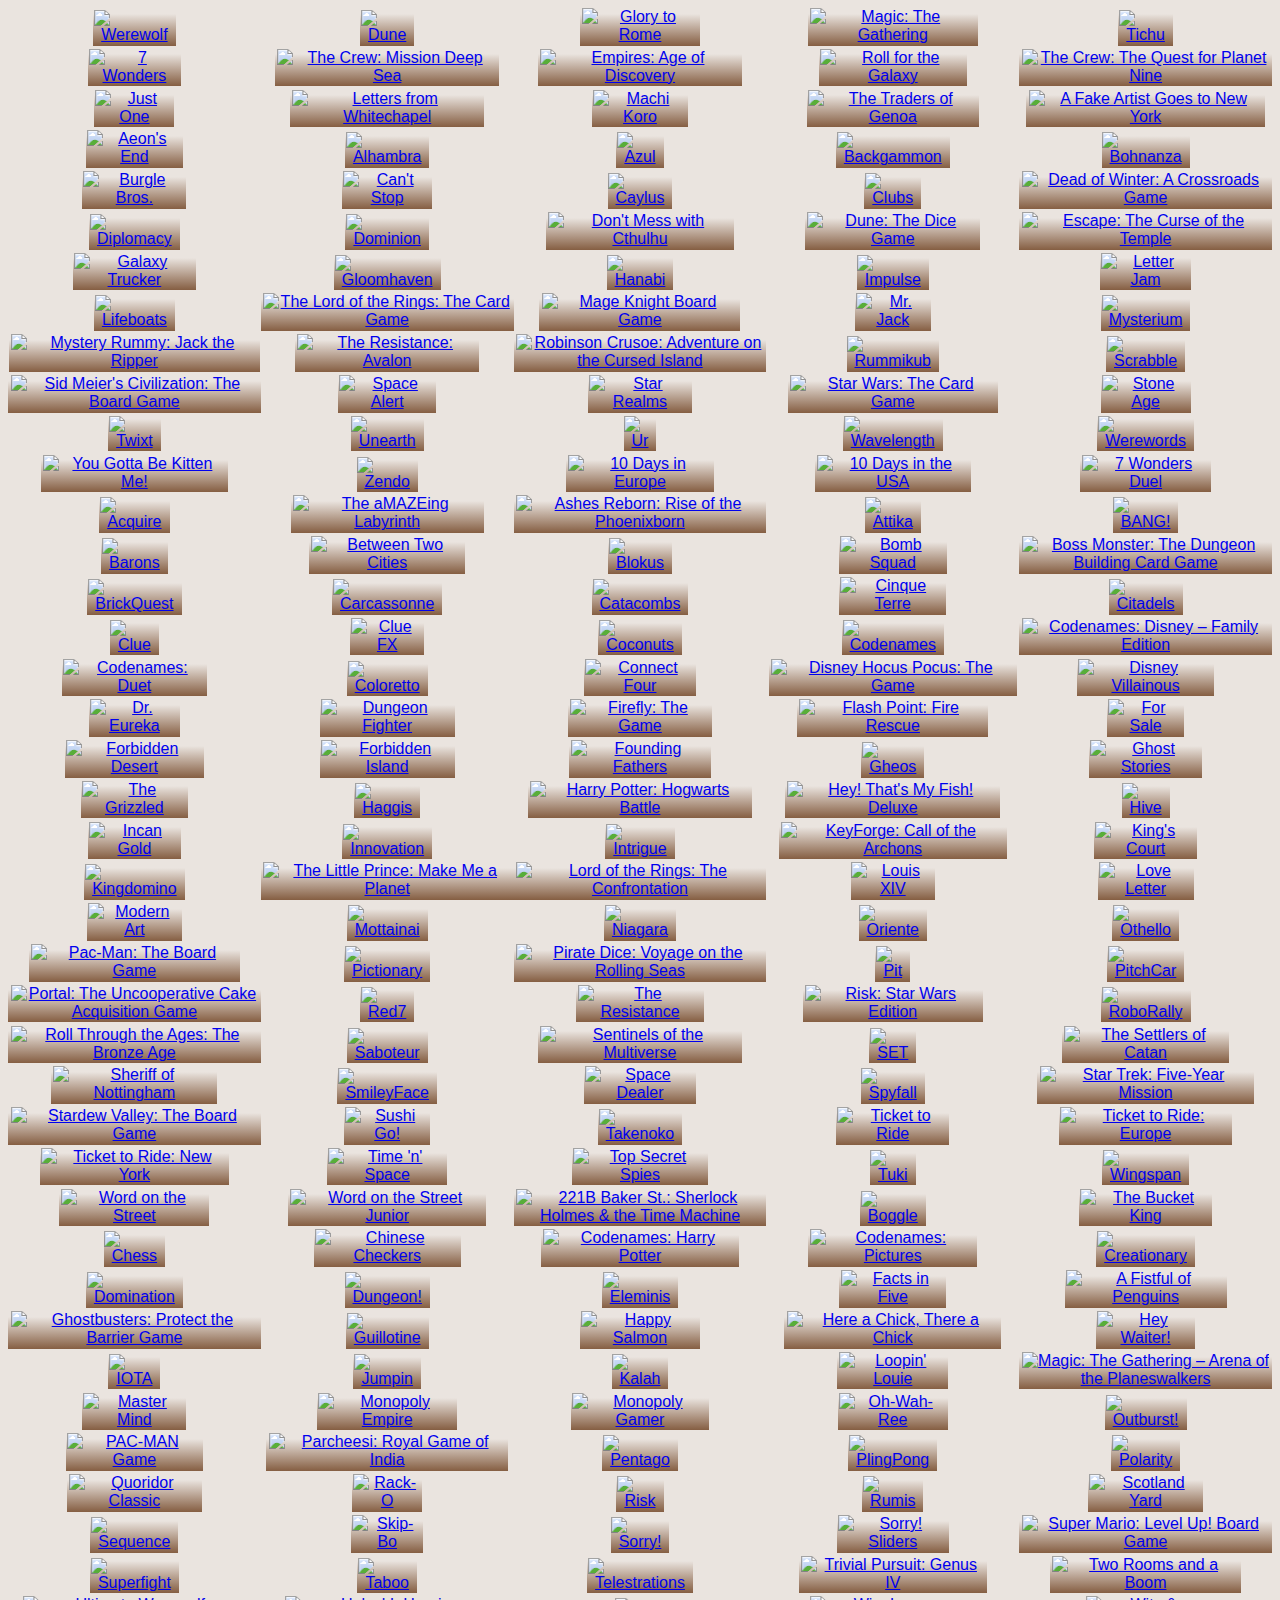
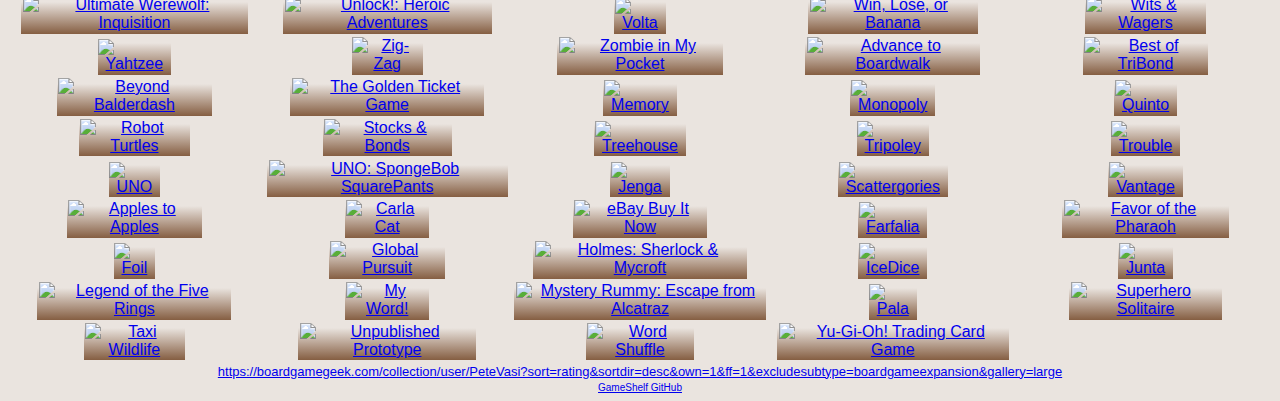
==== commit a502b75f: "Update to .net 6" ====
--- a/docs/PeteVasi.html
+++ b/docs/PeteVasi.html
@@ -4,102 +4,93 @@
 <body>
 <div class="game"><a href="https://boardgamegeek.com/boardgame/925"><img src="https://cf.geekdo-images.com/KAdnD8B-JRm55wPZN25Fxg__original/img/I9BABTsBaj7e0HVJ0lkVw6O87RI=/0x0/filters:format(jpeg)/pic1327840.jpg" alt="Werewolf"></a></div>
 <div class="game"><a href="https://boardgamegeek.com/boardgame/121"><img src="https://cf.geekdo-images.com/BU8s0uY97Hle4mqUOj8f1g__original/img/GJp5GfzIdwzPgQDXxpBjCPRP_K8=/0x0/filters:format(jpeg)/pic279251.jpg" alt="Dune"></a></div>
-<div class="game"><a href="https://boardgamegeek.com/boardgame/68448"><img src="https://cf.geekdo-images.com/RvFVTEpnbb4NM7k0IF8V7A__original/img/JQvRoz0xns9LZII74-ygKGDq_Es=/0x0/filters:format(jpeg)/pic860217.jpg" alt="7 Wonders"></a></div>
 <div class="game"><a href="https://boardgamegeek.com/boardgame/19857"><img src="https://cf.geekdo-images.com/S_-n-WRvpzgH-d8xuzJgmg__original/img/cvWVDcSUBsngibbELMhABgIyrVo=/0x0/filters:format(png)/pic1079512.png" alt="Glory to Rome"></a></div>
 <div class="game"><a href="https://boardgamegeek.com/boardgame/463"><img src="https://cf.geekdo-images.com/CxJmNl4wR4InjqyNrMdBTw__original/img/TKQgvl_i6zVYld8Gac8oU-c2ezE=/0x0/filters:format(jpeg)/pic163749.jpg" alt="Magic: The Gathering"></a></div>
-<div class="game"><a href="https://boardgamegeek.com/boardgame/215"><img src="https://cf.geekdo-images.com/xNjgIMdpcTeZdV_AEk6gSA__original/img/WIqNglmUcUcNRP9xTvNLHDenDUQ=/0x0/filters:format(jpeg)/pic6222031.jpg" alt="Tichu"></a></div>
-<div class="game"><a href="https://boardgamegeek.com/boardgame/172081"><img src="https://cf.geekdo-images.com/cPZZhbehOr-cXE1HRa6T3w__original/img/GAmiCfqQ1UdkVxYw4LAkryGW4dY=/0x0/filters:format(png)/pic2439102.png" alt="Burgle Bros."></a></div>
+<div class="game"><a href="https://boardgamegeek.com/boardgame/215"><img src="https://cf.geekdo-images.com/gz8_8iYP2SSGVAxpp7CwLg__original/img/9ULfNvkyu0k1m0d63-Mk0k5e0MA=/0x0/filters:format(png)/pic5854968.png" alt="Tichu"></a></div>
+<div class="game"><a href="https://boardgamegeek.com/boardgame/68448"><img src="https://cf.geekdo-images.com/35h9Za_JvMMMtx_92kT0Jg__original/img/jt70jJDZ1y1FWJs4ZQf5FI8APVY=/0x0/filters:format(jpeg)/pic7149798.jpg" alt="7 Wonders"></a></div>
+<div class="game"><a href="https://boardgamegeek.com/boardgame/324856"><img src="https://cf.geekdo-images.com/VuBqZ1sMaDAVVHF_OEJP4g__original/img/jGWxczXC_VWZofeAmlO_DkB0hCI=/0x0/filters:format(jpeg)/pic5988903.jpg" alt="The Crew: Mission Deep Sea"></a></div>
+<div class="game"><a href="https://boardgamegeek.com/boardgame/173442"><img src="https://cf.geekdo-images.com/5Z_ZH3J9AcC1cmGce7a2Gw__original/img/-O3-_1d-KqKWr3j5ro-GZETzkDg=/0x0/filters:format(jpeg)/pic2420342.jpg" alt="Empires: Age of Discovery"></a></div>
+<div class="game"><a href="https://boardgamegeek.com/boardgame/132531"><img src="https://cf.geekdo-images.com/nhoyoLpYPC2b3UiJ5kJ0yg__original/img/LoETJCbq1HpSlhPLdci3qJekpwA=/0x0/filters:format(jpeg)/pic1473629.jpg" alt="Roll for the Galaxy"></a></div>
 <div class="game"><a href="https://boardgamegeek.com/boardgame/284083"><img src="https://cf.geekdo-images.com/98LnQShydr11OBKS46xY-Q__original/img/Q-ZkgnuBu9OTBr7J3qnqPjqamAE=/0x0/filters:format(jpeg)/pic5687013.jpg" alt="The Crew: The Quest for Planet Nine"></a></div>
-<div class="game"><a href="https://boardgamegeek.com/boardgame/173442"><img src="https://cf.geekdo-images.com/5Z_ZH3J9AcC1cmGce7a2Gw__original/img/-O3-_1d-KqKWr3j5ro-GZETzkDg=/0x0/filters:format(jpeg)/pic2420342.jpg" alt="Empires: Age of Discovery"></a></div>
-<div class="game"><a href="https://boardgamegeek.com/boardgame/147020"><img src="https://cf.geekdo-images.com/EsJqPL5CB_TMt0MYL-lnVg__original/img/QXgamCDRuBoRJyU1PQjeh58Pvr8=/0x0/filters:format(jpeg)/pic1903816.jpg" alt="Star Realms"></a></div>
-<div class="game"><a href="https://boardgamegeek.com/boardgame/191189"><img src="https://cf.geekdo-images.com/d50LceHj6LIafa4S_qIsCg__original/img/4MsKNGm47PU9BGW4i2yamMlRSQ0=/0x0/filters:format(jpeg)/pic3189350.jpg" alt="Aeon's End"></a></div>
-<div class="game"><a href="https://boardgamegeek.com/boardgame/150376"><img src="https://cf.geekdo-images.com/g4mV4BH-ZrhMUVgil-yV1A__original/img/NjrnSg1aeia8I4eETDU3I1Br7a8=/0x0/filters:format(jpeg)/pic3016500.jpg" alt="Dead of Winter: A Crossroads Game"></a></div>
-<div class="game"><a href="https://boardgamegeek.com/boardgame/170587"><img src="https://cf.geekdo-images.com/qqNnUI-J99d5Tn7VCjwZRA__original/img/Digqt2ZJ_lS5rg6sZxJOg1GHKZ8=/0x0/filters:format(jpeg)/pic2951242.jpg" alt="Don't Mess with Cthulhu"></a></div>
 <div class="game"><a href="https://boardgamegeek.com/boardgame/254640"><img src="https://cf.geekdo-images.com/qKcKjHpzAvLddwBhyindag__original/img/NPUrOSJ5NEC7aPkoEXnTHJ7vICU=/0x0/filters:format(jpeg)/pic4268499.jpg" alt="Just One"></a></div>
 <div class="game"><a href="https://boardgamegeek.com/boardgame/59959"><img src="https://cf.geekdo-images.com/H3G1t-oIjN9gEVVI21FoVg__original/img/YfHGqQB_HXicZUTY-XgXgpsl_rg=/0x0/filters:format(jpeg)/pic1545654.jpg" alt="Letters from Whitechapel"></a></div>
 <div class="game"><a href="https://boardgamegeek.com/boardgame/143884"><img src="https://cf.geekdo-images.com/_lI2eUDHfesfe5SswJiFAg__original/img/H4XHVffQ4SOxgWoG396I9LUrwg8=/0x0/filters:format(png)/pic4783831.png" alt="Machi Koro"></a></div>
-<div class="game"><a href="https://boardgamegeek.com/boardgame/25420"><img src="https://cf.geekdo-images.com/Fe7RkifyzwmHVrPgxrfHWw__original/img/pITC1mwwBMlo9_Z8jsEgC_6rkrg=/0x0/filters:format(jpeg)/pic145204.jpg" alt="Ur"></a></div>
-<div class="game"><a href="https://boardgamegeek.com/boardgame/98778"><img src="https://cf.geekdo-images.com/JDVksMwfcqoem1k_xtZrOA__original/img/5vNHZiTEhK4aRDuGXv5KImp9cmQ=/0x0/filters:format(jpeg)/pic2007286.jpg" alt="Hanabi"></a></div>
-<div class="game"><a href="https://boardgamegeek.com/boardgame/265"><img src="https://cf.geekdo-images.com/QI6I_QIW8IBdClyO3bQkuw__original/img/ZIWZSFOm0Ezg86AOrwMIXIq_OuQ=/0x0/filters:format(jpeg)/pic720446.jpg" alt="Intrigue"></a></div>
-<div class="game"><a href="https://boardgamegeek.com/boardgame/121921"><img src="https://cf.geekdo-images.com/9zeDFBhbp88CoyqXMIJowA__original/img/tmvLbVe8Ak0Wlc0CRk1DzAdz0P4=/0x0/filters:format(jpeg)/pic1413154.jpg" alt="Robinson Crusoe: Adventure on the Cursed Island"></a></div>
-<div class="game"><a href="https://boardgamegeek.com/boardgame/77130"><img src="https://cf.geekdo-images.com/1WAfWHPi4Vvm1UCMtQaeaA__original/img/R7C_Kxsq4KI8i7twszpT_kCQ--g=/0x0/filters:format(jpeg)/pic798666.jpg" alt="Sid Meier's Civilization: The Board Game"></a></div>
+<div class="game"><a href="https://boardgamegeek.com/boardgame/1345"><img src="https://cf.geekdo-images.com/777jAziHYv30S1qyZhBMsg__original/img/8SSXo5K3HfbIP8rstB0Zm_0qH1U=/0x0/filters:format(jpeg)/pic143815.jpg" alt="The Traders of Genoa"></a></div>
 <div class="game"><a href="https://boardgamegeek.com/boardgame/135779"><img src="https://cf.geekdo-images.com/5Q5YHxJeVp6PAhfv5Ct0-g__original/img/yRNioltDOtjrTRXa0HHoTTCWNf8=/0x0/filters:format(png)/pic3678404.png" alt="A Fake Artist Goes to New York"></a></div>
+<div class="game"><a href="https://boardgamegeek.com/boardgame/191189"><img src="https://cf.geekdo-images.com/d50LceHj6LIafa4S_qIsCg__original/img/4MsKNGm47PU9BGW4i2yamMlRSQ0=/0x0/filters:format(jpeg)/pic3189350.jpg" alt="Aeon's End"></a></div>
 <div class="game"><a href="https://boardgamegeek.com/boardgame/6249"><img src="https://cf.geekdo-images.com/OiqKsYDh7pqeRYKG__kMSw__original/img/Oe2ZTGE2hUnyZQIEoIjM_zwYfcY=/0x0/filters:format(jpeg)/pic4893652.jpg" alt="Alhambra"></a></div>
-<div class="game"><a href="https://boardgamegeek.com/boardgame/230802"><img src="https://cf.geekdo-images.com/tz19PfklMdAdjxV9WArraA__original/img/eFRt3o7W6YltnrkqpiSOKr2rKCw=/0x0/filters:format(jpeg)/pic3718275.jpg" alt="Azul"></a></div>
+<div class="game"><a href="https://boardgamegeek.com/boardgame/230802"><img src="https://cf.geekdo-images.com/aPSHJO0d0XOpQR5X-wJonw__original/img/AkbtYVc6xXJF3c9EUrakklcclKw=/0x0/filters:format(png)/pic6973671.png" alt="Azul"></a></div>
 <div class="game"><a href="https://boardgamegeek.com/boardgame/2397"><img src="https://cf.geekdo-images.com/_6HVCuGni6NunlrSje0ySQ__original/img/DsSzdUyhre6UpncIdOq7zvVb-2Q=/0x0/filters:format(jpeg)/pic1361122.jpg" alt="Backgammon"></a></div>
-<div class="game"><a href="https://boardgamegeek.com/boardgame/11"><img src="https://cf.geekdo-images.com/hTK_hi_S0RvDRuZKyNEgvQ__original/img/t0_TtOwUs0DfQzI2tN7gEVAQ9wc=/0x0/filters:format(jpeg)/pic69366.jpg" alt="Bohnanza"></a></div>
-<div class="game"><a href="https://boardgamegeek.com/boardgame/41"><img src="https://cf.geekdo-images.com/JZpo3AnyFH4TqxKWFSFKGQ__original/img/FqTBNKpUalw3f4FEWvFcQ5ydtPg=/0x0/filters:format(jpeg)/pic1046518.jpg" alt="Can't Stop"></a></div>
-<div class="game"><a href="https://boardgamegeek.com/boardgame/57390"><img src="https://cf.geekdo-images.com/HR5mkNeowHMPqpYYYwKBIQ__original/img/Ji7S8-ahdlN7vXjI0e6aki7th_I=/0x0/filters:format(jpeg)/pic1258597.jpg" alt="Catacombs"></a></div>
+<div class="game"><a href="https://boardgamegeek.com/boardgame/11"><img src="https://cf.geekdo-images.com/8SADtu_4zBH_UJrCo935Iw__original/img/RNuAr2CDbxE3XzeJVkxj4Df3eVM=/0x0/filters:format(jpeg)/pic6348964.jpg" alt="Bohnanza"></a></div>
+<div class="game"><a href="https://boardgamegeek.com/boardgame/172081"><img src="https://cf.geekdo-images.com/cPZZhbehOr-cXE1HRa6T3w__original/img/GAmiCfqQ1UdkVxYw4LAkryGW4dY=/0x0/filters:format(png)/pic2439102.png" alt="Burgle Bros."></a></div>
+<div class="game"><a href="https://boardgamegeek.com/boardgame/41"><img src="https://cf.geekdo-images.com/nMitZr9Lu4Ux7LLqBy7Z8A__original/img/A_bSjGJJXDFfSocVclabxi8ArY8=/0x0/filters:format(png)/pic6875169.png" alt="Can't Stop"></a></div>
 <div class="game"><a href="https://boardgamegeek.com/boardgame/18602"><img src="https://cf.geekdo-images.com/KYxg5XSkqQE0y1kzRvqfUA__original/img/XWCsSYrX83YOx40jlVtR6ERrkSA=/0x0/filters:format(jpeg)/pic1975475.jpg" alt="Caylus"></a></div>
 <div class="game"><a href="https://boardgamegeek.com/boardgame/125924"><img src="https://cf.geekdo-images.com/lKCWoRoOIPF0cMsuaY91nA__original/img/1zGbE85x-Bao7K-n-suuuYbmBhM=/0x0/filters:format(jpeg)/pic1467459.jpg" alt="Clubs"></a></div>
-<div class="game"><a href="https://boardgamegeek.com/boardgame/178900"><img src="https://cf.geekdo-images.com/F_KDEu0GjdClml8N7c8Imw__original/img/gcX_EfjsRpB5fI4Ug4XV73G4jGI=/0x0/filters:format(jpeg)/pic2582929.jpg" alt="Codenames"></a></div>
-<div class="game"><a href="https://boardgamegeek.com/boardgame/224037"><img src="https://cf.geekdo-images.com/0d1EaMVmAiIBROI2QstFSQ__original/img/udyeiYgfDrEymxhfgtqODm0GwwA=/0x0/filters:format(jpeg)/pic3596681.jpg" alt="Codenames: Duet"></a></div>
+<div class="game"><a href="https://boardgamegeek.com/boardgame/150376"><img src="https://cf.geekdo-images.com/g4mV4BH-ZrhMUVgil-yV1A__original/img/NjrnSg1aeia8I4eETDU3I1Br7a8=/0x0/filters:format(jpeg)/pic3016500.jpg" alt="Dead of Winter: A Crossroads Game"></a></div>
 <div class="game"><a href="https://boardgamegeek.com/boardgame/483"><img src="https://cf.geekdo-images.com/nogL4_97ys563HqEIM3PVA__original/img/3fX1_H105KO-2CklUSV0mEAkFZQ=/0x0/filters:format(jpeg)/pic288149.jpg" alt="Diplomacy"></a></div>
 <div class="game"><a href="https://boardgamegeek.com/boardgame/36218"><img src="https://cf.geekdo-images.com/j6iQpZ4XkemZP07HNCODBA__original/img/96COuakNiLRrjDLc1sM4Zxsw4WE=/0x0/filters:format(jpeg)/pic394356.jpg" alt="Dominion"></a></div>
-<div class="game"><a href="https://boardgamegeek.com/boardgame/181345"><img src="https://cf.geekdo-images.com/cmMcYly-fL0dguWHoz4Haw__original/img/nbpyLMTDxoXa0C_14JLXiHgV-CU=/0x0/filters:format(jpeg)/pic2881000.jpg" alt="Dr. Eureka"></a></div>
+<div class="game"><a href="https://boardgamegeek.com/boardgame/170587"><img src="https://cf.geekdo-images.com/qqNnUI-J99d5Tn7VCjwZRA__original/img/Digqt2ZJ_lS5rg6sZxJOg1GHKZ8=/0x0/filters:format(jpeg)/pic2951242.jpg" alt="Don't Mess with Cthulhu"></a></div>
 <div class="game"><a href="https://boardgamegeek.com/boardgame/173486"><img src="https://cf.geekdo-images.com/_ivKiuBgjmQidmFkwUyndA__original/img/r_fogHCxIi6GntyLws1SLDsxglU=/0x0/filters:format(jpeg)/pic2427360.jpg" alt="Dune: The Dice Game"></a></div>
 <div class="game"><a href="https://boardgamegeek.com/boardgame/113294"><img src="https://cf.geekdo-images.com/m6269wyfWVa7gZp3oXKx6A__original/img/ZSDgydHuIZpyrZaVL1F7Lepi3h0=/0x0/filters:format(jpeg)/pic3328521.jpg" alt="Escape: The Curse of the Temple"></a></div>
+<div class="game"><a href="https://boardgamegeek.com/boardgame/31481"><img src="https://cf.geekdo-images.com/gLFt1Kif5Cfag505_COYYw__original/img/5vUNCkVDoQpcTfmlhFzkS4e1EaQ=/0x0/filters:format(jpeg)/pic3926631.jpg" alt="Galaxy Trucker"></a></div>
 <div class="game"><a href="https://boardgamegeek.com/boardgame/174430"><img src="https://cf.geekdo-images.com/sZYp_3BTDGjh2unaZfZmuA__original/img/7d-lj5Gd1e8PFnD97LYFah2c45M=/0x0/filters:format(jpeg)/pic2437871.jpg" alt="Gloomhaven"></a></div>
+<div class="game"><a href="https://boardgamegeek.com/boardgame/98778"><img src="https://cf.geekdo-images.com/JDVksMwfcqoem1k_xtZrOA__original/img/5vNHZiTEhK4aRDuGXv5KImp9cmQ=/0x0/filters:format(jpeg)/pic2007286.jpg" alt="Hanabi"></a></div>
 <div class="game"><a href="https://boardgamegeek.com/boardgame/144239"><img src="https://cf.geekdo-images.com/wxSD0KIVwprNqq_WgDFm6w__original/img/CHQdUFPbPeGKnomSkcOcXQqIP0E=/0x0/filters:format(jpeg)/pic2008721.jpg" alt="Impulse"></a></div>
-<div class="game"><a href="https://boardgamegeek.com/boardgame/204583"><img src="https://cf.geekdo-images.com/3h9W8BfB_rltQ48EBmHliw__original/img/DDk3fDr0FkDpkYAcny5LeekB2qg=/0x0/filters:format(png)/pic3132685.png" alt="Kingdomino"></a></div>
+<div class="game"><a href="https://boardgamegeek.com/boardgame/275467"><img src="https://cf.geekdo-images.com/kBZGJlIqir1I_EVCr2nDbg__original/img/lJRGF7RDvRfo3azopO3tryB6IcI=/0x0/filters:format(jpeg)/pic4853794.jpg" alt="Letter Jam"></a></div>
 <div class="game"><a href="https://boardgamegeek.com/boardgame/249"><img src="https://cf.geekdo-images.com/wcjYK7MwVpOf_V7zcOEcdQ__original/img/obGvnlB_BqyPjgR6K45RmZ3OE9w=/0x0/filters:format(jpeg)/pic166390.jpg" alt="Lifeboats"></a></div>
 <div class="game"><a href="https://boardgamegeek.com/boardgame/77423"><img src="https://cf.geekdo-images.com/ZmXi5BbtoWl58ZnKcUy1vw__original/img/nNHf1qRJCVQx_0p-1zM8QKxcywo=/0x0/filters:format(jpeg)/pic906495.jpg" alt="The Lord of the Rings: The Card Game"></a></div>
 <div class="game"><a href="https://boardgamegeek.com/boardgame/96848"><img src="https://cf.geekdo-images.com/DUO2hz9AlLOH8p9ED-lCWg__original/img/PDDH38Vf9NEB_4ODURxcJKNBfVQ=/0x0/filters:format(jpeg)/pic1083380.jpg" alt="Mage Knight Board Game"></a></div>
 <div class="game"><a href="https://boardgamegeek.com/boardgame/21763"><img src="https://cf.geekdo-images.com/CDdF4xOQJsNK0gX8-tBdCQ__original/img/d18QDvd0PyfMsipVpHPajZCFPsE=/0x0/filters:format(jpeg)/pic3066125.jpg" alt="Mr. Jack"></a></div>
 <div class="game"><a href="https://boardgamegeek.com/boardgame/181304"><img src="https://cf.geekdo-images.com/wfeAiLK5n5hD1omhnlYLLA__original/img/uhvKoYDfAsLg-nMkjQcbSJTDFmU=/0x0/filters:format(jpeg)/pic2601683.jpg" alt="Mysterium"></a></div>
 <div class="game"><a href="https://boardgamegeek.com/boardgame/106"><img src="https://cf.geekdo-images.com/lVc5ebKuO3kLu6a0m-cZuA__original/img/jwBmQ9Fc_tCeDCu9JG1tnwok-DI=/0x0/filters:format(jpeg)/pic592086.jpg" alt="Mystery Rummy: Jack the Ripper"></a></div>
-<div class="game"><a href="https://boardgamegeek.com/boardgame/13308"><img src="https://cf.geekdo-images.com/1cbJG7-MeFI8Vg6a0v3X3g__original/img/csASfMZHpMJD0nTH6ft90g4pdUE=/0x0/filters:format(jpeg)/pic180873.jpg" alt="Niagara"></a></div>
 <div class="game"><a href="https://boardgamegeek.com/boardgame/128882"><img src="https://cf.geekdo-images.com/LPa6rsGcv8S0-OeNjCOAEQ__original/img/AF8HHaIad1re-eg3kd9mlm2j_ss=/0x0/filters:format(jpeg)/pic1398895.jpg" alt="The Resistance: Avalon"></a></div>
+<div class="game"><a href="https://boardgamegeek.com/boardgame/121921"><img src="https://cf.geekdo-images.com/9zeDFBhbp88CoyqXMIJowA__original/img/tmvLbVe8Ak0Wlc0CRk1DzAdz0P4=/0x0/filters:format(jpeg)/pic1413154.jpg" alt="Robinson Crusoe: Adventure on the Cursed Island"></a></div>
 <div class="game"><a href="https://boardgamegeek.com/boardgame/811"><img src="https://cf.geekdo-images.com/aZ-4lHDXNisqk2fJ2Y-txA__original/img/itBhApy1iGA9IpNVlWaPWQ0wLMg=/0x0/filters:format(jpeg)/pic752217.jpg" alt="Rummikub"></a></div>
 <div class="game"><a href="https://boardgamegeek.com/boardgame/320"><img src="https://cf.geekdo-images.com/mVmmntn2oQd0PfFrWBvwIQ__original/img/11jrKPiOVTNl5NwX83KGtTZEq40=/0x0/filters:format(jpeg)/pic404651.jpg" alt="Scrabble"></a></div>
+<div class="game"><a href="https://boardgamegeek.com/boardgame/77130"><img src="https://cf.geekdo-images.com/1WAfWHPi4Vvm1UCMtQaeaA__original/img/R7C_Kxsq4KI8i7twszpT_kCQ--g=/0x0/filters:format(jpeg)/pic798666.jpg" alt="Sid Meier's Civilization: The Board Game"></a></div>
 <div class="game"><a href="https://boardgamegeek.com/boardgame/38453"><img src="https://cf.geekdo-images.com/tinE1f2lauIsEL4aC9aU-w__original/img/ccy5tGJK7WF9B6ykayJEm5cReTM=/0x0/filters:format(jpeg)/pic384313.jpg" alt="Space Alert"></a></div>
-<div class="game"><a href="https://boardgamegeek.com/boardgame/178613"><img src="https://cf.geekdo-images.com/Bo4bdoWfMmo8PvBRPU2i2g__original/img/YGkhvNclPIIhCRJjLvVK6EbHFzM=/0x0/filters:format(jpeg)/pic2560621.jpg" alt="Star Trek: Five-Year Mission"></a></div>
+<div class="game"><a href="https://boardgamegeek.com/boardgame/147020"><img src="https://cf.geekdo-images.com/EsJqPL5CB_TMt0MYL-lnVg__original/img/QXgamCDRuBoRJyU1PQjeh58Pvr8=/0x0/filters:format(jpeg)/pic1903816.jpg" alt="Star Realms"></a></div>
 <div class="game"><a href="https://boardgamegeek.com/boardgame/103886"><img src="https://cf.geekdo-images.com/9CpLES0gHMKgizZReKy-lA__original/img/ruuKzMGJpZRmnvh_vt0RiRxGiFA=/0x0/filters:format(jpeg)/pic1474141.jpg" alt="Star Wars: The Card Game"></a></div>
 <div class="game"><a href="https://boardgamegeek.com/boardgame/34635"><img src="https://cf.geekdo-images.com/elmZegVZ6gp4_5izUgxGQQ__original/img/cR92Dm6yQ3Lgxt1yR81zUb0ooqQ=/0x0/filters:format(jpeg)/pic1632539.jpg" alt="Stone Age"></a></div>
-<div class="game"><a href="https://boardgamegeek.com/boardgame/1345"><img src="https://cf.geekdo-images.com/777jAziHYv30S1qyZhBMsg__original/img/8SSXo5K3HfbIP8rstB0Zm_0qH1U=/0x0/filters:format(jpeg)/pic143815.jpg" alt="The Traders of Genoa"></a></div>
-<div class="game"><a href="https://boardgamegeek.com/boardgame/949"><img src="https://cf.geekdo-images.com/Wxt4w0x9nX_khGHqmts3vw__original/img/UHdoO_mlAqU2Xv8GHzc9Y_Y0C_4=/0x0/filters:format(jpeg)/pic5731137.jpg" alt="Twixt"></a></div>
+<div class="game"><a href="https://boardgamegeek.com/boardgame/949"><img src="https://cf.geekdo-images.com/gkUmKTRa1ShkaatS8CKZXg__original/img/YFM0KSkEn6sj3lI_opTVINNBg9g=/0x0/filters:format(jpeg)/pic1916973.jpg" alt="Twixt"></a></div>
 <div class="game"><a href="https://boardgamegeek.com/boardgame/217085"><img src="https://cf.geekdo-images.com/0olGvNCDk-VmFW2LDOnI_Q__original/img/sugvsPhhLdQrUxD5SH970FN-Fuc=/0x0/filters:format(jpeg)/pic3579391.jpg" alt="Unearth"></a></div>
+<div class="game"><a href="https://boardgamegeek.com/boardgame/25420"><img src="https://cf.geekdo-images.com/Fe7RkifyzwmHVrPgxrfHWw__original/img/pITC1mwwBMlo9_Z8jsEgC_6rkrg=/0x0/filters:format(jpeg)/pic145204.jpg" alt="Ur"></a></div>
+<div class="game"><a href="https://boardgamegeek.com/boardgame/262543"><img src="https://cf.geekdo-images.com/z4fbPdmJg_5yphJEvql4ZA__original/img/bP1gM8RC-o5iz20_WazBaBNDHnU=/0x0/filters:format(png)/pic4552862.png" alt="Wavelength"></a></div>
 <div class="game"><a href="https://boardgamegeek.com/boardgame/219215"><img src="https://cf.geekdo-images.com/4ngyBZXLLKIOdGuUHE7baw__original/img/26CKXFLZQ1sUlUwdu_kJ3E8F4Bs=/0x0/filters:format(jpeg)/pic4415135.jpg" alt="Werewords"></a></div>
 <div class="game"><a href="https://boardgamegeek.com/boardgame/204892"><img src="https://cf.geekdo-images.com/vj7xDT-MxkQunFKlHmkUAw__original/img/d7DuFNOiibTtcXPXed43rAHCAaY=/0x0/filters:format(png)/pic3123194.png" alt="You Gotta Be Kitten Me!"></a></div>
 <div class="game"><a href="https://boardgamegeek.com/boardgame/6830"><img src="https://cf.geekdo-images.com/F5gufc6NTi_MZ1rcPsRvtQ__original/img/TbQdW305j2rqYumYhNzrmvI3XQ4=/0x0/filters:format(jpeg)/pic3808891.jpg" alt="Zendo"></a></div>
 <div class="game"><a href="https://boardgamegeek.com/boardgame/5867"><img src="https://cf.geekdo-images.com/7jXx06W2pr66YKWrZ7Dywg__original/img/ylUIeQ-GifItuTGgLWGWhyA1cus=/0x0/filters:format(png)/pic4895073.png" alt="10 Days in Europe"></a></div>
-<div class="game"><a href="https://boardgamegeek.com/boardgame/5782"><img src="https://cf.geekdo-images.com/Z_C3ujE0BcRpbQjDd1Vatg__original/img/vX1WXUNWWN6TT01O-YhfgXJvpSc=/0x0/filters:format(jpeg)/pic149765.jpg" alt="Coloretto"></a></div>
-<div class="game"><a href="https://boardgamegeek.com/boardgame/100901"><img src="https://cf.geekdo-images.com/v6bTbxeprDFj1nN4AenvjA__original/img/ri91i22ujLCZqxXKhFIdVDPGe8Y=/0x0/filters:format(jpeg)/pic1129370.jpg" alt="Flash Point: Fire Rescue"></a></div>
-<div class="game"><a href="https://boardgamegeek.com/boardgame/15512"><img src="https://cf.geekdo-images.com/sCZv5MDfImdiUwmyg4rIfg__original/img/cLxIFb6Uvv00GogeeybJLqxshQg=/0x0/filters:format(jpeg)/pic440071.jpg" alt="Incan Gold"></a></div>
-<div class="game"><a href="https://boardgamegeek.com/boardgame/63888"><img src="https://cf.geekdo-images.com/pn13stF7DU6jEPOsGLydVg__original/img/o9rrTGRBKfN76xpMDc5gXvChaLs=/0x0/filters:format(jpeg)/pic1159562.jpg" alt="Innovation"></a></div>
-<div class="game"><a href="https://boardgamegeek.com/boardgame/134453"><img src="https://cf.geekdo-images.com/qrSFj8YArH-rUAwpUaTpPw__original/img/hzOdnLpx_JUNrvKUyTHsv95J0q0=/0x0/filters:format(jpeg)/pic3083205.jpg" alt="The Little Prince: Make Me a Planet"></a></div>
-<div class="game"><a href="https://boardgamegeek.com/boardgame/133473"><img src="https://cf.geekdo-images.com/EPdI2KbLVtpGWLgL_eJLFg__original/img/ahppJwWWpWQTzT8LR-2ObsjB7OY=/0x0/filters:format(jpeg)/pic5885690.jpg" alt="Sushi Go!"></a></div>
-<div class="game"><a href="https://boardgamegeek.com/boardgame/40990"><img src="https://cf.geekdo-images.com/BqKGSCqn3Xmdz-5SRHrRSA__original/img/RWuXx4vkGa_eAypiYm1NbheaoLk=/0x0/filters:format(jpeg)/pic2313658.jpg" alt="Word on the Street"></a></div>
 <div class="game"><a href="https://boardgamegeek.com/boardgame/7866"><img src="https://cf.geekdo-images.com/RYv5O8PWn5NiCFwAfCMlbw__original/img/H5J1XXYwmFZCGu9XU7gf8iGMGTY=/0x0/filters:format(jpeg)/pic4306793.jpg" alt="10 Days in the USA"></a></div>
-<div class="game"><a href="https://boardgamegeek.com/boardgame/124047"><img src="https://cf.geekdo-images.com/ZV-YdoLtx_UQNNtChtNnDA__original/img/SALa8ZlEYBSH0165zymYpYPCCH8=/0x0/filters:format(png)/pic1364948.png" alt="Pirate Dice: Voyage on the Rolling Seas"></a></div>
-<div class="game"><a href="https://boardgamegeek.com/boardgame/150"><img src="https://cf.geekdo-images.com/lvC1qJo4-RQ_zqudi_oRmA__original/img/6hC5NG-_7acG1lMzMfrAnou4Fb8=/0x0/filters:format(jpeg)/pic215555.jpg" alt="PitchCar"></a></div>
-<div class="game"><a href="https://boardgamegeek.com/boardgame/382"><img src="https://cf.geekdo-images.com/yOXLC2SoZK1-_jujPhhGBg__original/img/HRp2CPqoOZr6GG3InvqkAoeMf58=/0x0/filters:format(jpeg)/pic302703.jpg" alt="Top Secret Spies"></a></div>
-<div class="game"><a href="https://boardgamegeek.com/boardgame/63778"><img src="https://cf.geekdo-images.com/OSpbIIWz-AECRuobyRLrBg__original/img/-WrVM7mcYW5K2DVyXiHnTeoik48=/0x0/filters:format(jpeg)/pic1229364.jpg" alt="Word on the Street Junior"></a></div>
-<div class="game"><a href="https://boardgamegeek.com/boardgame/173346"><img src="https://cf.geekdo-images.com/WzNs1mA_o22ZWTR8fkLP2g__original/img/q_TrwF4VnXgW1dFQgtMJexSXOEA=/0x0/filters:format(jpeg)/pic3376065.jpg" alt="7 Wonders Duel"></a></div>
+<div class="game"><a href="https://boardgamegeek.com/boardgame/173346"><img src="https://cf.geekdo-images.com/7BL8N4-Qqo0RrAVEfBhfrQ__original/img/XAjr-hwbH3U16ydN3bpjadfXK1A=/0x0/filters:format(jpeg)/pic7149683.jpg" alt="7 Wonders Duel"></a></div>
 <div class="game"><a href="https://boardgamegeek.com/boardgame/5"><img src="https://cf.geekdo-images.com/UoWO4OjD8OM07qx5wvZqyw__original/img/lTewk93mmAkP9qGADP1reFM7hv4=/0x0/filters:format(jpeg)/pic974106.jpg" alt="Acquire"></a></div>
 <div class="game"><a href="https://boardgamegeek.com/boardgame/1219"><img src="https://cf.geekdo-images.com/6wXyKxbrT0HRiRAoihLBTQ__original/img/01hK15KSOgAequZ5_nYZ6NHEVOA=/0x0/filters:format(jpeg)/pic70446.jpg" alt="The aMAZEing Labyrinth"></a></div>
 <div class="game"><a href="https://boardgamegeek.com/boardgame/167400"><img src="https://cf.geekdo-images.com/BxBWqnm98y1qgk9cEmStgQ__original/img/QK9ku5RxaXxttpT_zA4-l-rSIX4=/0x0/filters:format(jpeg)/pic5868255.jpg" alt="Ashes Reborn: Rise of the Phoenixborn"></a></div>
 <div class="game"><a href="https://boardgamegeek.com/boardgame/8051"><img src="https://cf.geekdo-images.com/qaqbQuVKcAd5hjWZxMQfpg__original/img/8s7ZeDiMjBBkgYgZkE8TxPEXG_4=/0x0/filters:format(jpeg)/pic33096.jpg" alt="Attika"></a></div>
 <div class="game"><a href="https://boardgamegeek.com/boardgame/3955"><img src="https://cf.geekdo-images.com/_04xA-d-rfygm0c49HE4vA__original/img/el-4Ilu9DeYunRT3r4TVP8Vy3uk=/0x0/filters:format(jpeg)/pic1170986.jpg" alt="BANG!"></a></div>
 <div class="game"><a href="https://boardgamegeek.com/boardgame/86128"><img src="https://cf.geekdo-images.com/JJ4tqkv0qUJQMNcUueFmeA__original/img/IhjgFdrcAaj7ISvcYXOKSVc2NfI=/0x0/filters:format(jpeg)/pic899791.jpg" alt="Barons"></a></div>
-<div class="game"><a href="https://boardgamegeek.com/boardgame/168435"><img src="https://cf.geekdo-images.com/2-3HBsfKxeSvE4J3yI6Mlw__original/img/5z8j8KjFphv0I1ku6-0t9NW9gG8=/0x0/filters:format(jpeg)/pic2326114.jpg" alt="Between Two Cities"></a></div>
+<div class="game"><a href="https://boardgamegeek.com/boardgame/168435"><img src="https://cf.geekdo-images.com/7KO73MdSD1yCUvKmb4pOgA__original/img/Z1jHr2yyOS982h3F5IktoEYTxeU=/0x0/filters:format(jpeg)/pic6352795.jpg" alt="Between Two Cities"></a></div>
 <div class="game"><a href="https://boardgamegeek.com/boardgame/2453"><img src="https://cf.geekdo-images.com/96YA5wUJDxtPkmPxemr5Qg__original/img/sdX6o0TZpXjsDMw071k2P80wpYw=/0x0/filters:format(jpeg)/pic2197702.jpg" alt="Blokus"></a></div>
 <div class="game"><a href="https://boardgamegeek.com/boardgame/142267"><img src="https://cf.geekdo-images.com/mmJUfQ0kUoyPX14RDKUniQ__original/img/c0Wsiwsywzrxf-KX2II_GsCS4J0=/0x0/filters:format(png)/pic2162016.png" alt="Bomb Squad"></a></div>
 <div class="game"><a href="https://boardgamegeek.com/boardgame/131835"><img src="https://cf.geekdo-images.com/VBwaHyx-NWL3VLcCWKRA0w__original/img/izAmJ81QELl5DoK3y2bzJw55lhA=/0x0/filters:format(jpeg)/pic1732644.jpg" alt="Boss Monster: The Dungeon Building Card Game"></a></div>
 <div class="game"><a href="https://boardgamegeek.com/boardgame/7603"><img src="https://cf.geekdo-images.com/RIXLVKoRcoxDuUKoInLM2w__original/img/YtFG5OJ3XKYJWHskkRSD12YXIJs=/0x0/filters:format(jpeg)/pic88283.jpg" alt="BrickQuest"></a></div>
 <div class="game"><a href="https://boardgamegeek.com/boardgame/822"><img src="https://cf.geekdo-images.com/7_iIexNvhUhtXzgQ8mb_SQ__original/img/m6fHRLt-46iFrJtlzMtOq8QDseI=/0x0/filters:format(jpeg)/pic87874.jpg" alt="Carcassonne"></a></div>
+<div class="game"><a href="https://boardgamegeek.com/boardgame/57390"><img src="https://cf.geekdo-images.com/HR5mkNeowHMPqpYYYwKBIQ__original/img/Ji7S8-ahdlN7vXjI0e6aki7th_I=/0x0/filters:format(jpeg)/pic1258597.jpg" alt="Catacombs"></a></div>
 <div class="game"><a href="https://boardgamegeek.com/boardgame/124052"><img src="https://cf.geekdo-images.com/tKGmB7xfdX5g6nv9pfAUmw__original/img/-XemMw8yO-j4aWVwXRywx40D0mA=/0x0/filters:format(jpeg)/pic1299610.jpg" alt="Cinque Terre"></a></div>
 <div class="game"><a href="https://boardgamegeek.com/boardgame/478"><img src="https://cf.geekdo-images.com/42iW4E-vOumFXRQAiSf-GA__original/img/ochY5pK4sq4vtzkka0OPRwsGLOE=/0x0/filters:format(jpeg)/pic3239104.jpg" alt="Citadels"></a></div>
 <div class="game"><a href="https://boardgamegeek.com/boardgame/1294"><img src="https://cf.geekdo-images.com/owlmDA10KegcwPaapY5auw__original/img/JJ5Pw1-6M7GUZ7OhFxEybSaryiM=/0x0/filters:format(png)/pic5146918.png" alt="Clue"></a></div>
 <div class="game"><a href="https://boardgamegeek.com/boardgame/8069"><img src="https://cf.geekdo-images.com/LayRn23fNaCp2hsV48M1GQ__original/img/qIAgFFf2w_9TKHZr8uGbIMDO-L4=/0x0/filters:format(jpeg)/pic238451.jpg" alt="Clue FX"></a></div>
 <div class="game"><a href="https://boardgamegeek.com/boardgame/145639"><img src="https://cf.geekdo-images.com/sk1Bf6ijzmnhMuXOuLadNg__original/img/UKwjTK1ADnPpjXH4A54Fa9H71VY=/0x0/filters:format(jpeg)/pic5818708.jpg" alt="Coconuts"></a></div>
+<div class="game"><a href="https://boardgamegeek.com/boardgame/178900"><img src="https://cf.geekdo-images.com/F_KDEu0GjdClml8N7c8Imw__original/img/gcX_EfjsRpB5fI4Ug4XV73G4jGI=/0x0/filters:format(jpeg)/pic2582929.jpg" alt="Codenames"></a></div>
 <div class="game"><a href="https://boardgamegeek.com/boardgame/220775"><img src="https://cf.geekdo-images.com/Y05zcr91wl8oUEP6ULAnVg__original/img/GJnZkFmcNxm3SWShmXIO_3bdPAo=/0x0/filters:format(jpeg)/pic3626220.jpg" alt="Codenames: Disney – Family Edition"></a></div>
-<div class="game"><a href="https://boardgamegeek.com/boardgame/198773"><img src="https://cf.geekdo-images.com/Q2u-Nk68Wb1iLjxh_dfsIg__original/img/i4FVjrk9TtmvVlVK7NtwRqgOxdQ=/0x0/filters:format(jpeg)/pic3476592.jpg" alt="Codenames: Pictures"></a></div>
+<div class="game"><a href="https://boardgamegeek.com/boardgame/224037"><img src="https://cf.geekdo-images.com/0d1EaMVmAiIBROI2QstFSQ__original/img/udyeiYgfDrEymxhfgtqODm0GwwA=/0x0/filters:format(jpeg)/pic3596681.jpg" alt="Codenames: Duet"></a></div>
+<div class="game"><a href="https://boardgamegeek.com/boardgame/5782"><img src="https://cf.geekdo-images.com/pd3qaiROSgTJ5js_0e4Nhw__original/img/W1cSDjB5Bi9bGhl3VRxQSP_Vw54=/0x0/filters:format(png)/pic6653783.png" alt="Coloretto"></a></div>
 <div class="game"><a href="https://boardgamegeek.com/boardgame/2719"><img src="https://cf.geekdo-images.com/I_ZPIWEvFlrMa8caT4UD-w__original/img/w93rimjstxQr4BVmaZ_Tl5pQGOw=/0x0/filters:format(jpeg)/pic859430.jpg" alt="Connect Four"></a></div>
 <div class="game"><a href="https://boardgamegeek.com/boardgame/303648"><img src="https://cf.geekdo-images.com/UVgIZz4pw6bny14r-eqOXA__original/img/FBjxnLdPDPcRKwk8Bl-8XNo2Y8c=/0x0/filters:format(jpeg)/pic5582359.jpg" alt="Disney Hocus Pocus: The Game"></a></div>
 <div class="game"><a href="https://boardgamegeek.com/boardgame/256382"><img src="https://cf.geekdo-images.com/7Ej5V5Dq92QdvVFvISfl_A__original/img/XHykA7cqZ0F4tYiKXw095TvHRno=/0x0/filters:format(jpeg)/pic4216110.jpg" alt="Disney Villainous"></a></div>
+<div class="game"><a href="https://boardgamegeek.com/boardgame/181345"><img src="https://cf.geekdo-images.com/SAWf0NIsIICJBRWal4bDNQ__original/img/kShoTHRkodi-hXX9Mb-Ksm6ym8I=/0x0/filters:format(jpeg)/pic2736237.jpg" alt="Dr. Eureka"></a></div>
 <div class="game"><a href="https://boardgamegeek.com/boardgame/102548"><img src="https://cf.geekdo-images.com/ukPf_rrA7ity7UQEVjWPNw__original/img/Oss0hzRILIZgXlqQGJaa7HCH_Zo=/0x0/filters:format(png)/pic2411495.png" alt="Dungeon Fighter"></a></div>
 <div class="game"><a href="https://boardgamegeek.com/boardgame/138161"><img src="https://cf.geekdo-images.com/iRkRCqB6-J428N8JPjL5fg__original/img/hZEedxgN2GQ8UENAGkWAX_E2bZA=/0x0/filters:format(png)/pic1727008.png" alt="Firefly: The Game"></a></div>
+<div class="game"><a href="https://boardgamegeek.com/boardgame/100901"><img src="https://cf.geekdo-images.com/v6bTbxeprDFj1nN4AenvjA__original/img/ri91i22ujLCZqxXKhFIdVDPGe8Y=/0x0/filters:format(jpeg)/pic1129370.jpg" alt="Flash Point: Fire Rescue"></a></div>
 <div class="game"><a href="https://boardgamegeek.com/boardgame/172"><img src="https://cf.geekdo-images.com/dJh9HkZC346NgPTAicJq_A__original/img/6ib2NLakSlsf69WYwCOe9NNLcsc=/0x0/filters:format(jpeg)/pic1513085.jpg" alt="For Sale"></a></div>
 <div class="game"><a href="https://boardgamegeek.com/boardgame/136063"><img src="https://cf.geekdo-images.com/OU26qQZoHJodxSFKiR5IzA__original/img/8smpJMuHROyrbu8FP-EOLXjEi0w=/0x0/filters:format(jpeg)/pic1528722.jpg" alt="Forbidden Desert"></a></div>
 <div class="game"><a href="https://boardgamegeek.com/boardgame/65244"><img src="https://cf.geekdo-images.com/JgAkEBUaiHOsOS94iRMs2w__original/img/H5d4I5z_HSpPEu7EAl0DqLt9_pM=/0x0/filters:format(jpeg)/pic646458.jpg" alt="Forbidden Island"></a></div>
@@ -108,22 +99,29 @@
 <div class="game"><a href="https://boardgamegeek.com/boardgame/37046"><img src="https://cf.geekdo-images.com/Mfoj66t524ZS5DKMZJlUYQ__original/img/u0Q_C6KB_2A0sjeX7iYESNW2_Z8=/0x0/filters:format(jpeg)/pic1790243.jpg" alt="Ghost Stories"></a></div>
 <div class="game"><a href="https://boardgamegeek.com/boardgame/171668"><img src="https://cf.geekdo-images.com/5JuQCtSAeSZpAL3WgWdwow__original/img/hn5gRpKVlmB3Ds9gIxD7k2SrVt4=/0x0/filters:format(png)/pic3719610.png" alt="The Grizzled"></a></div>
 <div class="game"><a href="https://boardgamegeek.com/boardgame/37628"><img src="https://cf.geekdo-images.com/LF-MB-iHzmAD2uf33pjPpg__original/img/wSARjrBBa8f9vy3KDe635MxIg-I=/0x0/filters:format(jpeg)/pic807564.jpg" alt="Haggis"></a></div>
-<div class="game"><a href="https://boardgamegeek.com/boardgame/194626"><img src="https://cf.geekdo-images.com/m0fTHQRSHztlpHsCzR9iAw__original/img/Q9nfxwysU0Vz2vQnnhuvzSq5P0U=/0x0/filters:format(png)/pic2913980.png" alt="Happy Salmon"></a></div>
 <div class="game"><a href="https://boardgamegeek.com/boardgame/199042"><img src="https://cf.geekdo-images.com/ugYBvYxyWyx8_BqaFKZlGw__original/img/7ifajkbPyvyn8GUavbNOjWZbNYU=/0x0/filters:format(jpeg)/pic3518231.jpg" alt="Harry Potter: Hogwarts Battle"></a></div>
 <div class="game"><a href="https://boardgamegeek.com/boardgame/8203"><img src="https://cf.geekdo-images.com/wgRGz0YoYNac1AA5FM4U_A__original/img/bmp3walT2AtqZQ3HnjQUum7jp9E=/0x0/filters:format(jpeg)/pic382232.jpg" alt="Hey! That's My Fish! Deluxe"></a></div>
 <div class="game"><a href="https://boardgamegeek.com/boardgame/2655"><img src="https://cf.geekdo-images.com/fQe85tsBZoH6ibPnm1k1UA__original/img/eqUVrCJKcMBGBhw4Gfc9_9JabYE=/0x0/filters:format(jpeg)/pic791151.jpg" alt="Hive"></a></div>
+<div class="game"><a href="https://boardgamegeek.com/boardgame/15512"><img src="https://cf.geekdo-images.com/sCZv5MDfImdiUwmyg4rIfg__original/img/cLxIFb6Uvv00GogeeybJLqxshQg=/0x0/filters:format(jpeg)/pic440071.jpg" alt="Incan Gold"></a></div>
+<div class="game"><a href="https://boardgamegeek.com/boardgame/63888"><img src="https://cf.geekdo-images.com/pn13stF7DU6jEPOsGLydVg__original/img/o9rrTGRBKfN76xpMDc5gXvChaLs=/0x0/filters:format(jpeg)/pic1159562.jpg" alt="Innovation"></a></div>
+<div class="game"><a href="https://boardgamegeek.com/boardgame/265"><img src="https://cf.geekdo-images.com/QI6I_QIW8IBdClyO3bQkuw__original/img/ZIWZSFOm0Ezg86AOrwMIXIq_OuQ=/0x0/filters:format(jpeg)/pic720446.jpg" alt="Intrigue"></a></div>
 <div class="game"><a href="https://boardgamegeek.com/boardgame/257501"><img src="https://cf.geekdo-images.com/ZzJ2NGZz4CXxr1VIRkQZtA__original/img/ePqFX4yps1Mj2muu8YKnJE6wmmg=/0x0/filters:format(jpeg)/pic4298867.jpg" alt="KeyForge: Call of the Archons"></a></div>
 <div class="game"><a href="https://boardgamegeek.com/boardgame/5157"><img src="https://cf.geekdo-images.com/FWMlePwEji5L2MSW9E0kow__original/img/-gBpW6RD6HQGRHymERRnjv-K-LQ=/0x0/filters:format(jpeg)/pic318469.jpg" alt="King's Court"></a></div>
+<div class="game"><a href="https://boardgamegeek.com/boardgame/204583"><img src="https://cf.geekdo-images.com/3h9W8BfB_rltQ48EBmHliw__original/img/DDk3fDr0FkDpkYAcny5LeekB2qg=/0x0/filters:format(png)/pic3132685.png" alt="Kingdomino"></a></div>
+<div class="game"><a href="https://boardgamegeek.com/boardgame/134453"><img src="https://cf.geekdo-images.com/qrSFj8YArH-rUAwpUaTpPw__original/img/hzOdnLpx_JUNrvKUyTHsv95J0q0=/0x0/filters:format(jpeg)/pic3083205.jpg" alt="The Little Prince: Make Me a Planet"></a></div>
 <div class="game"><a href="https://boardgamegeek.com/boardgame/18833"><img src="https://cf.geekdo-images.com/uL9pJAwO9gyJZZjmuWYdyQ__original/img/G-Ke7y4AX1ruj4V2GQuEm7S75T8=/0x0/filters:format(jpeg)/pic1680704.jpg" alt="Lord of the Rings: The Confrontation"></a></div>
 <div class="game"><a href="https://boardgamegeek.com/boardgame/13642"><img src="https://cf.geekdo-images.com/TsxO4Iggn_kKRMBlR14gJg__original/img/y74HCBcfAABuZUy6kFc9PbFq1HM=/0x0/filters:format(jpeg)/pic63296.jpg" alt="Louis XIV"></a></div>
 <div class="game"><a href="https://boardgamegeek.com/boardgame/129622"><img src="https://cf.geekdo-images.com/T1ltXwapFUtghS9A7_tf4g__original/img/xIAzJY7rl-mtPStRZSqnTVsAr8Y=/0x0/filters:format(jpeg)/pic1401448.jpg" alt="Love Letter"></a></div>
 <div class="game"><a href="https://boardgamegeek.com/boardgame/118"><img src="https://cf.geekdo-images.com/u5kXqUgraA-27UxUKYtVoA__original/img/Wdw1dk1PsHv5RbQ9KZrUx0aTOo4=/0x0/filters:format(jpeg)/pic149747.jpg" alt="Modern Art"></a></div>
 <div class="game"><a href="https://boardgamegeek.com/boardgame/175199"><img src="https://cf.geekdo-images.com/CTOlrpzG8J6JxkCnrL_cPw__original/img/JW4j6faFmXvDA9tD0_DSJmQRYdA=/0x0/filters:format(jpeg)/pic2688214.jpg" alt="Mottainai"></a></div>
+<div class="game"><a href="https://boardgamegeek.com/boardgame/13308"><img src="https://cf.geekdo-images.com/1cbJG7-MeFI8Vg6a0v3X3g__original/img/csASfMZHpMJD0nTH6ft90g4pdUE=/0x0/filters:format(jpeg)/pic180873.jpg" alt="Niagara"></a></div>
 <div class="game"><a href="https://boardgamegeek.com/boardgame/9792"><img src="https://cf.geekdo-images.com/87ioHgxVgJzQoxKOo0igHg__original/img/vv4uFkgK6Z4WtceeCcpVtK7KL2Y=/0x0/filters:format(jpeg)/pic57808.jpg" alt="Oriente"></a></div>
 <div class="game"><a href="https://boardgamegeek.com/boardgame/2389"><img src="https://cf.geekdo-images.com/Wt_XTMxhYP5sJP5er-D9Zw__original/img/YlglWCNGgDVC3ya1L42QTbIHekM=/0x0/filters:format(jpeg)/pic2762209.jpg" alt="Othello"></a></div>
 <div class="game"><a href="https://boardgamegeek.com/boardgame/285992"><img src="https://cf.geekdo-images.com/OhmnxvPdcMEG69GxxDaQVw__original/img/mKnX_rRzHelCvkTL6wqcU9tRtHQ=/0x0/filters:format(jpeg)/pic4891484.jpg" alt="Pac-Man: The Board Game"></a></div>
 <div class="game"><a href="https://boardgamegeek.com/boardgame/2281"><img src="https://cf.geekdo-images.com/9rIM7TizjsFKeBKwo8i4IA__original/img/5X66jhUlYUs6naaCZXpkruC41tA=/0x0/filters:format(jpeg)/pic94939.jpg" alt="Pictionary"></a></div>
+<div class="game"><a href="https://boardgamegeek.com/boardgame/124047"><img src="https://cf.geekdo-images.com/ZV-YdoLtx_UQNNtChtNnDA__original/img/SALa8ZlEYBSH0165zymYpYPCCH8=/0x0/filters:format(png)/pic1364948.png" alt="Pirate Dice: Voyage on the Rolling Seas"></a></div>
 <div class="game"><a href="https://boardgamegeek.com/boardgame/140"><img src="https://cf.geekdo-images.com/LkEPNu7bPTS1rVRU_Ba-Dg__original/img/rLq4S5WQ8ns2Ez3n3RIwe1_ZI8Y=/0x0/filters:format(jpeg)/pic423644.jpg" alt="Pit"></a></div>
+<div class="game"><a href="https://boardgamegeek.com/boardgame/150"><img src="https://cf.geekdo-images.com/lvC1qJo4-RQ_zqudi_oRmA__original/img/6hC5NG-_7acG1lMzMfrAnou4Fb8=/0x0/filters:format(jpeg)/pic215555.jpg" alt="PitchCar"></a></div>
 <div class="game"><a href="https://boardgamegeek.com/boardgame/159406"><img src="https://cf.geekdo-images.com/nyn3n3wJXVOBxhKi8Arstw__original/img/6n0YWkdEKeI-gL1xvJFmYr8iZT8=/0x0/filters:format(jpeg)/pic4245101.jpg" alt="Portal: The Uncooperative Cake Acquisition Game"></a></div>
 <div class="game"><a href="https://boardgamegeek.com/boardgame/161417"><img src="https://cf.geekdo-images.com/7zH6Kt5ebWEixjDGmHweNA__original/img/fABY4SjThfxj2NO1SL_G_FzbX7M=/0x0/filters:format(png)/pic2247258.png" alt="Red7"></a></div>
 <div class="game"><a href="https://boardgamegeek.com/boardgame/41114"><img src="https://cf.geekdo-images.com/cAPTkL2BR3snLO71dkH8rw__original/img/_UahoIUTqh39xRqzCc2jwgdYbSA=/0x0/filters:format(jpeg)/pic2576459.jpg" alt="The Resistance"></a></div>
@@ -138,25 +136,35 @@
 <div class="game"><a href="https://boardgamegeek.com/boardgame/72766"><img src="https://cf.geekdo-images.com/JPVkPVoKvzwYPormEeMVJQ__original/img/IoxeBaQ8Hxw8ehr9JzhlnSEXIOo=/0x0/filters:format(jpeg)/pic741402.jpg" alt="SmileyFace"></a></div>
 <div class="game"><a href="https://boardgamegeek.com/boardgame/23451"><img src="https://cf.geekdo-images.com/0oURThe-6wuCft4vjJxYYw__original/img/-oSX14SS-L-DsJ_eZhuDrdNULVg=/0x0/filters:format(jpeg)/pic147924.jpg" alt="Space Dealer"></a></div>
 <div class="game"><a href="https://boardgamegeek.com/boardgame/166384"><img src="https://cf.geekdo-images.com/Ehx72XRdSeQHISVXcZVnHg__original/img/bI3PgKtvAGiD59QYya-pqasF_tk=/0x0/filters:format(jpeg)/pic2453926.jpg" alt="Spyfall"></a></div>
+<div class="game"><a href="https://boardgamegeek.com/boardgame/178613"><img src="https://cf.geekdo-images.com/Bo4bdoWfMmo8PvBRPU2i2g__original/img/YGkhvNclPIIhCRJjLvVK6EbHFzM=/0x0/filters:format(jpeg)/pic2560621.jpg" alt="Star Trek: Five-Year Mission"></a></div>
+<div class="game"><a href="https://boardgamegeek.com/boardgame/332290"><img src="https://cf.geekdo-images.com/X1oNtZV5H5BxtxlsTGIsHA__original/img/xkYA7A3vJLA2wqkaRorXcHgjQDk=/0x0/filters:format(png)/pic6037615.png" alt="Stardew Valley: The Board Game"></a></div>
+<div class="game"><a href="https://boardgamegeek.com/boardgame/133473"><img src="https://cf.geekdo-images.com/Fn3PSPZVxa3YurlorITQ1Q__original/img/5vRsn2TT9eJmq27i9HtLWKpB_xs=/0x0/filters:format(jpeg)/pic1900075.jpg" alt="Sushi Go!"></a></div>
+<div class="game"><a href="https://boardgamegeek.com/boardgame/70919"><img src="https://cf.geekdo-images.com/uvz-5V6A2R6dp2oWIXmj_g__original/img/HxMG1z7bIVGCGPI6u6ciVO0Oubk=/0x0/filters:format(jpeg)/pic1912529.jpg" alt="Takenoko"></a></div>
 <div class="game"><a href="https://boardgamegeek.com/boardgame/9209"><img src="https://cf.geekdo-images.com/ZWJg0dCdrWHxVnc0eFXK8w__original/img/LgzEsQlF3xkSEQLoorc8ntiYiIY=/0x0/filters:format(jpeg)/pic38668.jpg" alt="Ticket to Ride"></a></div>
 <div class="game"><a href="https://boardgamegeek.com/boardgame/14996"><img src="https://cf.geekdo-images.com/0K1AOciqlMVUWFPLTJSiww__original/img/O37sCRSJLq4S8EpCxFDNVsNBuxE=/0x0/filters:format(jpeg)/pic66668.jpg" alt="Ticket to Ride: Europe"></a></div>
 <div class="game"><a href="https://boardgamegeek.com/boardgame/253284"><img src="https://cf.geekdo-images.com/v0YHI6x4g8dJdtSqaxMdiA__original/img/U0g-dhZFasfDloAJDxP1NT5ruDI=/0x0/filters:format(jpeg)/pic4132194.jpg" alt="Ticket to Ride: New York"></a></div>
 <div class="game"><a href="https://boardgamegeek.com/boardgame/137238"><img src="https://cf.geekdo-images.com/4G9z90eqPjFKvqayjhCPeQ__original/img/oPg5mTngZxRFCMKF97rUNrCoLMk=/0x0/filters:format(jpeg)/pic1547400.jpg" alt="Time 'n' Space"></a></div>
-<div class="game"><a href="https://boardgamegeek.com/boardgame/134352"><img src="https://cf.geekdo-images.com/jmf0M01DsReKLByori6OGg__original/img/GwiB4vBd89GU_aF57BGP-QBnQQc=/0x0/filters:format(png)/pic2335221.png" alt="Two Rooms and a Boom"></a></div>
+<div class="game"><a href="https://boardgamegeek.com/boardgame/382"><img src="https://cf.geekdo-images.com/yOXLC2SoZK1-_jujPhhGBg__original/img/HRp2CPqoOZr6GG3InvqkAoeMf58=/0x0/filters:format(jpeg)/pic302703.jpg" alt="Top Secret Spies"></a></div>
+<div class="game"><a href="https://boardgamegeek.com/boardgame/270168"><img src="https://cf.geekdo-images.com/0EyVVg8yGWbjolg56MD1tQ__original/img/-jWTqUMe7cSVvgjWUBPMkU8joXo=/0x0/filters:format(jpeg)/pic4531003.jpg" alt="Tuki"></a></div>
+<div class="game"><a href="https://boardgamegeek.com/boardgame/266192"><img src="https://cf.geekdo-images.com/yLZJCVLlIx4c7eJEWUNJ7w__original/img/cI782Zis9cT66j2MjSHKJGnFPNw=/0x0/filters:format(jpeg)/pic4458123.jpg" alt="Wingspan"></a></div>
+<div class="game"><a href="https://boardgamegeek.com/boardgame/40990"><img src="https://cf.geekdo-images.com/BqKGSCqn3Xmdz-5SRHrRSA__original/img/RWuXx4vkGa_eAypiYm1NbheaoLk=/0x0/filters:format(jpeg)/pic2313658.jpg" alt="Word on the Street"></a></div>
+<div class="game"><a href="https://boardgamegeek.com/boardgame/63778"><img src="https://cf.geekdo-images.com/OSpbIIWz-AECRuobyRLrBg__original/img/-WrVM7mcYW5K2DVyXiHnTeoik48=/0x0/filters:format(jpeg)/pic1229364.jpg" alt="Word on the Street Junior"></a></div>
 <div class="game"><a href="https://boardgamegeek.com/boardgame/2119"><img src="https://cf.geekdo-images.com/rEiTXttWfHU_40ljnDkZ0A__original/img/AFEj3S3sA3LaDRIe3G_hesSLJOg=/0x0/filters:format(jpeg)/pic205804.jpg" alt="221B Baker St.: Sherlock Holmes & the Time Machine"></a></div>
 <div class="game"><a href="https://boardgamegeek.com/boardgame/1293"><img src="https://cf.geekdo-images.com/c8HlahaH0JSMbWxgT0BM_g__original/img/Q1KGwDtozURlgOfhszof6xaSTfQ=/0x0/filters:format(jpeg)/pic1596638.jpg" alt="Boggle"></a></div>
 <div class="game"><a href="https://boardgamegeek.com/boardgame/3141"><img src="https://cf.geekdo-images.com/8fnUMXNf25EV7VvUKri93Q__original/img/sASrFvKDVOBQsnWZaP5DarUo-XM=/0x0/filters:format(jpeg)/pic48604.jpg" alt="The Bucket King"></a></div>
 <div class="game"><a href="https://boardgamegeek.com/boardgame/171"><img src="https://cf.geekdo-images.com/0-DjGBOko6RV8zg5ejhYIg__original/img/0pn_QgMuWaIJb2Q7aZNfORse0_o=/0x0/filters:format(jpeg)/pic260745.jpg" alt="Chess"></a></div>
 <div class="game"><a href="https://boardgamegeek.com/boardgame/2386"><img src="https://cf.geekdo-images.com/MFhxbJJRHjIb4oWn70pJuQ__original/img/zvWQ28-I0i77QCaJlbNagykZHGo=/0x0/filters:format(jpeg)/pic113974.jpg" alt="Chinese Checkers"></a></div>
 <div class="game"><a href="https://boardgamegeek.com/boardgame/249821"><img src="https://cf.geekdo-images.com/x8-fTrO1XwhctZIvoeVP3w__original/img/T7StAIkpucIPtSlghPhVI8Zkblc=/0x0/filters:format(jpeg)/pic4281839.jpg" alt="Codenames: Harry Potter"></a></div>
+<div class="game"><a href="https://boardgamegeek.com/boardgame/198773"><img src="https://cf.geekdo-images.com/Q2u-Nk68Wb1iLjxh_dfsIg__original/img/i4FVjrk9TtmvVlVK7NtwRqgOxdQ=/0x0/filters:format(jpeg)/pic3476592.jpg" alt="Codenames: Pictures"></a></div>
 <div class="game"><a href="https://boardgamegeek.com/boardgame/41833"><img src="https://cf.geekdo-images.com/QZU-UHSJv-q8W5UQ9Je6OQ__original/img/gZ9WsBcBsH9DqXVfbCNOEeOfYTs=/0x0/filters:format(jpeg)/pic508464.jpg" alt="Creationary"></a></div>
 <div class="game"><a href="https://boardgamegeek.com/boardgame/789"><img src="https://cf.geekdo-images.com/8z12wVipdGLFab6tCrAg-Q__original/img/Aq3-EVhY4aaNp8e3RLvtZgM0B2c=/0x0/filters:format(jpeg)/pic376733.jpg" alt="Domination"></a></div>
-<div class="game"><a href="https://boardgamegeek.com/boardgame/1339"><img src="https://cf.geekdo-images.com/y3bVQDPaqXTCz5MlyIYEjA__original/img/FKhSfFO20bE7xuKJX0MPYr2DmDI=/0x0/filters:format(jpeg)/pic1998857.jpg" alt="Dungeon!"></a></div>
+<div class="game"><a href="https://boardgamegeek.com/boardgame/1339"><img src="https://cf.geekdo-images.com/fvhkcw4s6Q4-nMwwok1J6A__original/img/WJFmTRWQRzOInBnWAjH39F3RyMg=/0x0/filters:format(png)/pic6569894.png" alt="Dungeon!"></a></div>
 <div class="game"><a href="https://boardgamegeek.com/boardgame/90050"><img src="https://cf.geekdo-images.com/JzdwCbwZ4ZlQfCZu1aCzjA__original/img/-NTzhDPP_ovjmUuUMTcAM-6neLk=/0x0/filters:format(jpeg)/pic2935376.jpg" alt="Eleminis"></a></div>
 <div class="game"><a href="https://boardgamegeek.com/boardgame/1233"><img src="https://cf.geekdo-images.com/tRLn7wWfMmGJwKAwgAgF2g__original/img/PaNZOTSdbkxO_KLd_dlpZ4oah3I=/0x0/filters:format(jpeg)/pic1651611.jpg" alt="Facts in Five"></a></div>
 <div class="game"><a href="https://boardgamegeek.com/boardgame/109451"><img src="https://cf.geekdo-images.com/boRBiJiGw15RVe-PDTzTUw__original/img/W2NEc7ibJTsKrnnN_xI4Mg-ifs4=/0x0/filters:format(jpeg)/pic1105910.jpg" alt="A Fistful of Penguins"></a></div>
 <div class="game"><a href="https://boardgamegeek.com/boardgame/201037"><img src="https://cf.geekdo-images.com/F5_AHjzD1YzxKzoExSzTdQ__original/img/8qICIBVAKWFXyDStTTv61TO0QcY=/0x0/filters:format(jpeg)/pic3038921.jpg" alt="Ghostbusters: Protect the Barrier Game"></a></div>
 <div class="game"><a href="https://boardgamegeek.com/boardgame/116"><img src="https://cf.geekdo-images.com/9gdaUHNTcgv8RhFhG0kzBw__original/img/uJQubpcCxCE4G1pmM8akyrLAVRY=/0x0/filters:format(jpeg)/pic143139.jpg" alt="Guillotine"></a></div>
+<div class="game"><a href="https://boardgamegeek.com/boardgame/194626"><img src="https://cf.geekdo-images.com/m0fTHQRSHztlpHsCzR9iAw__original/img/Q9nfxwysU0Vz2vQnnhuvzSq5P0U=/0x0/filters:format(png)/pic2913980.png" alt="Happy Salmon"></a></div>
 <div class="game"><a href="https://boardgamegeek.com/boardgame/19819"><img src="https://cf.geekdo-images.com/HU4jgsI2_WI1IeYC1ugHNw__original/img/GPlbN0nRpptswCv7mUM9LjdrT8g=/0x0/filters:format(jpeg)/pic422521.jpg" alt="Here a Chick, There a Chick"></a></div>
 <div class="game"><a href="https://boardgamegeek.com/boardgame/67309"><img src="https://cf.geekdo-images.com/JXkDW_JZPhymS2NEXVJqPA__original/img/kkPOA_qaRjnhLhk5jEemRzF4apI=/0x0/filters:format(jpeg)/pic674003.jpg" alt="Hey Waiter!"></a></div>
 <div class="game"><a href="https://boardgamegeek.com/boardgame/119632"><img src="https://cf.geekdo-images.com/CKh-OlKYubIAq7SbOmkd8A__original/img/u3aGj4nVLurQ6F2-ePkh462xvFY=/0x0/filters:format(jpeg)/pic1337203.jpg" alt="IOTA"></a></div>
@@ -180,14 +188,15 @@
 <div class="game"><a href="https://boardgamegeek.com/boardgame/6411"><img src="https://cf.geekdo-images.com/VTdxp-ePxUEWMmOZawOzPw__original/img/Iv6qsOoMjrOXyYYUn6yXcYt25wo=/0x0/filters:format(jpeg)/pic87631.jpg" alt="Rumis"></a></div>
 <div class="game"><a href="https://boardgamegeek.com/boardgame/438"><img src="https://cf.geekdo-images.com/NbHZjHmQcA5_TenhVJtJ3w__original/img/qFCcZlvle2mEEI9NuK6mVra7JNY=/0x0/filters:format(jpeg)/pic4527702.jpg" alt="Scotland Yard"></a></div>
 <div class="game"><a href="https://boardgamegeek.com/boardgame/2375"><img src="https://cf.geekdo-images.com/VosGBqkOjkhgC2QFS1o3_g__original/img/ZIc1p75HIEOIwtKy9ZIHsP2l0zQ=/0x0/filters:format(jpeg)/pic212893.jpg" alt="Sequence"></a></div>
-<div class="game"><a href="https://boardgamegeek.com/boardgame/1269"><img src="https://cf.geekdo-images.com/-HPuETp4eCW3cIQtvNbNQQ__original/img/T3drorX9vDmSJHqKO_2jAKOYeaI=/0x0/filters:format(png)/pic5885685.png" alt="Skip-Bo"></a></div>
+<div class="game"><a href="https://boardgamegeek.com/boardgame/1269"><img src="https://cf.geekdo-images.com/K747P83EEOELWmajg3gdIA__original/img/HbJFb36ZKmMDZVQfRu8sZ8bJ-pQ=/0x0/filters:format(jpeg)/pic5134553.jpg" alt="Skip-Bo"></a></div>
 <div class="game"><a href="https://boardgamegeek.com/boardgame/2407"><img src="https://cf.geekdo-images.com/HjA3y6QIJ-OEBHbYIUSMCw__original/img/IpbON7whhO1Cg8cTrAq-Z0B46vE=/0x0/filters:format(jpeg)/pic1187187.jpg" alt="Sorry!"></a></div>
 <div class="game"><a href="https://boardgamegeek.com/boardgame/37196"><img src="https://cf.geekdo-images.com/PKyPm_hY3Ujwd1G_C6OOTQ__original/img/sqAzWk-Uo9mYIdOoDwXPGzrN8Eo=/0x0/filters:format(jpeg)/pic358058.jpg" alt="Sorry! Sliders"></a></div>
 <div class="game"><a href="https://boardgamegeek.com/boardgame/224907"><img src="https://cf.geekdo-images.com/eCHnUHluuIceSAaaLiOONw__original/img/Prh9NEbNEihrLnURcWBKgIbbLx4=/0x0/filters:format(jpeg)/pic3513160.jpg" alt="Super Mario: Level Up! Board Game"></a></div>
-<div class="game"><a href="https://boardgamegeek.com/boardgame/139443"><img src="https://cf.geekdo-images.com/XT_zIUdnEfKO058ShFJ2VQ__original/img/SeSdxQJbIQpCvsgJLV_jHBsWgUI=/0x0/filters:format(png)/pic2429251.png" alt="Superfight"></a></div>
+<div class="game"><a href="https://boardgamegeek.com/boardgame/139443"><img src="https://cf.geekdo-images.com/4ih18dd_9SZv3yn-YazMIw__original/img/VOTdHizWmvwJnOFMw6YMWj5sJSg=/0x0/filters:format(jpeg)/pic2933903.jpg" alt="Superfight"></a></div>
 <div class="game"><a href="https://boardgamegeek.com/boardgame/1111"><img src="https://cf.geekdo-images.com/e8wVvax1VqQkgCu_AST5Aw__original/img/rOn-VZ2rUV05yQ2hfXyEeDsUma0=/0x0/filters:format(jpeg)/pic212946.jpg" alt="Taboo"></a></div>
 <div class="game"><a href="https://boardgamegeek.com/boardgame/46213"><img src="https://cf.geekdo-images.com/oc3u6OQpJkf9TvDw4iI9xA__original/img/Hh2zbSnLEARMlNg0OzImf2-5FIw=/0x0/filters:format(jpeg)/pic4991936.jpg" alt="Telestrations"></a></div>
 <div class="game"><a href="https://boardgamegeek.com/boardgame/1299"><img src="https://cf.geekdo-images.com/VDUrF0mWpaOFJMwK9tKRpg__original/img/mAMzbT2_b8N7FvfeL07l8n3UmNc=/0x0/filters:format(jpeg)/pic147621.jpg" alt="Trivial Pursuit: Genus IV"></a></div>
+<div class="game"><a href="https://boardgamegeek.com/boardgame/134352"><img src="https://cf.geekdo-images.com/jmf0M01DsReKLByori6OGg__original/img/GwiB4vBd89GU_aF57BGP-QBnQQc=/0x0/filters:format(png)/pic2335221.png" alt="Two Rooms and a Boom"></a></div>
 <div class="game"><a href="https://boardgamegeek.com/boardgame/140457"><img src="https://cf.geekdo-images.com/e_djn_aJVG6KfiegGa6WLQ__original/img/wEP5VreGEVstd9P4su7HY65UogU=/0x0/filters:format(jpeg)/pic1616566.jpg" alt="Ultimate Werewolf: Inquisition"></a></div>
 <div class="game"><a href="https://boardgamegeek.com/boardgame/266121"><img src="https://cf.geekdo-images.com/biw1DYvUdQ4-ZgIOtUDqhQ__original/img/vV6PSQWPpihv9718RaxFEEcgYgA=/0x0/filters:format(jpeg)/pic4432319.jpg" alt="Unlock!: Heroic Adventures"></a></div>
 <div class="game"><a href="https://boardgamegeek.com/boardgame/39976"><img src="https://cf.geekdo-images.com/0N53nKT-1jJX_Hou7dTFHw__original/img/3O9PpPu67oYiWQ4tE_e0KjS-2II=/0x0/filters:format(jpeg)/pic414250.jpg" alt="Volta"></a></div>
@@ -199,11 +208,12 @@
 <div class="game"><a href="https://boardgamegeek.com/boardgame/334"><img src="https://cf.geekdo-images.com/XrG0R6KuZ2CroUZ8b7Jjcg__original/img/clB3ZmJeekiSUrCTzbMDh9PDIHw=/0x0/filters:format(jpeg)/pic194793.jpg" alt="Advance to Boardwalk"></a></div>
 <div class="game"><a href="https://boardgamegeek.com/boardgame/5430"><img src="https://cf.geekdo-images.com/DQ2xGvHQke0EuQ0ZCoZ2pg__original/img/_zy82upAJzYxfM-xKot6aoBhyXY=/0x0/filters:format(jpeg)/pic1681384.jpg" alt="Best of TriBond"></a></div>
 <div class="game"><a href="https://boardgamegeek.com/boardgame/1544"><img src="https://cf.geekdo-images.com/FfLekRrX3dNKQAfTsYuVxw__original/img/eSv2hpZDatd4Gvvez7EG-aJWGRw=/0x0/filters:format(jpeg)/pic3364.jpg" alt="Beyond Balderdash"></a></div>
+<div class="game"><a href="https://boardgamegeek.com/boardgame/342010"><img src="https://cf.geekdo-images.com/2cRn3woQvLT-3ZhY6rWaOQ__original/img/64l3X7JsX3gSBR6fYoa5JRsYqPM=/0x0/filters:format(jpeg)/pic6695603.jpg" alt="The Golden Ticket Game"></a></div>
 <div class="game"><a href="https://boardgamegeek.com/boardgame/7688"><img src="https://cf.geekdo-images.com/vDo4qdmjMC0KqHEVuahGng__original/img/bXCjKGJKD0ds_ghWrfSm3wG_WZ4=/0x0/filters:format(jpeg)/pic286567.jpg" alt="Memory"></a></div>
 <div class="game"><a href="https://boardgamegeek.com/boardgame/1406"><img src="https://cf.geekdo-images.com/CAMikZPcP9cLxxNNXi4xgw__original/img/wNvcpYcuBXyMcKoQX9xGMzP4Kd4=/0x0/filters:format(jpeg)/pic1544485.jpg" alt="Monopoly"></a></div>
 <div class="game"><a href="https://boardgamegeek.com/boardgame/2366"><img src="https://cf.geekdo-images.com/UgjR6cK7OLcGk4YS7tBxsw__original/img/oZVhh2gbYw9L5mmAqVxQi-l0Vf0=/0x0/filters:format(jpeg)/pic1514688.jpg" alt="Quinto"></a></div>
 <div class="game"><a href="https://boardgamegeek.com/boardgame/147370"><img src="https://cf.geekdo-images.com/SRJcEXLEBnj5WxcSmW22hA__original/img/Dzz2RP84t8CLjMaLoLbGB5tbzFc=/0x0/filters:format(jpeg)/pic2047441.jpg" alt="Robot Turtles"></a></div>
-<div class="game"><a href="https://boardgamegeek.com/boardgame/1590"><img src="https://cf.geekdo-images.com/08yM1r_GAhTGBVZqrJWVww__original/img/GLa5wRkNOdr6z2retcZhi8i2uvA=/0x0/filters:format(jpeg)/pic245248.jpg" alt="Stocks & Bonds"></a></div>
+<div class="game"><a href="https://boardgamegeek.com/boardgame/1590"><img src="https://cf.geekdo-images.com/UsGNnwNDBSXpC9nZQ1laYw__original/img/_TeJY5YyKPg7jJ5HSM9nVpAXtxs=/0x0/filters:format(jpeg)/pic7028243.jpg" alt="Stocks & Bonds"></a></div>
 <div class="game"><a href="https://boardgamegeek.com/boardgame/21955"><img src="https://cf.geekdo-images.com/8l2drOb746O0OqPqeRm9aw__original/img/H8G1NGkyb6cTZvF9bvCB_Ue0yyY=/0x0/filters:format(jpeg)/pic1469212.jpg" alt="Treehouse"></a></div>
 <div class="game"><a href="https://boardgamegeek.com/boardgame/4853"><img src="https://cf.geekdo-images.com/-V1yLDhB1RqqWOuWRid4aw__original/img/4Igx0JmImEmQiFfmM28Z58dMbvU=/0x0/filters:format(jpeg)/pic3049220.jpg" alt="Tripoley"></a></div>
 <div class="game"><a href="https://boardgamegeek.com/boardgame/1410"><img src="https://cf.geekdo-images.com/3CRH_fvyD-GAnNuMkC7pLQ__original/img/bRS8FtouoY2nbBpXeGYfVpUEPWE=/0x0/filters:format(jpeg)/pic135797.jpg" alt="Trouble"></a></div>
@@ -214,16 +224,19 @@
 <div class="game"><a href="https://boardgamegeek.com/boardgame/2782"><img src="https://cf.geekdo-images.com/svuMmBBD0A21pf3qI-5akw__original/img/5EvR6BGoJIc0ut7Zw2DjRAwMIn0=/0x0/filters:format(jpeg)/pic469398.jpg" alt="Vantage"></a></div>
 <div class="game"><a href="https://boardgamegeek.com/boardgame/74"><img src="https://cf.geekdo-images.com/S5GzB_f2Re3kEDoSxqG5Ew__original/img/K49MN0Ij_tZOgDK4znCUJGu6aU4=/0x0/filters:format(jpeg)/pic213515.jpg" alt="Apples to Apples"></a></div>
 <div class="game"><a href="https://boardgamegeek.com/boardgame/3727"><img src="https://cf.geekdo-images.com/snkAopnf-cyMEXYv4zyhnQ__original/img/kZK1pYlkil5iac33z4xdoT50U0c=/0x0/filters:format(jpeg)/pic1902814.jpg" alt="Carla Cat"></a></div>
+<div class="game"><a href="https://boardgamegeek.com/boardgame/368358"><img src="https://cf.geekdo-images.com/BKp0VFc2sUYrvzg5NhhulQ__original/img/jvJkoah1JFNChSztygsXI7DsCtI=/0x0/filters:format(jpeg)/pic7001354.jpg" alt="eBay Buy It Now"></a></div>
 <div class="game"><a href="https://boardgamegeek.com/boardgame/11002"><img src="https://cf.geekdo-images.com/oOhCAUYaqnknXN9Yyvq2rQ__original/img/vCPqhrvDrA79AvoWwdsUViapawk=/0x0/filters:format(jpeg)/pic1220400.jpg" alt="Farfalia"></a></div>
 <div class="game"><a href="https://boardgamegeek.com/boardgame/171011"><img src="https://cf.geekdo-images.com/coLyFKqzvTR883sVXD2-oQ__original/img/PjI7ofDabemcMtaZK5T818_XA7c=/0x0/filters:format(jpeg)/pic2408447.jpg" alt="Favor of the Pharaoh"></a></div>
 <div class="game"><a href="https://boardgamegeek.com/boardgame/794"><img src="https://cf.geekdo-images.com/920aefsJc0iazr-tergEhA__original/img/OERZYSMs_XjKGPxR1cekRX_9jrg=/0x0/filters:format(jpeg)/pic174890.jpg" alt="Foil"></a></div>
 <div class="game"><a href="https://boardgamegeek.com/boardgame/3676"><img src="https://cf.geekdo-images.com/BcKroIIp-DT7q4wm12rhXg__original/img/w752ZSzXNYAxIzozAtAXuNpVUtk=/0x0/filters:format(jpeg)/pic473222.jpg" alt="Global Pursuit"></a></div>
 <div class="game"><a href="https://boardgamegeek.com/boardgame/174078"><img src="https://cf.geekdo-images.com/EAUE93YGXVFJW1FwftPRgw__original/img/9TYKoOA5S-tLuCjJJoysf23yBEI=/0x0/filters:format(jpeg)/pic2431481.jpg" alt="Holmes: Sherlock & Mycroft"></a></div>
 <div class="game"><a href="https://boardgamegeek.com/boardgame/93001"><img src="https://cf.geekdo-images.com/f3GG3w_cf5IF6-VZqqBvbg__original/img/aF5csq7jlIiAzso6ImDnoS-Kje0=/0x0/filters:format(jpeg)/pic988888.jpg" alt="IceDice"></a></div>
-<div class="game"><a href="https://boardgamegeek.com/boardgame/242"><img src="https://cf.geekdo-images.com/CJdl6aOlXL1FyXG7hfSJQg__original/img/ahJ4r9b6FFu7T-r0lanVMOiDCds=/0x0/filters:format(jpeg)/pic2497596.jpg" alt="Junta"></a></div>
+<div class="game"><a href="https://boardgamegeek.com/boardgame/242"><img src="https://cf.geekdo-images.com/zCjYdh7DzTOLEDpk9WhDhQ__original/img/gDqYmtTvq5eY_gYqioVg9SXI-m4=/0x0/filters:format(jpeg)/pic6502684.jpg" alt="Junta"></a></div>
 <div class="game"><a href="https://boardgamegeek.com/boardgame/1887"><img src="https://cf.geekdo-images.com/x3wcTdnfvzICO-AESm0v_Q__original/img/lXyxMNLwDybyvIrORk7AWQdQ8Hs=/0x0/filters:format(jpeg)/pic151045.jpg" alt="Legend of the Five Rings"></a></div>
+<div class="game"><a href="https://boardgamegeek.com/boardgame/2781"><img src="https://cf.geekdo-images.com/0KSX3KqNfdO6IC7apd6ooA__original/img/J0CrOK8Tx22ZX-ci4sOXQfKWOfk=/0x0/filters:format(png)/pic5454895.png" alt="My Word!"></a></div>
 <div class="game"><a href="https://boardgamegeek.com/boardgame/66126"><img src="https://cf.geekdo-images.com/KvicrAwnaj3DgzajQEtGKA__original/img/DVeYMbMWB62nWRnqGTUWELgUoAM=/0x0/filters:format(jpeg)/pic2055686.jpg" alt="Mystery Rummy: Escape from Alcatraz"></a></div>
 <div class="game"><a href="https://boardgamegeek.com/boardgame/37441"><img src="https://cf.geekdo-images.com/0tcLDf-ikKVkNdXwz-s_-w__original/img/uyULVV0tsusIsSVYKp5jN5T3-uw=/0x0/filters:format(png)/pic1109808.png" alt="Pala"></a></div>
+<div class="game"><a href="https://boardgamegeek.com/boardgame/200326"><img src="https://cf.geekdo-images.com/xd-2OX-BzMx4Oa9qZQBTeg__original/img/7GqZ3MYcjPV8Hk6WQeQkz2yVPfc=/0x0/filters:format(png)/pic3034687.png" alt="Superhero Solitaire"></a></div>
 <div class="game"><a href="https://boardgamegeek.com/boardgame/159573"><img src="https://cf.geekdo-images.com/RN-D2RkNad9uokyfUA9-3Q__original/img/mshyB05hGEbfMV142sczRrtKQUY=/0x0/filters:format(jpeg)/pic2527279.jpg" alt="Taxi Wildlife"></a></div>
 <div class="game"><a href="https://boardgamegeek.com/boardgame/18291"><img src="https://cf.geekdo-images.com/hSJ5e5rrA3xar3I5QAvQWw__original/img/jG057MQdmfv1pKmSA8HnH2yKXX4=/0x0/filters:format(jpeg)/pic116113.jpg" alt="Unpublished Prototype"></a></div>
 <div class="game"><a href="https://boardgamegeek.com/boardgame/182535"><img src="https://cf.geekdo-images.com/KNcQtTz0MOk1otIVT3TeSQ__original/img/fao7ehnMZAI1FiLtLaV2brEW6uA=/0x0/filters:format(jpeg)/pic2694170.jpg" alt="Word Shuffle"></a></div>
